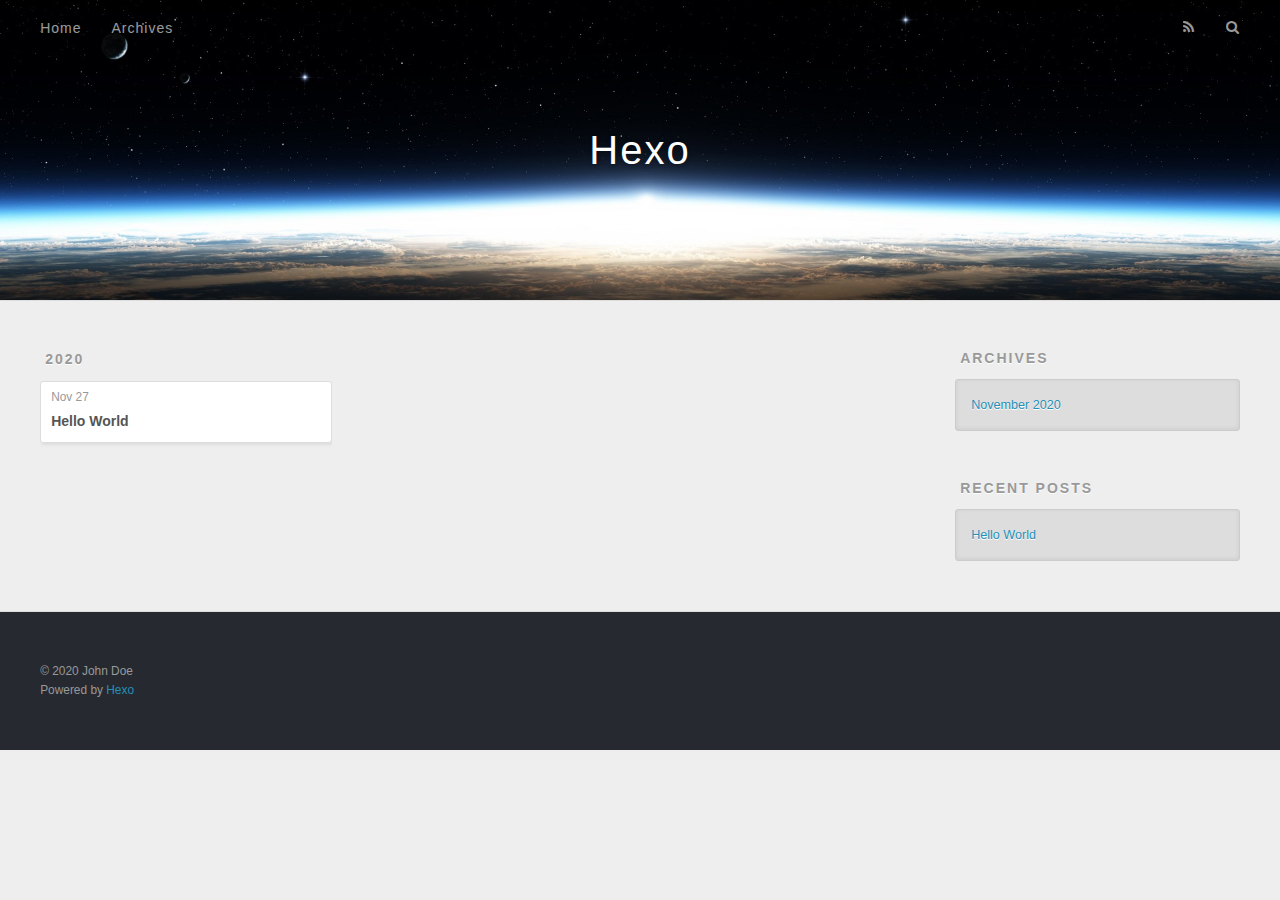
==== archives/index.html @ a3abf8da "Site updated: 2020-11-27 11:47:50" ====
<!DOCTYPE html>
<html>
<head>
  <meta charset="utf-8">
  

  
  <title>Archives | Hexo</title>
  <meta name="viewport" content="width=device-width, initial-scale=1, maximum-scale=1">
  <meta property="og:type" content="website">
<meta property="og:title" content="Hexo">
<meta property="og:url" content="http://example.com/archives/index.html">
<meta property="og:site_name" content="Hexo">
<meta property="og:locale" content="en_US">
<meta property="article:author" content="John Doe">
<meta name="twitter:card" content="summary">
  
    <link rel="alternate" href="/atom.xml" title="Hexo" type="application/atom+xml">
  
  
    <link rel="icon" href="/favicon.png">
  
  
    <link href="//fonts.googleapis.com/css?family=Source+Code+Pro" rel="stylesheet" type="text/css">
  
  
<link rel="stylesheet" href="/css/style.css">

<meta name="generator" content="Hexo 5.2.0"></head>

<body>
  <div id="container">
    <div id="wrap">
      <header id="header">
  <div id="banner"></div>
  <div id="header-outer" class="outer">
    <div id="header-title" class="inner">
      <h1 id="logo-wrap">
        <a href="/" id="logo">Hexo</a>
      </h1>
      
    </div>
    <div id="header-inner" class="inner">
      <nav id="main-nav">
        <a id="main-nav-toggle" class="nav-icon"></a>
        
          <a class="main-nav-link" href="/">Home</a>
        
          <a class="main-nav-link" href="/archives">Archives</a>
        
      </nav>
      <nav id="sub-nav">
        
          <a id="nav-rss-link" class="nav-icon" href="/atom.xml" title="RSS Feed"></a>
        
        <a id="nav-search-btn" class="nav-icon" title="Search"></a>
      </nav>
      <div id="search-form-wrap">
        <form action="//google.com/search" method="get" accept-charset="UTF-8" class="search-form"><input type="search" name="q" class="search-form-input" placeholder="Search"><button type="submit" class="search-form-submit">&#xF002;</button><input type="hidden" name="sitesearch" value="http://example.com"></form>
      </div>
    </div>
  </div>
</header>
      <div class="outer">
        <section id="main">
  
  
    
    
      
      
      <section class="archives-wrap">
        <div class="archive-year-wrap">
          <a href="/archives/2020" class="archive-year">2020</a>
        </div>
        <div class="archives">
    
    <article class="archive-article archive-type-post">
  <div class="archive-article-inner">
    <header class="archive-article-header">
      <a href="/2020/11/27/hello-world/" class="archive-article-date">
  <time datetime="2020-11-27T03:25:18.544Z" itemprop="datePublished">Nov 27</time>
</a>
      
  
    <h1 itemprop="name">
      <a class="archive-article-title" href="/2020/11/27/hello-world/">Hello World</a>
    </h1>
  

    </header>
  </div>
</article>
  
  
    </div></section>
  


</section>
        
          <aside id="sidebar">
  
    

  
    

  
    
  
    
  <div class="widget-wrap">
    <h3 class="widget-title">Archives</h3>
    <div class="widget">
      <ul class="archive-list"><li class="archive-list-item"><a class="archive-list-link" href="/archives/2020/11/">November 2020</a></li></ul>
    </div>
  </div>


  
    
  <div class="widget-wrap">
    <h3 class="widget-title">Recent Posts</h3>
    <div class="widget">
      <ul>
        
          <li>
            <a href="/2020/11/27/hello-world/">Hello World</a>
          </li>
        
      </ul>
    </div>
  </div>

  
</aside>
        
      </div>
      <footer id="footer">
  
  <div class="outer">
    <div id="footer-info" class="inner">
      &copy; 2020 John Doe<br>
      Powered by <a href="http://hexo.io/" target="_blank">Hexo</a>
    </div>
  </div>
</footer>
    </div>
    <nav id="mobile-nav">
  
    <a href="/" class="mobile-nav-link">Home</a>
  
    <a href="/archives" class="mobile-nav-link">Archives</a>
  
</nav>
    

<script src="//ajax.googleapis.com/ajax/libs/jquery/2.0.3/jquery.min.js"></script>


  
<link rel="stylesheet" href="/fancybox/jquery.fancybox.css">

  
<script src="/fancybox/jquery.fancybox.pack.js"></script>




<script src="/js/script.js"></script>




  </div>
</body>
</html>
---- css/style.css ----
body {
  width: 100%;
}
body:before,
body:after {
  content: "";
  display: table;
}
body:after {
  clear: both;
}
html,
body,
div,
span,
applet,
object,
iframe,
h1,
h2,
h3,
h4,
h5,
h6,
p,
blockquote,
pre,
a,
abbr,
acronym,
address,
big,
cite,
code,
del,
dfn,
em,
img,
ins,
kbd,
q,
s,
samp,
small,
strike,
strong,
sub,
sup,
tt,
var,
dl,
dt,
dd,
ol,
ul,
li,
fieldset,
form,
label,
legend,
table,
caption,
tbody,
tfoot,
thead,
tr,
th,
td {
  margin: 0;
  padding: 0;
  border: 0;
  outline: 0;
  font-weight: inherit;
  font-style: inherit;
  font-family: inherit;
  font-size: 100%;
  vertical-align: baseline;
}
body {
  line-height: 1;
  color: #000;
  background: #fff;
}
ol,
ul {
  list-style: none;
}
table {
  border-collapse: separate;
  border-spacing: 0;
  vertical-align: middle;
}
caption,
th,
td {
  text-align: left;
  font-weight: normal;
  vertical-align: middle;
}
a img {
  border: none;
}
input,
button {
  margin: 0;
  padding: 0;
}
input::-moz-focus-inner,
button::-moz-focus-inner {
  border: 0;
  padding: 0;
}
@font-face {
  font-family: FontAwesome;
  font-style: normal;
  font-weight: normal;
  src: url("fonts/fontawesome-webfont.eot?v=#4.0.3");
  src: url("fonts/fontawesome-webfont.eot?#iefix&v=#4.0.3") format("embedded-opentype"), url("fonts/fontawesome-webfont.woff?v=#4.0.3") format("woff"), url("fonts/fontawesome-webfont.ttf?v=#4.0.3") format("truetype"), url("fonts/fontawesome-webfont.svg#fontawesomeregular?v=#4.0.3") format("svg");
}
html,
body,
#container {
  height: 100%;
}
body {
  background: #eee;
  font: 14px -apple-system, BlinkMacSystemFont, "Segoe UI", "Roboto", "Oxygen", "Ubuntu", "Cantarell", "Fira Sans", "Droid Sans", "Helvetica Neue", sans-serif;
  -webkit-text-size-adjust: 100%;
}
.outer {
  max-width: 1220px;
  margin: 0 auto;
  padding: 0 20px;
}
.outer:before,
.outer:after {
  content: "";
  display: table;
}
.outer:after {
  clear: both;
}
.inner {
  display: inline;
  float: left;
  width: 98.33333333333333%;
  margin: 0 0.833333333333333%;
}
.left,
.alignleft {
  float: left;
}
.right,
.alignright {
  float: right;
}
.clear {
  clear: both;
}
#container {
  position: relative;
}
.mobile-nav-on {
  overflow: hidden;
}
#wrap {
  height: 100%;
  width: 100%;
  position: absolute;
  top: 0;
  left: 0;
  -webkit-transition: 0.2s ease-out;
  -moz-transition: 0.2s ease-out;
  -ms-transition: 0.2s ease-out;
  transition: 0.2s ease-out;
  z-index: 1;
  background: #eee;
}
.mobile-nav-on #wrap {
  left: 280px;
}
@media screen and (min-width: 768px) {
  #main {
    display: inline;
    float: left;
    width: 73.33333333333333%;
    margin: 0 0.833333333333333%;
  }
}
.article-date,
.article-category-link,
.archive-year,
.widget-title {
  text-decoration: none;
  text-transform: uppercase;
  letter-spacing: 2px;
  color: #999;
  margin-bottom: 1em;
  margin-left: 5px;
  line-height: 1em;
  text-shadow: 0 1px #fff;
  font-weight: bold;
}
.article-inner,
.archive-article-inner {
  background: #fff;
  -webkit-box-shadow: 1px 2px 3px #ddd;
  box-shadow: 1px 2px 3px #ddd;
  border: 1px solid #ddd;
  border-radius: 3px;
}
.article-entry h1,
.widget h1 {
  font-size: 2em;
}
.article-entry h2,
.widget h2 {
  font-size: 1.5em;
}
.article-entry h3,
.widget h3 {
  font-size: 1.3em;
}
.article-entry h4,
.widget h4 {
  font-size: 1.2em;
}
.article-entry h5,
.widget h5 {
  font-size: 1em;
}
.article-entry h6,
.widget h6 {
  font-size: 1em;
  color: #999;
}
.article-entry hr,
.widget hr {
  border: 1px dashed #ddd;
}
.article-entry strong,
.widget strong {
  font-weight: bold;
}
.article-entry em,
.widget em,
.article-entry cite,
.widget cite {
  font-style: italic;
}
.article-entry sup,
.widget sup,
.article-entry sub,
.widget sub {
  font-size: 0.75em;
  line-height: 0;
  position: relative;
  vertical-align: baseline;
}
.article-entry sup,
.widget sup {
  top: -0.5em;
}
.article-entry sub,
.widget sub {
  bottom: -0.2em;
}
.article-entry small,
.widget small {
  font-size: 0.85em;
}
.article-entry acronym,
.widget acronym,
.article-entry abbr,
.widget abbr {
  border-bottom: 1px dotted;
}
.article-entry ul,
.widget ul,
.article-entry ol,
.widget ol,
.article-entry dl,
.widget dl {
  margin: 0 20px;
  line-height: 1.6em;
}
.article-entry ul ul,
.widget ul ul,
.article-entry ol ul,
.widget ol ul,
.article-entry ul ol,
.widget ul ol,
.article-entry ol ol,
.widget ol ol {
  margin-top: 0;
  margin-bottom: 0;
}
.article-entry ul,
.widget ul {
  list-style: disc;
}
.article-entry ol,
.widget ol {
  list-style: decimal;
}
.article-entry dt,
.widget dt {
  font-weight: bold;
}
#header {
  height: 300px;
  position: relative;
  border-bottom: 1px solid #ddd;
}
#header:before,
#header:after {
  content: "";
  position: absolute;
  left: 0;
  right: 0;
  height: 40px;
}
#header:before {
  top: 0;
  background: -webkit-linear-gradient(rgba(0,0,0,0.2), transparent);
  background: -moz-linear-gradient(rgba(0,0,0,0.2), transparent);
  background: -ms-linear-gradient(rgba(0,0,0,0.2), transparent);
  background: linear-gradient(rgba(0,0,0,0.2), transparent);
}
#header:after {
  bottom: 0;
  background: -webkit-linear-gradient(transparent, rgba(0,0,0,0.2));
  background: -moz-linear-gradient(transparent, rgba(0,0,0,0.2));
  background: -ms-linear-gradient(transparent, rgba(0,0,0,0.2));
  background: linear-gradient(transparent, rgba(0,0,0,0.2));
}
#header-outer {
  height: 100%;
  position: relative;
}
#header-inner {
  position: relative;
  overflow: hidden;
}
#banner {
  position: absolute;
  top: 0;
  left: 0;
  width: 100%;
  height: 100%;
  background: url("images/banner.jpg") center #000;
  -webkit-background-size: cover;
  -moz-background-size: cover;
  background-size: cover;
  z-index: -1;
}
#header-title {
  text-align: center;
  height: 40px;
  position: absolute;
  top: 50%;
  left: 0;
  margin-top: -20px;
}
#logo,
#subtitle {
  text-decoration: none;
  color: #fff;
  font-weight: 300;
  text-shadow: 0 1px 4px rgba(0,0,0,0.3);
}
#logo {
  font-size: 40px;
  line-height: 40px;
  letter-spacing: 2px;
}
#subtitle {
  font-size: 16px;
  line-height: 16px;
  letter-spacing: 1px;
}
#subtitle-wrap {
  margin-top: 16px;
}
#main-nav {
  float: left;
  margin-left: -15px;
}
.nav-icon,
.main-nav-link {
  float: left;
  color: #fff;
  opacity: 0.6;
  text-decoration: none;
  text-shadow: 0 1px rgba(0,0,0,0.2);
  -webkit-transition: opacity 0.2s;
  -moz-transition: opacity 0.2s;
  -ms-transition: opacity 0.2s;
  transition: opacity 0.2s;
  display: block;
  padding: 20px 15px;
}
.nav-icon:hover,
.main-nav-link:hover {
  opacity: 1;
}
.nav-icon {
  font-family: FontAwesome;
  text-align: center;
  font-size: 14px;
  width: 14px;
  height: 14px;
  padding: 20px 15px;
  position: relative;
  cursor: pointer;
}
.main-nav-link {
  font-weight: 300;
  letter-spacing: 1px;
}
@media screen and (max-width: 479px) {
  .main-nav-link {
    display: none;
  }
}
#main-nav-toggle {
  display: none;
}
#main-nav-toggle:before {
  content: "\f0c9";
}
@media screen and (max-width: 479px) {
  #main-nav-toggle {
    display: block;
  }
}
#sub-nav {
  float: right;
  margin-right: -15px;
}
#nav-rss-link:before {
  content: "\f09e";
}
#nav-search-btn:before {
  content: "\f002";
}
#search-form-wrap {
  position: absolute;
  top: 15px;
  width: 150px;
  height: 30px;
  right: -150px;
  opacity: 0;
  -webkit-transition: 0.2s ease-out;
  -moz-transition: 0.2s ease-out;
  -ms-transition: 0.2s ease-out;
  transition: 0.2s ease-out;
}
#search-form-wrap.on {
  opacity: 1;
  right: 0;
}
@media screen and (max-width: 479px) {
  #search-form-wrap {
    width: 100%;
    right: -100%;
  }
}
.search-form {
  position: absolute;
  top: 0;
  left: 0;
  right: 0;
  background: #fff;
  padding: 5px 15px;
  border-radius: 15px;
  -webkit-box-shadow: 0 0 10px rgba(0,0,0,0.3);
  box-shadow: 0 0 10px rgba(0,0,0,0.3);
}
.search-form-input {
  border: none;
  background: none;
  color: #555;
  width: 100%;
  font: 13px -apple-system, BlinkMacSystemFont, "Segoe UI", "Roboto", "Oxygen", "Ubuntu", "Cantarell", "Fira Sans", "Droid Sans", "Helvetica Neue", sans-serif;
  outline: none;
}
.search-form-input::-webkit-search-results-decoration,
.search-form-input::-webkit-search-cancel-button {
  -webkit-appearance: none;
}
.search-form-submit {
  position: absolute;
  top: 50%;
  right: 10px;
  margin-top: -7px;
  font: 13px FontAwesome;
  border: none;
  background: none;
  color: #bbb;
  cursor: pointer;
}
.search-form-submit:hover,
.search-form-submit:focus {
  color: #777;
}
.article {
  margin: 50px 0;
}
.article-inner {
  overflow: hidden;
}
.article-meta:before,
.article-meta:after {
  content: "";
  display: table;
}
.article-meta:after {
  clear: both;
}
.article-date {
  float: left;
}
.article-category {
  float: left;
  line-height: 1em;
  color: #ccc;
  text-shadow: 0 1px #fff;
  margin-left: 8px;
}
.article-category:before {
  content: "\2022";
}
.article-category-link {
  margin: 0 12px 1em;
}
.article-header {
  padding: 20px 20px 0;
}
.article-title {
  text-decoration: none;
  font-size: 2em;
  font-weight: bold;
  color: #555;
  line-height: 1.1em;
  -webkit-transition: color 0.2s;
  -moz-transition: color 0.2s;
  -ms-transition: color 0.2s;
  transition: color 0.2s;
}
a.article-title:hover {
  color: #258fb8;
}
.article-entry {
  color: #555;
  padding: 0 20px;
}
.article-entry:before,
.article-entry:after {
  content: "";
  display: table;
}
.article-entry:after {
  clear: both;
}
.article-entry p,
.article-entry table {
  line-height: 1.6em;
  margin: 1.6em 0;
}
.article-entry h1,
.article-entry h2,
.article-entry h3,
.article-entry h4,
.article-entry h5,
.article-entry h6 {
  font-weight: bold;
}
.article-entry h1,
.article-entry h2,
.article-entry h3,
.article-entry h4,
.article-entry h5,
.article-entry h6 {
  line-height: 1.1em;
  margin: 1.1em 0;
}
.article-entry a {
  color: #258fb8;
  text-decoration: none;
}
.article-entry a:hover {
  text-decoration: underline;
}
.article-entry ul,
.article-entry ol,
.article-entry dl {
  margin-top: 1.6em;
  margin-bottom: 1.6em;
}
.article-entry img,
.article-entry video {
  max-width: 100%;
  height: auto;
  display: block;
  margin: auto;
}
.article-entry iframe {
  border: none;
}
.article-entry table {
  width: 100%;
  border-collapse: collapse;
  border-spacing: 0;
}
.article-entry th {
  font-weight: bold;
  border-bottom: 3px solid #ddd;
  padding-bottom: 0.5em;
}
.article-entry td {
  border-bottom: 1px solid #ddd;
  padding: 10px 0;
}
.article-entry blockquote {
  font-family: Georgia, "Times New Roman", serif;
  font-size: 1.4em;
  margin: 1.6em 20px;
  text-align: center;
}
.article-entry blockquote footer {
  font-size: 14px;
  margin: 1.6em 0;
  font-family: -apple-system, BlinkMacSystemFont, "Segoe UI", "Roboto", "Oxygen", "Ubuntu", "Cantarell", "Fira Sans", "Droid Sans", "Helvetica Neue", sans-serif;
}
.article-entry blockquote footer cite:before {
  content: "—";
  padding: 0 0.5em;
}
.article-entry .pullquote {
  text-align: left;
  width: 45%;
  margin: 0;
}
.article-entry .pullquote.left {
  margin-left: 0.5em;
  margin-right: 1em;
}
.article-entry .pullquote.right {
  margin-right: 0.5em;
  margin-left: 1em;
}
.article-entry .caption {
  color: #999;
  display: block;
  font-size: 0.9em;
  margin-top: 0.5em;
  position: relative;
  text-align: center;
}
.article-entry .video-container {
  position: relative;
  padding-top: 56.25%;
  height: 0;
  overflow: hidden;
}
.article-entry .video-container iframe,
.article-entry .video-container object,
.article-entry .video-container embed {
  position: absolute;
  top: 0;
  left: 0;
  width: 100%;
  height: 100%;
  margin-top: 0;
}
.article-more-link a {
  display: inline-block;
  line-height: 1em;
  padding: 6px 15px;
  border-radius: 15px;
  background: #eee;
  color: #999;
  text-shadow: 0 1px #fff;
  text-decoration: none;
}
.article-more-link a:hover {
  background: #258fb8;
  color: #fff;
  text-decoration: none;
  text-shadow: 0 1px #1e7293;
}
.article-footer {
  font-size: 0.85em;
  line-height: 1.6em;
  border-top: 1px solid #ddd;
  padding-top: 1.6em;
  margin: 0 20px 20px;
}
.article-footer:before,
.article-footer:after {
  content: "";
  display: table;
}
.article-footer:after {
  clear: both;
}
.article-footer a {
  color: #999;
  text-decoration: none;
}
.article-footer a:hover {
  color: #555;
}
.article-tag-list-item {
  float: left;
  margin-right: 10px;
}
.article-tag-list-link:before {
  content: "#";
}
.article-comment-link {
  float: right;
}
.article-comment-link:before {
  content: "\f075";
  font-family: FontAwesome;
  padding-right: 8px;
}
.article-share-link {
  cursor: pointer;
  float: right;
  margin-left: 20px;
}
.article-share-link:before {
  content: "\f064";
  font-family: FontAwesome;
  padding-right: 6px;
}
#article-nav {
  position: relative;
}
#article-nav:before,
#article-nav:after {
  content: "";
  display: table;
}
#article-nav:after {
  clear: both;
}
@media screen and (min-width: 768px) {
  #article-nav {
    margin: 50px 0;
  }
  #article-nav:before {
    width: 8px;
    height: 8px;
    position: absolute;
    top: 50%;
    left: 50%;
    margin-top: -4px;
    margin-left: -4px;
    content: "";
    border-radius: 50%;
    background: #ddd;
    -webkit-box-shadow: 0 1px 2px #fff;
    box-shadow: 0 1px 2px #fff;
  }
}
.article-nav-link-wrap {
  text-decoration: none;
  text-shadow: 0 1px #fff;
  color: #999;
  -webkit-box-sizing: border-box;
  -moz-box-sizing: border-box;
  box-sizing: border-box;
  margin-top: 50px;
  text-align: center;
  display: block;
}
.article-nav-link-wrap:hover {
  color: #555;
}
@media screen and (min-width: 768px) {
  .article-nav-link-wrap {
    width: 50%;
    margin-top: 0;
  }
}
@media screen and (min-width: 768px) {
  #article-nav-newer {
    float: left;
    text-align: right;
    padding-right: 20px;
  }
}
@media screen and (min-width: 768px) {
  #article-nav-older {
    float: right;
    text-align: left;
    padding-left: 20px;
  }
}
.article-nav-caption {
  text-transform: uppercase;
  letter-spacing: 2px;
  color: #ddd;
  line-height: 1em;
  font-weight: bold;
}
#article-nav-newer .article-nav-caption {
  margin-right: -2px;
}
.article-nav-title {
  font-size: 0.85em;
  line-height: 1.6em;
  margin-top: 0.5em;
}
.article-share-box {
  position: absolute;
  display: none;
  background: #fff;
  -webkit-box-shadow: 1px 2px 10px rgba(0,0,0,0.2);
  box-shadow: 1px 2px 10px rgba(0,0,0,0.2);
  border-radius: 3px;
  margin-left: -145px;
  overflow: hidden;
  z-index: 1;
}
.article-share-box.on {
  display: block;
}
.article-share-input {
  width: 100%;
  background: none;
  -webkit-box-sizing: border-box;
  -moz-box-sizing: border-box;
  box-sizing: border-box;
  font: 14px -apple-system, BlinkMacSystemFont, "Segoe UI", "Roboto", "Oxygen", "Ubuntu", "Cantarell", "Fira Sans", "Droid Sans", "Helvetica Neue", sans-serif;
  padding: 0 15px;
  color: #555;
  outline: none;
  border: 1px solid #ddd;
  border-radius: 3px 3px 0 0;
  height: 36px;
  line-height: 36px;
}
.article-share-links {
  background: #eee;
}
.article-share-links:before,
.article-share-links:after {
  content: "";
  display: table;
}
.article-share-links:after {
  clear: both;
}
.article-share-twitter,
.article-share-facebook,
.article-share-pinterest,
.article-share-google {
  width: 50px;
  height: 36px;
  display: block;
  float: left;
  position: relative;
  color: #999;
  text-shadow: 0 1px #fff;
}
.article-share-twitter:before,
.article-share-facebook:before,
.article-share-pinterest:before,
.article-share-google:before {
  font-size: 20px;
  font-family: FontAwesome;
  width: 20px;
  height: 20px;
  position: absolute;
  top: 50%;
  left: 50%;
  margin-top: -10px;
  margin-left: -10px;
  text-align: center;
}
.article-share-twitter:hover,
.article-share-facebook:hover,
.article-share-pinterest:hover,
.article-share-google:hover {
  color: #fff;
}
.article-share-twitter:before {
  content: "\f099";
}
.article-share-twitter:hover {
  background: #00aced;
  text-shadow: 0 1px #008abe;
}
.article-share-facebook:before {
  content: "\f09a";
}
.article-share-facebook:hover {
  background: #3b5998;
  text-shadow: 0 1px #2f477a;
}
.article-share-pinterest:before {
  content: "\f0d2";
}
.article-share-pinterest:hover {
  background: #cb2027;
  text-shadow: 0 1px #a21a1f;
}
.article-share-google:before {
  content: "\f0d5";
}
.article-share-google:hover {
  background: #dd4b39;
  text-shadow: 0 1px #be3221;
}
.article-gallery {
  background: #000;
  position: relative;
}
.article-gallery-photos {
  position: relative;
  overflow: hidden;
}
.article-gallery-img {
  display: none;
  max-width: 100%;
}
.article-gallery-img:first-child {
  display: block;
}
.article-gallery-img.loaded {
  position: absolute;
  display: block;
}
.article-gallery-img img {
  display: block;
  max-width: 100%;
  margin: 0 auto;
}
#comments {
  background: #fff;
  -webkit-box-shadow: 1px 2px 3px #ddd;
  box-shadow: 1px 2px 3px #ddd;
  padding: 20px;
  border: 1px solid #ddd;
  border-radius: 3px;
  margin: 50px 0;
}
#comments a {
  color: #258fb8;
}
.archives-wrap {
  margin: 50px 0;
}
.archives:before,
.archives:after {
  content: "";
  display: table;
}
.archives:after {
  clear: both;
}
.archive-year-wrap {
  margin-bottom: 1em;
}
.archives {
  -webkit-column-gap: 10px;
  -moz-column-gap: 10px;
  column-gap: 10px;
}
@media screen and (min-width: 480px) and (max-width: 767px) {
  .archives {
    -webkit-column-count: 2;
    -moz-column-count: 2;
    column-count: 2;
  }
}
@media screen and (min-width: 768px) {
  .archives {
    -webkit-column-count: 3;
    -moz-column-count: 3;
    column-count: 3;
  }
}
.archive-article {
  -webkit-column-break-inside: avoid;
  page-break-inside: avoid;
  overflow: hidden;
  break-inside: avoid-column;
}
.archive-article-inner {
  padding: 10px;
  margin-bottom: 15px;
}
.archive-article-title {
  text-decoration: none;
  font-weight: bold;
  color: #555;
  -webkit-transition: color 0.2s;
  -moz-transition: color 0.2s;
  -ms-transition: color 0.2s;
  transition: color 0.2s;
  line-height: 1.6em;
}
.archive-article-title:hover {
  color: #258fb8;
}
.archive-article-footer {
  margin-top: 1em;
}
.archive-article-date {
  color: #999;
  text-decoration: none;
  font-size: 0.85em;
  line-height: 1em;
  margin-bottom: 0.5em;
  display: block;
}
#page-nav {
  margin: 50px auto;
  background: #fff;
  -webkit-box-shadow: 1px 2px 3px #ddd;
  box-shadow: 1px 2px 3px #ddd;
  border: 1px solid #ddd;
  border-radius: 3px;
  text-align: center;
  color: #999;
  overflow: hidden;
}
#page-nav:before,
#page-nav:after {
  content: "";
  display: table;
}
#page-nav:after {
  clear: both;
}
#page-nav a,
#page-nav span {
  padding: 10px 20px;
  line-height: 1;
  height: 2ex;
}
#page-nav a {
  color: #999;
  text-decoration: none;
}
#page-nav a:hover {
  background: #999;
  color: #fff;
}
#page-nav .prev {
  float: left;
}
#page-nav .next {
  float: right;
}
#page-nav .page-number {
  display: inline-block;
}
@media screen and (max-width: 479px) {
  #page-nav .page-number {
    display: none;
  }
}
#page-nav .current {
  color: #555;
  font-weight: bold;
}
#page-nav .space {
  color: #ddd;
}
#footer {
  background: #262a30;
  padding: 50px 0;
  border-top: 1px solid #ddd;
  color: #999;
}
#footer a {
  color: #258fb8;
  text-decoration: none;
}
#footer a:hover {
  text-decoration: underline;
}
#footer-info {
  line-height: 1.6em;
  font-size: 0.85em;
}
.article-entry pre,
.article-entry .highlight {
  background: #2d2d2d;
  margin: 0 -20px;
  padding: 15px 20px;
  border-style: solid;
  border-color: #ddd;
  border-width: 1px 0;
  overflow: auto;
  color: #ccc;
  line-height: 22.400000000000002px;
}
.article-entry .highlight .gutter pre,
.article-entry .gist .gist-file .gist-data .line-numbers {
  color: #666;
  font-size: 0.85em;
}
.article-entry pre,
.article-entry code {
  font-family: "Source Code Pro", Consolas, Monaco, Menlo, Consolas, monospace;
}
.article-entry code {
  background: #eee;
  text-shadow: 0 1px #fff;
  padding: 0 0.3em;
}
.article-entry pre code {
  background: none;
  text-shadow: none;
  padding: 0;
}
.article-entry .highlight pre {
  border: none;
  margin: 0;
  padding: 0;
}
.article-entry .highlight table {
  margin: 0;
  width: auto;
}
.article-entry .highlight td {
  border: none;
  padding: 0;
}
.article-entry .highlight figcaption {
  font-size: 0.85em;
  color: #999;
  line-height: 1em;
  margin-bottom: 1em;
}
.article-entry .highlight figcaption:before,
.article-entry .highlight figcaption:after {
  content: "";
  display: table;
}
.article-entry .highlight figcaption:after {
  clear: both;
}
.article-entry .highlight figcaption a {
  float: right;
}
.article-entry .highlight .gutter pre {
  text-align: right;
  padding-right: 20px;
}
.article-entry .highlight .line {
  height: 22.400000000000002px;
}
.article-entry .highlight .line.marked {
  background: #515151;
}
.article-entry .gist {
  margin: 0 -20px;
  border-style: solid;
  border-color: #ddd;
  border-width: 1px 0;
  background: #2d2d2d;
  padding: 15px 20px 15px 0;
}
.article-entry .gist .gist-file {
  border: none;
  font-family: "Source Code Pro", Consolas, Monaco, Menlo, Consolas, monospace;
  margin: 0;
}
.article-entry .gist .gist-file .gist-data {
  background: none;
  border: none;
}
.article-entry .gist .gist-file .gist-data .line-numbers {
  background: none;
  border: none;
  padding: 0 20px 0 0;
}
.article-entry .gist .gist-file .gist-data .line-data {
  padding: 0 !important;
}
.article-entry .gist .gist-file .highlight {
  margin: 0;
  padding: 0;
  border: none;
}
.article-entry .gist .gist-file .gist-meta {
  background: #2d2d2d;
  color: #999;
  font: 0.85em -apple-system, BlinkMacSystemFont, "Segoe UI", "Roboto", "Oxygen", "Ubuntu", "Cantarell", "Fira Sans", "Droid Sans", "Helvetica Neue", sans-serif;
  text-shadow: 0 0;
  padding: 0;
  margin-top: 1em;
  margin-left: 20px;
}
.article-entry .gist .gist-file .gist-meta a {
  color: #258fb8;
  font-weight: normal;
}
.article-entry .gist .gist-file .gist-meta a:hover {
  text-decoration: underline;
}
pre .comment,
pre .title {
  color: #999;
}
pre .variable,
pre .attribute,
pre .tag,
pre .regexp,
pre .ruby .constant,
pre .xml .tag .title,
pre .xml .pi,
pre .xml .doctype,
pre .html .doctype,
pre .css .id,
pre .css .class,
pre .css .pseudo {
  color: #f2777a;
}
pre .number,
pre .preprocessor,
pre .built_in,
pre .literal,
pre .params,
pre .constant {
  color: #f99157;
}
pre .class,
pre .ruby .class .title,
pre .css .rules .attribute {
  color: #9c9;
}
pre .string,
pre .value,
pre .inheritance,
pre .header,
pre .ruby .symbol,
pre .xml .cdata {
  color: #9c9;
}
pre .css .hexcolor {
  color: #6cc;
}
pre .function,
pre .python .decorator,
pre .python .title,
pre .ruby .function .title,
pre .ruby .title .keyword,
pre .perl .sub,
pre .javascript .title,
pre .coffeescript .title {
  color: #69c;
}
pre .keyword,
pre .javascript .function {
  color: #c9c;
}
@media screen and (max-width: 479px) {
  #mobile-nav {
    position: absolute;
    top: 0;
    left: 0;
    width: 280px;
    height: 100%;
    background: #191919;
    border-right: 1px solid #fff;
  }
}
@media screen and (max-width: 479px) {
  .mobile-nav-link {
    display: block;
    color: #999;
    text-decoration: none;
    padding: 15px 20px;
    font-weight: bold;
  }
  .mobile-nav-link:hover {
    color: #fff;
  }
}
@media screen and (min-width: 768px) {
  #sidebar {
    display: inline;
    float: left;
    width: 23.333333333333332%;
    margin: 0 0.833333333333333%;
  }
}
.widget-wrap {
  margin: 50px 0;
}
.widget {
  color: #777;
  text-shadow: 0 1px #fff;
  background: #ddd;
  -webkit-box-shadow: 0 -1px 4px #ccc inset;
  box-shadow: 0 -1px 4px #ccc inset;
  border: 1px solid #ccc;
  padding: 15px;
  border-radius: 3px;
}
.widget a {
  color: #258fb8;
  text-decoration: none;
}
.widget a:hover {
  text-decoration: underline;
}
.widget ul ul,
.widget ol ul,
.widget dl ul,
.widget ul ol,
.widget ol ol,
.widget dl ol,
.widget ul dl,
.widget ol dl,
.widget dl dl {
  margin-left: 15px;
  list-style: disc;
}
.widget {
  line-height: 1.6em;
  word-wrap: break-word;
  font-size: 0.9em;
}
.widget ul,
.widget ol {
  list-style: none;
  margin: 0;
}
.widget ul ul,
.widget ol ul,
.widget ul ol,
.widget ol ol {
  margin: 0 20px;
}
.widget ul ul,
.widget ol ul {
  list-style: disc;
}
.widget ul ol,
.widget ol ol {
  list-style: decimal;
}
.category-list-count,
.tag-list-count,
.archive-list-count {
  padding-left: 5px;
  color: #999;
  font-size: 0.85em;
}
.category-list-count:before,
.tag-list-count:before,
.archive-list-count:before {
  content: "(";
}
.category-list-count:after,
.tag-list-count:after,
.archive-list-count:after {
  content: ")";
}
.tagcloud a {
  margin-right: 5px;
  display: inline-block;
}
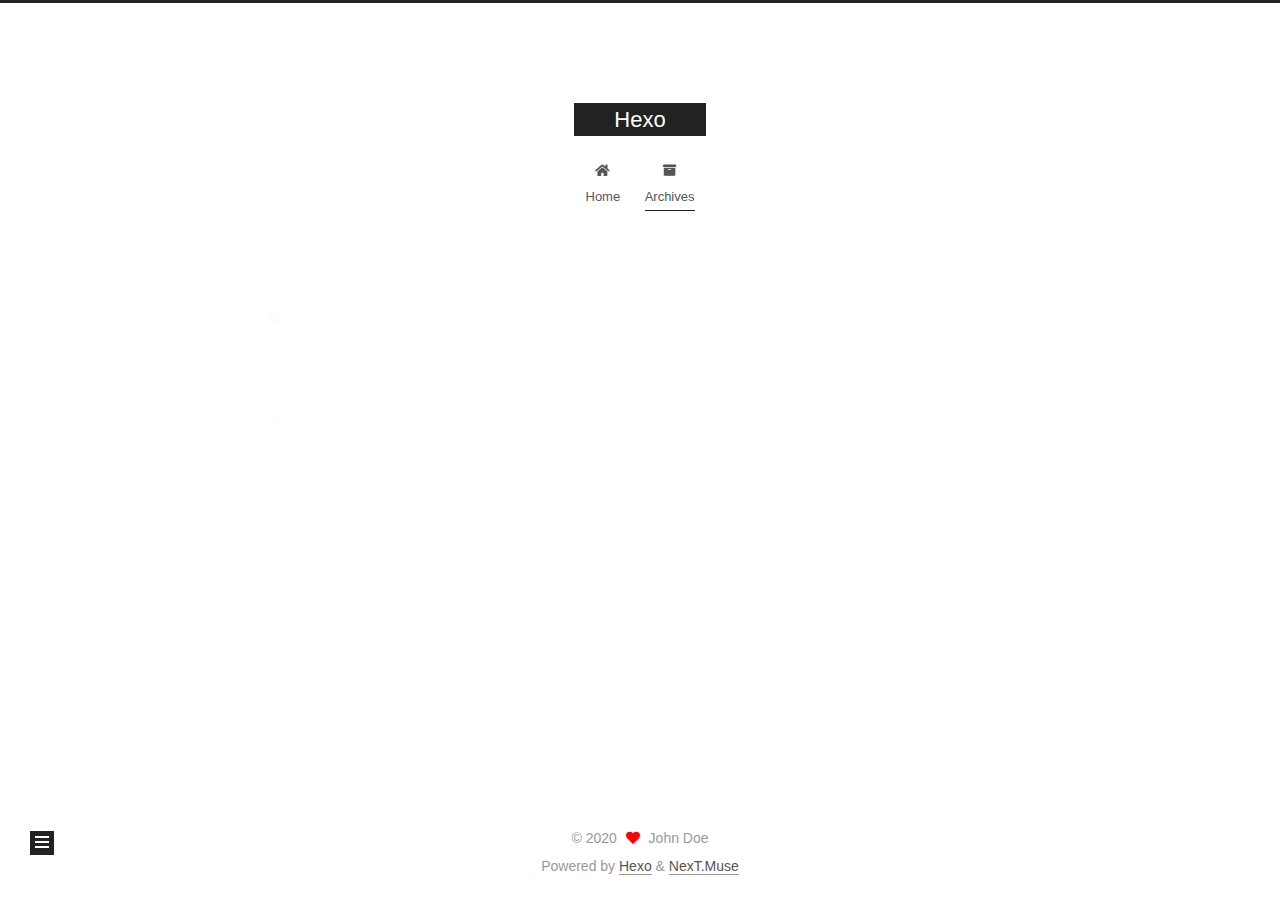
==== commit 0bef6a43: "Site updated: 2020-11-27 11:56:28" ====
--- a/archives/index.html
+++ b/archives/index.html
@@ -1,12 +1,25 @@
 <!DOCTYPE html>
-<html>
+<html lang="en">
 <head>
-  <meta charset="utf-8">
-  
-
-  
-  <title>Archives | Hexo</title>
-  <meta name="viewport" content="width=device-width, initial-scale=1, maximum-scale=1">
+  <meta charset="UTF-8">
+<meta name="viewport" content="width=device-width, initial-scale=1, maximum-scale=2">
+<meta name="theme-color" content="#222">
+<meta name="generator" content="Hexo 5.2.0">
+  <link rel="apple-touch-icon" sizes="180x180" href="/images/apple-touch-icon-next.png">
+  <link rel="icon" type="image/png" sizes="32x32" href="/images/favicon-32x32-next.png">
+  <link rel="icon" type="image/png" sizes="16x16" href="/images/favicon-16x16-next.png">
+  <link rel="mask-icon" href="/images/logo.svg" color="#222">
+
+<link rel="stylesheet" href="/css/main.css">
+
+
+<link rel="stylesheet" href="/lib/font-awesome/css/all.min.css">
+
+<script id="hexo-configurations">
+    var NexT = window.NexT || {};
+    var CONFIG = {"hostname":"example.com","root":"/","scheme":"Muse","version":"7.8.0","exturl":false,"sidebar":{"position":"left","display":"post","padding":18,"offset":12,"onmobile":false},"copycode":{"enable":false,"show_result":false,"style":null},"back2top":{"enable":true,"sidebar":false,"scrollpercent":false},"bookmark":{"enable":false,"color":"#222","save":"auto"},"fancybox":false,"mediumzoom":false,"lazyload":false,"pangu":false,"comments":{"style":"tabs","active":null,"storage":true,"lazyload":false,"nav":null},"algolia":{"hits":{"per_page":10},"labels":{"input_placeholder":"Search for Posts","hits_empty":"We didn't find any results for the search: ${query}","hits_stats":"${hits} results found in ${time} ms"}},"localsearch":{"enable":false,"trigger":"auto","top_n_per_article":1,"unescape":false,"preload":false},"motion":{"enable":true,"async":false,"transition":{"post_block":"fadeIn","post_header":"slideDownIn","post_body":"slideDownIn","coll_header":"slideLeftIn","sidebar":"slideUpIn"}}};
+  </script>
+
   <meta property="og:type" content="website">
 <meta property="og:title" content="Hexo">
 <meta property="og:url" content="http://example.com/archives/index.html">
@@ -14,165 +27,314 @@
 <meta property="og:locale" content="en_US">
 <meta property="article:author" content="John Doe">
 <meta name="twitter:card" content="summary">
-  
-    <link rel="alternate" href="/atom.xml" title="Hexo" type="application/atom+xml">
-  
-  
-    <link rel="icon" href="/favicon.png">
-  
-  
-    <link href="//fonts.googleapis.com/css?family=Source+Code+Pro" rel="stylesheet" type="text/css">
-  
-  
-<link rel="stylesheet" href="/css/style.css">
-
-<meta name="generator" content="Hexo 5.2.0"></head>
-
-<body>
-  <div id="container">
-    <div id="wrap">
-      <header id="header">
-  <div id="banner"></div>
-  <div id="header-outer" class="outer">
-    <div id="header-title" class="inner">
-      <h1 id="logo-wrap">
-        <a href="/" id="logo">Hexo</a>
-      </h1>
+
+<link rel="canonical" href="http://example.com/archives/">
+
+
+<script id="page-configurations">
+  // https://hexo.io/docs/variables.html
+  CONFIG.page = {
+    sidebar: "",
+    isHome : false,
+    isPost : false,
+    lang   : 'en'
+  };
+</script>
+
+  <title>Archive | Hexo</title>
+  
+
+
+
+
+
+
+  <noscript>
+  <style>
+  .use-motion .brand,
+  .use-motion .menu-item,
+  .sidebar-inner,
+  .use-motion .post-block,
+  .use-motion .pagination,
+  .use-motion .comments,
+  .use-motion .post-header,
+  .use-motion .post-body,
+  .use-motion .collection-header { opacity: initial; }
+
+  .use-motion .site-title,
+  .use-motion .site-subtitle {
+    opacity: initial;
+    top: initial;
+  }
+
+  .use-motion .logo-line-before i { left: initial; }
+  .use-motion .logo-line-after i { right: initial; }
+  </style>
+</noscript>
+
+</head>
+
+<body itemscope itemtype="http://schema.org/WebPage">
+  <div class="container use-motion">
+    <div class="headband"></div>
+
+    <header class="header" itemscope itemtype="http://schema.org/WPHeader">
+      <div class="header-inner"><div class="site-brand-container">
+  <div class="site-nav-toggle">
+    <div class="toggle" aria-label="Toggle navigation bar">
+      <span class="toggle-line toggle-line-first"></span>
+      <span class="toggle-line toggle-line-middle"></span>
+      <span class="toggle-line toggle-line-last"></span>
+    </div>
+  </div>
+
+  <div class="site-meta">
+
+    <a href="/" class="brand" rel="start">
+      <span class="logo-line-before"><i></i></span>
+      <h1 class="site-title">Hexo</h1>
+      <span class="logo-line-after"><i></i></span>
+    </a>
+  </div>
+
+  <div class="site-nav-right">
+    <div class="toggle popup-trigger">
+    </div>
+  </div>
+</div>
+
+
+
+
+<nav class="site-nav">
+  <ul id="menu" class="main-menu menu">
+        <li class="menu-item menu-item-home">
+
+    <a href="/" rel="section"><i class="fa fa-home fa-fw"></i>Home</a>
+
+  </li>
+        <li class="menu-item menu-item-archives">
+
+    <a href="/archives/" rel="section"><i class="fa fa-archive fa-fw"></i>Archives</a>
+
+  </li>
+  </ul>
+</nav>
+
+
+
+
+</div>
+    </header>
+
+    
+  <div class="back-to-top">
+    <i class="fa fa-arrow-up"></i>
+    <span>0%</span>
+  </div>
+
+
+    <main class="main">
+      <div class="main-inner">
+        <div class="content-wrap">
+          
+
+          <div class="content archive">
+            
+
+  
+  
+  
+  <div class="post-block">
+    <div class="posts-collapse">
+      <div class="collection-title">
+        <span class="collection-header">Um..! 1 post. Keep on posting.</span>
+      </div>
+
       
-    </div>
-    <div id="header-inner" class="inner">
-      <nav id="main-nav">
-        <a id="main-nav-toggle" class="nav-icon"></a>
+    <div class="collection-year">
+      <span class="collection-header">2020</span>
+    </div>
+
+  <article itemscope itemtype="http://schema.org/Article">
+    <header class="post-header">
+
+      <div class="post-meta">
+        <time itemprop="dateCreated"
+              datetime="2020-11-27T11:25:18+08:00"
+              content="2020-11-27">
+          11-27
+        </time>
+      </div>
+
+      <div class="post-title">
+          <a class="post-title-link" href="/2020/11/27/hello-world/" itemprop="url">
+            <span itemprop="name">Hello World</span>
+          </a>
+      </div>
+
+    </header>
+  </article>
+
+
+    </div>
+  </div>
+  
+  
+  
+
+  
+
+
+
+          </div>
+          
+
+<script>
+  window.addEventListener('tabs:register', () => {
+    let { activeClass } = CONFIG.comments;
+    if (CONFIG.comments.storage) {
+      activeClass = localStorage.getItem('comments_active') || activeClass;
+    }
+    if (activeClass) {
+      let activeTab = document.querySelector(`a[href="#comment-${activeClass}"]`);
+      if (activeTab) {
+        activeTab.click();
+      }
+    }
+  });
+  if (CONFIG.comments.storage) {
+    window.addEventListener('tabs:click', event => {
+      if (!event.target.matches('.tabs-comment .tab-content .tab-pane')) return;
+      let commentClass = event.target.classList[1];
+      localStorage.setItem('comments_active', commentClass);
+    });
+  }
+</script>
+
+        </div>
+          
+  
+  <div class="toggle sidebar-toggle">
+    <span class="toggle-line toggle-line-first"></span>
+    <span class="toggle-line toggle-line-middle"></span>
+    <span class="toggle-line toggle-line-last"></span>
+  </div>
+
+  <aside class="sidebar">
+    <div class="sidebar-inner">
+
+      <ul class="sidebar-nav motion-element">
+        <li class="sidebar-nav-toc">
+          Table of Contents
+        </li>
+        <li class="sidebar-nav-overview">
+          Overview
+        </li>
+      </ul>
+
+      <!--noindex-->
+      <div class="post-toc-wrap sidebar-panel">
+      </div>
+      <!--/noindex-->
+
+      <div class="site-overview-wrap sidebar-panel">
+        <div class="site-author motion-element" itemprop="author" itemscope itemtype="http://schema.org/Person">
+  <p class="site-author-name" itemprop="name">John Doe</p>
+  <div class="site-description" itemprop="description"></div>
+</div>
+<div class="site-state-wrap motion-element">
+  <nav class="site-state">
+      <div class="site-state-item site-state-posts">
+          <a href="/archives/">
         
-          <a class="main-nav-link" href="/">Home</a>
+          <span class="site-state-item-count">1</span>
+          <span class="site-state-item-name">posts</span>
+        </a>
+      </div>
+  </nav>
+</div>
+
+
+
+      </div>
+
+    </div>
+  </aside>
+  <div id="sidebar-dimmer"></div>
+
+
+      </div>
+    </main>
+
+    <footer class="footer">
+      <div class="footer-inner">
         
-          <a class="main-nav-link" href="/archives">Archives</a>
+
         
-      </nav>
-      <nav id="sub-nav">
+
+<div class="copyright">
+  
+  &copy; 
+  <span itemprop="copyrightYear">2020</span>
+  <span class="with-love">
+    <i class="fa fa-heart"></i>
+  </span>
+  <span class="author" itemprop="copyrightHolder">John Doe</span>
+</div>
+  <div class="powered-by">Powered by <a href="https://hexo.io/" class="theme-link" rel="noopener" target="_blank">Hexo</a> & <a href="https://muse.theme-next.org/" class="theme-link" rel="noopener" target="_blank">NexT.Muse</a>
+  </div>
+
         
-          <a id="nav-rss-link" class="nav-icon" href="/atom.xml" title="RSS Feed"></a>
-        
-        <a id="nav-search-btn" class="nav-icon" title="Search"></a>
-      </nav>
-      <div id="search-form-wrap">
-        <form action="//google.com/search" method="get" accept-charset="UTF-8" class="search-form"><input type="search" name="q" class="search-form-input" placeholder="Search"><button type="submit" class="search-form-submit">&#xF002;</button><input type="hidden" name="sitesearch" value="http://example.com"></form>
-      </div>
-    </div>
-  </div>
-</header>
-      <div class="outer">
-        <section id="main">
-  
-  
-    
-    
-      
-      
-      <section class="archives-wrap">
-        <div class="archive-year-wrap">
-          <a href="/archives/2020" class="archive-year">2020</a>
-        </div>
-        <div class="archives">
-    
-    <article class="archive-article archive-type-post">
-  <div class="archive-article-inner">
-    <header class="archive-article-header">
-      <a href="/2020/11/27/hello-world/" class="archive-article-date">
-  <time datetime="2020-11-27T03:25:18.544Z" itemprop="datePublished">Nov 27</time>
-</a>
-      
-  
-    <h1 itemprop="name">
-      <a class="archive-article-title" href="/2020/11/27/hello-world/">Hello World</a>
-    </h1>
-  
-
-    </header>
-  </div>
-</article>
-  
-  
-    </div></section>
-  
-
-
-</section>
-        
-          <aside id="sidebar">
-  
-    
-
-  
-    
-
-  
-    
-  
-    
-  <div class="widget-wrap">
-    <h3 class="widget-title">Archives</h3>
-    <div class="widget">
-      <ul class="archive-list"><li class="archive-list-item"><a class="archive-list-link" href="/archives/2020/11/">November 2020</a></li></ul>
-    </div>
-  </div>
-
-
-  
-    
-  <div class="widget-wrap">
-    <h3 class="widget-title">Recent Posts</h3>
-    <div class="widget">
-      <ul>
-        
-          <li>
-            <a href="/2020/11/27/hello-world/">Hello World</a>
-          </li>
-        
-      </ul>
-    </div>
-  </div>
-
-  
-</aside>
-        
-      </div>
-      <footer id="footer">
-  
-  <div class="outer">
-    <div id="footer-info" class="inner">
-      &copy; 2020 John Doe<br>
-      Powered by <a href="http://hexo.io/" target="_blank">Hexo</a>
-    </div>
-  </div>
-</footer>
-    </div>
-    <nav id="mobile-nav">
-  
-    <a href="/" class="mobile-nav-link">Home</a>
-  
-    <a href="/archives" class="mobile-nav-link">Archives</a>
-  
-</nav>
-    
-
-<script src="//ajax.googleapis.com/ajax/libs/jquery/2.0.3/jquery.min.js"></script>
-
-
-  
-<link rel="stylesheet" href="/fancybox/jquery.fancybox.css">
-
-  
-<script src="/fancybox/jquery.fancybox.pack.js"></script>
-
-
-
-
-<script src="/js/script.js"></script>
-
-
-
-
-  </div>
+
+
+
+
+
+
+
+
+      </div>
+    </footer>
+  </div>
+
+  
+  <script src="/lib/anime.min.js"></script>
+  <script src="/lib/velocity/velocity.min.js"></script>
+  <script src="/lib/velocity/velocity.ui.min.js"></script>
+
+<script src="/js/utils.js"></script>
+
+<script src="/js/motion.js"></script>
+
+
+<script src="/js/schemes/muse.js"></script>
+
+
+<script src="/js/next-boot.js"></script>
+
+
+
+
+  
+
+
+
+
+
+
+
+
+
+
+
+
+
+
+
+  
+
+  
+
 </body>
-</html>+</html>
--- a/css/main.css
+++ b/css/main.css
@@ -0,0 +1,2291 @@
+:root {
+  --body-bg-color: #fff;
+  --content-bg-color: #fff;
+  --card-bg-color: #f5f5f5;
+  --text-color: #555;
+  --blockquote-color: #666;
+  --link-color: #555;
+  --link-hover-color: #222;
+  --brand-color: #fff;
+  --brand-hover-color: #fff;
+  --table-row-odd-bg-color: #f9f9f9;
+  --table-row-hover-bg-color: #f5f5f5;
+  --menu-item-bg-color: #f5f5f5;
+  --btn-default-bg: #222;
+  --btn-default-color: #fff;
+  --btn-default-border-color: #222;
+  --btn-default-hover-bg: #fff;
+  --btn-default-hover-color: #222;
+  --btn-default-hover-border-color: #222;
+}
+html {
+  line-height: 1.15; /* 1 */
+  -webkit-text-size-adjust: 100%; /* 2 */
+}
+body {
+  margin: 0;
+}
+main {
+  display: block;
+}
+h1 {
+  font-size: 2em;
+  margin: 0.67em 0;
+}
+hr {
+  box-sizing: content-box; /* 1 */
+  height: 0; /* 1 */
+  overflow: visible; /* 2 */
+}
+pre {
+  font-family: monospace, monospace; /* 1 */
+  font-size: 1em; /* 2 */
+}
+a {
+  background: transparent;
+}
+abbr[title] {
+  border-bottom: none; /* 1 */
+  text-decoration: underline; /* 2 */
+  text-decoration: underline dotted; /* 2 */
+}
+b,
+strong {
+  font-weight: bolder;
+}
+code,
+kbd,
+samp {
+  font-family: monospace, monospace; /* 1 */
+  font-size: 1em; /* 2 */
+}
+small {
+  font-size: 80%;
+}
+sub,
+sup {
+  font-size: 75%;
+  line-height: 0;
+  position: relative;
+  vertical-align: baseline;
+}
+sub {
+  bottom: -0.25em;
+}
+sup {
+  top: -0.5em;
+}
+img {
+  border-style: none;
+}
+button,
+input,
+optgroup,
+select,
+textarea {
+  font-family: inherit; /* 1 */
+  font-size: 100%; /* 1 */
+  line-height: 1.15; /* 1 */
+  margin: 0; /* 2 */
+}
+button,
+input {
+/* 1 */
+  overflow: visible;
+}
+button,
+select {
+/* 1 */
+  text-transform: none;
+}
+button,
+[type='button'],
+[type='reset'],
+[type='submit'] {
+  -webkit-appearance: button;
+}
+button::-moz-focus-inner,
+[type='button']::-moz-focus-inner,
+[type='reset']::-moz-focus-inner,
+[type='submit']::-moz-focus-inner {
+  border-style: none;
+  padding: 0;
+}
+button:-moz-focusring,
+[type='button']:-moz-focusring,
+[type='reset']:-moz-focusring,
+[type='submit']:-moz-focusring {
+  outline: 1px dotted ButtonText;
+}
+fieldset {
+  padding: 0.35em 0.75em 0.625em;
+}
+legend {
+  box-sizing: border-box; /* 1 */
+  color: inherit; /* 2 */
+  display: table; /* 1 */
+  max-width: 100%; /* 1 */
+  padding: 0; /* 3 */
+  white-space: normal; /* 1 */
+}
+progress {
+  vertical-align: baseline;
+}
+textarea {
+  overflow: auto;
+}
+[type='checkbox'],
+[type='radio'] {
+  box-sizing: border-box; /* 1 */
+  padding: 0; /* 2 */
+}
+[type='number']::-webkit-inner-spin-button,
+[type='number']::-webkit-outer-spin-button {
+  height: auto;
+}
+[type='search'] {
+  outline-offset: -2px; /* 2 */
+  -webkit-appearance: textfield; /* 1 */
+}
+[type='search']::-webkit-search-decoration {
+  -webkit-appearance: none;
+}
+::-webkit-file-upload-button {
+  font: inherit; /* 2 */
+  -webkit-appearance: button; /* 1 */
+}
+details {
+  display: block;
+}
+summary {
+  display: list-item;
+}
+template {
+  display: none;
+}
+[hidden] {
+  display: none;
+}
+::selection {
+  background: #262a30;
+  color: #eee;
+}
+html,
+body {
+  height: 100%;
+}
+body {
+  background: var(--body-bg-color);
+  color: var(--text-color);
+  font-family: 'Lato', "PingFang SC", "Microsoft YaHei", sans-serif;
+  font-size: 1em;
+  line-height: 2;
+}
+@media (max-width: 991px) {
+  body {
+    padding-left: 0 !important;
+    padding-right: 0 !important;
+  }
+}
+h1,
+h2,
+h3,
+h4,
+h5,
+h6 {
+  font-family: 'Lato', "PingFang SC", "Microsoft YaHei", sans-serif;
+  font-weight: bold;
+  line-height: 1.5;
+  margin: 20px 0 15px;
+}
+h1 {
+  font-size: 1.5em;
+}
+h2 {
+  font-size: 1.375em;
+}
+h3 {
+  font-size: 1.25em;
+}
+h4 {
+  font-size: 1.125em;
+}
+h5 {
+  font-size: 1em;
+}
+h6 {
+  font-size: 0.875em;
+}
+p {
+  margin: 0 0 20px 0;
+}
+a,
+span.exturl {
+  border-bottom: 1px solid #999;
+  color: var(--link-color);
+  outline: 0;
+  text-decoration: none;
+  overflow-wrap: break-word;
+  word-wrap: break-word;
+  cursor: pointer;
+}
+a:hover,
+span.exturl:hover {
+  border-bottom-color: var(--link-hover-color);
+  color: var(--link-hover-color);
+}
+iframe,
+img,
+video {
+  display: block;
+  margin-left: auto;
+  margin-right: auto;
+  max-width: 100%;
+}
+hr {
+  background-image: repeating-linear-gradient(-45deg, #ddd, #ddd 4px, transparent 4px, transparent 8px);
+  border: 0;
+  height: 3px;
+  margin: 40px 0;
+}
+blockquote {
+  border-left: 4px solid #ddd;
+  color: var(--blockquote-color);
+  margin: 0;
+  padding: 0 15px;
+}
+blockquote cite::before {
+  content: '-';
+  padding: 0 5px;
+}
+dt {
+  font-weight: bold;
+}
+dd {
+  margin: 0;
+  padding: 0;
+}
+kbd {
+  background-color: #f5f5f5;
+  background-image: linear-gradient(#eee, #fff, #eee);
+  border: 1px solid #ccc;
+  border-radius: 0.2em;
+  box-shadow: 0.1em 0.1em 0.2em rgba(0,0,0,0.1);
+  color: #555;
+  font-family: inherit;
+  padding: 0.1em 0.3em;
+  white-space: nowrap;
+}
+.table-container {
+  overflow: auto;
+}
+table {
+  border-collapse: collapse;
+  border-spacing: 0;
+  font-size: 0.875em;
+  margin: 0 0 20px 0;
+  width: 100%;
+}
+tbody tr:nth-of-type(odd) {
+  background: var(--table-row-odd-bg-color);
+}
+tbody tr:hover {
+  background: var(--table-row-hover-bg-color);
+}
+caption,
+th,
+td {
+  font-weight: normal;
+  padding: 8px;
+  vertical-align: middle;
+}
+th,
+td {
+  border: 1px solid #ddd;
+  border-bottom: 3px solid #ddd;
+}
+th {
+  font-weight: 700;
+  padding-bottom: 10px;
+}
+td {
+  border-bottom-width: 1px;
+}
+.btn {
+  background: var(--btn-default-bg);
+  border: 2px solid var(--btn-default-border-color);
+  border-radius: 0;
+  color: var(--btn-default-color);
+  display: inline-block;
+  font-size: 0.875em;
+  line-height: 2;
+  padding: 0 20px;
+  text-decoration: none;
+  transition-property: background-color;
+  transition-delay: 0s;
+  transition-duration: 0.2s;
+  transition-timing-function: ease-in-out;
+}
+.btn:hover {
+  background: var(--btn-default-hover-bg);
+  border-color: var(--btn-default-hover-border-color);
+  color: var(--btn-default-hover-color);
+}
+.btn + .btn {
+  margin: 0 0 8px 8px;
+}
+.btn .fa-fw {
+  text-align: left;
+  width: 1.285714285714286em;
+}
+.toggle {
+  line-height: 0;
+}
+.toggle .toggle-line {
+  background: #fff;
+  display: inline-block;
+  height: 2px;
+  left: 0;
+  position: relative;
+  top: 0;
+  transition: all 0.4s;
+  vertical-align: top;
+  width: 100%;
+}
+.toggle .toggle-line:not(:first-child) {
+  margin-top: 3px;
+}
+.toggle.toggle-arrow .toggle-line-first {
+  left: 50%;
+  top: 2px;
+  transform: rotate(45deg);
+  width: 50%;
+}
+.toggle.toggle-arrow .toggle-line-middle {
+  left: 2px;
+  width: 90%;
+}
+.toggle.toggle-arrow .toggle-line-last {
+  left: 50%;
+  top: -2px;
+  transform: rotate(-45deg);
+  width: 50%;
+}
+.toggle.toggle-close .toggle-line-first {
+  transform: rotate(-45deg);
+  top: 5px;
+}
+.toggle.toggle-close .toggle-line-middle {
+  opacity: 0;
+}
+.toggle.toggle-close .toggle-line-last {
+  transform: rotate(45deg);
+  top: -5px;
+}
+.highlight,
+pre {
+  background: #f7f7f7;
+  color: #4d4d4c;
+  line-height: 1.6;
+  margin: 0 auto 20px;
+}
+pre,
+code {
+  font-family: consolas, Menlo, monospace, "PingFang SC", "Microsoft YaHei";
+}
+code {
+  background: #eee;
+  border-radius: 3px;
+  color: #555;
+  padding: 2px 4px;
+  overflow-wrap: break-word;
+  word-wrap: break-word;
+}
+.highlight *::selection {
+  background: #d6d6d6;
+}
+.highlight pre {
+  border: 0;
+  margin: 0;
+  padding: 10px 0;
+}
+.highlight table {
+  border: 0;
+  margin: 0;
+  width: auto;
+}
+.highlight td {
+  border: 0;
+  padding: 0;
+}
+.highlight figcaption {
+  background: #eff2f3;
+  color: #4d4d4c;
+  display: flex;
+  font-size: 0.875em;
+  justify-content: space-between;
+  line-height: 1.2;
+  padding: 0.5em;
+}
+.highlight figcaption a {
+  color: #4d4d4c;
+}
+.highlight figcaption a:hover {
+  border-bottom-color: #4d4d4c;
+}
+.highlight .gutter {
+  -moz-user-select: none;
+  -ms-user-select: none;
+  -webkit-user-select: none;
+  user-select: none;
+}
+.highlight .gutter pre {
+  background: #eff2f3;
+  color: #869194;
+  padding-left: 10px;
+  padding-right: 10px;
+  text-align: right;
+}
+.highlight .code pre {
+  background: #f7f7f7;
+  padding-left: 10px;
+  width: 100%;
+}
+.gist table {
+  width: auto;
+}
+.gist table td {
+  border: 0;
+}
+pre {
+  overflow: auto;
+  padding: 10px;
+}
+pre code {
+  background: none;
+  color: #4d4d4c;
+  font-size: 0.875em;
+  padding: 0;
+  text-shadow: none;
+}
+pre .deletion {
+  background: #fdd;
+}
+pre .addition {
+  background: #dfd;
+}
+pre .meta {
+  color: #eab700;
+  -moz-user-select: none;
+  -ms-user-select: none;
+  -webkit-user-select: none;
+  user-select: none;
+}
+pre .comment {
+  color: #8e908c;
+}
+pre .variable,
+pre .attribute,
+pre .tag,
+pre .name,
+pre .regexp,
+pre .ruby .constant,
+pre .xml .tag .title,
+pre .xml .pi,
+pre .xml .doctype,
+pre .html .doctype,
+pre .css .id,
+pre .css .class,
+pre .css .pseudo {
+  color: #c82829;
+}
+pre .number,
+pre .preprocessor,
+pre .built_in,
+pre .builtin-name,
+pre .literal,
+pre .params,
+pre .constant,
+pre .command {
+  color: #f5871f;
+}
+pre .ruby .class .title,
+pre .css .rules .attribute,
+pre .string,
+pre .symbol,
+pre .value,
+pre .inheritance,
+pre .header,
+pre .ruby .symbol,
+pre .xml .cdata,
+pre .special,
+pre .formula {
+  color: #718c00;
+}
+pre .title,
+pre .css .hexcolor {
+  color: #3e999f;
+}
+pre .function,
+pre .python .decorator,
+pre .python .title,
+pre .ruby .function .title,
+pre .ruby .title .keyword,
+pre .perl .sub,
+pre .javascript .title,
+pre .coffeescript .title {
+  color: #4271ae;
+}
+pre .keyword,
+pre .javascript .function {
+  color: #8959a8;
+}
+.blockquote-center {
+  border-left: none;
+  margin: 40px 0;
+  padding: 0;
+  position: relative;
+  text-align: center;
+}
+.blockquote-center .fa {
+  display: block;
+  opacity: 0.6;
+  position: absolute;
+  width: 100%;
+}
+.blockquote-center .fa-quote-left {
+  border-top: 1px solid #ccc;
+  text-align: left;
+  top: -20px;
+}
+.blockquote-center .fa-quote-right {
+  border-bottom: 1px solid #ccc;
+  text-align: right;
+  bottom: -20px;
+}
+.blockquote-center p,
+.blockquote-center div {
+  text-align: center;
+}
+.post-body .group-picture img {
+  margin: 0 auto;
+  padding: 0 3px;
+}
+.group-picture-row {
+  margin-bottom: 6px;
+  overflow: hidden;
+}
+.group-picture-column {
+  float: left;
+  margin-bottom: 10px;
+}
+.post-body .label {
+  color: #555;
+  display: inline;
+  padding: 0 2px;
+}
+.post-body .label.default {
+  background: #f0f0f0;
+}
+.post-body .label.primary {
+  background: #efe6f7;
+}
+.post-body .label.info {
+  background: #e5f2f8;
+}
+.post-body .label.success {
+  background: #e7f4e9;
+}
+.post-body .label.warning {
+  background: #fcf6e1;
+}
+.post-body .label.danger {
+  background: #fae8eb;
+}
+.post-body .tabs {
+  margin-bottom: 20px;
+}
+.post-body .tabs,
+.tabs-comment {
+  display: block;
+  padding-top: 10px;
+  position: relative;
+}
+.post-body .tabs ul.nav-tabs,
+.tabs-comment ul.nav-tabs {
+  display: flex;
+  flex-wrap: wrap;
+  margin: 0;
+  margin-bottom: -1px;
+  padding: 0;
+}
+@media (max-width: 413px) {
+  .post-body .tabs ul.nav-tabs,
+  .tabs-comment ul.nav-tabs {
+    display: block;
+    margin-bottom: 5px;
+  }
+}
+.post-body .tabs ul.nav-tabs li.tab,
+.tabs-comment ul.nav-tabs li.tab {
+  border-bottom: 1px solid #ddd;
+  border-left: 1px solid transparent;
+  border-right: 1px solid transparent;
+  border-top: 3px solid transparent;
+  flex-grow: 1;
+  list-style-type: none;
+  border-radius: 0 0 0 0;
+}
+@media (max-width: 413px) {
+  .post-body .tabs ul.nav-tabs li.tab,
+  .tabs-comment ul.nav-tabs li.tab {
+    border-bottom: 1px solid transparent;
+    border-left: 3px solid transparent;
+    border-right: 1px solid transparent;
+    border-top: 1px solid transparent;
+  }
+}
+@media (max-width: 413px) {
+  .post-body .tabs ul.nav-tabs li.tab,
+  .tabs-comment ul.nav-tabs li.tab {
+    border-radius: 0;
+  }
+}
+.post-body .tabs ul.nav-tabs li.tab a,
+.tabs-comment ul.nav-tabs li.tab a {
+  border-bottom: initial;
+  display: block;
+  line-height: 1.8;
+  outline: 0;
+  padding: 0.25em 0.75em;
+  text-align: center;
+  transition-delay: 0s;
+  transition-duration: 0.2s;
+  transition-timing-function: ease-out;
+}
+.post-body .tabs ul.nav-tabs li.tab a i,
+.tabs-comment ul.nav-tabs li.tab a i {
+  width: 1.285714285714286em;
+}
+.post-body .tabs ul.nav-tabs li.tab.active,
+.tabs-comment ul.nav-tabs li.tab.active {
+  border-bottom: 1px solid transparent;
+  border-left: 1px solid #ddd;
+  border-right: 1px solid #ddd;
+  border-top: 3px solid #fc6423;
+}
+@media (max-width: 413px) {
+  .post-body .tabs ul.nav-tabs li.tab.active,
+  .tabs-comment ul.nav-tabs li.tab.active {
+    border-bottom: 1px solid #ddd;
+    border-left: 3px solid #fc6423;
+    border-right: 1px solid #ddd;
+    border-top: 1px solid #ddd;
+  }
+}
+.post-body .tabs ul.nav-tabs li.tab.active a,
+.tabs-comment ul.nav-tabs li.tab.active a {
+  color: var(--link-color);
+  cursor: default;
+}
+.post-body .tabs .tab-content .tab-pane,
+.tabs-comment .tab-content .tab-pane {
+  border: 1px solid #ddd;
+  border-top: 0;
+  padding: 20px 20px 0 20px;
+  border-radius: 0;
+}
+.post-body .tabs .tab-content .tab-pane:not(.active),
+.tabs-comment .tab-content .tab-pane:not(.active) {
+  display: none;
+}
+.post-body .tabs .tab-content .tab-pane.active,
+.tabs-comment .tab-content .tab-pane.active {
+  display: block;
+}
+.post-body .tabs .tab-content .tab-pane.active:nth-of-type(1),
+.tabs-comment .tab-content .tab-pane.active:nth-of-type(1) {
+  border-radius: 0 0 0 0;
+}
+@media (max-width: 413px) {
+  .post-body .tabs .tab-content .tab-pane.active:nth-of-type(1),
+  .tabs-comment .tab-content .tab-pane.active:nth-of-type(1) {
+    border-radius: 0;
+  }
+}
+.post-body .note {
+  border-radius: 3px;
+  margin-bottom: 20px;
+  padding: 1em;
+  position: relative;
+  border: 1px solid #eee;
+  border-left-width: 5px;
+}
+.post-body .note h2,
+.post-body .note h3,
+.post-body .note h4,
+.post-body .note h5,
+.post-body .note h6 {
+  margin-top: 0;
+  border-bottom: initial;
+  margin-bottom: 0;
+  padding-top: 0;
+}
+.post-body .note p:first-child,
+.post-body .note ul:first-child,
+.post-body .note ol:first-child,
+.post-body .note table:first-child,
+.post-body .note pre:first-child,
+.post-body .note blockquote:first-child,
+.post-body .note img:first-child {
+  margin-top: 0;
+}
+.post-body .note p:last-child,
+.post-body .note ul:last-child,
+.post-body .note ol:last-child,
+.post-body .note table:last-child,
+.post-body .note pre:last-child,
+.post-body .note blockquote:last-child,
+.post-body .note img:last-child {
+  margin-bottom: 0;
+}
+.post-body .note.default {
+  border-left-color: #777;
+}
+.post-body .note.default h2,
+.post-body .note.default h3,
+.post-body .note.default h4,
+.post-body .note.default h5,
+.post-body .note.default h6 {
+  color: #777;
+}
+.post-body .note.primary {
+  border-left-color: #6f42c1;
+}
+.post-body .note.primary h2,
+.post-body .note.primary h3,
+.post-body .note.primary h4,
+.post-body .note.primary h5,
+.post-body .note.primary h6 {
+  color: #6f42c1;
+}
+.post-body .note.info {
+  border-left-color: #428bca;
+}
+.post-body .note.info h2,
+.post-body .note.info h3,
+.post-body .note.info h4,
+.post-body .note.info h5,
+.post-body .note.info h6 {
+  color: #428bca;
+}
+.post-body .note.success {
+  border-left-color: #5cb85c;
+}
+.post-body .note.success h2,
+.post-body .note.success h3,
+.post-body .note.success h4,
+.post-body .note.success h5,
+.post-body .note.success h6 {
+  color: #5cb85c;
+}
+.post-body .note.warning {
+  border-left-color: #f0ad4e;
+}
+.post-body .note.warning h2,
+.post-body .note.warning h3,
+.post-body .note.warning h4,
+.post-body .note.warning h5,
+.post-body .note.warning h6 {
+  color: #f0ad4e;
+}
+.post-body .note.danger {
+  border-left-color: #d9534f;
+}
+.post-body .note.danger h2,
+.post-body .note.danger h3,
+.post-body .note.danger h4,
+.post-body .note.danger h5,
+.post-body .note.danger h6 {
+  color: #d9534f;
+}
+.pagination .prev,
+.pagination .next,
+.pagination .page-number,
+.pagination .space {
+  display: inline-block;
+  margin: 0 10px;
+  padding: 0 11px;
+  position: relative;
+  top: -1px;
+}
+@media (max-width: 767px) {
+  .pagination .prev,
+  .pagination .next,
+  .pagination .page-number,
+  .pagination .space {
+    margin: 0 5px;
+  }
+}
+.pagination {
+  border-top: 1px solid #eee;
+  margin: 120px 0 0;
+  text-align: center;
+}
+.pagination .prev,
+.pagination .next,
+.pagination .page-number {
+  border-bottom: 0;
+  border-top: 1px solid #eee;
+  transition-property: border-color;
+  transition-delay: 0s;
+  transition-duration: 0.2s;
+  transition-timing-function: ease-in-out;
+}
+.pagination .prev:hover,
+.pagination .next:hover,
+.pagination .page-number:hover {
+  border-top-color: #222;
+}
+.pagination .space {
+  margin: 0;
+  padding: 0;
+}
+.pagination .prev {
+  margin-left: 0;
+}
+.pagination .next {
+  margin-right: 0;
+}
+.pagination .page-number.current {
+  background: #ccc;
+  border-top-color: #ccc;
+  color: #fff;
+}
+@media (max-width: 767px) {
+  .pagination {
+    border-top: none;
+  }
+  .pagination .prev,
+  .pagination .next,
+  .pagination .page-number {
+    border-bottom: 1px solid #eee;
+    border-top: 0;
+    margin-bottom: 10px;
+    padding: 0 10px;
+  }
+  .pagination .prev:hover,
+  .pagination .next:hover,
+  .pagination .page-number:hover {
+    border-bottom-color: #222;
+  }
+}
+.comments {
+  margin-top: 60px;
+  overflow: hidden;
+}
+.comment-button-group {
+  display: flex;
+  flex-wrap: wrap-reverse;
+  justify-content: center;
+  margin: 1em 0;
+}
+.comment-button-group .comment-button {
+  margin: 0.1em 0.2em;
+}
+.comment-button-group .comment-button.active {
+  background: var(--btn-default-hover-bg);
+  border-color: var(--btn-default-hover-border-color);
+  color: var(--btn-default-hover-color);
+}
+.comment-position {
+  display: none;
+}
+.comment-position.active {
+  display: block;
+}
+.tabs-comment {
+  background: var(--content-bg-color);
+  margin-top: 4em;
+  padding-top: 0;
+}
+.tabs-comment .comments {
+  border: 0;
+  box-shadow: none;
+  margin-top: 0;
+  padding-top: 0;
+}
+.container {
+  min-height: 100%;
+  position: relative;
+}
+.main-inner {
+  margin: 0 auto;
+  width: 700px;
+}
+@media (min-width: 1200px) {
+  .main-inner {
+    width: 800px;
+  }
+}
+@media (min-width: 1600px) {
+  .main-inner {
+    width: 900px;
+  }
+}
+@media (max-width: 767px) {
+  .content-wrap {
+    padding: 0 20px;
+  }
+}
+.header {
+  background: transparent;
+}
+.header-inner {
+  margin: 0 auto;
+  width: 700px;
+}
+@media (min-width: 1200px) {
+  .header-inner {
+    width: 800px;
+  }
+}
+@media (min-width: 1600px) {
+  .header-inner {
+    width: 900px;
+  }
+}
+.site-brand-container {
+  display: flex;
+  flex-shrink: 0;
+  padding: 0 10px;
+}
+.headband {
+  background: #222;
+  height: 3px;
+}
+.site-meta {
+  flex-grow: 1;
+  text-align: center;
+}
+@media (max-width: 767px) {
+  .site-meta {
+    text-align: center;
+  }
+}
+.brand {
+  border-bottom: none;
+  color: var(--brand-color);
+  display: inline-block;
+  line-height: 1.375em;
+  padding: 0 40px;
+  position: relative;
+}
+.brand:hover {
+  color: var(--brand-hover-color);
+}
+.site-title {
+  font-family: 'Lato', "PingFang SC", "Microsoft YaHei", sans-serif;
+  font-size: 1.375em;
+  font-weight: normal;
+  margin: 0;
+}
+.site-subtitle {
+  color: #999;
+  font-size: 0.8125em;
+  margin: 10px 0;
+}
+.use-motion .brand {
+  opacity: 0;
+}
+.use-motion .site-title,
+.use-motion .site-subtitle,
+.use-motion .custom-logo-image {
+  opacity: 0;
+  position: relative;
+  top: -10px;
+}
+.site-nav-toggle,
+.site-nav-right {
+  display: none;
+}
+@media (max-width: 767px) {
+  .site-nav-toggle,
+  .site-nav-right {
+    display: flex;
+    flex-direction: column;
+    justify-content: center;
+  }
+}
+.site-nav-toggle .toggle,
+.site-nav-right .toggle {
+  color: var(--text-color);
+  padding: 10px;
+  width: 22px;
+}
+.site-nav-toggle .toggle .toggle-line,
+.site-nav-right .toggle .toggle-line {
+  background: var(--text-color);
+  border-radius: 1px;
+}
+.site-nav {
+  display: block;
+}
+@media (max-width: 767px) {
+  .site-nav {
+    clear: both;
+    display: none;
+  }
+}
+.site-nav.site-nav-on {
+  display: block;
+}
+.menu {
+  margin-top: 20px;
+  padding-left: 0;
+  text-align: center;
+}
+.menu-item {
+  display: inline-block;
+  list-style: none;
+  margin: 0 10px;
+}
+@media (max-width: 767px) {
+  .menu-item {
+    display: block;
+    margin-top: 10px;
+  }
+  .menu-item.menu-item-search {
+    display: none;
+  }
+}
+.menu-item a,
+.menu-item span.exturl {
+  border-bottom: 0;
+  display: block;
+  font-size: 0.8125em;
+  transition-property: border-color;
+  transition-delay: 0s;
+  transition-duration: 0.2s;
+  transition-timing-function: ease-in-out;
+}
+@media (hover: none) {
+  .menu-item a:hover,
+  .menu-item span.exturl:hover {
+    border-bottom-color: transparent !important;
+  }
+}
+.menu-item .fa,
+.menu-item .fab,
+.menu-item .far,
+.menu-item .fas {
+  margin-right: 8px;
+}
+.menu-item .badge {
+  display: inline-block;
+  font-weight: bold;
+  line-height: 1;
+  margin-left: 0.35em;
+  margin-top: 0.35em;
+  text-align: center;
+  white-space: nowrap;
+}
+@media (max-width: 767px) {
+  .menu-item .badge {
+    float: right;
+    margin-left: 0;
+  }
+}
+.menu-item-active a,
+.menu .menu-item a:hover,
+.menu .menu-item span.exturl:hover {
+  background: var(--menu-item-bg-color);
+}
+.use-motion .menu-item {
+  opacity: 0;
+}
+.sidebar {
+  background: #222;
+  bottom: 0;
+  box-shadow: inset 0 2px 6px #000;
+  position: fixed;
+  top: 0;
+}
+@media (max-width: 991px) {
+  .sidebar {
+    display: none;
+  }
+}
+.sidebar-inner {
+  color: #999;
+  padding: 18px 10px;
+  text-align: center;
+}
+.cc-license {
+  margin-top: 10px;
+  text-align: center;
+}
+.cc-license .cc-opacity {
+  border-bottom: none;
+  opacity: 0.7;
+}
+.cc-license .cc-opacity:hover {
+  opacity: 0.9;
+}
+.cc-license img {
+  display: inline-block;
+}
+.site-author-image {
+  border: 2px solid #333;
+  display: block;
+  margin: 0 auto;
+  max-width: 96px;
+  padding: 2px;
+}
+.site-author-name {
+  color: #f5f5f5;
+  font-weight: normal;
+  margin: 5px 0 0;
+  text-align: center;
+}
+.site-description {
+  color: #999;
+  font-size: 1em;
+  margin-top: 5px;
+  text-align: center;
+}
+.links-of-author {
+  margin-top: 15px;
+}
+.links-of-author a,
+.links-of-author span.exturl {
+  border-bottom-color: #555;
+  display: inline-block;
+  font-size: 0.8125em;
+  margin-bottom: 10px;
+  margin-right: 10px;
+  vertical-align: middle;
+}
+.links-of-author a::before,
+.links-of-author span.exturl::before {
+  background: #887d96;
+  border-radius: 50%;
+  content: ' ';
+  display: inline-block;
+  height: 4px;
+  margin-right: 3px;
+  vertical-align: middle;
+  width: 4px;
+}
+.sidebar-button {
+  margin-top: 15px;
+}
+.sidebar-button a {
+  border: 1px solid #fc6423;
+  border-radius: 4px;
+  color: #fc6423;
+  display: inline-block;
+  padding: 0 15px;
+}
+.sidebar-button a .fa,
+.sidebar-button a .fab,
+.sidebar-button a .far,
+.sidebar-button a .fas {
+  margin-right: 5px;
+}
+.sidebar-button a:hover {
+  background: #fc6423;
+  border: 1px solid #fc6423;
+  color: #fff;
+}
+.sidebar-button a:hover .fa,
+.sidebar-button a:hover .fab,
+.sidebar-button a:hover .far,
+.sidebar-button a:hover .fas {
+  color: #fff;
+}
+.links-of-blogroll {
+  font-size: 0.8125em;
+  margin-top: 10px;
+}
+.links-of-blogroll-title {
+  font-size: 0.875em;
+  font-weight: 600;
+  margin-top: 0;
+}
+.links-of-blogroll-list {
+  list-style: none;
+  margin: 0;
+  padding: 0;
+}
+#sidebar-dimmer {
+  display: none;
+}
+@media (max-width: 767px) {
+  #sidebar-dimmer {
+    background: #000;
+    display: block;
+    height: 100%;
+    left: 100%;
+    opacity: 0;
+    position: fixed;
+    top: 0;
+    width: 100%;
+    z-index: 1100;
+  }
+  .sidebar-active + #sidebar-dimmer {
+    opacity: 0.7;
+    transform: translateX(-100%);
+    transition: opacity 0.5s;
+  }
+}
+.sidebar-nav {
+  margin: 0;
+  padding-bottom: 20px;
+  padding-left: 0;
+}
+.sidebar-nav li {
+  border-bottom: 1px solid transparent;
+  color: #666;
+  cursor: pointer;
+  display: inline-block;
+  font-size: 0.875em;
+}
+.sidebar-nav li.sidebar-nav-overview {
+  margin-left: 10px;
+}
+.sidebar-nav li:hover {
+  color: #f5f5f5;
+}
+.sidebar-nav .sidebar-nav-active {
+  border-bottom-color: #87daff;
+  color: #87daff;
+}
+.sidebar-nav .sidebar-nav-active:hover {
+  color: #87daff;
+}
+.sidebar-panel {
+  display: none;
+  overflow-x: hidden;
+  overflow-y: auto;
+}
+.sidebar-panel-active {
+  display: block;
+}
+.sidebar-toggle {
+  background: #222;
+  bottom: 45px;
+  cursor: pointer;
+  height: 14px;
+  left: 30px;
+  padding: 5px;
+  position: fixed;
+  width: 14px;
+  z-index: 1300;
+}
+@media (max-width: 991px) {
+  .sidebar-toggle {
+    left: 20px;
+    opacity: 0.8;
+    display: none;
+  }
+}
+.sidebar-toggle:hover .toggle-line {
+  background: #87daff;
+}
+.post-toc {
+  font-size: 0.875em;
+}
+.post-toc ol {
+  list-style: none;
+  margin: 0;
+  padding: 0 2px 5px 10px;
+  text-align: left;
+}
+.post-toc ol > ol {
+  padding-left: 0;
+}
+.post-toc ol a {
+  transition-property: all;
+  transition-delay: 0s;
+  transition-duration: 0.2s;
+  transition-timing-function: ease-in-out;
+}
+.post-toc .nav-item {
+  line-height: 1.8;
+  overflow: hidden;
+  text-overflow: ellipsis;
+  white-space: nowrap;
+}
+.post-toc .nav .nav-child {
+  display: none;
+}
+.post-toc .nav .active > .nav-child {
+  display: block;
+}
+.post-toc .nav .active-current > .nav-child {
+  display: block;
+}
+.post-toc .nav .active-current > .nav-child > .nav-item {
+  display: block;
+}
+.post-toc .nav .active > a {
+  border-bottom-color: #87daff;
+  color: #87daff;
+}
+.post-toc .nav .active-current > a {
+  color: #87daff;
+}
+.post-toc .nav .active-current > a:hover {
+  color: #87daff;
+}
+.site-state {
+  display: flex;
+  justify-content: center;
+  line-height: 1.4;
+  margin-top: 10px;
+  overflow: hidden;
+  text-align: center;
+  white-space: nowrap;
+}
+.site-state-item {
+  padding: 0 15px;
+}
+.site-state-item:not(:first-child) {
+  border-left: 1px solid #333;
+}
+.site-state-item a {
+  border-bottom: none;
+}
+.site-state-item-count {
+  display: block;
+  font-size: 1.25em;
+  font-weight: 600;
+  text-align: center;
+}
+.site-state-item-name {
+  color: inherit;
+  font-size: 0.875em;
+}
+.footer {
+  color: #999;
+  font-size: 0.875em;
+  padding: 20px 0;
+}
+.footer.footer-fixed {
+  bottom: 0;
+  left: 0;
+  position: absolute;
+  right: 0;
+}
+.footer-inner {
+  box-sizing: border-box;
+  margin: 0 auto;
+  text-align: center;
+  width: 700px;
+}
+@media (min-width: 1200px) {
+  .footer-inner {
+    width: 800px;
+  }
+}
+@media (min-width: 1600px) {
+  .footer-inner {
+    width: 900px;
+  }
+}
+.languages {
+  display: inline-block;
+  font-size: 1.125em;
+  position: relative;
+}
+.languages .lang-select-label span {
+  margin: 0 0.5em;
+}
+.languages .lang-select {
+  height: 100%;
+  left: 0;
+  opacity: 0;
+  position: absolute;
+  top: 0;
+  width: 100%;
+}
+.with-love {
+  color: #ff0000;
+  display: inline-block;
+  margin: 0 5px;
+}
+.powered-by,
+.theme-info {
+  display: inline-block;
+}
+@-moz-keyframes iconAnimate {
+  0%, 100% {
+    transform: scale(1);
+  }
+  10%, 30% {
+    transform: scale(0.9);
+  }
+  20%, 40%, 60%, 80% {
+    transform: scale(1.1);
+  }
+  50%, 70% {
+    transform: scale(1.1);
+  }
+}
+@-webkit-keyframes iconAnimate {
+  0%, 100% {
+    transform: scale(1);
+  }
+  10%, 30% {
+    transform: scale(0.9);
+  }
+  20%, 40%, 60%, 80% {
+    transform: scale(1.1);
+  }
+  50%, 70% {
+    transform: scale(1.1);
+  }
+}
+@-o-keyframes iconAnimate {
+  0%, 100% {
+    transform: scale(1);
+  }
+  10%, 30% {
+    transform: scale(0.9);
+  }
+  20%, 40%, 60%, 80% {
+    transform: scale(1.1);
+  }
+  50%, 70% {
+    transform: scale(1.1);
+  }
+}
+@keyframes iconAnimate {
+  0%, 100% {
+    transform: scale(1);
+  }
+  10%, 30% {
+    transform: scale(0.9);
+  }
+  20%, 40%, 60%, 80% {
+    transform: scale(1.1);
+  }
+  50%, 70% {
+    transform: scale(1.1);
+  }
+}
+.back-to-top {
+  font-size: 12px;
+  text-align: center;
+  transition-delay: 0s;
+  transition-duration: 0.2s;
+  transition-timing-function: ease-in-out;
+}
+.back-to-top {
+  background: #222;
+  bottom: -100px;
+  box-sizing: border-box;
+  color: #fff;
+  cursor: pointer;
+  left: 30px;
+  opacity: 1;
+  padding: 0 6px;
+  position: fixed;
+  transition-property: bottom;
+  z-index: 1300;
+  width: 24px;
+}
+.back-to-top span {
+  display: none;
+}
+.back-to-top:hover {
+  color: #87daff;
+}
+.back-to-top.back-to-top-on {
+  bottom: 19px;
+}
+@media (max-width: 991px) {
+  .back-to-top {
+    left: 20px;
+    opacity: 0.8;
+  }
+}
+.post-body {
+  font-family: 'Lato', "PingFang SC", "Microsoft YaHei", sans-serif;
+  overflow-wrap: break-word;
+  word-wrap: break-word;
+}
+@media (min-width: 1200px) {
+  .post-body {
+    font-size: 1.125em;
+  }
+}
+.post-body .exturl .fa {
+  font-size: 0.875em;
+  margin-left: 4px;
+}
+.post-body .image-caption,
+.post-body .figure .caption {
+  color: #999;
+  font-size: 0.875em;
+  font-weight: bold;
+  line-height: 1;
+  margin: -20px auto 15px;
+  text-align: center;
+}
+.post-sticky-flag {
+  display: inline-block;
+  transform: rotate(30deg);
+}
+.post-button {
+  margin-top: 40px;
+  text-align: center;
+}
+.use-motion .post-block,
+.use-motion .pagination,
+.use-motion .comments {
+  opacity: 0;
+}
+.use-motion .post-header {
+  opacity: 0;
+}
+.use-motion .post-body {
+  opacity: 0;
+}
+.use-motion .collection-header {
+  opacity: 0;
+}
+.posts-collapse {
+  margin-left: 35px;
+  position: relative;
+}
+@media (max-width: 767px) {
+  .posts-collapse {
+    margin-left: 0px;
+    margin-right: 0px;
+  }
+}
+.posts-collapse .collection-title {
+  font-size: 1.125em;
+  position: relative;
+}
+.posts-collapse .collection-title::before {
+  background: #999;
+  border: 1px solid #fff;
+  border-radius: 50%;
+  content: ' ';
+  height: 10px;
+  left: 0;
+  margin-left: -6px;
+  margin-top: -4px;
+  position: absolute;
+  top: 50%;
+  width: 10px;
+}
+.posts-collapse .collection-year {
+  font-size: 1.5em;
+  font-weight: bold;
+  margin: 60px 0;
+  position: relative;
+}
+.posts-collapse .collection-year::before {
+  background: #bbb;
+  border-radius: 50%;
+  content: ' ';
+  height: 8px;
+  left: 0;
+  margin-left: -4px;
+  margin-top: -4px;
+  position: absolute;
+  top: 50%;
+  width: 8px;
+}
+.posts-collapse .collection-header {
+  display: block;
+  margin: 0 0 0 20px;
+}
+.posts-collapse .collection-header small {
+  color: #bbb;
+  margin-left: 5px;
+}
+.posts-collapse .post-header {
+  border-bottom: 1px dashed #ccc;
+  margin: 30px 0;
+  padding-left: 15px;
+  position: relative;
+  transition-property: border;
+  transition-delay: 0s;
+  transition-duration: 0.2s;
+  transition-timing-function: ease-in-out;
+}
+.posts-collapse .post-header::before {
+  background: #bbb;
+  border: 1px solid #fff;
+  border-radius: 50%;
+  content: ' ';
+  height: 6px;
+  left: 0;
+  margin-left: -4px;
+  position: absolute;
+  top: 0.75em;
+  transition-property: background;
+  width: 6px;
+  transition-delay: 0s;
+  transition-duration: 0.2s;
+  transition-timing-function: ease-in-out;
+}
+.posts-collapse .post-header:hover {
+  border-bottom-color: #666;
+}
+.posts-collapse .post-header:hover::before {
+  background: #222;
+}
+.posts-collapse .post-meta {
+  display: inline;
+  font-size: 0.75em;
+  margin-right: 10px;
+}
+.posts-collapse .post-title {
+  display: inline;
+}
+.posts-collapse .post-title a,
+.posts-collapse .post-title span.exturl {
+  border-bottom: none;
+  color: var(--link-color);
+}
+.posts-collapse .post-title .fa-external-link-alt {
+  font-size: 0.875em;
+  margin-left: 5px;
+}
+.posts-collapse::before {
+  background: #f5f5f5;
+  content: ' ';
+  height: 100%;
+  left: 0;
+  margin-left: -2px;
+  position: absolute;
+  top: 1.25em;
+  width: 4px;
+}
+.post-eof {
+  background: #ccc;
+  height: 1px;
+  margin: 80px auto 60px;
+  text-align: center;
+  width: 8%;
+}
+.post-block:last-of-type .post-eof {
+  display: none;
+}
+.content {
+  padding-top: 40px;
+}
+@media (min-width: 992px) {
+  .post-body {
+    text-align: justify;
+  }
+}
+@media (max-width: 991px) {
+  .post-body {
+    text-align: justify;
+  }
+}
+.post-body h1,
+.post-body h2,
+.post-body h3,
+.post-body h4,
+.post-body h5,
+.post-body h6 {
+  padding-top: 10px;
+}
+.post-body h1 .header-anchor,
+.post-body h2 .header-anchor,
+.post-body h3 .header-anchor,
+.post-body h4 .header-anchor,
+.post-body h5 .header-anchor,
+.post-body h6 .header-anchor {
+  border-bottom-style: none;
+  color: #ccc;
+  float: right;
+  margin-left: 10px;
+  visibility: hidden;
+}
+.post-body h1 .header-anchor:hover,
+.post-body h2 .header-anchor:hover,
+.post-body h3 .header-anchor:hover,
+.post-body h4 .header-anchor:hover,
+.post-body h5 .header-anchor:hover,
+.post-body h6 .header-anchor:hover {
+  color: inherit;
+}
+.post-body h1:hover .header-anchor,
+.post-body h2:hover .header-anchor,
+.post-body h3:hover .header-anchor,
+.post-body h4:hover .header-anchor,
+.post-body h5:hover .header-anchor,
+.post-body h6:hover .header-anchor {
+  visibility: visible;
+}
+.post-body iframe,
+.post-body img,
+.post-body video {
+  margin-bottom: 20px;
+}
+.post-body .video-container {
+  height: 0;
+  margin-bottom: 20px;
+  overflow: hidden;
+  padding-top: 75%;
+  position: relative;
+  width: 100%;
+}
+.post-body .video-container iframe,
+.post-body .video-container object,
+.post-body .video-container embed {
+  height: 100%;
+  left: 0;
+  margin: 0;
+  position: absolute;
+  top: 0;
+  width: 100%;
+}
+.post-gallery {
+  align-items: center;
+  display: grid;
+  grid-gap: 10px;
+  grid-template-columns: 1fr 1fr 1fr;
+  margin-bottom: 20px;
+}
+@media (max-width: 767px) {
+  .post-gallery {
+    grid-template-columns: 1fr 1fr;
+  }
+}
+.post-gallery a {
+  border: 0;
+}
+.post-gallery img {
+  margin: 0;
+}
+.posts-expand .post-header {
+  font-size: 1.125em;
+}
+.posts-expand .post-title {
+  font-size: 1.5em;
+  font-weight: normal;
+  margin: initial;
+  text-align: center;
+  overflow-wrap: break-word;
+  word-wrap: break-word;
+}
+.posts-expand .post-title-link {
+  border-bottom: none;
+  color: var(--link-color);
+  display: inline-block;
+  position: relative;
+  vertical-align: top;
+}
+.posts-expand .post-title-link::before {
+  background: var(--link-color);
+  bottom: 0;
+  content: '';
+  height: 2px;
+  left: 0;
+  position: absolute;
+  transform: scaleX(0);
+  visibility: hidden;
+  width: 100%;
+  transition-delay: 0s;
+  transition-duration: 0.2s;
+  transition-timing-function: ease-in-out;
+}
+.posts-expand .post-title-link:hover::before {
+  transform: scaleX(1);
+  visibility: visible;
+}
+.posts-expand .post-title-link .fa-external-link-alt {
+  font-size: 0.875em;
+  margin-left: 5px;
+}
+.posts-expand .post-meta {
+  color: #999;
+  font-family: 'Lato', "PingFang SC", "Microsoft YaHei", sans-serif;
+  font-size: 0.75em;
+  margin: 3px 0 60px 0;
+  text-align: center;
+}
+.posts-expand .post-meta .post-description {
+  font-size: 0.875em;
+  margin-top: 2px;
+}
+.posts-expand .post-meta time {
+  border-bottom: 1px dashed #999;
+  cursor: pointer;
+}
+.post-meta .post-meta-item + .post-meta-item::before {
+  content: '|';
+  margin: 0 0.5em;
+}
+.post-meta-divider {
+  margin: 0 0.5em;
+}
+.post-meta-item-icon {
+  margin-right: 3px;
+}
+@media (max-width: 991px) {
+  .post-meta-item-icon {
+    display: inline-block;
+  }
+}
+@media (max-width: 991px) {
+  .post-meta-item-text {
+    display: none;
+  }
+}
+.post-nav {
+  border-top: 1px solid #eee;
+  display: flex;
+  justify-content: space-between;
+  margin-top: 15px;
+  padding: 10px 5px 0;
+}
+.post-nav-item {
+  flex: 1;
+}
+.post-nav-item a {
+  border-bottom: none;
+  display: block;
+  font-size: 0.875em;
+  line-height: 1.6;
+  position: relative;
+}
+.post-nav-item a:active {
+  top: 2px;
+}
+.post-nav-item .fa {
+  font-size: 0.75em;
+}
+.post-nav-item:first-child {
+  margin-right: 15px;
+}
+.post-nav-item:first-child .fa {
+  margin-right: 5px;
+}
+.post-nav-item:last-child {
+  margin-left: 15px;
+  text-align: right;
+}
+.post-nav-item:last-child .fa {
+  margin-left: 5px;
+}
+.rtl.post-body p,
+.rtl.post-body a,
+.rtl.post-body h1,
+.rtl.post-body h2,
+.rtl.post-body h3,
+.rtl.post-body h4,
+.rtl.post-body h5,
+.rtl.post-body h6,
+.rtl.post-body li,
+.rtl.post-body ul,
+.rtl.post-body ol {
+  direction: rtl;
+  font-family: UKIJ Ekran;
+}
+.rtl.post-title {
+  font-family: UKIJ Ekran;
+}
+.post-tags {
+  margin-top: 40px;
+  text-align: center;
+}
+.post-tags a {
+  display: inline-block;
+  font-size: 0.8125em;
+}
+.post-tags a:not(:last-child) {
+  margin-right: 10px;
+}
+.post-widgets {
+  border-top: 1px solid #eee;
+  margin-top: 15px;
+  text-align: center;
+}
+.wp_rating {
+  height: 20px;
+  line-height: 20px;
+  margin-top: 10px;
+  padding-top: 6px;
+  text-align: center;
+}
+.social-like {
+  display: flex;
+  font-size: 0.875em;
+  justify-content: center;
+  text-align: center;
+}
+.reward-container {
+  margin: 20px auto;
+  padding: 10px 0;
+  text-align: center;
+  width: 90%;
+}
+.reward-container button {
+  background: transparent;
+  border: 1px solid #fc6423;
+  border-radius: 0;
+  color: #fc6423;
+  cursor: pointer;
+  line-height: 2;
+  outline: 0;
+  padding: 0 15px;
+  vertical-align: text-top;
+}
+.reward-container button:hover {
+  background: #fc6423;
+  border: 1px solid transparent;
+  color: #fa9366;
+}
+#qr {
+  padding-top: 20px;
+}
+#qr a {
+  border: 0;
+}
+#qr img {
+  display: inline-block;
+  margin: 0.8em 2em 0 2em;
+  max-width: 100%;
+  width: 180px;
+}
+#qr p {
+  text-align: center;
+}
+.category-all-page .category-all-title {
+  text-align: center;
+}
+.category-all-page .category-all {
+  margin-top: 20px;
+}
+.category-all-page .category-list {
+  list-style: none;
+  margin: 0;
+  padding: 0;
+}
+.category-all-page .category-list-item {
+  margin: 5px 10px;
+}
+.category-all-page .category-list-count {
+  color: #bbb;
+}
+.category-all-page .category-list-count::before {
+  content: ' (';
+  display: inline;
+}
+.category-all-page .category-list-count::after {
+  content: ') ';
+  display: inline;
+}
+.category-all-page .category-list-child {
+  padding-left: 10px;
+}
+.event-list {
+  padding: 0;
+}
+.event-list hr {
+  background: #222;
+  margin: 20px 0 45px 0;
+}
+.event-list hr::after {
+  background: #222;
+  color: #fff;
+  content: 'NOW';
+  display: inline-block;
+  font-weight: bold;
+  padding: 0 5px;
+  text-align: right;
+}
+.event-list .event {
+  background: #222;
+  margin: 20px 0;
+  min-height: 40px;
+  padding: 15px 0 15px 10px;
+}
+.event-list .event .event-summary {
+  color: #fff;
+  margin: 0;
+  padding-bottom: 3px;
+}
+.event-list .event .event-summary::before {
+  animation: dot-flash 1s alternate infinite ease-in-out;
+  color: #fff;
+  content: '\f111';
+  display: inline-block;
+  font-size: 10px;
+  margin-right: 25px;
+  vertical-align: middle;
+  font-family: 'Font Awesome 5 Free';
+  font-weight: 900;
+}
+.event-list .event .event-relative-time {
+  color: #bbb;
+  display: inline-block;
+  font-size: 12px;
+  font-weight: normal;
+  padding-left: 12px;
+}
+.event-list .event .event-details {
+  color: #fff;
+  display: block;
+  line-height: 18px;
+  margin-left: 56px;
+  padding-bottom: 6px;
+  padding-top: 3px;
+  text-indent: -24px;
+}
+.event-list .event .event-details::before {
+  color: #fff;
+  display: inline-block;
+  margin-right: 9px;
+  text-align: center;
+  text-indent: 0;
+  width: 14px;
+  font-family: 'Font Awesome 5 Free';
+  font-weight: 900;
+}
+.event-list .event .event-details.event-location::before {
+  content: '\f041';
+}
+.event-list .event .event-details.event-duration::before {
+  content: '\f017';
+}
+.event-list .event-past {
+  background: #f5f5f5;
+}
+.event-list .event-past .event-summary,
+.event-list .event-past .event-details {
+  color: #bbb;
+  opacity: 0.9;
+}
+.event-list .event-past .event-summary::before,
+.event-list .event-past .event-details::before {
+  animation: none;
+  color: #bbb;
+}
+@-moz-keyframes dot-flash {
+  from {
+    opacity: 1;
+    transform: scale(1);
+  }
+  to {
+    opacity: 0;
+    transform: scale(0.8);
+  }
+}
+@-webkit-keyframes dot-flash {
+  from {
+    opacity: 1;
+    transform: scale(1);
+  }
+  to {
+    opacity: 0;
+    transform: scale(0.8);
+  }
+}
+@-o-keyframes dot-flash {
+  from {
+    opacity: 1;
+    transform: scale(1);
+  }
+  to {
+    opacity: 0;
+    transform: scale(0.8);
+  }
+}
+@keyframes dot-flash {
+  from {
+    opacity: 1;
+    transform: scale(1);
+  }
+  to {
+    opacity: 0;
+    transform: scale(0.8);
+  }
+}
+ul.breadcrumb {
+  font-size: 0.75em;
+  list-style: none;
+  margin: 1em 0;
+  padding: 0 2em;
+  text-align: center;
+}
+ul.breadcrumb li {
+  display: inline;
+}
+ul.breadcrumb li + li::before {
+  content: '/\00a0';
+  font-weight: normal;
+  padding: 0.5em;
+}
+ul.breadcrumb li + li:last-child {
+  font-weight: bold;
+}
+.tag-cloud {
+  text-align: center;
+}
+.tag-cloud a {
+  display: inline-block;
+  margin: 10px;
+}
+.tag-cloud a:hover {
+  color: var(--link-hover-color) !important;
+}
+@media (max-width: 767px) {
+  .header-inner,
+  .main-inner,
+  .footer-inner {
+    width: auto;
+  }
+}
+.header-inner {
+  padding-top: 100px;
+}
+@media (max-width: 767px) {
+  .header-inner {
+    padding-top: 50px;
+  }
+}
+.main-inner {
+  padding-bottom: 60px;
+}
+.content {
+  padding-top: 70px;
+}
+@media (max-width: 767px) {
+  .content {
+    padding-top: 35px;
+  }
+}
+embed {
+  display: block;
+  margin: 0 auto 25px auto;
+}
+.custom-logo .site-meta-headline {
+  text-align: center;
+}
+.custom-logo .site-title {
+  color: #222;
+  margin: 10px auto 0;
+}
+.custom-logo .site-title a {
+  border: 0;
+}
+.custom-logo-image {
+  background: #fff;
+  margin: 0 auto;
+  max-width: 150px;
+  padding: 5px;
+}
+.brand {
+  background: var(--btn-default-bg);
+}
+@media (max-width: 767px) {
+  .site-nav {
+    border-bottom: 1px solid #ddd;
+    border-top: 1px solid #ddd;
+    left: 0;
+    margin: 0;
+    padding: 0;
+    width: 100%;
+  }
+}
+@media (max-width: 767px) {
+  .menu {
+    text-align: left;
+  }
+}
+.menu-item-active a,
+.menu .menu-item a:hover,
+.menu .menu-item span.exturl:hover {
+  background: transparent;
+  border-bottom: 1px solid var(--link-hover-color) !important;
+}
+@media (max-width: 767px) {
+  .menu-item-active a,
+  .menu .menu-item a:hover,
+  .menu .menu-item span.exturl:hover {
+    border-bottom: 1px dotted #ddd !important;
+  }
+}
+@media (max-width: 767px) {
+  .menu .menu-item {
+    margin: 0 10px;
+  }
+}
+.menu .menu-item a,
+.menu .menu-item span.exturl {
+  border-bottom: 1px solid transparent;
+}
+@media (max-width: 767px) {
+  .menu .menu-item a,
+  .menu .menu-item span.exturl {
+    padding: 5px 10px;
+  }
+}
+@media (min-width: 768px) {
+  .menu .menu-item .fa,
+  .menu .menu-item .fab,
+  .menu .menu-item .far,
+  .menu .menu-item .fas {
+    display: block;
+    line-height: 2;
+    margin-right: 0;
+    width: 100%;
+  }
+}
+.menu .menu-item .badge {
+  background: #eee;
+  padding: 1px 4px;
+}
+.sub-menu {
+  margin: 10px 0;
+}
+.sub-menu .menu-item {
+  display: inline-block;
+}
+.sidebar {
+  left: -320px;
+}
+.sidebar.sidebar-active {
+  left: 0;
+}
+.sidebar {
+  width: 320px;
+  z-index: 1200;
+  transition-delay: 0s;
+  transition-duration: 0.2s;
+  transition-timing-function: ease-out;
+}
+.sidebar a,
+.sidebar span.exturl {
+  border-bottom-color: #555;
+  color: #999;
+}
+.sidebar a:hover,
+.sidebar span.exturl:hover {
+  border-bottom-color: #eee;
+  color: #eee;
+}
+.links-of-blogroll-item {
+  padding: 2px 10px;
+}
+.links-of-blogroll-item a,
+.links-of-blogroll-item span.exturl {
+  box-sizing: border-box;
+  display: inline-block;
+  max-width: 280px;
+  overflow: hidden;
+  text-overflow: ellipsis;
+  white-space: nowrap;
+}
--- a/lib/font-awesome/css/all.min.css
+++ b/lib/font-awesome/css/all.min.css
@@ -0,0 +1,5 @@
+/*!
+ * Font Awesome Free 5.13.0 by @fontawesome - https://fontawesome.com
+ * License - https://fontawesome.com/license/free (Icons: CC BY 4.0, Fonts: SIL OFL 1.1, Code: MIT License)
+ */
+.fa,.fab,.fad,.fal,.far,.fas{-moz-osx-font-smoothing:grayscale;-webkit-font-smoothing:antialiased;display:inline-block;font-style:normal;font-variant:normal;text-rendering:auto;line-height:1}.fa-lg{font-size:1.33333em;line-height:.75em;vertical-align:-.0667em}.fa-xs{font-size:.75em}.fa-sm{font-size:.875em}.fa-1x{font-size:1em}.fa-2x{font-size:2em}.fa-3x{font-size:3em}.fa-4x{font-size:4em}.fa-5x{font-size:5em}.fa-6x{font-size:6em}.fa-7x{font-size:7em}.fa-8x{font-size:8em}.fa-9x{font-size:9em}.fa-10x{font-size:10em}.fa-fw{text-align:center;width:1.25em}.fa-ul{list-style-type:none;margin-left:2.5em;padding-left:0}.fa-ul>li{position:relative}.fa-li{left:-2em;position:absolute;text-align:center;width:2em;line-height:inherit}.fa-border{border:.08em solid #eee;border-radius:.1em;padding:.2em .25em .15em}.fa-pull-left{float:left}.fa-pull-right{float:right}.fa.fa-pull-left,.fab.fa-pull-left,.fal.fa-pull-left,.far.fa-pull-left,.fas.fa-pull-left{margin-right:.3em}.fa.fa-pull-right,.fab.fa-pull-right,.fal.fa-pull-right,.far.fa-pull-right,.fas.fa-pull-right{margin-left:.3em}.fa-spin{-webkit-animation:fa-spin 2s linear infinite;animation:fa-spin 2s linear infinite}.fa-pulse{-webkit-animation:fa-spin 1s steps(8) infinite;animation:fa-spin 1s steps(8) infinite}@-webkit-keyframes fa-spin{0%{-webkit-transform:rotate(0deg);transform:rotate(0deg)}to{-webkit-transform:rotate(1turn);transform:rotate(1turn)}}@keyframes fa-spin{0%{-webkit-transform:rotate(0deg);transform:rotate(0deg)}to{-webkit-transform:rotate(1turn);transform:rotate(1turn)}}.fa-rotate-90{-ms-filter:"progid:DXImageTransform.Microsoft.BasicImage(rotation=1)";-webkit-transform:rotate(90deg);transform:rotate(90deg)}.fa-rotate-180{-ms-filter:"progid:DXImageTransform.Microsoft.BasicImage(rotation=2)";-webkit-transform:rotate(180deg);transform:rotate(180deg)}.fa-rotate-270{-ms-filter:"progid:DXImageTransform.Microsoft.BasicImage(rotation=3)";-webkit-transform:rotate(270deg);transform:rotate(270deg)}.fa-flip-horizontal{-ms-filter:"progid:DXImageTransform.Microsoft.BasicImage(rotation=0, mirror=1)";-webkit-transform:scaleX(-1);transform:scaleX(-1)}.fa-flip-vertical{-webkit-transform:scaleY(-1);transform:scaleY(-1)}.fa-flip-both,.fa-flip-horizontal.fa-flip-vertical,.fa-flip-vertical{-ms-filter:"progid:DXImageTransform.Microsoft.BasicImage(rotation=2, mirror=1)"}.fa-flip-both,.fa-flip-horizontal.fa-flip-vertical{-webkit-transform:scale(-1);transform:scale(-1)}:root .fa-flip-both,:root .fa-flip-horizontal,:root .fa-flip-vertical,:root .fa-rotate-90,:root .fa-rotate-180,:root .fa-rotate-270{-webkit-filter:none;filter:none}.fa-stack{display:inline-block;height:2em;line-height:2em;position:relative;vertical-align:middle;width:2.5em}.fa-stack-1x,.fa-stack-2x{left:0;position:absolute;text-align:center;width:100%}.fa-stack-1x{line-height:inherit}.fa-stack-2x{font-size:2em}.fa-inverse{color:#fff}.fa-500px:before{content:"\f26e"}.fa-accessible-icon:before{content:"\f368"}.fa-accusoft:before{content:"\f369"}.fa-acquisitions-incorporated:before{content:"\f6af"}.fa-ad:before{content:"\f641"}.fa-address-book:before{content:"\f2b9"}.fa-address-card:before{content:"\f2bb"}.fa-adjust:before{content:"\f042"}.fa-adn:before{content:"\f170"}.fa-adobe:before{content:"\f778"}.fa-adversal:before{content:"\f36a"}.fa-affiliatetheme:before{content:"\f36b"}.fa-air-freshener:before{content:"\f5d0"}.fa-airbnb:before{content:"\f834"}.fa-algolia:before{content:"\f36c"}.fa-align-center:before{content:"\f037"}.fa-align-justify:before{content:"\f039"}.fa-align-left:before{content:"\f036"}.fa-align-right:before{content:"\f038"}.fa-alipay:before{content:"\f642"}.fa-allergies:before{content:"\f461"}.fa-amazon:before{content:"\f270"}.fa-amazon-pay:before{content:"\f42c"}.fa-ambulance:before{content:"\f0f9"}.fa-american-sign-language-interpreting:before{content:"\f2a3"}.fa-amilia:before{content:"\f36d"}.fa-anchor:before{content:"\f13d"}.fa-android:before{content:"\f17b"}.fa-angellist:before{content:"\f209"}.fa-angle-double-down:before{content:"\f103"}.fa-angle-double-left:before{content:"\f100"}.fa-angle-double-right:before{content:"\f101"}.fa-angle-double-up:before{content:"\f102"}.fa-angle-down:before{content:"\f107"}.fa-angle-left:before{content:"\f104"}.fa-angle-right:before{content:"\f105"}.fa-angle-up:before{content:"\f106"}.fa-angry:before{content:"\f556"}.fa-angrycreative:before{content:"\f36e"}.fa-angular:before{content:"\f420"}.fa-ankh:before{content:"\f644"}.fa-app-store:before{content:"\f36f"}.fa-app-store-ios:before{content:"\f370"}.fa-apper:before{content:"\f371"}.fa-apple:before{content:"\f179"}.fa-apple-alt:before{content:"\f5d1"}.fa-apple-pay:before{content:"\f415"}.fa-archive:before{content:"\f187"}.fa-archway:before{content:"\f557"}.fa-arrow-alt-circle-down:before{content:"\f358"}.fa-arrow-alt-circle-left:before{content:"\f359"}.fa-arrow-alt-circle-right:before{content:"\f35a"}.fa-arrow-alt-circle-up:before{content:"\f35b"}.fa-arrow-circle-down:before{content:"\f0ab"}.fa-arrow-circle-left:before{content:"\f0a8"}.fa-arrow-circle-right:before{content:"\f0a9"}.fa-arrow-circle-up:before{content:"\f0aa"}.fa-arrow-down:before{content:"\f063"}.fa-arrow-left:before{content:"\f060"}.fa-arrow-right:before{content:"\f061"}.fa-arrow-up:before{content:"\f062"}.fa-arrows-alt:before{content:"\f0b2"}.fa-arrows-alt-h:before{content:"\f337"}.fa-arrows-alt-v:before{content:"\f338"}.fa-artstation:before{content:"\f77a"}.fa-assistive-listening-systems:before{content:"\f2a2"}.fa-asterisk:before{content:"\f069"}.fa-asymmetrik:before{content:"\f372"}.fa-at:before{content:"\f1fa"}.fa-atlas:before{content:"\f558"}.fa-atlassian:before{content:"\f77b"}.fa-atom:before{content:"\f5d2"}.fa-audible:before{content:"\f373"}.fa-audio-description:before{content:"\f29e"}.fa-autoprefixer:before{content:"\f41c"}.fa-avianex:before{content:"\f374"}.fa-aviato:before{content:"\f421"}.fa-award:before{content:"\f559"}.fa-aws:before{content:"\f375"}.fa-baby:before{content:"\f77c"}.fa-baby-carriage:before{content:"\f77d"}.fa-backspace:before{content:"\f55a"}.fa-backward:before{content:"\f04a"}.fa-bacon:before{content:"\f7e5"}.fa-bahai:before{content:"\f666"}.fa-balance-scale:before{content:"\f24e"}.fa-balance-scale-left:before{content:"\f515"}.fa-balance-scale-right:before{content:"\f516"}.fa-ban:before{content:"\f05e"}.fa-band-aid:before{content:"\f462"}.fa-bandcamp:before{content:"\f2d5"}.fa-barcode:before{content:"\f02a"}.fa-bars:before{content:"\f0c9"}.fa-baseball-ball:before{content:"\f433"}.fa-basketball-ball:before{content:"\f434"}.fa-bath:before{content:"\f2cd"}.fa-battery-empty:before{content:"\f244"}.fa-battery-full:before{content:"\f240"}.fa-battery-half:before{content:"\f242"}.fa-battery-quarter:before{content:"\f243"}.fa-battery-three-quarters:before{content:"\f241"}.fa-battle-net:before{content:"\f835"}.fa-bed:before{content:"\f236"}.fa-beer:before{content:"\f0fc"}.fa-behance:before{content:"\f1b4"}.fa-behance-square:before{content:"\f1b5"}.fa-bell:before{content:"\f0f3"}.fa-bell-slash:before{content:"\f1f6"}.fa-bezier-curve:before{content:"\f55b"}.fa-bible:before{content:"\f647"}.fa-bicycle:before{content:"\f206"}.fa-biking:before{content:"\f84a"}.fa-bimobject:before{content:"\f378"}.fa-binoculars:before{content:"\f1e5"}.fa-biohazard:before{content:"\f780"}.fa-birthday-cake:before{content:"\f1fd"}.fa-bitbucket:before{content:"\f171"}.fa-bitcoin:before{content:"\f379"}.fa-bity:before{content:"\f37a"}.fa-black-tie:before{content:"\f27e"}.fa-blackberry:before{content:"\f37b"}.fa-blender:before{content:"\f517"}.fa-blender-phone:before{content:"\f6b6"}.fa-blind:before{content:"\f29d"}.fa-blog:before{content:"\f781"}.fa-blogger:before{content:"\f37c"}.fa-blogger-b:before{content:"\f37d"}.fa-bluetooth:before{content:"\f293"}.fa-bluetooth-b:before{content:"\f294"}.fa-bold:before{content:"\f032"}.fa-bolt:before{content:"\f0e7"}.fa-bomb:before{content:"\f1e2"}.fa-bone:before{content:"\f5d7"}.fa-bong:before{content:"\f55c"}.fa-book:before{content:"\f02d"}.fa-book-dead:before{content:"\f6b7"}.fa-book-medical:before{content:"\f7e6"}.fa-book-open:before{content:"\f518"}.fa-book-reader:before{content:"\f5da"}.fa-bookmark:before{content:"\f02e"}.fa-bootstrap:before{content:"\f836"}.fa-border-all:before{content:"\f84c"}.fa-border-none:before{content:"\f850"}.fa-border-style:before{content:"\f853"}.fa-bowling-ball:before{content:"\f436"}.fa-box:before{content:"\f466"}.fa-box-open:before{content:"\f49e"}.fa-box-tissue:before{content:"\f95b"}.fa-boxes:before{content:"\f468"}.fa-braille:before{content:"\f2a1"}.fa-brain:before{content:"\f5dc"}.fa-bread-slice:before{content:"\f7ec"}.fa-briefcase:before{content:"\f0b1"}.fa-briefcase-medical:before{content:"\f469"}.fa-broadcast-tower:before{content:"\f519"}.fa-broom:before{content:"\f51a"}.fa-brush:before{content:"\f55d"}.fa-btc:before{content:"\f15a"}.fa-buffer:before{content:"\f837"}.fa-bug:before{content:"\f188"}.fa-building:before{content:"\f1ad"}.fa-bullhorn:before{content:"\f0a1"}.fa-bullseye:before{content:"\f140"}.fa-burn:before{content:"\f46a"}.fa-buromobelexperte:before{content:"\f37f"}.fa-bus:before{content:"\f207"}.fa-bus-alt:before{content:"\f55e"}.fa-business-time:before{content:"\f64a"}.fa-buy-n-large:before{content:"\f8a6"}.fa-buysellads:before{content:"\f20d"}.fa-calculator:before{content:"\f1ec"}.fa-calendar:before{content:"\f133"}.fa-calendar-alt:before{content:"\f073"}.fa-calendar-check:before{content:"\f274"}.fa-calendar-day:before{content:"\f783"}.fa-calendar-minus:before{content:"\f272"}.fa-calendar-plus:before{content:"\f271"}.fa-calendar-times:before{content:"\f273"}.fa-calendar-week:before{content:"\f784"}.fa-camera:before{content:"\f030"}.fa-camera-retro:before{content:"\f083"}.fa-campground:before{content:"\f6bb"}.fa-canadian-maple-leaf:before{content:"\f785"}.fa-candy-cane:before{content:"\f786"}.fa-cannabis:before{content:"\f55f"}.fa-capsules:before{content:"\f46b"}.fa-car:before{content:"\f1b9"}.fa-car-alt:before{content:"\f5de"}.fa-car-battery:before{content:"\f5df"}.fa-car-crash:before{content:"\f5e1"}.fa-car-side:before{content:"\f5e4"}.fa-caravan:before{content:"\f8ff"}.fa-caret-down:before{content:"\f0d7"}.fa-caret-left:before{content:"\f0d9"}.fa-caret-right:before{content:"\f0da"}.fa-caret-square-down:before{content:"\f150"}.fa-caret-square-left:before{content:"\f191"}.fa-caret-square-right:before{content:"\f152"}.fa-caret-square-up:before{content:"\f151"}.fa-caret-up:before{content:"\f0d8"}.fa-carrot:before{content:"\f787"}.fa-cart-arrow-down:before{content:"\f218"}.fa-cart-plus:before{content:"\f217"}.fa-cash-register:before{content:"\f788"}.fa-cat:before{content:"\f6be"}.fa-cc-amazon-pay:before{content:"\f42d"}.fa-cc-amex:before{content:"\f1f3"}.fa-cc-apple-pay:before{content:"\f416"}.fa-cc-diners-club:before{content:"\f24c"}.fa-cc-discover:before{content:"\f1f2"}.fa-cc-jcb:before{content:"\f24b"}.fa-cc-mastercard:before{content:"\f1f1"}.fa-cc-paypal:before{content:"\f1f4"}.fa-cc-stripe:before{content:"\f1f5"}.fa-cc-visa:before{content:"\f1f0"}.fa-centercode:before{content:"\f380"}.fa-centos:before{content:"\f789"}.fa-certificate:before{content:"\f0a3"}.fa-chair:before{content:"\f6c0"}.fa-chalkboard:before{content:"\f51b"}.fa-chalkboard-teacher:before{content:"\f51c"}.fa-charging-station:before{content:"\f5e7"}.fa-chart-area:before{content:"\f1fe"}.fa-chart-bar:before{content:"\f080"}.fa-chart-line:before{content:"\f201"}.fa-chart-pie:before{content:"\f200"}.fa-check:before{content:"\f00c"}.fa-check-circle:before{content:"\f058"}.fa-check-double:before{content:"\f560"}.fa-check-square:before{content:"\f14a"}.fa-cheese:before{content:"\f7ef"}.fa-chess:before{content:"\f439"}.fa-chess-bishop:before{content:"\f43a"}.fa-chess-board:before{content:"\f43c"}.fa-chess-king:before{content:"\f43f"}.fa-chess-knight:before{content:"\f441"}.fa-chess-pawn:before{content:"\f443"}.fa-chess-queen:before{content:"\f445"}.fa-chess-rook:before{content:"\f447"}.fa-chevron-circle-down:before{content:"\f13a"}.fa-chevron-circle-left:before{content:"\f137"}.fa-chevron-circle-right:before{content:"\f138"}.fa-chevron-circle-up:before{content:"\f139"}.fa-chevron-down:before{content:"\f078"}.fa-chevron-left:before{content:"\f053"}.fa-chevron-right:before{content:"\f054"}.fa-chevron-up:before{content:"\f077"}.fa-child:before{content:"\f1ae"}.fa-chrome:before{content:"\f268"}.fa-chromecast:before{content:"\f838"}.fa-church:before{content:"\f51d"}.fa-circle:before{content:"\f111"}.fa-circle-notch:before{content:"\f1ce"}.fa-city:before{content:"\f64f"}.fa-clinic-medical:before{content:"\f7f2"}.fa-clipboard:before{content:"\f328"}.fa-clipboard-check:before{content:"\f46c"}.fa-clipboard-list:before{content:"\f46d"}.fa-clock:before{content:"\f017"}.fa-clone:before{content:"\f24d"}.fa-closed-captioning:before{content:"\f20a"}.fa-cloud:before{content:"\f0c2"}.fa-cloud-download-alt:before{content:"\f381"}.fa-cloud-meatball:before{content:"\f73b"}.fa-cloud-moon:before{content:"\f6c3"}.fa-cloud-moon-rain:before{content:"\f73c"}.fa-cloud-rain:before{content:"\f73d"}.fa-cloud-showers-heavy:before{content:"\f740"}.fa-cloud-sun:before{content:"\f6c4"}.fa-cloud-sun-rain:before{content:"\f743"}.fa-cloud-upload-alt:before{content:"\f382"}.fa-cloudscale:before{content:"\f383"}.fa-cloudsmith:before{content:"\f384"}.fa-cloudversify:before{content:"\f385"}.fa-cocktail:before{content:"\f561"}.fa-code:before{content:"\f121"}.fa-code-branch:before{content:"\f126"}.fa-codepen:before{content:"\f1cb"}.fa-codiepie:before{content:"\f284"}.fa-coffee:before{content:"\f0f4"}.fa-cog:before{content:"\f013"}.fa-cogs:before{content:"\f085"}.fa-coins:before{content:"\f51e"}.fa-columns:before{content:"\f0db"}.fa-comment:before{content:"\f075"}.fa-comment-alt:before{content:"\f27a"}.fa-comment-dollar:before{content:"\f651"}.fa-comment-dots:before{content:"\f4ad"}.fa-comment-medical:before{content:"\f7f5"}.fa-comment-slash:before{content:"\f4b3"}.fa-comments:before{content:"\f086"}.fa-comments-dollar:before{content:"\f653"}.fa-compact-disc:before{content:"\f51f"}.fa-compass:before{content:"\f14e"}.fa-compress:before{content:"\f066"}.fa-compress-alt:before{content:"\f422"}.fa-compress-arrows-alt:before{content:"\f78c"}.fa-concierge-bell:before{content:"\f562"}.fa-confluence:before{content:"\f78d"}.fa-connectdevelop:before{content:"\f20e"}.fa-contao:before{content:"\f26d"}.fa-cookie:before{content:"\f563"}.fa-cookie-bite:before{content:"\f564"}.fa-copy:before{content:"\f0c5"}.fa-copyright:before{content:"\f1f9"}.fa-cotton-bureau:before{content:"\f89e"}.fa-couch:before{content:"\f4b8"}.fa-cpanel:before{content:"\f388"}.fa-creative-commons:before{content:"\f25e"}.fa-creative-commons-by:before{content:"\f4e7"}.fa-creative-commons-nc:before{content:"\f4e8"}.fa-creative-commons-nc-eu:before{content:"\f4e9"}.fa-creative-commons-nc-jp:before{content:"\f4ea"}.fa-creative-commons-nd:before{content:"\f4eb"}.fa-creative-commons-pd:before{content:"\f4ec"}.fa-creative-commons-pd-alt:before{content:"\f4ed"}.fa-creative-commons-remix:before{content:"\f4ee"}.fa-creative-commons-sa:before{content:"\f4ef"}.fa-creative-commons-sampling:before{content:"\f4f0"}.fa-creative-commons-sampling-plus:before{content:"\f4f1"}.fa-creative-commons-share:before{content:"\f4f2"}.fa-creative-commons-zero:before{content:"\f4f3"}.fa-credit-card:before{content:"\f09d"}.fa-critical-role:before{content:"\f6c9"}.fa-crop:before{content:"\f125"}.fa-crop-alt:before{content:"\f565"}.fa-cross:before{content:"\f654"}.fa-crosshairs:before{content:"\f05b"}.fa-crow:before{content:"\f520"}.fa-crown:before{content:"\f521"}.fa-crutch:before{content:"\f7f7"}.fa-css3:before{content:"\f13c"}.fa-css3-alt:before{content:"\f38b"}.fa-cube:before{content:"\f1b2"}.fa-cubes:before{content:"\f1b3"}.fa-cut:before{content:"\f0c4"}.fa-cuttlefish:before{content:"\f38c"}.fa-d-and-d:before{content:"\f38d"}.fa-d-and-d-beyond:before{content:"\f6ca"}.fa-dailymotion:before{content:"\f952"}.fa-dashcube:before{content:"\f210"}.fa-database:before{content:"\f1c0"}.fa-deaf:before{content:"\f2a4"}.fa-delicious:before{content:"\f1a5"}.fa-democrat:before{content:"\f747"}.fa-deploydog:before{content:"\f38e"}.fa-deskpro:before{content:"\f38f"}.fa-desktop:before{content:"\f108"}.fa-dev:before{content:"\f6cc"}.fa-deviantart:before{content:"\f1bd"}.fa-dharmachakra:before{content:"\f655"}.fa-dhl:before{content:"\f790"}.fa-diagnoses:before{content:"\f470"}.fa-diaspora:before{content:"\f791"}.fa-dice:before{content:"\f522"}.fa-dice-d20:before{content:"\f6cf"}.fa-dice-d6:before{content:"\f6d1"}.fa-dice-five:before{content:"\f523"}.fa-dice-four:before{content:"\f524"}.fa-dice-one:before{content:"\f525"}.fa-dice-six:before{content:"\f526"}.fa-dice-three:before{content:"\f527"}.fa-dice-two:before{content:"\f528"}.fa-digg:before{content:"\f1a6"}.fa-digital-ocean:before{content:"\f391"}.fa-digital-tachograph:before{content:"\f566"}.fa-directions:before{content:"\f5eb"}.fa-discord:before{content:"\f392"}.fa-discourse:before{content:"\f393"}.fa-disease:before{content:"\f7fa"}.fa-divide:before{content:"\f529"}.fa-dizzy:before{content:"\f567"}.fa-dna:before{content:"\f471"}.fa-dochub:before{content:"\f394"}.fa-docker:before{content:"\f395"}.fa-dog:before{content:"\f6d3"}.fa-dollar-sign:before{content:"\f155"}.fa-dolly:before{content:"\f472"}.fa-dolly-flatbed:before{content:"\f474"}.fa-donate:before{content:"\f4b9"}.fa-door-closed:before{content:"\f52a"}.fa-door-open:before{content:"\f52b"}.fa-dot-circle:before{content:"\f192"}.fa-dove:before{content:"\f4ba"}.fa-download:before{content:"\f019"}.fa-draft2digital:before{content:"\f396"}.fa-drafting-compass:before{content:"\f568"}.fa-dragon:before{content:"\f6d5"}.fa-draw-polygon:before{content:"\f5ee"}.fa-dribbble:before{content:"\f17d"}.fa-dribbble-square:before{content:"\f397"}.fa-dropbox:before{content:"\f16b"}.fa-drum:before{content:"\f569"}.fa-drum-steelpan:before{content:"\f56a"}.fa-drumstick-bite:before{content:"\f6d7"}.fa-drupal:before{content:"\f1a9"}.fa-dumbbell:before{content:"\f44b"}.fa-dumpster:before{content:"\f793"}.fa-dumpster-fire:before{content:"\f794"}.fa-dungeon:before{content:"\f6d9"}.fa-dyalog:before{content:"\f399"}.fa-earlybirds:before{content:"\f39a"}.fa-ebay:before{content:"\f4f4"}.fa-edge:before{content:"\f282"}.fa-edit:before{content:"\f044"}.fa-egg:before{content:"\f7fb"}.fa-eject:before{content:"\f052"}.fa-elementor:before{content:"\f430"}.fa-ellipsis-h:before{content:"\f141"}.fa-ellipsis-v:before{content:"\f142"}.fa-ello:before{content:"\f5f1"}.fa-ember:before{content:"\f423"}.fa-empire:before{content:"\f1d1"}.fa-envelope:before{content:"\f0e0"}.fa-envelope-open:before{content:"\f2b6"}.fa-envelope-open-text:before{content:"\f658"}.fa-envelope-square:before{content:"\f199"}.fa-envira:before{content:"\f299"}.fa-equals:before{content:"\f52c"}.fa-eraser:before{content:"\f12d"}.fa-erlang:before{content:"\f39d"}.fa-ethereum:before{content:"\f42e"}.fa-ethernet:before{content:"\f796"}.fa-etsy:before{content:"\f2d7"}.fa-euro-sign:before{content:"\f153"}.fa-evernote:before{content:"\f839"}.fa-exchange-alt:before{content:"\f362"}.fa-exclamation:before{content:"\f12a"}.fa-exclamation-circle:before{content:"\f06a"}.fa-exclamation-triangle:before{content:"\f071"}.fa-expand:before{content:"\f065"}.fa-expand-alt:before{content:"\f424"}.fa-expand-arrows-alt:before{content:"\f31e"}.fa-expeditedssl:before{content:"\f23e"}.fa-external-link-alt:before{content:"\f35d"}.fa-external-link-square-alt:before{content:"\f360"}.fa-eye:before{content:"\f06e"}.fa-eye-dropper:before{content:"\f1fb"}.fa-eye-slash:before{content:"\f070"}.fa-facebook:before{content:"\f09a"}.fa-facebook-f:before{content:"\f39e"}.fa-facebook-messenger:before{content:"\f39f"}.fa-facebook-square:before{content:"\f082"}.fa-fan:before{content:"\f863"}.fa-fantasy-flight-games:before{content:"\f6dc"}.fa-fast-backward:before{content:"\f049"}.fa-fast-forward:before{content:"\f050"}.fa-faucet:before{content:"\f905"}.fa-fax:before{content:"\f1ac"}.fa-feather:before{content:"\f52d"}.fa-feather-alt:before{content:"\f56b"}.fa-fedex:before{content:"\f797"}.fa-fedora:before{content:"\f798"}.fa-female:before{content:"\f182"}.fa-fighter-jet:before{content:"\f0fb"}.fa-figma:before{content:"\f799"}.fa-file:before{content:"\f15b"}.fa-file-alt:before{content:"\f15c"}.fa-file-archive:before{content:"\f1c6"}.fa-file-audio:before{content:"\f1c7"}.fa-file-code:before{content:"\f1c9"}.fa-file-contract:before{content:"\f56c"}.fa-file-csv:before{content:"\f6dd"}.fa-file-download:before{content:"\f56d"}.fa-file-excel:before{content:"\f1c3"}.fa-file-export:before{content:"\f56e"}.fa-file-image:before{content:"\f1c5"}.fa-file-import:before{content:"\f56f"}.fa-file-invoice:before{content:"\f570"}.fa-file-invoice-dollar:before{content:"\f571"}.fa-file-medical:before{content:"\f477"}.fa-file-medical-alt:before{content:"\f478"}.fa-file-pdf:before{content:"\f1c1"}.fa-file-powerpoint:before{content:"\f1c4"}.fa-file-prescription:before{content:"\f572"}.fa-file-signature:before{content:"\f573"}.fa-file-upload:before{content:"\f574"}.fa-file-video:before{content:"\f1c8"}.fa-file-word:before{content:"\f1c2"}.fa-fill:before{content:"\f575"}.fa-fill-drip:before{content:"\f576"}.fa-film:before{content:"\f008"}.fa-filter:before{content:"\f0b0"}.fa-fingerprint:before{content:"\f577"}.fa-fire:before{content:"\f06d"}.fa-fire-alt:before{content:"\f7e4"}.fa-fire-extinguisher:before{content:"\f134"}.fa-firefox:before{content:"\f269"}.fa-firefox-browser:before{content:"\f907"}.fa-first-aid:before{content:"\f479"}.fa-first-order:before{content:"\f2b0"}.fa-first-order-alt:before{content:"\f50a"}.fa-firstdraft:before{content:"\f3a1"}.fa-fish:before{content:"\f578"}.fa-fist-raised:before{content:"\f6de"}.fa-flag:before{content:"\f024"}.fa-flag-checkered:before{content:"\f11e"}.fa-flag-usa:before{content:"\f74d"}.fa-flask:before{content:"\f0c3"}.fa-flickr:before{content:"\f16e"}.fa-flipboard:before{content:"\f44d"}.fa-flushed:before{content:"\f579"}.fa-fly:before{content:"\f417"}.fa-folder:before{content:"\f07b"}.fa-folder-minus:before{content:"\f65d"}.fa-folder-open:before{content:"\f07c"}.fa-folder-plus:before{content:"\f65e"}.fa-font:before{content:"\f031"}.fa-font-awesome:before{content:"\f2b4"}.fa-font-awesome-alt:before{content:"\f35c"}.fa-font-awesome-flag:before{content:"\f425"}.fa-font-awesome-logo-full:before{content:"\f4e6"}.fa-fonticons:before{content:"\f280"}.fa-fonticons-fi:before{content:"\f3a2"}.fa-football-ball:before{content:"\f44e"}.fa-fort-awesome:before{content:"\f286"}.fa-fort-awesome-alt:before{content:"\f3a3"}.fa-forumbee:before{content:"\f211"}.fa-forward:before{content:"\f04e"}.fa-foursquare:before{content:"\f180"}.fa-free-code-camp:before{content:"\f2c5"}.fa-freebsd:before{content:"\f3a4"}.fa-frog:before{content:"\f52e"}.fa-frown:before{content:"\f119"}.fa-frown-open:before{content:"\f57a"}.fa-fulcrum:before{content:"\f50b"}.fa-funnel-dollar:before{content:"\f662"}.fa-futbol:before{content:"\f1e3"}.fa-galactic-republic:before{content:"\f50c"}.fa-galactic-senate:before{content:"\f50d"}.fa-gamepad:before{content:"\f11b"}.fa-gas-pump:before{content:"\f52f"}.fa-gavel:before{content:"\f0e3"}.fa-gem:before{content:"\f3a5"}.fa-genderless:before{content:"\f22d"}.fa-get-pocket:before{content:"\f265"}.fa-gg:before{content:"\f260"}.fa-gg-circle:before{content:"\f261"}.fa-ghost:before{content:"\f6e2"}.fa-gift:before{content:"\f06b"}.fa-gifts:before{content:"\f79c"}.fa-git:before{content:"\f1d3"}.fa-git-alt:before{content:"\f841"}.fa-git-square:before{content:"\f1d2"}.fa-github:before{content:"\f09b"}.fa-github-alt:before{content:"\f113"}.fa-github-square:before{content:"\f092"}.fa-gitkraken:before{content:"\f3a6"}.fa-gitlab:before{content:"\f296"}.fa-gitter:before{content:"\f426"}.fa-glass-cheers:before{content:"\f79f"}.fa-glass-martini:before{content:"\f000"}.fa-glass-martini-alt:before{content:"\f57b"}.fa-glass-whiskey:before{content:"\f7a0"}.fa-glasses:before{content:"\f530"}.fa-glide:before{content:"\f2a5"}.fa-glide-g:before{content:"\f2a6"}.fa-globe:before{content:"\f0ac"}.fa-globe-africa:before{content:"\f57c"}.fa-globe-americas:before{content:"\f57d"}.fa-globe-asia:before{content:"\f57e"}.fa-globe-europe:before{content:"\f7a2"}.fa-gofore:before{content:"\f3a7"}.fa-golf-ball:before{content:"\f450"}.fa-goodreads:before{content:"\f3a8"}.fa-goodreads-g:before{content:"\f3a9"}.fa-google:before{content:"\f1a0"}.fa-google-drive:before{content:"\f3aa"}.fa-google-play:before{content:"\f3ab"}.fa-google-plus:before{content:"\f2b3"}.fa-google-plus-g:before{content:"\f0d5"}.fa-google-plus-square:before{content:"\f0d4"}.fa-google-wallet:before{content:"\f1ee"}.fa-gopuram:before{content:"\f664"}.fa-graduation-cap:before{content:"\f19d"}.fa-gratipay:before{content:"\f184"}.fa-grav:before{content:"\f2d6"}.fa-greater-than:before{content:"\f531"}.fa-greater-than-equal:before{content:"\f532"}.fa-grimace:before{content:"\f57f"}.fa-grin:before{content:"\f580"}.fa-grin-alt:before{content:"\f581"}.fa-grin-beam:before{content:"\f582"}.fa-grin-beam-sweat:before{content:"\f583"}.fa-grin-hearts:before{content:"\f584"}.fa-grin-squint:before{content:"\f585"}.fa-grin-squint-tears:before{content:"\f586"}.fa-grin-stars:before{content:"\f587"}.fa-grin-tears:before{content:"\f588"}.fa-grin-tongue:before{content:"\f589"}.fa-grin-tongue-squint:before{content:"\f58a"}.fa-grin-tongue-wink:before{content:"\f58b"}.fa-grin-wink:before{content:"\f58c"}.fa-grip-horizontal:before{content:"\f58d"}.fa-grip-lines:before{content:"\f7a4"}.fa-grip-lines-vertical:before{content:"\f7a5"}.fa-grip-vertical:before{content:"\f58e"}.fa-gripfire:before{content:"\f3ac"}.fa-grunt:before{content:"\f3ad"}.fa-guitar:before{content:"\f7a6"}.fa-gulp:before{content:"\f3ae"}.fa-h-square:before{content:"\f0fd"}.fa-hacker-news:before{content:"\f1d4"}.fa-hacker-news-square:before{content:"\f3af"}.fa-hackerrank:before{content:"\f5f7"}.fa-hamburger:before{content:"\f805"}.fa-hammer:before{content:"\f6e3"}.fa-hamsa:before{content:"\f665"}.fa-hand-holding:before{content:"\f4bd"}.fa-hand-holding-heart:before{content:"\f4be"}.fa-hand-holding-medical:before{content:"\f95c"}.fa-hand-holding-usd:before{content:"\f4c0"}.fa-hand-holding-water:before{content:"\f4c1"}.fa-hand-lizard:before{content:"\f258"}.fa-hand-middle-finger:before{content:"\f806"}.fa-hand-paper:before{content:"\f256"}.fa-hand-peace:before{content:"\f25b"}.fa-hand-point-down:before{content:"\f0a7"}.fa-hand-point-left:before{content:"\f0a5"}.fa-hand-point-right:before{content:"\f0a4"}.fa-hand-point-up:before{content:"\f0a6"}.fa-hand-pointer:before{content:"\f25a"}.fa-hand-rock:before{content:"\f255"}.fa-hand-scissors:before{content:"\f257"}.fa-hand-sparkles:before{content:"\f95d"}.fa-hand-spock:before{content:"\f259"}.fa-hands:before{content:"\f4c2"}.fa-hands-helping:before{content:"\f4c4"}.fa-hands-wash:before{content:"\f95e"}.fa-handshake:before{content:"\f2b5"}.fa-handshake-alt-slash:before{content:"\f95f"}.fa-handshake-slash:before{content:"\f960"}.fa-hanukiah:before{content:"\f6e6"}.fa-hard-hat:before{content:"\f807"}.fa-hashtag:before{content:"\f292"}.fa-hat-cowboy:before{content:"\f8c0"}.fa-hat-cowboy-side:before{content:"\f8c1"}.fa-hat-wizard:before{content:"\f6e8"}.fa-hdd:before{content:"\f0a0"}.fa-head-side-cough:before{content:"\f961"}.fa-head-side-cough-slash:before{content:"\f962"}.fa-head-side-mask:before{content:"\f963"}.fa-head-side-virus:before{content:"\f964"}.fa-heading:before{content:"\f1dc"}.fa-headphones:before{content:"\f025"}.fa-headphones-alt:before{content:"\f58f"}.fa-headset:before{content:"\f590"}.fa-heart:before{content:"\f004"}.fa-heart-broken:before{content:"\f7a9"}.fa-heartbeat:before{content:"\f21e"}.fa-helicopter:before{content:"\f533"}.fa-highlighter:before{content:"\f591"}.fa-hiking:before{content:"\f6ec"}.fa-hippo:before{content:"\f6ed"}.fa-hips:before{content:"\f452"}.fa-hire-a-helper:before{content:"\f3b0"}.fa-history:before{content:"\f1da"}.fa-hockey-puck:before{content:"\f453"}.fa-holly-berry:before{content:"\f7aa"}.fa-home:before{content:"\f015"}.fa-hooli:before{content:"\f427"}.fa-hornbill:before{content:"\f592"}.fa-horse:before{content:"\f6f0"}.fa-horse-head:before{content:"\f7ab"}.fa-hospital:before{content:"\f0f8"}.fa-hospital-alt:before{content:"\f47d"}.fa-hospital-symbol:before{content:"\f47e"}.fa-hospital-user:before{content:"\f80d"}.fa-hot-tub:before{content:"\f593"}.fa-hotdog:before{content:"\f80f"}.fa-hotel:before{content:"\f594"}.fa-hotjar:before{content:"\f3b1"}.fa-hourglass:before{content:"\f254"}.fa-hourglass-end:before{content:"\f253"}.fa-hourglass-half:before{content:"\f252"}.fa-hourglass-start:before{content:"\f251"}.fa-house-damage:before{content:"\f6f1"}.fa-house-user:before{content:"\f965"}.fa-houzz:before{content:"\f27c"}.fa-hryvnia:before{content:"\f6f2"}.fa-html5:before{content:"\f13b"}.fa-hubspot:before{content:"\f3b2"}.fa-i-cursor:before{content:"\f246"}.fa-ice-cream:before{content:"\f810"}.fa-icicles:before{content:"\f7ad"}.fa-icons:before{content:"\f86d"}.fa-id-badge:before{content:"\f2c1"}.fa-id-card:before{content:"\f2c2"}.fa-id-card-alt:before{content:"\f47f"}.fa-ideal:before{content:"\f913"}.fa-igloo:before{content:"\f7ae"}.fa-image:before{content:"\f03e"}.fa-images:before{content:"\f302"}.fa-imdb:before{content:"\f2d8"}.fa-inbox:before{content:"\f01c"}.fa-indent:before{content:"\f03c"}.fa-industry:before{content:"\f275"}.fa-infinity:before{content:"\f534"}.fa-info:before{content:"\f129"}.fa-info-circle:before{content:"\f05a"}.fa-instagram:before{content:"\f16d"}.fa-instagram-square:before{content:"\f955"}.fa-intercom:before{content:"\f7af"}.fa-internet-explorer:before{content:"\f26b"}.fa-invision:before{content:"\f7b0"}.fa-ioxhost:before{content:"\f208"}.fa-italic:before{content:"\f033"}.fa-itch-io:before{content:"\f83a"}.fa-itunes:before{content:"\f3b4"}.fa-itunes-note:before{content:"\f3b5"}.fa-java:before{content:"\f4e4"}.fa-jedi:before{content:"\f669"}.fa-jedi-order:before{content:"\f50e"}.fa-jenkins:before{content:"\f3b6"}.fa-jira:before{content:"\f7b1"}.fa-joget:before{content:"\f3b7"}.fa-joint:before{content:"\f595"}.fa-joomla:before{content:"\f1aa"}.fa-journal-whills:before{content:"\f66a"}.fa-js:before{content:"\f3b8"}.fa-js-square:before{content:"\f3b9"}.fa-jsfiddle:before{content:"\f1cc"}.fa-kaaba:before{content:"\f66b"}.fa-kaggle:before{content:"\f5fa"}.fa-key:before{content:"\f084"}.fa-keybase:before{content:"\f4f5"}.fa-keyboard:before{content:"\f11c"}.fa-keycdn:before{content:"\f3ba"}.fa-khanda:before{content:"\f66d"}.fa-kickstarter:before{content:"\f3bb"}.fa-kickstarter-k:before{content:"\f3bc"}.fa-kiss:before{content:"\f596"}.fa-kiss-beam:before{content:"\f597"}.fa-kiss-wink-heart:before{content:"\f598"}.fa-kiwi-bird:before{content:"\f535"}.fa-korvue:before{content:"\f42f"}.fa-landmark:before{content:"\f66f"}.fa-language:before{content:"\f1ab"}.fa-laptop:before{content:"\f109"}.fa-laptop-code:before{content:"\f5fc"}.fa-laptop-house:before{content:"\f966"}.fa-laptop-medical:before{content:"\f812"}.fa-laravel:before{content:"\f3bd"}.fa-lastfm:before{content:"\f202"}.fa-lastfm-square:before{content:"\f203"}.fa-laugh:before{content:"\f599"}.fa-laugh-beam:before{content:"\f59a"}.fa-laugh-squint:before{content:"\f59b"}.fa-laugh-wink:before{content:"\f59c"}.fa-layer-group:before{content:"\f5fd"}.fa-leaf:before{content:"\f06c"}.fa-leanpub:before{content:"\f212"}.fa-lemon:before{content:"\f094"}.fa-less:before{content:"\f41d"}.fa-less-than:before{content:"\f536"}.fa-less-than-equal:before{content:"\f537"}.fa-level-down-alt:before{content:"\f3be"}.fa-level-up-alt:before{content:"\f3bf"}.fa-life-ring:before{content:"\f1cd"}.fa-lightbulb:before{content:"\f0eb"}.fa-line:before{content:"\f3c0"}.fa-link:before{content:"\f0c1"}.fa-linkedin:before{content:"\f08c"}.fa-linkedin-in:before{content:"\f0e1"}.fa-linode:before{content:"\f2b8"}.fa-linux:before{content:"\f17c"}.fa-lira-sign:before{content:"\f195"}.fa-list:before{content:"\f03a"}.fa-list-alt:before{content:"\f022"}.fa-list-ol:before{content:"\f0cb"}.fa-list-ul:before{content:"\f0ca"}.fa-location-arrow:before{content:"\f124"}.fa-lock:before{content:"\f023"}.fa-lock-open:before{content:"\f3c1"}.fa-long-arrow-alt-down:before{content:"\f309"}.fa-long-arrow-alt-left:before{content:"\f30a"}.fa-long-arrow-alt-right:before{content:"\f30b"}.fa-long-arrow-alt-up:before{content:"\f30c"}.fa-low-vision:before{content:"\f2a8"}.fa-luggage-cart:before{content:"\f59d"}.fa-lungs:before{content:"\f604"}.fa-lungs-virus:before{content:"\f967"}.fa-lyft:before{content:"\f3c3"}.fa-magento:before{content:"\f3c4"}.fa-magic:before{content:"\f0d0"}.fa-magnet:before{content:"\f076"}.fa-mail-bulk:before{content:"\f674"}.fa-mailchimp:before{content:"\f59e"}.fa-male:before{content:"\f183"}.fa-mandalorian:before{content:"\f50f"}.fa-map:before{content:"\f279"}.fa-map-marked:before{content:"\f59f"}.fa-map-marked-alt:before{content:"\f5a0"}.fa-map-marker:before{content:"\f041"}.fa-map-marker-alt:before{content:"\f3c5"}.fa-map-pin:before{content:"\f276"}.fa-map-signs:before{content:"\f277"}.fa-markdown:before{content:"\f60f"}.fa-marker:before{content:"\f5a1"}.fa-mars:before{content:"\f222"}.fa-mars-double:before{content:"\f227"}.fa-mars-stroke:before{content:"\f229"}.fa-mars-stroke-h:before{content:"\f22b"}.fa-mars-stroke-v:before{content:"\f22a"}.fa-mask:before{content:"\f6fa"}.fa-mastodon:before{content:"\f4f6"}.fa-maxcdn:before{content:"\f136"}.fa-mdb:before{content:"\f8ca"}.fa-medal:before{content:"\f5a2"}.fa-medapps:before{content:"\f3c6"}.fa-medium:before{content:"\f23a"}.fa-medium-m:before{content:"\f3c7"}.fa-medkit:before{content:"\f0fa"}.fa-medrt:before{content:"\f3c8"}.fa-meetup:before{content:"\f2e0"}.fa-megaport:before{content:"\f5a3"}.fa-meh:before{content:"\f11a"}.fa-meh-blank:before{content:"\f5a4"}.fa-meh-rolling-eyes:before{content:"\f5a5"}.fa-memory:before{content:"\f538"}.fa-mendeley:before{content:"\f7b3"}.fa-menorah:before{content:"\f676"}.fa-mercury:before{content:"\f223"}.fa-meteor:before{content:"\f753"}.fa-microblog:before{content:"\f91a"}.fa-microchip:before{content:"\f2db"}.fa-microphone:before{content:"\f130"}.fa-microphone-alt:before{content:"\f3c9"}.fa-microphone-alt-slash:before{content:"\f539"}.fa-microphone-slash:before{content:"\f131"}.fa-microscope:before{content:"\f610"}.fa-microsoft:before{content:"\f3ca"}.fa-minus:before{content:"\f068"}.fa-minus-circle:before{content:"\f056"}.fa-minus-square:before{content:"\f146"}.fa-mitten:before{content:"\f7b5"}.fa-mix:before{content:"\f3cb"}.fa-mixcloud:before{content:"\f289"}.fa-mixer:before{content:"\f956"}.fa-mizuni:before{content:"\f3cc"}.fa-mobile:before{content:"\f10b"}.fa-mobile-alt:before{content:"\f3cd"}.fa-modx:before{content:"\f285"}.fa-monero:before{content:"\f3d0"}.fa-money-bill:before{content:"\f0d6"}.fa-money-bill-alt:before{content:"\f3d1"}.fa-money-bill-wave:before{content:"\f53a"}.fa-money-bill-wave-alt:before{content:"\f53b"}.fa-money-check:before{content:"\f53c"}.fa-money-check-alt:before{content:"\f53d"}.fa-monument:before{content:"\f5a6"}.fa-moon:before{content:"\f186"}.fa-mortar-pestle:before{content:"\f5a7"}.fa-mosque:before{content:"\f678"}.fa-motorcycle:before{content:"\f21c"}.fa-mountain:before{content:"\f6fc"}.fa-mouse:before{content:"\f8cc"}.fa-mouse-pointer:before{content:"\f245"}.fa-mug-hot:before{content:"\f7b6"}.fa-music:before{content:"\f001"}.fa-napster:before{content:"\f3d2"}.fa-neos:before{content:"\f612"}.fa-network-wired:before{content:"\f6ff"}.fa-neuter:before{content:"\f22c"}.fa-newspaper:before{content:"\f1ea"}.fa-nimblr:before{content:"\f5a8"}.fa-node:before{content:"\f419"}.fa-node-js:before{content:"\f3d3"}.fa-not-equal:before{content:"\f53e"}.fa-notes-medical:before{content:"\f481"}.fa-npm:before{content:"\f3d4"}.fa-ns8:before{content:"\f3d5"}.fa-nutritionix:before{content:"\f3d6"}.fa-object-group:before{content:"\f247"}.fa-object-ungroup:before{content:"\f248"}.fa-odnoklassniki:before{content:"\f263"}.fa-odnoklassniki-square:before{content:"\f264"}.fa-oil-can:before{content:"\f613"}.fa-old-republic:before{content:"\f510"}.fa-om:before{content:"\f679"}.fa-opencart:before{content:"\f23d"}.fa-openid:before{content:"\f19b"}.fa-opera:before{content:"\f26a"}.fa-optin-monster:before{content:"\f23c"}.fa-orcid:before{content:"\f8d2"}.fa-osi:before{content:"\f41a"}.fa-otter:before{content:"\f700"}.fa-outdent:before{content:"\f03b"}.fa-page4:before{content:"\f3d7"}.fa-pagelines:before{content:"\f18c"}.fa-pager:before{content:"\f815"}.fa-paint-brush:before{content:"\f1fc"}.fa-paint-roller:before{content:"\f5aa"}.fa-palette:before{content:"\f53f"}.fa-palfed:before{content:"\f3d8"}.fa-pallet:before{content:"\f482"}.fa-paper-plane:before{content:"\f1d8"}.fa-paperclip:before{content:"\f0c6"}.fa-parachute-box:before{content:"\f4cd"}.fa-paragraph:before{content:"\f1dd"}.fa-parking:before{content:"\f540"}.fa-passport:before{content:"\f5ab"}.fa-pastafarianism:before{content:"\f67b"}.fa-paste:before{content:"\f0ea"}.fa-patreon:before{content:"\f3d9"}.fa-pause:before{content:"\f04c"}.fa-pause-circle:before{content:"\f28b"}.fa-paw:before{content:"\f1b0"}.fa-paypal:before{content:"\f1ed"}.fa-peace:before{content:"\f67c"}.fa-pen:before{content:"\f304"}.fa-pen-alt:before{content:"\f305"}.fa-pen-fancy:before{content:"\f5ac"}.fa-pen-nib:before{content:"\f5ad"}.fa-pen-square:before{content:"\f14b"}.fa-pencil-alt:before{content:"\f303"}.fa-pencil-ruler:before{content:"\f5ae"}.fa-penny-arcade:before{content:"\f704"}.fa-people-arrows:before{content:"\f968"}.fa-people-carry:before{content:"\f4ce"}.fa-pepper-hot:before{content:"\f816"}.fa-percent:before{content:"\f295"}.fa-percentage:before{content:"\f541"}.fa-periscope:before{content:"\f3da"}.fa-person-booth:before{content:"\f756"}.fa-phabricator:before{content:"\f3db"}.fa-phoenix-framework:before{content:"\f3dc"}.fa-phoenix-squadron:before{content:"\f511"}.fa-phone:before{content:"\f095"}.fa-phone-alt:before{content:"\f879"}.fa-phone-slash:before{content:"\f3dd"}.fa-phone-square:before{content:"\f098"}.fa-phone-square-alt:before{content:"\f87b"}.fa-phone-volume:before{content:"\f2a0"}.fa-photo-video:before{content:"\f87c"}.fa-php:before{content:"\f457"}.fa-pied-piper:before{content:"\f2ae"}.fa-pied-piper-alt:before{content:"\f1a8"}.fa-pied-piper-hat:before{content:"\f4e5"}.fa-pied-piper-pp:before{content:"\f1a7"}.fa-pied-piper-square:before{content:"\f91e"}.fa-piggy-bank:before{content:"\f4d3"}.fa-pills:before{content:"\f484"}.fa-pinterest:before{content:"\f0d2"}.fa-pinterest-p:before{content:"\f231"}.fa-pinterest-square:before{content:"\f0d3"}.fa-pizza-slice:before{content:"\f818"}.fa-place-of-worship:before{content:"\f67f"}.fa-plane:before{content:"\f072"}.fa-plane-arrival:before{content:"\f5af"}.fa-plane-departure:before{content:"\f5b0"}.fa-plane-slash:before{content:"\f969"}.fa-play:before{content:"\f04b"}.fa-play-circle:before{content:"\f144"}.fa-playstation:before{content:"\f3df"}.fa-plug:before{content:"\f1e6"}.fa-plus:before{content:"\f067"}.fa-plus-circle:before{content:"\f055"}.fa-plus-square:before{content:"\f0fe"}.fa-podcast:before{content:"\f2ce"}.fa-poll:before{content:"\f681"}.fa-poll-h:before{content:"\f682"}.fa-poo:before{content:"\f2fe"}.fa-poo-storm:before{content:"\f75a"}.fa-poop:before{content:"\f619"}.fa-portrait:before{content:"\f3e0"}.fa-pound-sign:before{content:"\f154"}.fa-power-off:before{content:"\f011"}.fa-pray:before{content:"\f683"}.fa-praying-hands:before{content:"\f684"}.fa-prescription:before{content:"\f5b1"}.fa-prescription-bottle:before{content:"\f485"}.fa-prescription-bottle-alt:before{content:"\f486"}.fa-print:before{content:"\f02f"}.fa-procedures:before{content:"\f487"}.fa-product-hunt:before{content:"\f288"}.fa-project-diagram:before{content:"\f542"}.fa-pump-medical:before{content:"\f96a"}.fa-pump-soap:before{content:"\f96b"}.fa-pushed:before{content:"\f3e1"}.fa-puzzle-piece:before{content:"\f12e"}.fa-python:before{content:"\f3e2"}.fa-qq:before{content:"\f1d6"}.fa-qrcode:before{content:"\f029"}.fa-question:before{content:"\f128"}.fa-question-circle:before{content:"\f059"}.fa-quidditch:before{content:"\f458"}.fa-quinscape:before{content:"\f459"}.fa-quora:before{content:"\f2c4"}.fa-quote-left:before{content:"\f10d"}.fa-quote-right:before{content:"\f10e"}.fa-quran:before{content:"\f687"}.fa-r-project:before{content:"\f4f7"}.fa-radiation:before{content:"\f7b9"}.fa-radiation-alt:before{content:"\f7ba"}.fa-rainbow:before{content:"\f75b"}.fa-random:before{content:"\f074"}.fa-raspberry-pi:before{content:"\f7bb"}.fa-ravelry:before{content:"\f2d9"}.fa-react:before{content:"\f41b"}.fa-reacteurope:before{content:"\f75d"}.fa-readme:before{content:"\f4d5"}.fa-rebel:before{content:"\f1d0"}.fa-receipt:before{content:"\f543"}.fa-record-vinyl:before{content:"\f8d9"}.fa-recycle:before{content:"\f1b8"}.fa-red-river:before{content:"\f3e3"}.fa-reddit:before{content:"\f1a1"}.fa-reddit-alien:before{content:"\f281"}.fa-reddit-square:before{content:"\f1a2"}.fa-redhat:before{content:"\f7bc"}.fa-redo:before{content:"\f01e"}.fa-redo-alt:before{content:"\f2f9"}.fa-registered:before{content:"\f25d"}.fa-remove-format:before{content:"\f87d"}.fa-renren:before{content:"\f18b"}.fa-reply:before{content:"\f3e5"}.fa-reply-all:before{content:"\f122"}.fa-replyd:before{content:"\f3e6"}.fa-republican:before{content:"\f75e"}.fa-researchgate:before{content:"\f4f8"}.fa-resolving:before{content:"\f3e7"}.fa-restroom:before{content:"\f7bd"}.fa-retweet:before{content:"\f079"}.fa-rev:before{content:"\f5b2"}.fa-ribbon:before{content:"\f4d6"}.fa-ring:before{content:"\f70b"}.fa-road:before{content:"\f018"}.fa-robot:before{content:"\f544"}.fa-rocket:before{content:"\f135"}.fa-rocketchat:before{content:"\f3e8"}.fa-rockrms:before{content:"\f3e9"}.fa-route:before{content:"\f4d7"}.fa-rss:before{content:"\f09e"}.fa-rss-square:before{content:"\f143"}.fa-ruble-sign:before{content:"\f158"}.fa-ruler:before{content:"\f545"}.fa-ruler-combined:before{content:"\f546"}.fa-ruler-horizontal:before{content:"\f547"}.fa-ruler-vertical:before{content:"\f548"}.fa-running:before{content:"\f70c"}.fa-rupee-sign:before{content:"\f156"}.fa-sad-cry:before{content:"\f5b3"}.fa-sad-tear:before{content:"\f5b4"}.fa-safari:before{content:"\f267"}.fa-salesforce:before{content:"\f83b"}.fa-sass:before{content:"\f41e"}.fa-satellite:before{content:"\f7bf"}.fa-satellite-dish:before{content:"\f7c0"}.fa-save:before{content:"\f0c7"}.fa-schlix:before{content:"\f3ea"}.fa-school:before{content:"\f549"}.fa-screwdriver:before{content:"\f54a"}.fa-scribd:before{content:"\f28a"}.fa-scroll:before{content:"\f70e"}.fa-sd-card:before{content:"\f7c2"}.fa-search:before{content:"\f002"}.fa-search-dollar:before{content:"\f688"}.fa-search-location:before{content:"\f689"}.fa-search-minus:before{content:"\f010"}.fa-search-plus:before{content:"\f00e"}.fa-searchengin:before{content:"\f3eb"}.fa-seedling:before{content:"\f4d8"}.fa-sellcast:before{content:"\f2da"}.fa-sellsy:before{content:"\f213"}.fa-server:before{content:"\f233"}.fa-servicestack:before{content:"\f3ec"}.fa-shapes:before{content:"\f61f"}.fa-share:before{content:"\f064"}.fa-share-alt:before{content:"\f1e0"}.fa-share-alt-square:before{content:"\f1e1"}.fa-share-square:before{content:"\f14d"}.fa-shekel-sign:before{content:"\f20b"}.fa-shield-alt:before{content:"\f3ed"}.fa-shield-virus:before{content:"\f96c"}.fa-ship:before{content:"\f21a"}.fa-shipping-fast:before{content:"\f48b"}.fa-shirtsinbulk:before{content:"\f214"}.fa-shoe-prints:before{content:"\f54b"}.fa-shopify:before{content:"\f957"}.fa-shopping-bag:before{content:"\f290"}.fa-shopping-basket:before{content:"\f291"}.fa-shopping-cart:before{content:"\f07a"}.fa-shopware:before{content:"\f5b5"}.fa-shower:before{content:"\f2cc"}.fa-shuttle-van:before{content:"\f5b6"}.fa-sign:before{content:"\f4d9"}.fa-sign-in-alt:before{content:"\f2f6"}.fa-sign-language:before{content:"\f2a7"}.fa-sign-out-alt:before{content:"\f2f5"}.fa-signal:before{content:"\f012"}.fa-signature:before{content:"\f5b7"}.fa-sim-card:before{content:"\f7c4"}.fa-simplybuilt:before{content:"\f215"}.fa-sistrix:before{content:"\f3ee"}.fa-sitemap:before{content:"\f0e8"}.fa-sith:before{content:"\f512"}.fa-skating:before{content:"\f7c5"}.fa-sketch:before{content:"\f7c6"}.fa-skiing:before{content:"\f7c9"}.fa-skiing-nordic:before{content:"\f7ca"}.fa-skull:before{content:"\f54c"}.fa-skull-crossbones:before{content:"\f714"}.fa-skyatlas:before{content:"\f216"}.fa-skype:before{content:"\f17e"}.fa-slack:before{content:"\f198"}.fa-slack-hash:before{content:"\f3ef"}.fa-slash:before{content:"\f715"}.fa-sleigh:before{content:"\f7cc"}.fa-sliders-h:before{content:"\f1de"}.fa-slideshare:before{content:"\f1e7"}.fa-smile:before{content:"\f118"}.fa-smile-beam:before{content:"\f5b8"}.fa-smile-wink:before{content:"\f4da"}.fa-smog:before{content:"\f75f"}.fa-smoking:before{content:"\f48d"}.fa-smoking-ban:before{content:"\f54d"}.fa-sms:before{content:"\f7cd"}.fa-snapchat:before{content:"\f2ab"}.fa-snapchat-ghost:before{content:"\f2ac"}.fa-snapchat-square:before{content:"\f2ad"}.fa-snowboarding:before{content:"\f7ce"}.fa-snowflake:before{content:"\f2dc"}.fa-snowman:before{content:"\f7d0"}.fa-snowplow:before{content:"\f7d2"}.fa-soap:before{content:"\f96e"}.fa-socks:before{content:"\f696"}.fa-solar-panel:before{content:"\f5ba"}.fa-sort:before{content:"\f0dc"}.fa-sort-alpha-down:before{content:"\f15d"}.fa-sort-alpha-down-alt:before{content:"\f881"}.fa-sort-alpha-up:before{content:"\f15e"}.fa-sort-alpha-up-alt:before{content:"\f882"}.fa-sort-amount-down:before{content:"\f160"}.fa-sort-amount-down-alt:before{content:"\f884"}.fa-sort-amount-up:before{content:"\f161"}.fa-sort-amount-up-alt:before{content:"\f885"}.fa-sort-down:before{content:"\f0dd"}.fa-sort-numeric-down:before{content:"\f162"}.fa-sort-numeric-down-alt:before{content:"\f886"}.fa-sort-numeric-up:before{content:"\f163"}.fa-sort-numeric-up-alt:before{content:"\f887"}.fa-sort-up:before{content:"\f0de"}.fa-soundcloud:before{content:"\f1be"}.fa-sourcetree:before{content:"\f7d3"}.fa-spa:before{content:"\f5bb"}.fa-space-shuttle:before{content:"\f197"}.fa-speakap:before{content:"\f3f3"}.fa-speaker-deck:before{content:"\f83c"}.fa-spell-check:before{content:"\f891"}.fa-spider:before{content:"\f717"}.fa-spinner:before{content:"\f110"}.fa-splotch:before{content:"\f5bc"}.fa-spotify:before{content:"\f1bc"}.fa-spray-can:before{content:"\f5bd"}.fa-square:before{content:"\f0c8"}.fa-square-full:before{content:"\f45c"}.fa-square-root-alt:before{content:"\f698"}.fa-squarespace:before{content:"\f5be"}.fa-stack-exchange:before{content:"\f18d"}.fa-stack-overflow:before{content:"\f16c"}.fa-stackpath:before{content:"\f842"}.fa-stamp:before{content:"\f5bf"}.fa-star:before{content:"\f005"}.fa-star-and-crescent:before{content:"\f699"}.fa-star-half:before{content:"\f089"}.fa-star-half-alt:before{content:"\f5c0"}.fa-star-of-david:before{content:"\f69a"}.fa-star-of-life:before{content:"\f621"}.fa-staylinked:before{content:"\f3f5"}.fa-steam:before{content:"\f1b6"}.fa-steam-square:before{content:"\f1b7"}.fa-steam-symbol:before{content:"\f3f6"}.fa-step-backward:before{content:"\f048"}.fa-step-forward:before{content:"\f051"}.fa-stethoscope:before{content:"\f0f1"}.fa-sticker-mule:before{content:"\f3f7"}.fa-sticky-note:before{content:"\f249"}.fa-stop:before{content:"\f04d"}.fa-stop-circle:before{content:"\f28d"}.fa-stopwatch:before{content:"\f2f2"}.fa-stopwatch-20:before{content:"\f96f"}.fa-store:before{content:"\f54e"}.fa-store-alt:before{content:"\f54f"}.fa-store-alt-slash:before{content:"\f970"}.fa-store-slash:before{content:"\f971"}.fa-strava:before{content:"\f428"}.fa-stream:before{content:"\f550"}.fa-street-view:before{content:"\f21d"}.fa-strikethrough:before{content:"\f0cc"}.fa-stripe:before{content:"\f429"}.fa-stripe-s:before{content:"\f42a"}.fa-stroopwafel:before{content:"\f551"}.fa-studiovinari:before{content:"\f3f8"}.fa-stumbleupon:before{content:"\f1a4"}.fa-stumbleupon-circle:before{content:"\f1a3"}.fa-subscript:before{content:"\f12c"}.fa-subway:before{content:"\f239"}.fa-suitcase:before{content:"\f0f2"}.fa-suitcase-rolling:before{content:"\f5c1"}.fa-sun:before{content:"\f185"}.fa-superpowers:before{content:"\f2dd"}.fa-superscript:before{content:"\f12b"}.fa-supple:before{content:"\f3f9"}.fa-surprise:before{content:"\f5c2"}.fa-suse:before{content:"\f7d6"}.fa-swatchbook:before{content:"\f5c3"}.fa-swift:before{content:"\f8e1"}.fa-swimmer:before{content:"\f5c4"}.fa-swimming-pool:before{content:"\f5c5"}.fa-symfony:before{content:"\f83d"}.fa-synagogue:before{content:"\f69b"}.fa-sync:before{content:"\f021"}.fa-sync-alt:before{content:"\f2f1"}.fa-syringe:before{content:"\f48e"}.fa-table:before{content:"\f0ce"}.fa-table-tennis:before{content:"\f45d"}.fa-tablet:before{content:"\f10a"}.fa-tablet-alt:before{content:"\f3fa"}.fa-tablets:before{content:"\f490"}.fa-tachometer-alt:before{content:"\f3fd"}.fa-tag:before{content:"\f02b"}.fa-tags:before{content:"\f02c"}.fa-tape:before{content:"\f4db"}.fa-tasks:before{content:"\f0ae"}.fa-taxi:before{content:"\f1ba"}.fa-teamspeak:before{content:"\f4f9"}.fa-teeth:before{content:"\f62e"}.fa-teeth-open:before{content:"\f62f"}.fa-telegram:before{content:"\f2c6"}.fa-telegram-plane:before{content:"\f3fe"}.fa-temperature-high:before{content:"\f769"}.fa-temperature-low:before{content:"\f76b"}.fa-tencent-weibo:before{content:"\f1d5"}.fa-tenge:before{content:"\f7d7"}.fa-terminal:before{content:"\f120"}.fa-text-height:before{content:"\f034"}.fa-text-width:before{content:"\f035"}.fa-th:before{content:"\f00a"}.fa-th-large:before{content:"\f009"}.fa-th-list:before{content:"\f00b"}.fa-the-red-yeti:before{content:"\f69d"}.fa-theater-masks:before{content:"\f630"}.fa-themeco:before{content:"\f5c6"}.fa-themeisle:before{content:"\f2b2"}.fa-thermometer:before{content:"\f491"}.fa-thermometer-empty:before{content:"\f2cb"}.fa-thermometer-full:before{content:"\f2c7"}.fa-thermometer-half:before{content:"\f2c9"}.fa-thermometer-quarter:before{content:"\f2ca"}.fa-thermometer-three-quarters:before{content:"\f2c8"}.fa-think-peaks:before{content:"\f731"}.fa-thumbs-down:before{content:"\f165"}.fa-thumbs-up:before{content:"\f164"}.fa-thumbtack:before{content:"\f08d"}.fa-ticket-alt:before{content:"\f3ff"}.fa-times:before{content:"\f00d"}.fa-times-circle:before{content:"\f057"}.fa-tint:before{content:"\f043"}.fa-tint-slash:before{content:"\f5c7"}.fa-tired:before{content:"\f5c8"}.fa-toggle-off:before{content:"\f204"}.fa-toggle-on:before{content:"\f205"}.fa-toilet:before{content:"\f7d8"}.fa-toilet-paper:before{content:"\f71e"}.fa-toilet-paper-slash:before{content:"\f972"}.fa-toolbox:before{content:"\f552"}.fa-tools:before{content:"\f7d9"}.fa-tooth:before{content:"\f5c9"}.fa-torah:before{content:"\f6a0"}.fa-torii-gate:before{content:"\f6a1"}.fa-tractor:before{content:"\f722"}.fa-trade-federation:before{content:"\f513"}.fa-trademark:before{content:"\f25c"}.fa-traffic-light:before{content:"\f637"}.fa-trailer:before{content:"\f941"}.fa-train:before{content:"\f238"}.fa-tram:before{content:"\f7da"}.fa-transgender:before{content:"\f224"}.fa-transgender-alt:before{content:"\f225"}.fa-trash:before{content:"\f1f8"}.fa-trash-alt:before{content:"\f2ed"}.fa-trash-restore:before{content:"\f829"}.fa-trash-restore-alt:before{content:"\f82a"}.fa-tree:before{content:"\f1bb"}.fa-trello:before{content:"\f181"}.fa-tripadvisor:before{content:"\f262"}.fa-trophy:before{content:"\f091"}.fa-truck:before{content:"\f0d1"}.fa-truck-loading:before{content:"\f4de"}.fa-truck-monster:before{content:"\f63b"}.fa-truck-moving:before{content:"\f4df"}.fa-truck-pickup:before{content:"\f63c"}.fa-tshirt:before{content:"\f553"}.fa-tty:before{content:"\f1e4"}.fa-tumblr:before{content:"\f173"}.fa-tumblr-square:before{content:"\f174"}.fa-tv:before{content:"\f26c"}.fa-twitch:before{content:"\f1e8"}.fa-twitter:before{content:"\f099"}.fa-twitter-square:before{content:"\f081"}.fa-typo3:before{content:"\f42b"}.fa-uber:before{content:"\f402"}.fa-ubuntu:before{content:"\f7df"}.fa-uikit:before{content:"\f403"}.fa-umbraco:before{content:"\f8e8"}.fa-umbrella:before{content:"\f0e9"}.fa-umbrella-beach:before{content:"\f5ca"}.fa-underline:before{content:"\f0cd"}.fa-undo:before{content:"\f0e2"}.fa-undo-alt:before{content:"\f2ea"}.fa-uniregistry:before{content:"\f404"}.fa-unity:before{content:"\f949"}.fa-universal-access:before{content:"\f29a"}.fa-university:before{content:"\f19c"}.fa-unlink:before{content:"\f127"}.fa-unlock:before{content:"\f09c"}.fa-unlock-alt:before{content:"\f13e"}.fa-untappd:before{content:"\f405"}.fa-upload:before{content:"\f093"}.fa-ups:before{content:"\f7e0"}.fa-usb:before{content:"\f287"}.fa-user:before{content:"\f007"}.fa-user-alt:before{content:"\f406"}.fa-user-alt-slash:before{content:"\f4fa"}.fa-user-astronaut:before{content:"\f4fb"}.fa-user-check:before{content:"\f4fc"}.fa-user-circle:before{content:"\f2bd"}.fa-user-clock:before{content:"\f4fd"}.fa-user-cog:before{content:"\f4fe"}.fa-user-edit:before{content:"\f4ff"}.fa-user-friends:before{content:"\f500"}.fa-user-graduate:before{content:"\f501"}.fa-user-injured:before{content:"\f728"}.fa-user-lock:before{content:"\f502"}.fa-user-md:before{content:"\f0f0"}.fa-user-minus:before{content:"\f503"}.fa-user-ninja:before{content:"\f504"}.fa-user-nurse:before{content:"\f82f"}.fa-user-plus:before{content:"\f234"}.fa-user-secret:before{content:"\f21b"}.fa-user-shield:before{content:"\f505"}.fa-user-slash:before{content:"\f506"}.fa-user-tag:before{content:"\f507"}.fa-user-tie:before{content:"\f508"}.fa-user-times:before{content:"\f235"}.fa-users:before{content:"\f0c0"}.fa-users-cog:before{content:"\f509"}.fa-usps:before{content:"\f7e1"}.fa-ussunnah:before{content:"\f407"}.fa-utensil-spoon:before{content:"\f2e5"}.fa-utensils:before{content:"\f2e7"}.fa-vaadin:before{content:"\f408"}.fa-vector-square:before{content:"\f5cb"}.fa-venus:before{content:"\f221"}.fa-venus-double:before{content:"\f226"}.fa-venus-mars:before{content:"\f228"}.fa-viacoin:before{content:"\f237"}.fa-viadeo:before{content:"\f2a9"}.fa-viadeo-square:before{content:"\f2aa"}.fa-vial:before{content:"\f492"}.fa-vials:before{content:"\f493"}.fa-viber:before{content:"\f409"}.fa-video:before{content:"\f03d"}.fa-video-slash:before{content:"\f4e2"}.fa-vihara:before{content:"\f6a7"}.fa-vimeo:before{content:"\f40a"}.fa-vimeo-square:before{content:"\f194"}.fa-vimeo-v:before{content:"\f27d"}.fa-vine:before{content:"\f1ca"}.fa-virus:before{content:"\f974"}.fa-virus-slash:before{content:"\f975"}.fa-viruses:before{content:"\f976"}.fa-vk:before{content:"\f189"}.fa-vnv:before{content:"\f40b"}.fa-voicemail:before{content:"\f897"}.fa-volleyball-ball:before{content:"\f45f"}.fa-volume-down:before{content:"\f027"}.fa-volume-mute:before{content:"\f6a9"}.fa-volume-off:before{content:"\f026"}.fa-volume-up:before{content:"\f028"}.fa-vote-yea:before{content:"\f772"}.fa-vr-cardboard:before{content:"\f729"}.fa-vuejs:before{content:"\f41f"}.fa-walking:before{content:"\f554"}.fa-wallet:before{content:"\f555"}.fa-warehouse:before{content:"\f494"}.fa-water:before{content:"\f773"}.fa-wave-square:before{content:"\f83e"}.fa-waze:before{content:"\f83f"}.fa-weebly:before{content:"\f5cc"}.fa-weibo:before{content:"\f18a"}.fa-weight:before{content:"\f496"}.fa-weight-hanging:before{content:"\f5cd"}.fa-weixin:before{content:"\f1d7"}.fa-whatsapp:before{content:"\f232"}.fa-whatsapp-square:before{content:"\f40c"}.fa-wheelchair:before{content:"\f193"}.fa-whmcs:before{content:"\f40d"}.fa-wifi:before{content:"\f1eb"}.fa-wikipedia-w:before{content:"\f266"}.fa-wind:before{content:"\f72e"}.fa-window-close:before{content:"\f410"}.fa-window-maximize:before{content:"\f2d0"}.fa-window-minimize:before{content:"\f2d1"}.fa-window-restore:before{content:"\f2d2"}.fa-windows:before{content:"\f17a"}.fa-wine-bottle:before{content:"\f72f"}.fa-wine-glass:before{content:"\f4e3"}.fa-wine-glass-alt:before{content:"\f5ce"}.fa-wix:before{content:"\f5cf"}.fa-wizards-of-the-coast:before{content:"\f730"}.fa-wolf-pack-battalion:before{content:"\f514"}.fa-won-sign:before{content:"\f159"}.fa-wordpress:before{content:"\f19a"}.fa-wordpress-simple:before{content:"\f411"}.fa-wpbeginner:before{content:"\f297"}.fa-wpexplorer:before{content:"\f2de"}.fa-wpforms:before{content:"\f298"}.fa-wpressr:before{content:"\f3e4"}.fa-wrench:before{content:"\f0ad"}.fa-x-ray:before{content:"\f497"}.fa-xbox:before{content:"\f412"}.fa-xing:before{content:"\f168"}.fa-xing-square:before{content:"\f169"}.fa-y-combinator:before{content:"\f23b"}.fa-yahoo:before{content:"\f19e"}.fa-yammer:before{content:"\f840"}.fa-yandex:before{content:"\f413"}.fa-yandex-international:before{content:"\f414"}.fa-yarn:before{content:"\f7e3"}.fa-yelp:before{content:"\f1e9"}.fa-yen-sign:before{content:"\f157"}.fa-yin-yang:before{content:"\f6ad"}.fa-yoast:before{content:"\f2b1"}.fa-youtube:before{content:"\f167"}.fa-youtube-square:before{content:"\f431"}.fa-zhihu:before{content:"\f63f"}.sr-only{border:0;clip:rect(0,0,0,0);height:1px;margin:-1px;overflow:hidden;padding:0;position:absolute;width:1px}.sr-only-focusable:active,.sr-only-focusable:focus{clip:auto;height:auto;margin:0;overflow:visible;position:static;width:auto}@font-face{font-family:"Font Awesome 5 Brands";font-style:normal;font-weight:400;font-display:block;src:url(../webfonts/fa-brands-400.eot);src:url(../webfonts/fa-brands-400.eot?#iefix) format("embedded-opentype"),url(../webfonts/fa-brands-400.woff2) format("woff2"),url(../webfonts/fa-brands-400.woff) format("woff"),url(../webfonts/fa-brands-400.ttf) format("truetype"),url(../webfonts/fa-brands-400.svg#fontawesome) format("svg")}.fab{font-family:"Font Awesome 5 Brands"}@font-face{font-family:"Font Awesome 5 Free";font-style:normal;font-weight:400;font-display:block;src:url(../webfonts/fa-regular-400.eot);src:url(../webfonts/fa-regular-400.eot?#iefix) format("embedded-opentype"),url(../webfonts/fa-regular-400.woff2) format("woff2"),url(../webfonts/fa-regular-400.woff) format("woff"),url(../webfonts/fa-regular-400.ttf) format("truetype"),url(../webfonts/fa-regular-400.svg#fontawesome) format("svg")}.fab,.far{font-weight:400}@font-face{font-family:"Font Awesome 5 Free";font-style:normal;font-weight:900;font-display:block;src:url(../webfonts/fa-solid-900.eot);src:url(../webfonts/fa-solid-900.eot?#iefix) format("embedded-opentype"),url(../webfonts/fa-solid-900.woff2) format("woff2"),url(../webfonts/fa-solid-900.woff) format("woff"),url(../webfonts/fa-solid-900.ttf) format("truetype"),url(../webfonts/fa-solid-900.svg#fontawesome) format("svg")}.fa,.far,.fas{font-family:"Font Awesome 5 Free"}.fa,.fas{font-weight:900}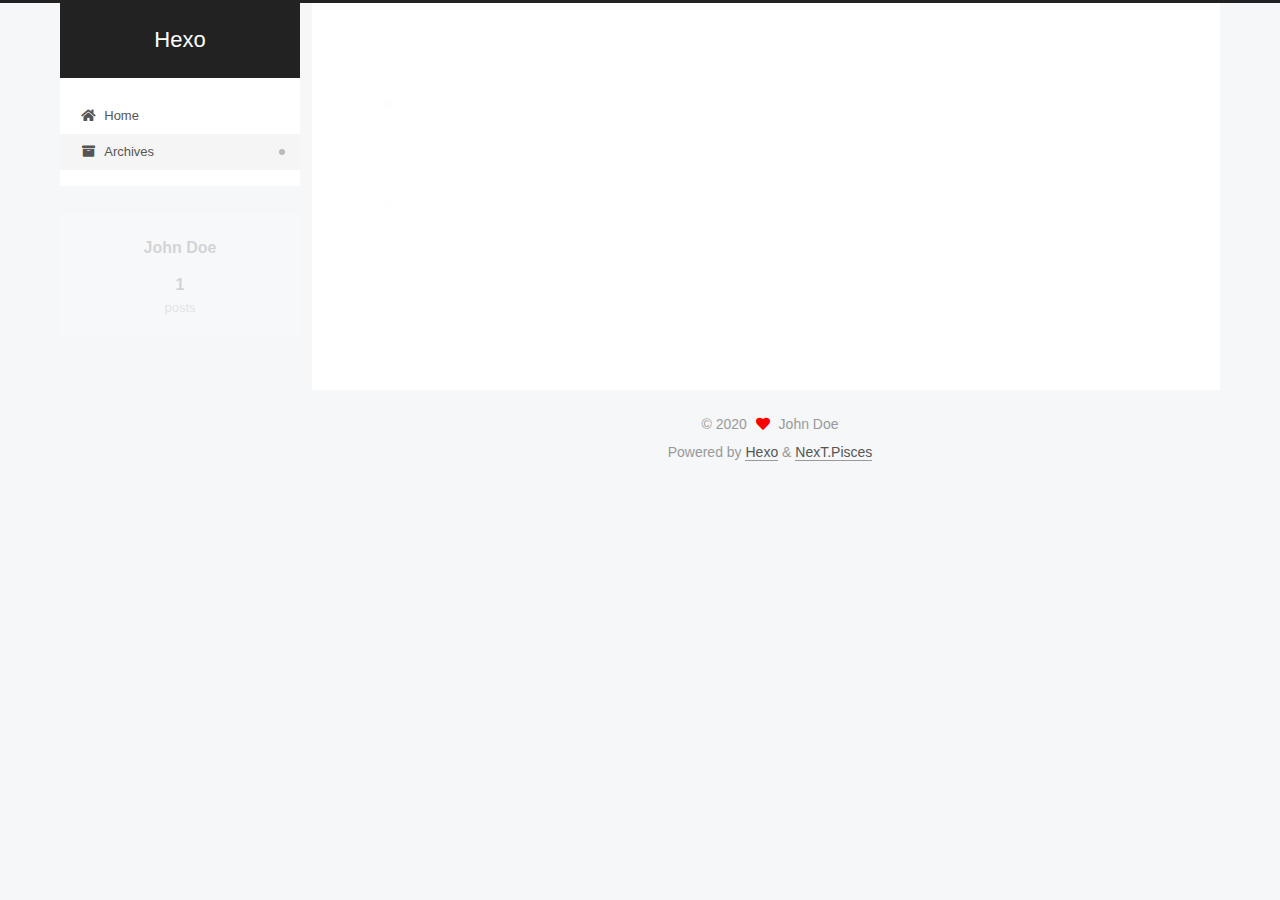
==== commit 43990fa2: "Site updated: 2020-11-27 11:59:19" ====
--- a/archives/index.html
+++ b/archives/index.html
@@ -17,7 +17,7 @@
 
 <script id="hexo-configurations">
     var NexT = window.NexT || {};
-    var CONFIG = {"hostname":"example.com","root":"/","scheme":"Muse","version":"7.8.0","exturl":false,"sidebar":{"position":"left","display":"post","padding":18,"offset":12,"onmobile":false},"copycode":{"enable":false,"show_result":false,"style":null},"back2top":{"enable":true,"sidebar":false,"scrollpercent":false},"bookmark":{"enable":false,"color":"#222","save":"auto"},"fancybox":false,"mediumzoom":false,"lazyload":false,"pangu":false,"comments":{"style":"tabs","active":null,"storage":true,"lazyload":false,"nav":null},"algolia":{"hits":{"per_page":10},"labels":{"input_placeholder":"Search for Posts","hits_empty":"We didn't find any results for the search: ${query}","hits_stats":"${hits} results found in ${time} ms"}},"localsearch":{"enable":false,"trigger":"auto","top_n_per_article":1,"unescape":false,"preload":false},"motion":{"enable":true,"async":false,"transition":{"post_block":"fadeIn","post_header":"slideDownIn","post_body":"slideDownIn","coll_header":"slideLeftIn","sidebar":"slideUpIn"}}};
+    var CONFIG = {"hostname":"example.com","root":"/","scheme":"Pisces","version":"7.8.0","exturl":false,"sidebar":{"position":"left","display":"post","padding":18,"offset":12,"onmobile":false},"copycode":{"enable":false,"show_result":false,"style":null},"back2top":{"enable":true,"sidebar":false,"scrollpercent":false},"bookmark":{"enable":false,"color":"#222","save":"auto"},"fancybox":false,"mediumzoom":false,"lazyload":false,"pangu":false,"comments":{"style":"tabs","active":null,"storage":true,"lazyload":false,"nav":null},"algolia":{"hits":{"per_page":10},"labels":{"input_placeholder":"Search for Posts","hits_empty":"We didn't find any results for the search: ${query}","hits_stats":"${hits} results found in ${time} ms"}},"localsearch":{"enable":false,"trigger":"auto","top_n_per_article":1,"unescape":false,"preload":false},"motion":{"enable":true,"async":false,"transition":{"post_block":"fadeIn","post_header":"slideDownIn","post_body":"slideDownIn","coll_header":"slideLeftIn","sidebar":"slideUpIn"}}};
   </script>
 
   <meta property="og:type" content="website">
@@ -282,7 +282,7 @@
   </span>
   <span class="author" itemprop="copyrightHolder">John Doe</span>
 </div>
-  <div class="powered-by">Powered by <a href="https://hexo.io/" class="theme-link" rel="noopener" target="_blank">Hexo</a> & <a href="https://muse.theme-next.org/" class="theme-link" rel="noopener" target="_blank">NexT.Muse</a>
+  <div class="powered-by">Powered by <a href="https://hexo.io/" class="theme-link" rel="noopener" target="_blank">Hexo</a> & <a href="https://pisces.theme-next.org/" class="theme-link" rel="noopener" target="_blank">NexT.Pisces</a>
   </div>
 
         
@@ -308,7 +308,7 @@
 <script src="/js/motion.js"></script>
 
 
-<script src="/js/schemes/muse.js"></script>
+<script src="/js/schemes/pisces.js"></script>
 
 
 <script src="/js/next-boot.js"></script>
--- a/css/main.css
+++ b/css/main.css
@@ -1,5 +1,5 @@
 :root {
-  --body-bg-color: #fff;
+  --body-bg-color: #f5f7f9;
   --content-bg-color: #fff;
   --card-bg-color: #f5f5f5;
   --text-color: #555;
@@ -11,11 +11,11 @@
   --table-row-odd-bg-color: #f9f9f9;
   --table-row-hover-bg-color: #f5f5f5;
   --menu-item-bg-color: #f5f5f5;
-  --btn-default-bg: #222;
-  --btn-default-color: #fff;
-  --btn-default-border-color: #222;
-  --btn-default-hover-bg: #fff;
-  --btn-default-hover-color: #222;
+  --btn-default-bg: #fff;
+  --btn-default-color: #555;
+  --btn-default-border-color: #555;
+  --btn-default-hover-bg: #222;
+  --btn-default-hover-color: #fff;
   --btn-default-hover-border-color: #222;
 }
 html {
@@ -314,7 +314,7 @@
 .btn {
   background: var(--btn-default-bg);
   border: 2px solid var(--btn-default-border-color);
-  border-radius: 0;
+  border-radius: 2px;
   color: var(--btn-default-color);
   display: inline-block;
   font-size: 0.875em;
@@ -921,16 +921,16 @@
 }
 .main-inner {
   margin: 0 auto;
-  width: 700px;
+  width: calc(100% - 20px);
 }
 @media (min-width: 1200px) {
   .main-inner {
-    width: 800px;
+    width: 1160px;
   }
 }
 @media (min-width: 1600px) {
   .main-inner {
-    width: 900px;
+    width: 73%;
   }
 }
 @media (max-width: 767px) {
@@ -943,16 +943,16 @@
 }
 .header-inner {
   margin: 0 auto;
-  width: 700px;
+  width: calc(100% - 20px);
 }
 @media (min-width: 1200px) {
   .header-inner {
-    width: 800px;
+    width: 1160px;
   }
 }
 @media (min-width: 1600px) {
   .header-inner {
-    width: 900px;
+    width: 73%;
   }
 }
 .site-brand-container {
@@ -991,7 +991,7 @@
   margin: 0;
 }
 .site-subtitle {
-  color: #999;
+  color: #ddd;
   font-size: 0.8125em;
   margin: 10px 0;
 }
@@ -1136,22 +1136,22 @@
   display: inline-block;
 }
 .site-author-image {
-  border: 2px solid #333;
+  border: 1px solid #eee;
   display: block;
   margin: 0 auto;
-  max-width: 96px;
+  max-width: 120px;
   padding: 2px;
 }
 .site-author-name {
-  color: #f5f5f5;
-  font-weight: normal;
-  margin: 5px 0 0;
+  color: var(--text-color);
+  font-weight: 600;
+  margin: 0;
   text-align: center;
 }
 .site-description {
   color: #999;
-  font-size: 1em;
-  margin-top: 5px;
+  font-size: 0.8125em;
+  margin-top: 0;
   text-align: center;
 }
 .links-of-author {
@@ -1168,7 +1168,7 @@
 }
 .links-of-author a::before,
 .links-of-author span.exturl::before {
-  background: #887d96;
+  background: #a78234;
   border-radius: 50%;
   content: ' ';
   display: inline-block;
@@ -1246,7 +1246,7 @@
 }
 .sidebar-nav li {
   border-bottom: 1px solid transparent;
-  color: #666;
+  color: var(--text-color);
   cursor: pointer;
   display: inline-block;
   font-size: 0.875em;
@@ -1255,14 +1255,14 @@
   margin-left: 10px;
 }
 .sidebar-nav li:hover {
-  color: #f5f5f5;
+  color: #fc6423;
 }
 .sidebar-nav .sidebar-nav-active {
-  border-bottom-color: #87daff;
-  color: #87daff;
+  border-bottom-color: #fc6423;
+  color: #fc6423;
 }
 .sidebar-nav .sidebar-nav-active:hover {
-  color: #87daff;
+  color: #fc6423;
 }
 .sidebar-panel {
   display: none;
@@ -1291,7 +1291,7 @@
   }
 }
 .sidebar-toggle:hover .toggle-line {
-  background: #87daff;
+  background: #fc6423;
 }
 .post-toc {
   font-size: 0.875em;
@@ -1330,14 +1330,14 @@
   display: block;
 }
 .post-toc .nav .active > a {
-  border-bottom-color: #87daff;
-  color: #87daff;
+  border-bottom-color: #fc6423;
+  color: #fc6423;
 }
 .post-toc .nav .active-current > a {
-  color: #87daff;
+  color: #fc6423;
 }
 .post-toc .nav .active-current > a:hover {
-  color: #87daff;
+  color: #fc6423;
 }
 .site-state {
   display: flex;
@@ -1352,20 +1352,20 @@
   padding: 0 15px;
 }
 .site-state-item:not(:first-child) {
-  border-left: 1px solid #333;
+  border-left: 1px solid #eee;
 }
 .site-state-item a {
   border-bottom: none;
 }
 .site-state-item-count {
   display: block;
-  font-size: 1.25em;
+  font-size: 1em;
   font-weight: 600;
   text-align: center;
 }
 .site-state-item-name {
-  color: inherit;
-  font-size: 0.875em;
+  color: #999;
+  font-size: 0.8125em;
 }
 .footer {
   color: #999;
@@ -1382,16 +1382,16 @@
   box-sizing: border-box;
   margin: 0 auto;
   text-align: center;
-  width: 700px;
+  width: calc(100% - 20px);
 }
 @media (min-width: 1200px) {
   .footer-inner {
-    width: 800px;
+    width: 1160px;
   }
 }
 @media (min-width: 1600px) {
   .footer-inner {
-    width: 900px;
+    width: 73%;
   }
 }
 .languages {
@@ -1489,7 +1489,7 @@
   color: #fff;
   cursor: pointer;
   left: 30px;
-  opacity: 1;
+  opacity: 0.6;
   padding: 0 6px;
   position: fixed;
   transition-property: bottom;
@@ -1500,10 +1500,10 @@
   display: none;
 }
 .back-to-top:hover {
-  color: #87daff;
+  color: #fc6423;
 }
 .back-to-top.back-to-top-on {
-  bottom: 19px;
+  bottom: 30px;
 }
 @media (max-width: 991px) {
   .back-to-top {
@@ -2141,151 +2141,301 @@
 .tag-cloud a:hover {
   color: var(--link-hover-color) !important;
 }
-@media (max-width: 767px) {
-  .header-inner,
-  .main-inner,
+.header {
+  margin: 0 auto;
+  position: relative;
+  width: calc(100% - 20px);
+}
+@media (min-width: 1200px) {
+  .header {
+    width: 1160px;
+  }
+}
+@media (min-width: 1600px) {
+  .header {
+    width: 73%;
+  }
+}
+@media (max-width: 991px) {
+  .header {
+    width: auto;
+  }
+}
+.header-inner {
+  background: var(--content-bg-color);
+  border-radius: initial;
+  box-shadow: initial;
+  overflow: hidden;
+  padding: 0;
+  position: absolute;
+  top: 0;
+  width: 240px;
+}
+@media (min-width: 1200px) {
+  .header-inner {
+    width: 240px;
+  }
+}
+@media (max-width: 991px) {
+  .header-inner {
+    border-radius: initial;
+    position: relative;
+    width: auto;
+  }
+}
+.main-inner {
+  align-items: flex-start;
+  display: flex;
+  justify-content: space-between;
+  flex-direction: row-reverse;
+}
+@media (max-width: 991px) {
+  .main-inner {
+    width: auto;
+  }
+}
+.content-wrap {
+  background: var(--content-bg-color);
+  border-radius: initial;
+  box-shadow: initial;
+  box-sizing: border-box;
+  padding: 40px;
+  width: calc(100% - 252px);
+}
+@media (max-width: 991px) {
+  .content-wrap {
+    border-radius: initial;
+    padding: 20px;
+    width: 100%;
+  }
+}
+.footer-inner {
+  padding-left: 260px;
+}
+.back-to-top {
+  left: auto;
+  right: 30px;
+}
+@media (max-width: 991px) {
+  .back-to-top {
+    right: 20px;
+  }
+}
+@media (max-width: 991px) {
   .footer-inner {
+    padding-left: 0;
+    padding-right: 0;
     width: auto;
   }
 }
-.header-inner {
-  padding-top: 100px;
-}
-@media (max-width: 767px) {
-  .header-inner {
-    padding-top: 50px;
-  }
-}
-.main-inner {
-  padding-bottom: 60px;
-}
-.content {
-  padding-top: 70px;
-}
-@media (max-width: 767px) {
-  .content {
-    padding-top: 35px;
-  }
-}
-embed {
+.site-brand-container {
+  background: #222;
+}
+@media (max-width: 991px) {
+  .site-brand-container {
+    box-shadow: 0 0 16px rgba(0,0,0,0.5);
+  }
+}
+.site-meta {
+  padding: 20px 0;
+}
+.brand {
+  padding: 0;
+}
+.site-subtitle {
+  margin: 10px 10px 0;
+}
+.custom-logo-image {
+  margin-top: 20px;
+}
+@media (max-width: 991px) {
+  .custom-logo-image {
+    display: none;
+  }
+}
+@media (min-width: 768px) and (max-width: 991px) {
+  .site-nav-toggle,
+  .site-nav-right {
+    display: flex;
+    flex-direction: column;
+    justify-content: center;
+  }
+}
+.site-nav-toggle .toggle,
+.site-nav-right .toggle {
+  color: #fff;
+}
+.site-nav-toggle .toggle .toggle-line,
+.site-nav-right .toggle .toggle-line {
+  background: #fff;
+}
+@media (min-width: 768px) and (max-width: 991px) {
+  .site-nav {
+    display: none;
+  }
+}
+.menu .menu-item {
   display: block;
-  margin: 0 auto 25px auto;
-}
-.custom-logo .site-meta-headline {
-  text-align: center;
-}
-.custom-logo .site-title {
-  color: #222;
-  margin: 10px auto 0;
-}
-.custom-logo .site-title a {
-  border: 0;
-}
-.custom-logo-image {
-  background: #fff;
-  margin: 0 auto;
-  max-width: 150px;
-  padding: 5px;
-}
-.brand {
-  background: var(--btn-default-bg);
-}
-@media (max-width: 767px) {
-  .site-nav {
-    border-bottom: 1px solid #ddd;
-    border-top: 1px solid #ddd;
-    left: 0;
-    margin: 0;
-    padding: 0;
-    width: 100%;
-  }
-}
-@media (max-width: 767px) {
-  .menu {
-    text-align: left;
-  }
-}
-.menu-item-active a,
-.menu .menu-item a:hover,
-.menu .menu-item span.exturl:hover {
-  background: transparent;
-  border-bottom: 1px solid var(--link-hover-color) !important;
-}
-@media (max-width: 767px) {
-  .menu-item-active a,
-  .menu .menu-item a:hover,
-  .menu .menu-item span.exturl:hover {
-    border-bottom: 1px dotted #ddd !important;
-  }
-}
-@media (max-width: 767px) {
-  .menu .menu-item {
-    margin: 0 10px;
-  }
+  margin: 0;
 }
 .menu .menu-item a,
 .menu .menu-item span.exturl {
-  border-bottom: 1px solid transparent;
-}
-@media (max-width: 767px) {
-  .menu .menu-item a,
-  .menu .menu-item span.exturl {
-    padding: 5px 10px;
-  }
-}
-@media (min-width: 768px) {
-  .menu .menu-item .fa,
-  .menu .menu-item .fab,
-  .menu .menu-item .far,
-  .menu .menu-item .fas {
-    display: block;
-    line-height: 2;
-    margin-right: 0;
-    width: 100%;
+  padding: 5px 20px;
+  position: relative;
+  text-align: left;
+  transition-property: background-color;
+}
+@media (max-width: 991px) {
+  .menu .menu-item.menu-item-search {
+    display: none;
   }
 }
 .menu .menu-item .badge {
-  background: #eee;
-  padding: 1px 4px;
+  background: #ccc;
+  border-radius: 10px;
+  color: #fff;
+  float: right;
+  padding: 2px 5px;
+  text-shadow: 1px 1px 0 rgba(0,0,0,0.1);
+  vertical-align: middle;
+}
+.main-menu .menu-item-active a::after {
+  background: #bbb;
+  border-radius: 50%;
+  content: ' ';
+  height: 6px;
+  margin-top: -3px;
+  position: absolute;
+  right: 15px;
+  top: 50%;
+  width: 6px;
 }
 .sub-menu {
-  margin: 10px 0;
+  background: var(--content-bg-color);
+  border-bottom: 1px solid #ddd;
+  margin: 0;
+  padding: 6px 0;
 }
 .sub-menu .menu-item {
   display: inline-block;
 }
+.sub-menu .menu-item a,
+.sub-menu .menu-item span.exturl {
+  background: transparent;
+  margin: 5px 10px;
+  padding: initial;
+}
+.sub-menu .menu-item a:hover,
+.sub-menu .menu-item span.exturl:hover {
+  background: transparent;
+  color: #fc6423;
+}
+.sub-menu .menu-item-active a {
+  border-bottom-color: #fc6423;
+  color: #fc6423;
+}
+.sub-menu .menu-item-active a:hover {
+  border-bottom-color: #fc6423;
+}
 .sidebar {
-  left: -320px;
-}
-.sidebar.sidebar-active {
-  left: 0;
-}
-.sidebar {
-  width: 320px;
-  z-index: 1200;
-  transition-delay: 0s;
-  transition-duration: 0.2s;
-  transition-timing-function: ease-out;
-}
-.sidebar a,
-.sidebar span.exturl {
-  border-bottom-color: #555;
-  color: #999;
-}
-.sidebar a:hover,
-.sidebar span.exturl:hover {
-  border-bottom-color: #eee;
-  color: #eee;
-}
-.links-of-blogroll-item {
-  padding: 2px 10px;
-}
-.links-of-blogroll-item a,
-.links-of-blogroll-item span.exturl {
+  background: var(--body-bg-color);
+  box-shadow: none;
+  margin-top: 100%;
+  position: static;
+  width: 240px;
+}
+@media (max-width: 991px) {
+  .sidebar {
+    display: none;
+  }
+}
+.sidebar-toggle {
+  display: none;
+}
+.sidebar-inner {
+  background: var(--content-bg-color);
+  border-radius: initial;
+  box-shadow: initial;
+  box-sizing: border-box;
+  color: var(--text-color);
+  width: 240px;
+  opacity: 0;
+}
+.sidebar-inner.affix {
+  position: fixed;
+  top: 12px;
+}
+.sidebar-inner.affix-bottom {
+  position: absolute;
+}
+.site-state-item {
+  padding: 0 10px;
+}
+.sidebar-button {
+  border-bottom: 1px dotted #ccc;
+  border-top: 1px dotted #ccc;
+  margin-top: 10px;
+  text-align: center;
+}
+.sidebar-button a {
+  border: 0;
+  color: #fc6423;
+  display: block;
+}
+.sidebar-button a:hover {
+  background: none;
+  border: 0;
+  color: #e34603;
+}
+.sidebar-button a:hover .fa,
+.sidebar-button a:hover .fab,
+.sidebar-button a:hover .far,
+.sidebar-button a:hover .fas {
+  color: #e34603;
+}
+.links-of-author {
+  display: flex;
+  flex-wrap: wrap;
+  margin-top: 10px;
+  justify-content: center;
+}
+.links-of-author-item {
+  margin: 5px 0 0;
+  width: 50%;
+}
+.links-of-author-item a,
+.links-of-author-item span.exturl {
   box-sizing: border-box;
   display: inline-block;
-  max-width: 280px;
+  margin-bottom: 0;
+  margin-right: 0;
+  max-width: 216px;
   overflow: hidden;
+  padding: 0 5px;
   text-overflow: ellipsis;
   white-space: nowrap;
 }
+.links-of-author-item a,
+.links-of-author-item span.exturl {
+  border-bottom: none;
+  display: block;
+  text-decoration: none;
+}
+.links-of-author-item a::before,
+.links-of-author-item span.exturl::before {
+  display: none;
+}
+.links-of-author-item a:hover,
+.links-of-author-item span.exturl:hover {
+  background: var(--body-bg-color);
+  border-radius: 4px;
+}
+.links-of-author-item .fa,
+.links-of-author-item .fab,
+.links-of-author-item .far,
+.links-of-author-item .fas {
+  margin-right: 2px;
+}
+.links-of-blogroll-item {
+  padding: 0;
+}
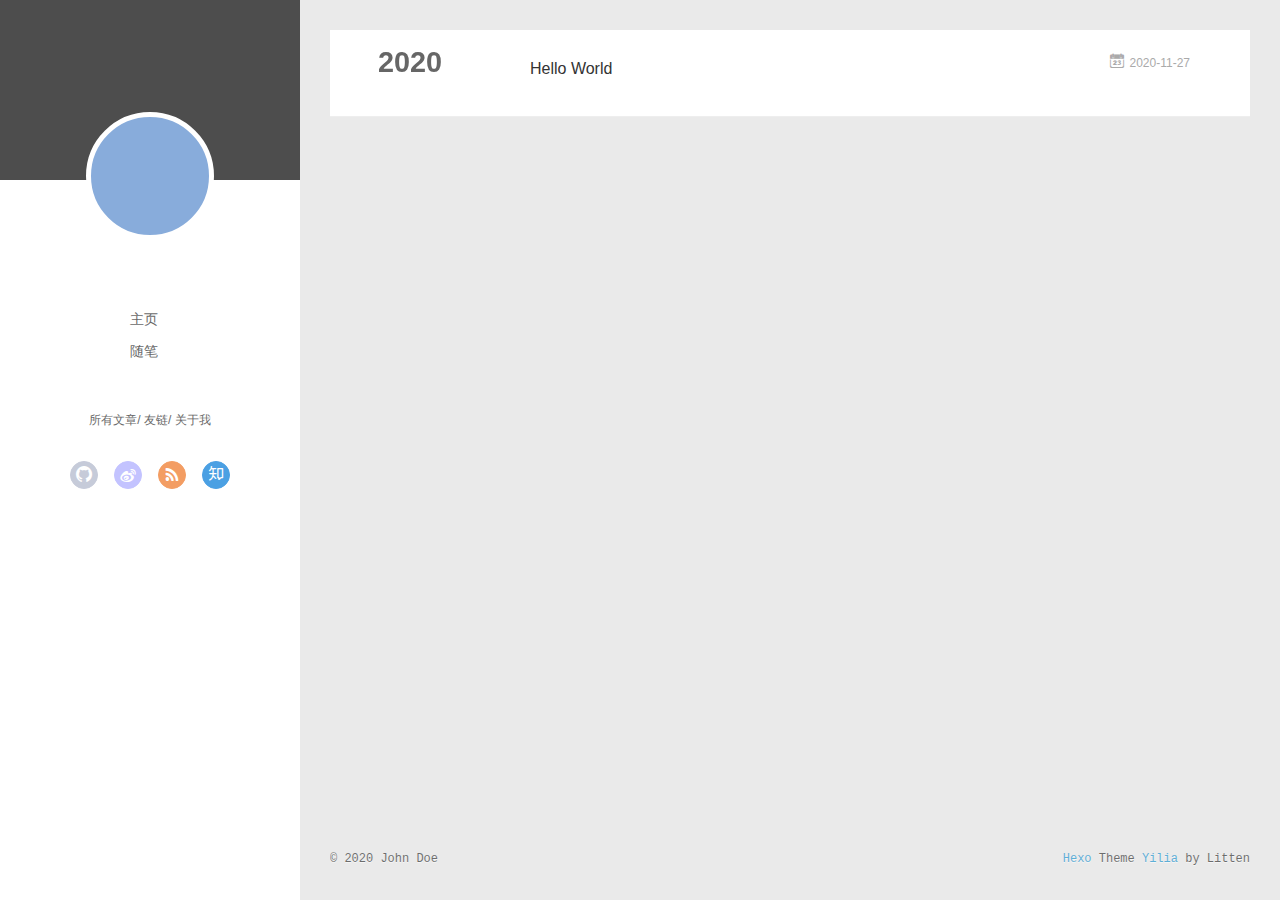
==== commit 9724594c: "Site updated: 2020-12-04 19:50:57" ====
--- a/archives/index.html
+++ b/archives/index.html
@@ -1,25 +1,13 @@
 <!DOCTYPE html>
-<html lang="en">
+<html>
 <head>
-  <meta charset="UTF-8">
-<meta name="viewport" content="width=device-width, initial-scale=1, maximum-scale=2">
-<meta name="theme-color" content="#222">
-<meta name="generator" content="Hexo 5.2.0">
-  <link rel="apple-touch-icon" sizes="180x180" href="/images/apple-touch-icon-next.png">
-  <link rel="icon" type="image/png" sizes="32x32" href="/images/favicon-32x32-next.png">
-  <link rel="icon" type="image/png" sizes="16x16" href="/images/favicon-16x16-next.png">
-  <link rel="mask-icon" href="/images/logo.svg" color="#222">
-
-<link rel="stylesheet" href="/css/main.css">
-
-
-<link rel="stylesheet" href="/lib/font-awesome/css/all.min.css">
-
-<script id="hexo-configurations">
-    var NexT = window.NexT || {};
-    var CONFIG = {"hostname":"example.com","root":"/","scheme":"Pisces","version":"7.8.0","exturl":false,"sidebar":{"position":"left","display":"post","padding":18,"offset":12,"onmobile":false},"copycode":{"enable":false,"show_result":false,"style":null},"back2top":{"enable":true,"sidebar":false,"scrollpercent":false},"bookmark":{"enable":false,"color":"#222","save":"auto"},"fancybox":false,"mediumzoom":false,"lazyload":false,"pangu":false,"comments":{"style":"tabs","active":null,"storage":true,"lazyload":false,"nav":null},"algolia":{"hits":{"per_page":10},"labels":{"input_placeholder":"Search for Posts","hits_empty":"We didn't find any results for the search: ${query}","hits_stats":"${hits} results found in ${time} ms"}},"localsearch":{"enable":false,"trigger":"auto","top_n_per_article":1,"unescape":false,"preload":false},"motion":{"enable":true,"async":false,"transition":{"post_block":"fadeIn","post_header":"slideDownIn","post_body":"slideDownIn","coll_header":"slideLeftIn","sidebar":"slideUpIn"}}};
-  </script>
-
+  <meta charset="utf-8">
+  
+  <meta name="renderer" content="webkit">
+  <meta http-equiv="X-UA-Compatible" content="IE=edge" >
+  <link rel="dns-prefetch" href="http://example.com">
+  <title>Archives | Hexo</title>
+  <meta name="viewport" content="width=device-width, initial-scale=1, maximum-scale=1">
   <meta property="og:type" content="website">
 <meta property="og:title" content="Hexo">
 <meta property="og:url" content="http://example.com/archives/index.html">
@@ -27,314 +15,429 @@
 <meta property="og:locale" content="en_US">
 <meta property="article:author" content="John Doe">
 <meta name="twitter:card" content="summary">
-
-<link rel="canonical" href="http://example.com/archives/">
-
-
-<script id="page-configurations">
-  // https://hexo.io/docs/variables.html
-  CONFIG.page = {
-    sidebar: "",
-    isHome : false,
-    isPost : false,
-    lang   : 'en'
-  };
-</script>
-
-  <title>Archive | Hexo</title>
-  
-
-
-
-
-
-
-  <noscript>
-  <style>
-  .use-motion .brand,
-  .use-motion .menu-item,
-  .sidebar-inner,
-  .use-motion .post-block,
-  .use-motion .pagination,
-  .use-motion .comments,
-  .use-motion .post-header,
-  .use-motion .post-body,
-  .use-motion .collection-header { opacity: initial; }
-
-  .use-motion .site-title,
-  .use-motion .site-subtitle {
-    opacity: initial;
-    top: initial;
-  }
-
-  .use-motion .logo-line-before i { left: initial; }
-  .use-motion .logo-line-after i { right: initial; }
+  
+    <link rel="alternative" href="/atom.xml" title="Hexo" type="application/atom+xml">
+  
+  
+    <link rel="icon" href="/favicon.png">
+  
+  <link rel="stylesheet" type="text/css" href="/./main.0cf68a.css">
+  <style type="text/css">
+  
+    #container.show {
+      background: linear-gradient(200deg,#a0cfe4,#e8c37e);
+    }
   </style>
-</noscript>
-
-</head>
-
-<body itemscope itemtype="http://schema.org/WebPage">
-  <div class="container use-motion">
-    <div class="headband"></div>
-
-    <header class="header" itemscope itemtype="http://schema.org/WPHeader">
-      <div class="header-inner"><div class="site-brand-container">
-  <div class="site-nav-toggle">
-    <div class="toggle" aria-label="Toggle navigation bar">
-      <span class="toggle-line toggle-line-first"></span>
-      <span class="toggle-line toggle-line-middle"></span>
-      <span class="toggle-line toggle-line-last"></span>
+  
+
+  
+
+<meta name="generator" content="Hexo 5.2.0"></head>
+
+<body>
+  <div id="container" q-class="show:isCtnShow">
+    <canvas id="anm-canvas" class="anm-canvas"></canvas>
+    <div class="left-col" q-class="show:isShow">
+      
+<div class="overlay" style="background: #4d4d4d"></div>
+<div class="intrude-less">
+	<header id="header" class="inner">
+		<a href="/" class="profilepic">
+			<img src="" class="js-avatar">
+		</a>
+		<hgroup>
+		  <h1 class="header-author"><a href="/"></a></h1>
+		</hgroup>
+		
+
+		<nav class="header-menu">
+			<ul>
+			
+				<li><a href="/">主页</a></li>
+	        
+				<li><a href="/tags/%E9%9A%8F%E7%AC%94/">随笔</a></li>
+	        
+			</ul>
+		</nav>
+		<nav class="header-smart-menu">
+    		
+    			
+    			<a q-on="click: openSlider(e, 'innerArchive')" href="javascript:void(0)">所有文章</a>
+    			
+            
+    			
+    			<a q-on="click: openSlider(e, 'friends')" href="javascript:void(0)">友链</a>
+    			
+            
+    			
+    			<a q-on="click: openSlider(e, 'aboutme')" href="javascript:void(0)">关于我</a>
+    			
+            
+		</nav>
+		<nav class="header-nav">
+			<div class="social">
+				
+					<a class="github" target="_blank" href="#" title="github"><i class="icon-github"></i></a>
+		        
+					<a class="weibo" target="_blank" href="#" title="weibo"><i class="icon-weibo"></i></a>
+		        
+					<a class="rss" target="_blank" href="#" title="rss"><i class="icon-rss"></i></a>
+		        
+					<a class="zhihu" target="_blank" href="#" title="zhihu"><i class="icon-zhihu"></i></a>
+		        
+			</div>
+		</nav>
+	</header>		
+</div>
+
+    </div>
+    <div class="mid-col" q-class="show:isShow,hide:isShow|isFalse">
+      
+<nav id="mobile-nav">
+  	<div class="overlay js-overlay" style="background: #4d4d4d"></div>
+	<div class="btnctn js-mobile-btnctn">
+  		<div class="slider-trigger list" q-on="click: openSlider(e)"><i class="icon icon-sort"></i></div>
+	</div>
+	<div class="intrude-less">
+		<header id="header" class="inner">
+			<div class="profilepic">
+				<img src="" class="js-avatar">
+			</div>
+			<hgroup>
+			  <h1 class="header-author js-header-author"></h1>
+			</hgroup>
+			
+			
+			
+				
+			
+				
+			
+			
+			
+			<nav class="header-nav">
+				<div class="social">
+					
+						<a class="github" target="_blank" href="#" title="github"><i class="icon-github"></i></a>
+			        
+						<a class="weibo" target="_blank" href="#" title="weibo"><i class="icon-weibo"></i></a>
+			        
+						<a class="rss" target="_blank" href="#" title="rss"><i class="icon-rss"></i></a>
+			        
+						<a class="zhihu" target="_blank" href="#" title="zhihu"><i class="icon-zhihu"></i></a>
+			        
+				</div>
+			</nav>
+
+			<nav class="header-menu js-header-menu">
+				<ul style="width: 50%">
+				
+				
+					<li style="width: 50%"><a href="/">主页</a></li>
+		        
+					<li style="width: 50%"><a href="/tags/%E9%9A%8F%E7%AC%94/">随笔</a></li>
+		        
+				</ul>
+			</nav>
+		</header>				
+	</div>
+	<div class="mobile-mask" style="display:none" q-show="isShow"></div>
+</nav>
+
+      <div id="wrapper" class="body-wrap">
+        <div class="menu-l">
+          <div class="canvas-wrap">
+            <canvas data-colors="#eaeaea" data-sectionHeight="100" data-contentId="js-content" id="myCanvas1" class="anm-canvas"></canvas>
+          </div>
+          <div id="js-content" class="content-ll">
+            
+  
+  
+    
+    
+      
+      
+      <section class="archives-wrap">
+        <div class="archive-year-wrap">
+          <a href="/archives/2020" class="archive-year">2020</a>
+        </div>
+        <div class="archives">
+    
+    <article class="archive-article archive-type-post">
+  <div class="archive-article-inner">
+    <header class="archive-article-header">
+      	<div class="article-meta">
+	      	<a href="/2020/11/27/hello-world/" class="archive-article-date">
+  	<time datetime="2020-11-27T03:25:18.544Z" itemprop="datePublished"><i class="icon-calendar icon"></i>2020-11-27</time>
+</a>
+        </div>
+    	 
+  
+    <h1 itemprop="name">
+      <a class="archive-article-title" href="/2020/11/27/hello-world/">Hello World</a>
+    </h1>
+  
+
+        <div class="article-info info-on-right">
+          
+          
+
+        </div>
+        <div class="clearfix"></div>
+    </header>
+  </div>
+</article>
+  
+  
+    </div></section>
+  
+
+    
+
+
+          </div>
+        </div>
+      </div>
+      <footer id="footer">
+  <div class="outer">
+    <div id="footer-info">
+    	<div class="footer-left">
+    		&copy; 2020 John Doe
+    	</div>
+      	<div class="footer-right">
+      		<a href="http://hexo.io/" target="_blank">Hexo</a>  Theme <a href="https://github.com/litten/hexo-theme-yilia" target="_blank">Yilia</a> by Litten
+      	</div>
     </div>
   </div>
-
-  <div class="site-meta">
-
-    <a href="/" class="brand" rel="start">
-      <span class="logo-line-before"><i></i></span>
-      <h1 class="site-title">Hexo</h1>
-      <span class="logo-line-after"><i></i></span>
-    </a>
+</footer>
+    </div>
+    <script>
+	var yiliaConfig = {
+		mathjax: false,
+		isHome: false,
+		isPost: false,
+		isArchive: true,
+		isTag: false,
+		isCategory: false,
+		open_in_new: false,
+		toc_hide_index: true,
+		root: "/",
+		innerArchive: true,
+		showTags: false
+	}
+</script>
+
+<script>!function(t){function n(e){if(r[e])return r[e].exports;var i=r[e]={exports:{},id:e,loaded:!1};return t[e].call(i.exports,i,i.exports,n),i.loaded=!0,i.exports}var r={};n.m=t,n.c=r,n.p="./",n(0)}([function(t,n,r){r(195),t.exports=r(191)},function(t,n,r){var e=r(3),i=r(52),o=r(27),u=r(28),c=r(53),f="prototype",a=function(t,n,r){var s,l,h,v,p=t&a.F,d=t&a.G,y=t&a.S,g=t&a.P,b=t&a.B,m=d?e:y?e[n]||(e[n]={}):(e[n]||{})[f],x=d?i:i[n]||(i[n]={}),w=x[f]||(x[f]={});d&&(r=n);for(s in r)l=!p&&m&&void 0!==m[s],h=(l?m:r)[s],v=b&&l?c(h,e):g&&"function"==typeof h?c(Function.call,h):h,m&&u(m,s,h,t&a.U),x[s]!=h&&o(x,s,v),g&&w[s]!=h&&(w[s]=h)};e.core=i,a.F=1,a.G=2,a.S=4,a.P=8,a.B=16,a.W=32,a.U=64,a.R=128,t.exports=a},function(t,n,r){var e=r(6);t.exports=function(t){if(!e(t))throw TypeError(t+" is not an object!");return t}},function(t,n){var r=t.exports="undefined"!=typeof window&&window.Math==Math?window:"undefined"!=typeof self&&self.Math==Math?self:Function("return this")();"number"==typeof __g&&(__g=r)},function(t,n){t.exports=function(t){try{return!!t()}catch(t){return!0}}},function(t,n){var r=t.exports="undefined"!=typeof window&&window.Math==Math?window:"undefined"!=typeof self&&self.Math==Math?self:Function("return this")();"number"==typeof __g&&(__g=r)},function(t,n){t.exports=function(t){return"object"==typeof t?null!==t:"function"==typeof t}},function(t,n,r){var e=r(126)("wks"),i=r(76),o=r(3).Symbol,u="function"==typeof o;(t.exports=function(t){return e[t]||(e[t]=u&&o[t]||(u?o:i)("Symbol."+t))}).store=e},function(t,n){var r={}.hasOwnProperty;t.exports=function(t,n){return r.call(t,n)}},function(t,n,r){var e=r(94),i=r(33);t.exports=function(t){return e(i(t))}},function(t,n,r){t.exports=!r(4)(function(){return 7!=Object.defineProperty({},"a",{get:function(){return 7}}).a})},function(t,n,r){var e=r(2),i=r(167),o=r(50),u=Object.defineProperty;n.f=r(10)?Object.defineProperty:function(t,n,r){if(e(t),n=o(n,!0),e(r),i)try{return u(t,n,r)}catch(t){}if("get"in r||"set"in r)throw TypeError("Accessors not supported!");return"value"in r&&(t[n]=r.value),t}},function(t,n,r){t.exports=!r(18)(function(){return 7!=Object.defineProperty({},"a",{get:function(){return 7}}).a})},function(t,n,r){var e=r(14),i=r(22);t.exports=r(12)?function(t,n,r){return e.f(t,n,i(1,r))}:function(t,n,r){return t[n]=r,t}},function(t,n,r){var e=r(20),i=r(58),o=r(42),u=Object.defineProperty;n.f=r(12)?Object.defineProperty:function(t,n,r){if(e(t),n=o(n,!0),e(r),i)try{return u(t,n,r)}catch(t){}if("get"in r||"set"in r)throw TypeError("Accessors not supported!");return"value"in r&&(t[n]=r.value),t}},function(t,n,r){var e=r(40)("wks"),i=r(23),o=r(5).Symbol,u="function"==typeof o;(t.exports=function(t){return e[t]||(e[t]=u&&o[t]||(u?o:i)("Symbol."+t))}).store=e},function(t,n,r){var e=r(67),i=Math.min;t.exports=function(t){return t>0?i(e(t),9007199254740991):0}},function(t,n,r){var e=r(46);t.exports=function(t){return Object(e(t))}},function(t,n){t.exports=function(t){try{return!!t()}catch(t){return!0}}},function(t,n,r){var e=r(63),i=r(34);t.exports=Object.keys||function(t){return e(t,i)}},function(t,n,r){var e=r(21);t.exports=function(t){if(!e(t))throw TypeError(t+" is not an object!");return t}},function(t,n){t.exports=function(t){return"object"==typeof t?null!==t:"function"==typeof t}},function(t,n){t.exports=function(t,n){return{enumerable:!(1&t),configurable:!(2&t),writable:!(4&t),value:n}}},function(t,n){var r=0,e=Math.random();t.exports=function(t){return"Symbol(".concat(void 0===t?"":t,")_",(++r+e).toString(36))}},function(t,n){var r={}.hasOwnProperty;t.exports=function(t,n){return r.call(t,n)}},function(t,n){var r=t.exports={version:"2.4.0"};"number"==typeof __e&&(__e=r)},function(t,n){t.exports=function(t){if("function"!=typeof t)throw TypeError(t+" is not a function!");return t}},function(t,n,r){var e=r(11),i=r(66);t.exports=r(10)?function(t,n,r){return e.f(t,n,i(1,r))}:function(t,n,r){return t[n]=r,t}},function(t,n,r){var e=r(3),i=r(27),o=r(24),u=r(76)("src"),c="toString",f=Function[c],a=(""+f).split(c);r(52).inspectSource=function(t){return f.call(t)},(t.exports=function(t,n,r,c){var f="function"==typeof r;f&&(o(r,"name")||i(r,"name",n)),t[n]!==r&&(f&&(o(r,u)||i(r,u,t[n]?""+t[n]:a.join(String(n)))),t===e?t[n]=r:c?t[n]?t[n]=r:i(t,n,r):(delete t[n],i(t,n,r)))})(Function.prototype,c,function(){return"function"==typeof this&&this[u]||f.call(this)})},function(t,n,r){var e=r(1),i=r(4),o=r(46),u=function(t,n,r,e){var i=String(o(t)),u="<"+n;return""!==r&&(u+=" "+r+'="'+String(e).replace(/"/g,"&quot;")+'"'),u+">"+i+"</"+n+">"};t.exports=function(t,n){var r={};r[t]=n(u),e(e.P+e.F*i(function(){var n=""[t]('"');return n!==n.toLowerCase()||n.split('"').length>3}),"String",r)}},function(t,n,r){var e=r(115),i=r(46);t.exports=function(t){return e(i(t))}},function(t,n,r){var e=r(116),i=r(66),o=r(30),u=r(50),c=r(24),f=r(167),a=Object.getOwnPropertyDescriptor;n.f=r(10)?a:function(t,n){if(t=o(t),n=u(n,!0),f)try{return a(t,n)}catch(t){}if(c(t,n))return i(!e.f.call(t,n),t[n])}},function(t,n,r){var e=r(24),i=r(17),o=r(145)("IE_PROTO"),u=Object.prototype;t.exports=Object.getPrototypeOf||function(t){return t=i(t),e(t,o)?t[o]:"function"==typeof t.constructor&&t instanceof t.constructor?t.constructor.prototype:t instanceof Object?u:null}},function(t,n){t.exports=function(t){if(void 0==t)throw TypeError("Can't call method on  "+t);return t}},function(t,n){t.exports="constructor,hasOwnProperty,isPrototypeOf,propertyIsEnumerable,toLocaleString,toString,valueOf".split(",")},function(t,n){t.exports={}},function(t,n){t.exports=!0},function(t,n){n.f={}.propertyIsEnumerable},function(t,n,r){var e=r(14).f,i=r(8),o=r(15)("toStringTag");t.exports=function(t,n,r){t&&!i(t=r?t:t.prototype,o)&&e(t,o,{configurable:!0,value:n})}},function(t,n,r){var e=r(40)("keys"),i=r(23);t.exports=function(t){return e[t]||(e[t]=i(t))}},function(t,n,r){var e=r(5),i="__core-js_shared__",o=e[i]||(e[i]={});t.exports=function(t){return o[t]||(o[t]={})}},function(t,n){var r=Math.ceil,e=Math.floor;t.exports=function(t){return isNaN(t=+t)?0:(t>0?e:r)(t)}},function(t,n,r){var e=r(21);t.exports=function(t,n){if(!e(t))return t;var r,i;if(n&&"function"==typeof(r=t.toString)&&!e(i=r.call(t)))return i;if("function"==typeof(r=t.valueOf)&&!e(i=r.call(t)))return i;if(!n&&"function"==typeof(r=t.toString)&&!e(i=r.call(t)))return i;throw TypeError("Can't convert object to primitive value")}},function(t,n,r){var e=r(5),i=r(25),o=r(36),u=r(44),c=r(14).f;t.exports=function(t){var n=i.Symbol||(i.Symbol=o?{}:e.Symbol||{});"_"==t.charAt(0)||t in n||c(n,t,{value:u.f(t)})}},function(t,n,r){n.f=r(15)},function(t,n){var r={}.toString;t.exports=function(t){return r.call(t).slice(8,-1)}},function(t,n){t.exports=function(t){if(void 0==t)throw TypeError("Can't call method on  "+t);return t}},function(t,n,r){var e=r(4);t.exports=function(t,n){return!!t&&e(function(){n?t.call(null,function(){},1):t.call(null)})}},function(t,n,r){var e=r(53),i=r(115),o=r(17),u=r(16),c=r(203);t.exports=function(t,n){var r=1==t,f=2==t,a=3==t,s=4==t,l=6==t,h=5==t||l,v=n||c;return function(n,c,p){for(var d,y,g=o(n),b=i(g),m=e(c,p,3),x=u(b.length),w=0,S=r?v(n,x):f?v(n,0):void 0;x>w;w++)if((h||w in b)&&(d=b[w],y=m(d,w,g),t))if(r)S[w]=y;else if(y)switch(t){case 3:return!0;case 5:return d;case 6:return w;case 2:S.push(d)}else if(s)return!1;return l?-1:a||s?s:S}}},function(t,n,r){var e=r(1),i=r(52),o=r(4);t.exports=function(t,n){var r=(i.Object||{})[t]||Object[t],u={};u[t]=n(r),e(e.S+e.F*o(function(){r(1)}),"Object",u)}},function(t,n,r){var e=r(6);t.exports=function(t,n){if(!e(t))return t;var r,i;if(n&&"function"==typeof(r=t.toString)&&!e(i=r.call(t)))return i;if("function"==typeof(r=t.valueOf)&&!e(i=r.call(t)))return i;if(!n&&"function"==typeof(r=t.toString)&&!e(i=r.call(t)))return i;throw TypeError("Can't convert object to primitive value")}},function(t,n,r){var e=r(5),i=r(25),o=r(91),u=r(13),c="prototype",f=function(t,n,r){var a,s,l,h=t&f.F,v=t&f.G,p=t&f.S,d=t&f.P,y=t&f.B,g=t&f.W,b=v?i:i[n]||(i[n]={}),m=b[c],x=v?e:p?e[n]:(e[n]||{})[c];v&&(r=n);for(a in r)(s=!h&&x&&void 0!==x[a])&&a in b||(l=s?x[a]:r[a],b[a]=v&&"function"!=typeof x[a]?r[a]:y&&s?o(l,e):g&&x[a]==l?function(t){var n=function(n,r,e){if(this instanceof t){switch(arguments.length){case 0:return new t;case 1:return new t(n);case 2:return new t(n,r)}return new t(n,r,e)}return t.apply(this,arguments)};return n[c]=t[c],n}(l):d&&"function"==typeof l?o(Function.call,l):l,d&&((b.virtual||(b.virtual={}))[a]=l,t&f.R&&m&&!m[a]&&u(m,a,l)))};f.F=1,f.G=2,f.S=4,f.P=8,f.B=16,f.W=32,f.U=64,f.R=128,t.exports=f},function(t,n){var r=t.exports={version:"2.4.0"};"number"==typeof __e&&(__e=r)},function(t,n,r){var e=r(26);t.exports=function(t,n,r){if(e(t),void 0===n)return t;switch(r){case 1:return function(r){return t.call(n,r)};case 2:return function(r,e){return t.call(n,r,e)};case 3:return function(r,e,i){return t.call(n,r,e,i)}}return function(){return t.apply(n,arguments)}}},function(t,n,r){var e=r(183),i=r(1),o=r(126)("metadata"),u=o.store||(o.store=new(r(186))),c=function(t,n,r){var i=u.get(t);if(!i){if(!r)return;u.set(t,i=new e)}var o=i.get(n);if(!o){if(!r)return;i.set(n,o=new e)}return o},f=function(t,n,r){var e=c(n,r,!1);return void 0!==e&&e.has(t)},a=function(t,n,r){var e=c(n,r,!1);return void 0===e?void 0:e.get(t)},s=function(t,n,r,e){c(r,e,!0).set(t,n)},l=function(t,n){var r=c(t,n,!1),e=[];return r&&r.forEach(function(t,n){e.push(n)}),e},h=function(t){return void 0===t||"symbol"==typeof t?t:String(t)},v=function(t){i(i.S,"Reflect",t)};t.exports={store:u,map:c,has:f,get:a,set:s,keys:l,key:h,exp:v}},function(t,n,r){"use strict";if(r(10)){var e=r(69),i=r(3),o=r(4),u=r(1),c=r(127),f=r(152),a=r(53),s=r(68),l=r(66),h=r(27),v=r(73),p=r(67),d=r(16),y=r(75),g=r(50),b=r(24),m=r(180),x=r(114),w=r(6),S=r(17),_=r(137),O=r(70),E=r(32),P=r(71).f,j=r(154),F=r(76),M=r(7),A=r(48),N=r(117),T=r(146),I=r(155),k=r(80),L=r(123),R=r(74),C=r(130),D=r(160),U=r(11),W=r(31),G=U.f,B=W.f,V=i.RangeError,z=i.TypeError,q=i.Uint8Array,K="ArrayBuffer",J="Shared"+K,Y="BYTES_PER_ELEMENT",H="prototype",$=Array[H],X=f.ArrayBuffer,Q=f.DataView,Z=A(0),tt=A(2),nt=A(3),rt=A(4),et=A(5),it=A(6),ot=N(!0),ut=N(!1),ct=I.values,ft=I.keys,at=I.entries,st=$.lastIndexOf,lt=$.reduce,ht=$.reduceRight,vt=$.join,pt=$.sort,dt=$.slice,yt=$.toString,gt=$.toLocaleString,bt=M("iterator"),mt=M("toStringTag"),xt=F("typed_constructor"),wt=F("def_constructor"),St=c.CONSTR,_t=c.TYPED,Ot=c.VIEW,Et="Wrong length!",Pt=A(1,function(t,n){return Tt(T(t,t[wt]),n)}),jt=o(function(){return 1===new q(new Uint16Array([1]).buffer)[0]}),Ft=!!q&&!!q[H].set&&o(function(){new q(1).set({})}),Mt=function(t,n){if(void 0===t)throw z(Et);var r=+t,e=d(t);if(n&&!m(r,e))throw V(Et);return e},At=function(t,n){var r=p(t);if(r<0||r%n)throw V("Wrong offset!");return r},Nt=function(t){if(w(t)&&_t in t)return t;throw z(t+" is not a typed array!")},Tt=function(t,n){if(!(w(t)&&xt in t))throw z("It is not a typed array constructor!");return new t(n)},It=function(t,n){return kt(T(t,t[wt]),n)},kt=function(t,n){for(var r=0,e=n.length,i=Tt(t,e);e>r;)i[r]=n[r++];return i},Lt=function(t,n,r){G(t,n,{get:function(){return this._d[r]}})},Rt=function(t){var n,r,e,i,o,u,c=S(t),f=arguments.length,s=f>1?arguments[1]:void 0,l=void 0!==s,h=j(c);if(void 0!=h&&!_(h)){for(u=h.call(c),e=[],n=0;!(o=u.next()).done;n++)e.push(o.value);c=e}for(l&&f>2&&(s=a(s,arguments[2],2)),n=0,r=d(c.length),i=Tt(this,r);r>n;n++)i[n]=l?s(c[n],n):c[n];return i},Ct=function(){for(var t=0,n=arguments.length,r=Tt(this,n);n>t;)r[t]=arguments[t++];return r},Dt=!!q&&o(function(){gt.call(new q(1))}),Ut=function(){return gt.apply(Dt?dt.call(Nt(this)):Nt(this),arguments)},Wt={copyWithin:function(t,n){return D.call(Nt(this),t,n,arguments.length>2?arguments[2]:void 0)},every:function(t){return rt(Nt(this),t,arguments.length>1?arguments[1]:void 0)},fill:function(t){return C.apply(Nt(this),arguments)},filter:function(t){return It(this,tt(Nt(this),t,arguments.length>1?arguments[1]:void 0))},find:function(t){return et(Nt(this),t,arguments.length>1?arguments[1]:void 0)},findIndex:function(t){return it(Nt(this),t,arguments.length>1?arguments[1]:void 0)},forEach:function(t){Z(Nt(this),t,arguments.length>1?arguments[1]:void 0)},indexOf:function(t){return ut(Nt(this),t,arguments.length>1?arguments[1]:void 0)},includes:function(t){return ot(Nt(this),t,arguments.length>1?arguments[1]:void 0)},join:function(t){return vt.apply(Nt(this),arguments)},lastIndexOf:function(t){return st.apply(Nt(this),arguments)},map:function(t){return Pt(Nt(this),t,arguments.length>1?arguments[1]:void 0)},reduce:function(t){return lt.apply(Nt(this),arguments)},reduceRight:function(t){return ht.apply(Nt(this),arguments)},reverse:function(){for(var t,n=this,r=Nt(n).length,e=Math.floor(r/2),i=0;i<e;)t=n[i],n[i++]=n[--r],n[r]=t;return n},some:function(t){return nt(Nt(this),t,arguments.length>1?arguments[1]:void 0)},sort:function(t){return pt.call(Nt(this),t)},subarray:function(t,n){var r=Nt(this),e=r.length,i=y(t,e);return new(T(r,r[wt]))(r.buffer,r.byteOffset+i*r.BYTES_PER_ELEMENT,d((void 0===n?e:y(n,e))-i))}},Gt=function(t,n){return It(this,dt.call(Nt(this),t,n))},Bt=function(t){Nt(this);var n=At(arguments[1],1),r=this.length,e=S(t),i=d(e.length),o=0;if(i+n>r)throw V(Et);for(;o<i;)this[n+o]=e[o++]},Vt={entries:function(){return at.call(Nt(this))},keys:function(){return ft.call(Nt(this))},values:function(){return ct.call(Nt(this))}},zt=function(t,n){return w(t)&&t[_t]&&"symbol"!=typeof n&&n in t&&String(+n)==String(n)},qt=function(t,n){return zt(t,n=g(n,!0))?l(2,t[n]):B(t,n)},Kt=function(t,n,r){return!(zt(t,n=g(n,!0))&&w(r)&&b(r,"value"))||b(r,"get")||b(r,"set")||r.configurable||b(r,"writable")&&!r.writable||b(r,"enumerable")&&!r.enumerable?G(t,n,r):(t[n]=r.value,t)};St||(W.f=qt,U.f=Kt),u(u.S+u.F*!St,"Object",{getOwnPropertyDescriptor:qt,defineProperty:Kt}),o(function(){yt.call({})})&&(yt=gt=function(){return vt.call(this)});var Jt=v({},Wt);v(Jt,Vt),h(Jt,bt,Vt.values),v(Jt,{slice:Gt,set:Bt,constructor:function(){},toString:yt,toLocaleString:Ut}),Lt(Jt,"buffer","b"),Lt(Jt,"byteOffset","o"),Lt(Jt,"byteLength","l"),Lt(Jt,"length","e"),G(Jt,mt,{get:function(){return this[_t]}}),t.exports=function(t,n,r,f){f=!!f;var a=t+(f?"Clamped":"")+"Array",l="Uint8Array"!=a,v="get"+t,p="set"+t,y=i[a],g=y||{},b=y&&E(y),m=!y||!c.ABV,S={},_=y&&y[H],j=function(t,r){var e=t._d;return e.v[v](r*n+e.o,jt)},F=function(t,r,e){var i=t._d;f&&(e=(e=Math.round(e))<0?0:e>255?255:255&e),i.v[p](r*n+i.o,e,jt)},M=function(t,n){G(t,n,{get:function(){return j(this,n)},set:function(t){return F(this,n,t)},enumerable:!0})};m?(y=r(function(t,r,e,i){s(t,y,a,"_d");var o,u,c,f,l=0,v=0;if(w(r)){if(!(r instanceof X||(f=x(r))==K||f==J))return _t in r?kt(y,r):Rt.call(y,r);o=r,v=At(e,n);var p=r.byteLength;if(void 0===i){if(p%n)throw V(Et);if((u=p-v)<0)throw V(Et)}else if((u=d(i)*n)+v>p)throw V(Et);c=u/n}else c=Mt(r,!0),u=c*n,o=new X(u);for(h(t,"_d",{b:o,o:v,l:u,e:c,v:new Q(o)});l<c;)M(t,l++)}),_=y[H]=O(Jt),h(_,"constructor",y)):L(function(t){new y(null),new y(t)},!0)||(y=r(function(t,r,e,i){s(t,y,a);var o;return w(r)?r instanceof X||(o=x(r))==K||o==J?void 0!==i?new g(r,At(e,n),i):void 0!==e?new g(r,At(e,n)):new g(r):_t in r?kt(y,r):Rt.call(y,r):new g(Mt(r,l))}),Z(b!==Function.prototype?P(g).concat(P(b)):P(g),function(t){t in y||h(y,t,g[t])}),y[H]=_,e||(_.constructor=y));var A=_[bt],N=!!A&&("values"==A.name||void 0==A.name),T=Vt.values;h(y,xt,!0),h(_,_t,a),h(_,Ot,!0),h(_,wt,y),(f?new y(1)[mt]==a:mt in _)||G(_,mt,{get:function(){return a}}),S[a]=y,u(u.G+u.W+u.F*(y!=g),S),u(u.S,a,{BYTES_PER_ELEMENT:n,from:Rt,of:Ct}),Y in _||h(_,Y,n),u(u.P,a,Wt),R(a),u(u.P+u.F*Ft,a,{set:Bt}),u(u.P+u.F*!N,a,Vt),u(u.P+u.F*(_.toString!=yt),a,{toString:yt}),u(u.P+u.F*o(function(){new y(1).slice()}),a,{slice:Gt}),u(u.P+u.F*(o(function(){return[1,2].toLocaleString()!=new y([1,2]).toLocaleString()})||!o(function(){_.toLocaleString.call([1,2])})),a,{toLocaleString:Ut}),k[a]=N?A:T,e||N||h(_,bt,T)}}else t.exports=function(){}},function(t,n){var r={}.toString;t.exports=function(t){return r.call(t).slice(8,-1)}},function(t,n,r){var e=r(21),i=r(5).document,o=e(i)&&e(i.createElement);t.exports=function(t){return o?i.createElement(t):{}}},function(t,n,r){t.exports=!r(12)&&!r(18)(function(){return 7!=Object.defineProperty(r(57)("div"),"a",{get:function(){return 7}}).a})},function(t,n,r){"use strict";var e=r(36),i=r(51),o=r(64),u=r(13),c=r(8),f=r(35),a=r(96),s=r(38),l=r(103),h=r(15)("iterator"),v=!([].keys&&"next"in[].keys()),p="keys",d="values",y=function(){return this};t.exports=function(t,n,r,g,b,m,x){a(r,n,g);var w,S,_,O=function(t){if(!v&&t in F)return F[t];switch(t){case p:case d:return function(){return new r(this,t)}}return function(){return new r(this,t)}},E=n+" Iterator",P=b==d,j=!1,F=t.prototype,M=F[h]||F["@@iterator"]||b&&F[b],A=M||O(b),N=b?P?O("entries"):A:void 0,T="Array"==n?F.entries||M:M;if(T&&(_=l(T.call(new t)))!==Object.prototype&&(s(_,E,!0),e||c(_,h)||u(_,h,y)),P&&M&&M.name!==d&&(j=!0,A=function(){return M.call(this)}),e&&!x||!v&&!j&&F[h]||u(F,h,A),f[n]=A,f[E]=y,b)if(w={values:P?A:O(d),keys:m?A:O(p),entries:N},x)for(S in w)S in F||o(F,S,w[S]);else i(i.P+i.F*(v||j),n,w);return w}},function(t,n,r){var e=r(20),i=r(100),o=r(34),u=r(39)("IE_PROTO"),c=function(){},f="prototype",a=function(){var t,n=r(57)("iframe"),e=o.length;for(n.style.display="none",r(93).appendChild(n),n.src="javascript:",t=n.contentWindow.document,t.open(),t.write("<script>document.F=Object<\/script>"),t.close(),a=t.F;e--;)delete a[f][o[e]];return a()};t.exports=Object.create||function(t,n){var r;return null!==t?(c[f]=e(t),r=new c,c[f]=null,r[u]=t):r=a(),void 0===n?r:i(r,n)}},function(t,n,r){var e=r(63),i=r(34).concat("length","prototype");n.f=Object.getOwnPropertyNames||function(t){return e(t,i)}},function(t,n){n.f=Object.getOwnPropertySymbols},function(t,n,r){var e=r(8),i=r(9),o=r(90)(!1),u=r(39)("IE_PROTO");t.exports=function(t,n){var r,c=i(t),f=0,a=[];for(r in c)r!=u&&e(c,r)&&a.push(r);for(;n.length>f;)e(c,r=n[f++])&&(~o(a,r)||a.push(r));return a}},function(t,n,r){t.exports=r(13)},function(t,n,r){var e=r(76)("meta"),i=r(6),o=r(24),u=r(11).f,c=0,f=Object.isExtensible||function(){return!0},a=!r(4)(function(){return f(Object.preventExtensions({}))}),s=function(t){u(t,e,{value:{i:"O"+ ++c,w:{}}})},l=function(t,n){if(!i(t))return"symbol"==typeof t?t:("string"==typeof t?"S":"P")+t;if(!o(t,e)){if(!f(t))return"F";if(!n)return"E";s(t)}return t[e].i},h=function(t,n){if(!o(t,e)){if(!f(t))return!0;if(!n)return!1;s(t)}return t[e].w},v=function(t){return a&&p.NEED&&f(t)&&!o(t,e)&&s(t),t},p=t.exports={KEY:e,NEED:!1,fastKey:l,getWeak:h,onFreeze:v}},function(t,n){t.exports=function(t,n){return{enumerable:!(1&t),configurable:!(2&t),writable:!(4&t),value:n}}},function(t,n){var r=Math.ceil,e=Math.floor;t.exports=function(t){return isNaN(t=+t)?0:(t>0?e:r)(t)}},function(t,n){t.exports=function(t,n,r,e){if(!(t instanceof n)||void 0!==e&&e in t)throw TypeError(r+": incorrect invocation!");return t}},function(t,n){t.exports=!1},function(t,n,r){var e=r(2),i=r(173),o=r(133),u=r(145)("IE_PROTO"),c=function(){},f="prototype",a=function(){var t,n=r(132)("iframe"),e=o.length;for(n.style.display="none",r(135).appendChild(n),n.src="javascript:",t=n.contentWindow.document,t.open(),t.write("<script>document.F=Object<\/script>"),t.close(),a=t.F;e--;)delete a[f][o[e]];return a()};t.exports=Object.create||function(t,n){var r;return null!==t?(c[f]=e(t),r=new c,c[f]=null,r[u]=t):r=a(),void 0===n?r:i(r,n)}},function(t,n,r){var e=r(175),i=r(133).concat("length","prototype");n.f=Object.getOwnPropertyNames||function(t){return e(t,i)}},function(t,n,r){var e=r(175),i=r(133);t.exports=Object.keys||function(t){return e(t,i)}},function(t,n,r){var e=r(28);t.exports=function(t,n,r){for(var i in n)e(t,i,n[i],r);return t}},function(t,n,r){"use strict";var e=r(3),i=r(11),o=r(10),u=r(7)("species");t.exports=function(t){var n=e[t];o&&n&&!n[u]&&i.f(n,u,{configurable:!0,get:function(){return this}})}},function(t,n,r){var e=r(67),i=Math.max,o=Math.min;t.exports=function(t,n){return t=e(t),t<0?i(t+n,0):o(t,n)}},function(t,n){var r=0,e=Math.random();t.exports=function(t){return"Symbol(".concat(void 0===t?"":t,")_",(++r+e).toString(36))}},function(t,n,r){var e=r(33);t.exports=function(t){return Object(e(t))}},function(t,n,r){var e=r(7)("unscopables"),i=Array.prototype;void 0==i[e]&&r(27)(i,e,{}),t.exports=function(t){i[e][t]=!0}},function(t,n,r){var e=r(53),i=r(169),o=r(137),u=r(2),c=r(16),f=r(154),a={},s={},n=t.exports=function(t,n,r,l,h){var v,p,d,y,g=h?function(){return t}:f(t),b=e(r,l,n?2:1),m=0;if("function"!=typeof g)throw TypeError(t+" is not iterable!");if(o(g)){for(v=c(t.length);v>m;m++)if((y=n?b(u(p=t[m])[0],p[1]):b(t[m]))===a||y===s)return y}else for(d=g.call(t);!(p=d.next()).done;)if((y=i(d,b,p.value,n))===a||y===s)return y};n.BREAK=a,n.RETURN=s},function(t,n){t.exports={}},function(t,n,r){var e=r(11).f,i=r(24),o=r(7)("toStringTag");t.exports=function(t,n,r){t&&!i(t=r?t:t.prototype,o)&&e(t,o,{configurable:!0,value:n})}},function(t,n,r){var e=r(1),i=r(46),o=r(4),u=r(150),c="["+u+"]",f="​+",a=RegExp("^"+c+c+"*"),s=RegExp(c+c+"*$"),l=function(t,n,r){var i={},c=o(function(){return!!u[t]()||f[t]()!=f}),a=i[t]=c?n(h):u[t];r&&(i[r]=a),e(e.P+e.F*c,"String",i)},h=l.trim=function(t,n){return t=String(i(t)),1&n&&(t=t.replace(a,"")),2&n&&(t=t.replace(s,"")),t};t.exports=l},function(t,n,r){t.exports={default:r(86),__esModule:!0}},function(t,n,r){t.exports={default:r(87),__esModule:!0}},function(t,n,r){"use strict";function e(t){return t&&t.__esModule?t:{default:t}}n.__esModule=!0;var i=r(84),o=e(i),u=r(83),c=e(u),f="function"==typeof c.default&&"symbol"==typeof o.default?function(t){return typeof t}:function(t){return t&&"function"==typeof c.default&&t.constructor===c.default&&t!==c.default.prototype?"symbol":typeof t};n.default="function"==typeof c.default&&"symbol"===f(o.default)?function(t){return void 0===t?"undefined":f(t)}:function(t){return t&&"function"==typeof c.default&&t.constructor===c.default&&t!==c.default.prototype?"symbol":void 0===t?"undefined":f(t)}},function(t,n,r){r(110),r(108),r(111),r(112),t.exports=r(25).Symbol},function(t,n,r){r(109),r(113),t.exports=r(44).f("iterator")},function(t,n){t.exports=function(t){if("function"!=typeof t)throw TypeError(t+" is not a function!");return t}},function(t,n){t.exports=function(){}},function(t,n,r){var e=r(9),i=r(106),o=r(105);t.exports=function(t){return function(n,r,u){var c,f=e(n),a=i(f.length),s=o(u,a);if(t&&r!=r){for(;a>s;)if((c=f[s++])!=c)return!0}else for(;a>s;s++)if((t||s in f)&&f[s]===r)return t||s||0;return!t&&-1}}},function(t,n,r){var e=r(88);t.exports=function(t,n,r){if(e(t),void 0===n)return t;switch(r){case 1:return function(r){return t.call(n,r)};case 2:return function(r,e){return t.call(n,r,e)};case 3:return function(r,e,i){return t.call(n,r,e,i)}}return function(){return t.apply(n,arguments)}}},function(t,n,r){var e=r(19),i=r(62),o=r(37);t.exports=function(t){var n=e(t),r=i.f;if(r)for(var u,c=r(t),f=o.f,a=0;c.length>a;)f.call(t,u=c[a++])&&n.push(u);return n}},function(t,n,r){t.exports=r(5).document&&document.documentElement},function(t,n,r){var e=r(56);t.exports=Object("z").propertyIsEnumerable(0)?Object:function(t){return"String"==e(t)?t.split(""):Object(t)}},function(t,n,r){var e=r(56);t.exports=Array.isArray||function(t){return"Array"==e(t)}},function(t,n,r){"use strict";var e=r(60),i=r(22),o=r(38),u={};r(13)(u,r(15)("iterator"),function(){return this}),t.exports=function(t,n,r){t.prototype=e(u,{next:i(1,r)}),o(t,n+" Iterator")}},function(t,n){t.exports=function(t,n){return{value:n,done:!!t}}},function(t,n,r){var e=r(19),i=r(9);t.exports=function(t,n){for(var r,o=i(t),u=e(o),c=u.length,f=0;c>f;)if(o[r=u[f++]]===n)return r}},function(t,n,r){var e=r(23)("meta"),i=r(21),o=r(8),u=r(14).f,c=0,f=Object.isExtensible||function(){return!0},a=!r(18)(function(){return f(Object.preventExtensions({}))}),s=function(t){u(t,e,{value:{i:"O"+ ++c,w:{}}})},l=function(t,n){if(!i(t))return"symbol"==typeof t?t:("string"==typeof t?"S":"P")+t;if(!o(t,e)){if(!f(t))return"F";if(!n)return"E";s(t)}return t[e].i},h=function(t,n){if(!o(t,e)){if(!f(t))return!0;if(!n)return!1;s(t)}return t[e].w},v=function(t){return a&&p.NEED&&f(t)&&!o(t,e)&&s(t),t},p=t.exports={KEY:e,NEED:!1,fastKey:l,getWeak:h,onFreeze:v}},function(t,n,r){var e=r(14),i=r(20),o=r(19);t.exports=r(12)?Object.defineProperties:function(t,n){i(t);for(var r,u=o(n),c=u.length,f=0;c>f;)e.f(t,r=u[f++],n[r]);return t}},function(t,n,r){var e=r(37),i=r(22),o=r(9),u=r(42),c=r(8),f=r(58),a=Object.getOwnPropertyDescriptor;n.f=r(12)?a:function(t,n){if(t=o(t),n=u(n,!0),f)try{return a(t,n)}catch(t){}if(c(t,n))return i(!e.f.call(t,n),t[n])}},function(t,n,r){var e=r(9),i=r(61).f,o={}.toString,u="object"==typeof window&&window&&Object.getOwnPropertyNames?Object.getOwnPropertyNames(window):[],c=function(t){try{return i(t)}catch(t){return u.slice()}};t.exports.f=function(t){return u&&"[object Window]"==o.call(t)?c(t):i(e(t))}},function(t,n,r){var e=r(8),i=r(77),o=r(39)("IE_PROTO"),u=Object.prototype;t.exports=Object.getPrototypeOf||function(t){return t=i(t),e(t,o)?t[o]:"function"==typeof t.constructor&&t instanceof t.constructor?t.constructor.prototype:t instanceof Object?u:null}},function(t,n,r){var e=r(41),i=r(33);t.exports=function(t){return function(n,r){var o,u,c=String(i(n)),f=e(r),a=c.length;return f<0||f>=a?t?"":void 0:(o=c.charCodeAt(f),o<55296||o>56319||f+1===a||(u=c.charCodeAt(f+1))<56320||u>57343?t?c.charAt(f):o:t?c.slice(f,f+2):u-56320+(o-55296<<10)+65536)}}},function(t,n,r){var e=r(41),i=Math.max,o=Math.min;t.exports=function(t,n){return t=e(t),t<0?i(t+n,0):o(t,n)}},function(t,n,r){var e=r(41),i=Math.min;t.exports=function(t){return t>0?i(e(t),9007199254740991):0}},function(t,n,r){"use strict";var e=r(89),i=r(97),o=r(35),u=r(9);t.exports=r(59)(Array,"Array",function(t,n){this._t=u(t),this._i=0,this._k=n},function(){var t=this._t,n=this._k,r=this._i++;return!t||r>=t.length?(this._t=void 0,i(1)):"keys"==n?i(0,r):"values"==n?i(0,t[r]):i(0,[r,t[r]])},"values"),o.Arguments=o.Array,e("keys"),e("values"),e("entries")},function(t,n){},function(t,n,r){"use strict";var e=r(104)(!0);r(59)(String,"String",function(t){this._t=String(t),this._i=0},function(){var t,n=this._t,r=this._i;return r>=n.length?{value:void 0,done:!0}:(t=e(n,r),this._i+=t.length,{value:t,done:!1})})},function(t,n,r){"use strict";var e=r(5),i=r(8),o=r(12),u=r(51),c=r(64),f=r(99).KEY,a=r(18),s=r(40),l=r(38),h=r(23),v=r(15),p=r(44),d=r(43),y=r(98),g=r(92),b=r(95),m=r(20),x=r(9),w=r(42),S=r(22),_=r(60),O=r(102),E=r(101),P=r(14),j=r(19),F=E.f,M=P.f,A=O.f,N=e.Symbol,T=e.JSON,I=T&&T.stringify,k="prototype",L=v("_hidden"),R=v("toPrimitive"),C={}.propertyIsEnumerable,D=s("symbol-registry"),U=s("symbols"),W=s("op-symbols"),G=Object[k],B="function"==typeof N,V=e.QObject,z=!V||!V[k]||!V[k].findChild,q=o&&a(function(){return 7!=_(M({},"a",{get:function(){return M(this,"a",{value:7}).a}})).a})?function(t,n,r){var e=F(G,n);e&&delete G[n],M(t,n,r),e&&t!==G&&M(G,n,e)}:M,K=function(t){var n=U[t]=_(N[k]);return n._k=t,n},J=B&&"symbol"==typeof N.iterator?function(t){return"symbol"==typeof t}:function(t){return t instanceof N},Y=function(t,n,r){return t===G&&Y(W,n,r),m(t),n=w(n,!0),m(r),i(U,n)?(r.enumerable?(i(t,L)&&t[L][n]&&(t[L][n]=!1),r=_(r,{enumerable:S(0,!1)})):(i(t,L)||M(t,L,S(1,{})),t[L][n]=!0),q(t,n,r)):M(t,n,r)},H=function(t,n){m(t);for(var r,e=g(n=x(n)),i=0,o=e.length;o>i;)Y(t,r=e[i++],n[r]);return t},$=function(t,n){return void 0===n?_(t):H(_(t),n)},X=function(t){var n=C.call(this,t=w(t,!0));return!(this===G&&i(U,t)&&!i(W,t))&&(!(n||!i(this,t)||!i(U,t)||i(this,L)&&this[L][t])||n)},Q=function(t,n){if(t=x(t),n=w(n,!0),t!==G||!i(U,n)||i(W,n)){var r=F(t,n);return!r||!i(U,n)||i(t,L)&&t[L][n]||(r.enumerable=!0),r}},Z=function(t){for(var n,r=A(x(t)),e=[],o=0;r.length>o;)i(U,n=r[o++])||n==L||n==f||e.push(n);return e},tt=function(t){for(var n,r=t===G,e=A(r?W:x(t)),o=[],u=0;e.length>u;)!i(U,n=e[u++])||r&&!i(G,n)||o.push(U[n]);return o};B||(N=function(){if(this instanceof N)throw TypeError("Symbol is not a constructor!");var t=h(arguments.length>0?arguments[0]:void 0),n=function(r){this===G&&n.call(W,r),i(this,L)&&i(this[L],t)&&(this[L][t]=!1),q(this,t,S(1,r))};return o&&z&&q(G,t,{configurable:!0,set:n}),K(t)},c(N[k],"toString",function(){return this._k}),E.f=Q,P.f=Y,r(61).f=O.f=Z,r(37).f=X,r(62).f=tt,o&&!r(36)&&c(G,"propertyIsEnumerable",X,!0),p.f=function(t){return K(v(t))}),u(u.G+u.W+u.F*!B,{Symbol:N});for(var nt="hasInstance,isConcatSpreadable,iterator,match,replace,search,species,split,toPrimitive,toStringTag,unscopables".split(","),rt=0;nt.length>rt;)v(nt[rt++]);for(var nt=j(v.store),rt=0;nt.length>rt;)d(nt[rt++]);u(u.S+u.F*!B,"Symbol",{for:function(t){return i(D,t+="")?D[t]:D[t]=N(t)},keyFor:function(t){if(J(t))return y(D,t);throw TypeError(t+" is not a symbol!")},useSetter:function(){z=!0},useSimple:function(){z=!1}}),u(u.S+u.F*!B,"Object",{create:$,defineProperty:Y,defineProperties:H,getOwnPropertyDescriptor:Q,getOwnPropertyNames:Z,getOwnPropertySymbols:tt}),T&&u(u.S+u.F*(!B||a(function(){var t=N();return"[null]"!=I([t])||"{}"!=I({a:t})||"{}"!=I(Object(t))})),"JSON",{stringify:function(t){if(void 0!==t&&!J(t)){for(var n,r,e=[t],i=1;arguments.length>i;)e.push(arguments[i++]);return n=e[1],"function"==typeof n&&(r=n),!r&&b(n)||(n=function(t,n){if(r&&(n=r.call(this,t,n)),!J(n))return n}),e[1]=n,I.apply(T,e)}}}),N[k][R]||r(13)(N[k],R,N[k].valueOf),l(N,"Symbol"),l(Math,"Math",!0),l(e.JSON,"JSON",!0)},function(t,n,r){r(43)("asyncIterator")},function(t,n,r){r(43)("observable")},function(t,n,r){r(107);for(var e=r(5),i=r(13),o=r(35),u=r(15)("toStringTag"),c=["NodeList","DOMTokenList","MediaList","StyleSheetList","CSSRuleList"],f=0;f<5;f++){var a=c[f],s=e[a],l=s&&s.prototype;l&&!l[u]&&i(l,u,a),o[a]=o.Array}},function(t,n,r){var e=r(45),i=r(7)("toStringTag"),o="Arguments"==e(function(){return arguments}()),u=function(t,n){try{return t[n]}catch(t){}};t.exports=function(t){var n,r,c;return void 0===t?"Undefined":null===t?"Null":"string"==typeof(r=u(n=Object(t),i))?r:o?e(n):"Object"==(c=e(n))&&"function"==typeof n.callee?"Arguments":c}},function(t,n,r){var e=r(45);t.exports=Object("z").propertyIsEnumerable(0)?Object:function(t){return"String"==e(t)?t.split(""):Object(t)}},function(t,n){n.f={}.propertyIsEnumerable},function(t,n,r){var e=r(30),i=r(16),o=r(75);t.exports=function(t){return function(n,r,u){var c,f=e(n),a=i(f.length),s=o(u,a);if(t&&r!=r){for(;a>s;)if((c=f[s++])!=c)return!0}else for(;a>s;s++)if((t||s in f)&&f[s]===r)return t||s||0;return!t&&-1}}},function(t,n,r){"use strict";var e=r(3),i=r(1),o=r(28),u=r(73),c=r(65),f=r(79),a=r(68),s=r(6),l=r(4),h=r(123),v=r(81),p=r(136);t.exports=function(t,n,r,d,y,g){var b=e[t],m=b,x=y?"set":"add",w=m&&m.prototype,S={},_=function(t){var n=w[t];o(w,t,"delete"==t?function(t){return!(g&&!s(t))&&n.call(this,0===t?0:t)}:"has"==t?function(t){return!(g&&!s(t))&&n.call(this,0===t?0:t)}:"get"==t?function(t){return g&&!s(t)?void 0:n.call(this,0===t?0:t)}:"add"==t?function(t){return n.call(this,0===t?0:t),this}:function(t,r){return n.call(this,0===t?0:t,r),this})};if("function"==typeof m&&(g||w.forEach&&!l(function(){(new m).entries().next()}))){var O=new m,E=O[x](g?{}:-0,1)!=O,P=l(function(){O.has(1)}),j=h(function(t){new m(t)}),F=!g&&l(function(){for(var t=new m,n=5;n--;)t[x](n,n);return!t.has(-0)});j||(m=n(function(n,r){a(n,m,t);var e=p(new b,n,m);return void 0!=r&&f(r,y,e[x],e),e}),m.prototype=w,w.constructor=m),(P||F)&&(_("delete"),_("has"),y&&_("get")),(F||E)&&_(x),g&&w.clear&&delete w.clear}else m=d.getConstructor(n,t,y,x),u(m.prototype,r),c.NEED=!0;return v(m,t),S[t]=m,i(i.G+i.W+i.F*(m!=b),S),g||d.setStrong(m,t,y),m}},function(t,n,r){"use strict";var e=r(27),i=r(28),o=r(4),u=r(46),c=r(7);t.exports=function(t,n,r){var f=c(t),a=r(u,f,""[t]),s=a[0],l=a[1];o(function(){var n={};return n[f]=function(){return 7},7!=""[t](n)})&&(i(String.prototype,t,s),e(RegExp.prototype,f,2==n?function(t,n){return l.call(t,this,n)}:function(t){return l.call(t,this)}))}
+},function(t,n,r){"use strict";var e=r(2);t.exports=function(){var t=e(this),n="";return t.global&&(n+="g"),t.ignoreCase&&(n+="i"),t.multiline&&(n+="m"),t.unicode&&(n+="u"),t.sticky&&(n+="y"),n}},function(t,n){t.exports=function(t,n,r){var e=void 0===r;switch(n.length){case 0:return e?t():t.call(r);case 1:return e?t(n[0]):t.call(r,n[0]);case 2:return e?t(n[0],n[1]):t.call(r,n[0],n[1]);case 3:return e?t(n[0],n[1],n[2]):t.call(r,n[0],n[1],n[2]);case 4:return e?t(n[0],n[1],n[2],n[3]):t.call(r,n[0],n[1],n[2],n[3])}return t.apply(r,n)}},function(t,n,r){var e=r(6),i=r(45),o=r(7)("match");t.exports=function(t){var n;return e(t)&&(void 0!==(n=t[o])?!!n:"RegExp"==i(t))}},function(t,n,r){var e=r(7)("iterator"),i=!1;try{var o=[7][e]();o.return=function(){i=!0},Array.from(o,function(){throw 2})}catch(t){}t.exports=function(t,n){if(!n&&!i)return!1;var r=!1;try{var o=[7],u=o[e]();u.next=function(){return{done:r=!0}},o[e]=function(){return u},t(o)}catch(t){}return r}},function(t,n,r){t.exports=r(69)||!r(4)(function(){var t=Math.random();__defineSetter__.call(null,t,function(){}),delete r(3)[t]})},function(t,n){n.f=Object.getOwnPropertySymbols},function(t,n,r){var e=r(3),i="__core-js_shared__",o=e[i]||(e[i]={});t.exports=function(t){return o[t]||(o[t]={})}},function(t,n,r){for(var e,i=r(3),o=r(27),u=r(76),c=u("typed_array"),f=u("view"),a=!(!i.ArrayBuffer||!i.DataView),s=a,l=0,h="Int8Array,Uint8Array,Uint8ClampedArray,Int16Array,Uint16Array,Int32Array,Uint32Array,Float32Array,Float64Array".split(",");l<9;)(e=i[h[l++]])?(o(e.prototype,c,!0),o(e.prototype,f,!0)):s=!1;t.exports={ABV:a,CONSTR:s,TYPED:c,VIEW:f}},function(t,n){"use strict";var r={versions:function(){var t=window.navigator.userAgent;return{trident:t.indexOf("Trident")>-1,presto:t.indexOf("Presto")>-1,webKit:t.indexOf("AppleWebKit")>-1,gecko:t.indexOf("Gecko")>-1&&-1==t.indexOf("KHTML"),mobile:!!t.match(/AppleWebKit.*Mobile.*/),ios:!!t.match(/\(i[^;]+;( U;)? CPU.+Mac OS X/),android:t.indexOf("Android")>-1||t.indexOf("Linux")>-1,iPhone:t.indexOf("iPhone")>-1||t.indexOf("Mac")>-1,iPad:t.indexOf("iPad")>-1,webApp:-1==t.indexOf("Safari"),weixin:-1==t.indexOf("MicroMessenger")}}()};t.exports=r},function(t,n,r){"use strict";var e=r(85),i=function(t){return t&&t.__esModule?t:{default:t}}(e),o=function(){function t(t,n,e){return n||e?String.fromCharCode(n||e):r[t]||t}function n(t){return e[t]}var r={"&quot;":'"',"&lt;":"<","&gt;":">","&amp;":"&","&nbsp;":" "},e={};for(var u in r)e[r[u]]=u;return r["&apos;"]="'",e["'"]="&#39;",{encode:function(t){return t?(""+t).replace(/['<> "&]/g,n).replace(/\r?\n/g,"<br/>").replace(/\s/g,"&nbsp;"):""},decode:function(n){return n?(""+n).replace(/<br\s*\/?>/gi,"\n").replace(/&quot;|&lt;|&gt;|&amp;|&nbsp;|&apos;|&#(\d+);|&#(\d+)/g,t).replace(/\u00a0/g," "):""},encodeBase16:function(t){if(!t)return t;t+="";for(var n=[],r=0,e=t.length;e>r;r++)n.push(t.charCodeAt(r).toString(16).toUpperCase());return n.join("")},encodeBase16forJSON:function(t){if(!t)return t;t=t.replace(/[\u4E00-\u9FBF]/gi,function(t){return escape(t).replace("%u","\\u")});for(var n=[],r=0,e=t.length;e>r;r++)n.push(t.charCodeAt(r).toString(16).toUpperCase());return n.join("")},decodeBase16:function(t){if(!t)return t;t+="";for(var n=[],r=0,e=t.length;e>r;r+=2)n.push(String.fromCharCode("0x"+t.slice(r,r+2)));return n.join("")},encodeObject:function(t){if(t instanceof Array)for(var n=0,r=t.length;r>n;n++)t[n]=o.encodeObject(t[n]);else if("object"==(void 0===t?"undefined":(0,i.default)(t)))for(var e in t)t[e]=o.encodeObject(t[e]);else if("string"==typeof t)return o.encode(t);return t},loadScript:function(t){var n=document.createElement("script");document.getElementsByTagName("body")[0].appendChild(n),n.setAttribute("src",t)},addLoadEvent:function(t){var n=window.onload;"function"!=typeof window.onload?window.onload=t:window.onload=function(){n(),t()}}}}();t.exports=o},function(t,n,r){"use strict";var e=r(17),i=r(75),o=r(16);t.exports=function(t){for(var n=e(this),r=o(n.length),u=arguments.length,c=i(u>1?arguments[1]:void 0,r),f=u>2?arguments[2]:void 0,a=void 0===f?r:i(f,r);a>c;)n[c++]=t;return n}},function(t,n,r){"use strict";var e=r(11),i=r(66);t.exports=function(t,n,r){n in t?e.f(t,n,i(0,r)):t[n]=r}},function(t,n,r){var e=r(6),i=r(3).document,o=e(i)&&e(i.createElement);t.exports=function(t){return o?i.createElement(t):{}}},function(t,n){t.exports="constructor,hasOwnProperty,isPrototypeOf,propertyIsEnumerable,toLocaleString,toString,valueOf".split(",")},function(t,n,r){var e=r(7)("match");t.exports=function(t){var n=/./;try{"/./"[t](n)}catch(r){try{return n[e]=!1,!"/./"[t](n)}catch(t){}}return!0}},function(t,n,r){t.exports=r(3).document&&document.documentElement},function(t,n,r){var e=r(6),i=r(144).set;t.exports=function(t,n,r){var o,u=n.constructor;return u!==r&&"function"==typeof u&&(o=u.prototype)!==r.prototype&&e(o)&&i&&i(t,o),t}},function(t,n,r){var e=r(80),i=r(7)("iterator"),o=Array.prototype;t.exports=function(t){return void 0!==t&&(e.Array===t||o[i]===t)}},function(t,n,r){var e=r(45);t.exports=Array.isArray||function(t){return"Array"==e(t)}},function(t,n,r){"use strict";var e=r(70),i=r(66),o=r(81),u={};r(27)(u,r(7)("iterator"),function(){return this}),t.exports=function(t,n,r){t.prototype=e(u,{next:i(1,r)}),o(t,n+" Iterator")}},function(t,n,r){"use strict";var e=r(69),i=r(1),o=r(28),u=r(27),c=r(24),f=r(80),a=r(139),s=r(81),l=r(32),h=r(7)("iterator"),v=!([].keys&&"next"in[].keys()),p="keys",d="values",y=function(){return this};t.exports=function(t,n,r,g,b,m,x){a(r,n,g);var w,S,_,O=function(t){if(!v&&t in F)return F[t];switch(t){case p:case d:return function(){return new r(this,t)}}return function(){return new r(this,t)}},E=n+" Iterator",P=b==d,j=!1,F=t.prototype,M=F[h]||F["@@iterator"]||b&&F[b],A=M||O(b),N=b?P?O("entries"):A:void 0,T="Array"==n?F.entries||M:M;if(T&&(_=l(T.call(new t)))!==Object.prototype&&(s(_,E,!0),e||c(_,h)||u(_,h,y)),P&&M&&M.name!==d&&(j=!0,A=function(){return M.call(this)}),e&&!x||!v&&!j&&F[h]||u(F,h,A),f[n]=A,f[E]=y,b)if(w={values:P?A:O(d),keys:m?A:O(p),entries:N},x)for(S in w)S in F||o(F,S,w[S]);else i(i.P+i.F*(v||j),n,w);return w}},function(t,n){var r=Math.expm1;t.exports=!r||r(10)>22025.465794806718||r(10)<22025.465794806718||-2e-17!=r(-2e-17)?function(t){return 0==(t=+t)?t:t>-1e-6&&t<1e-6?t+t*t/2:Math.exp(t)-1}:r},function(t,n){t.exports=Math.sign||function(t){return 0==(t=+t)||t!=t?t:t<0?-1:1}},function(t,n,r){var e=r(3),i=r(151).set,o=e.MutationObserver||e.WebKitMutationObserver,u=e.process,c=e.Promise,f="process"==r(45)(u);t.exports=function(){var t,n,r,a=function(){var e,i;for(f&&(e=u.domain)&&e.exit();t;){i=t.fn,t=t.next;try{i()}catch(e){throw t?r():n=void 0,e}}n=void 0,e&&e.enter()};if(f)r=function(){u.nextTick(a)};else if(o){var s=!0,l=document.createTextNode("");new o(a).observe(l,{characterData:!0}),r=function(){l.data=s=!s}}else if(c&&c.resolve){var h=c.resolve();r=function(){h.then(a)}}else r=function(){i.call(e,a)};return function(e){var i={fn:e,next:void 0};n&&(n.next=i),t||(t=i,r()),n=i}}},function(t,n,r){var e=r(6),i=r(2),o=function(t,n){if(i(t),!e(n)&&null!==n)throw TypeError(n+": can't set as prototype!")};t.exports={set:Object.setPrototypeOf||("__proto__"in{}?function(t,n,e){try{e=r(53)(Function.call,r(31).f(Object.prototype,"__proto__").set,2),e(t,[]),n=!(t instanceof Array)}catch(t){n=!0}return function(t,r){return o(t,r),n?t.__proto__=r:e(t,r),t}}({},!1):void 0),check:o}},function(t,n,r){var e=r(126)("keys"),i=r(76);t.exports=function(t){return e[t]||(e[t]=i(t))}},function(t,n,r){var e=r(2),i=r(26),o=r(7)("species");t.exports=function(t,n){var r,u=e(t).constructor;return void 0===u||void 0==(r=e(u)[o])?n:i(r)}},function(t,n,r){var e=r(67),i=r(46);t.exports=function(t){return function(n,r){var o,u,c=String(i(n)),f=e(r),a=c.length;return f<0||f>=a?t?"":void 0:(o=c.charCodeAt(f),o<55296||o>56319||f+1===a||(u=c.charCodeAt(f+1))<56320||u>57343?t?c.charAt(f):o:t?c.slice(f,f+2):u-56320+(o-55296<<10)+65536)}}},function(t,n,r){var e=r(122),i=r(46);t.exports=function(t,n,r){if(e(n))throw TypeError("String#"+r+" doesn't accept regex!");return String(i(t))}},function(t,n,r){"use strict";var e=r(67),i=r(46);t.exports=function(t){var n=String(i(this)),r="",o=e(t);if(o<0||o==1/0)throw RangeError("Count can't be negative");for(;o>0;(o>>>=1)&&(n+=n))1&o&&(r+=n);return r}},function(t,n){t.exports="\t\n\v\f\r   ᠎             　\u2028\u2029\ufeff"},function(t,n,r){var e,i,o,u=r(53),c=r(121),f=r(135),a=r(132),s=r(3),l=s.process,h=s.setImmediate,v=s.clearImmediate,p=s.MessageChannel,d=0,y={},g="onreadystatechange",b=function(){var t=+this;if(y.hasOwnProperty(t)){var n=y[t];delete y[t],n()}},m=function(t){b.call(t.data)};h&&v||(h=function(t){for(var n=[],r=1;arguments.length>r;)n.push(arguments[r++]);return y[++d]=function(){c("function"==typeof t?t:Function(t),n)},e(d),d},v=function(t){delete y[t]},"process"==r(45)(l)?e=function(t){l.nextTick(u(b,t,1))}:p?(i=new p,o=i.port2,i.port1.onmessage=m,e=u(o.postMessage,o,1)):s.addEventListener&&"function"==typeof postMessage&&!s.importScripts?(e=function(t){s.postMessage(t+"","*")},s.addEventListener("message",m,!1)):e=g in a("script")?function(t){f.appendChild(a("script"))[g]=function(){f.removeChild(this),b.call(t)}}:function(t){setTimeout(u(b,t,1),0)}),t.exports={set:h,clear:v}},function(t,n,r){"use strict";var e=r(3),i=r(10),o=r(69),u=r(127),c=r(27),f=r(73),a=r(4),s=r(68),l=r(67),h=r(16),v=r(71).f,p=r(11).f,d=r(130),y=r(81),g="ArrayBuffer",b="DataView",m="prototype",x="Wrong length!",w="Wrong index!",S=e[g],_=e[b],O=e.Math,E=e.RangeError,P=e.Infinity,j=S,F=O.abs,M=O.pow,A=O.floor,N=O.log,T=O.LN2,I="buffer",k="byteLength",L="byteOffset",R=i?"_b":I,C=i?"_l":k,D=i?"_o":L,U=function(t,n,r){var e,i,o,u=Array(r),c=8*r-n-1,f=(1<<c)-1,a=f>>1,s=23===n?M(2,-24)-M(2,-77):0,l=0,h=t<0||0===t&&1/t<0?1:0;for(t=F(t),t!=t||t===P?(i=t!=t?1:0,e=f):(e=A(N(t)/T),t*(o=M(2,-e))<1&&(e--,o*=2),t+=e+a>=1?s/o:s*M(2,1-a),t*o>=2&&(e++,o/=2),e+a>=f?(i=0,e=f):e+a>=1?(i=(t*o-1)*M(2,n),e+=a):(i=t*M(2,a-1)*M(2,n),e=0));n>=8;u[l++]=255&i,i/=256,n-=8);for(e=e<<n|i,c+=n;c>0;u[l++]=255&e,e/=256,c-=8);return u[--l]|=128*h,u},W=function(t,n,r){var e,i=8*r-n-1,o=(1<<i)-1,u=o>>1,c=i-7,f=r-1,a=t[f--],s=127&a;for(a>>=7;c>0;s=256*s+t[f],f--,c-=8);for(e=s&(1<<-c)-1,s>>=-c,c+=n;c>0;e=256*e+t[f],f--,c-=8);if(0===s)s=1-u;else{if(s===o)return e?NaN:a?-P:P;e+=M(2,n),s-=u}return(a?-1:1)*e*M(2,s-n)},G=function(t){return t[3]<<24|t[2]<<16|t[1]<<8|t[0]},B=function(t){return[255&t]},V=function(t){return[255&t,t>>8&255]},z=function(t){return[255&t,t>>8&255,t>>16&255,t>>24&255]},q=function(t){return U(t,52,8)},K=function(t){return U(t,23,4)},J=function(t,n,r){p(t[m],n,{get:function(){return this[r]}})},Y=function(t,n,r,e){var i=+r,o=l(i);if(i!=o||o<0||o+n>t[C])throw E(w);var u=t[R]._b,c=o+t[D],f=u.slice(c,c+n);return e?f:f.reverse()},H=function(t,n,r,e,i,o){var u=+r,c=l(u);if(u!=c||c<0||c+n>t[C])throw E(w);for(var f=t[R]._b,a=c+t[D],s=e(+i),h=0;h<n;h++)f[a+h]=s[o?h:n-h-1]},$=function(t,n){s(t,S,g);var r=+n,e=h(r);if(r!=e)throw E(x);return e};if(u.ABV){if(!a(function(){new S})||!a(function(){new S(.5)})){S=function(t){return new j($(this,t))};for(var X,Q=S[m]=j[m],Z=v(j),tt=0;Z.length>tt;)(X=Z[tt++])in S||c(S,X,j[X]);o||(Q.constructor=S)}var nt=new _(new S(2)),rt=_[m].setInt8;nt.setInt8(0,2147483648),nt.setInt8(1,2147483649),!nt.getInt8(0)&&nt.getInt8(1)||f(_[m],{setInt8:function(t,n){rt.call(this,t,n<<24>>24)},setUint8:function(t,n){rt.call(this,t,n<<24>>24)}},!0)}else S=function(t){var n=$(this,t);this._b=d.call(Array(n),0),this[C]=n},_=function(t,n,r){s(this,_,b),s(t,S,b);var e=t[C],i=l(n);if(i<0||i>e)throw E("Wrong offset!");if(r=void 0===r?e-i:h(r),i+r>e)throw E(x);this[R]=t,this[D]=i,this[C]=r},i&&(J(S,k,"_l"),J(_,I,"_b"),J(_,k,"_l"),J(_,L,"_o")),f(_[m],{getInt8:function(t){return Y(this,1,t)[0]<<24>>24},getUint8:function(t){return Y(this,1,t)[0]},getInt16:function(t){var n=Y(this,2,t,arguments[1]);return(n[1]<<8|n[0])<<16>>16},getUint16:function(t){var n=Y(this,2,t,arguments[1]);return n[1]<<8|n[0]},getInt32:function(t){return G(Y(this,4,t,arguments[1]))},getUint32:function(t){return G(Y(this,4,t,arguments[1]))>>>0},getFloat32:function(t){return W(Y(this,4,t,arguments[1]),23,4)},getFloat64:function(t){return W(Y(this,8,t,arguments[1]),52,8)},setInt8:function(t,n){H(this,1,t,B,n)},setUint8:function(t,n){H(this,1,t,B,n)},setInt16:function(t,n){H(this,2,t,V,n,arguments[2])},setUint16:function(t,n){H(this,2,t,V,n,arguments[2])},setInt32:function(t,n){H(this,4,t,z,n,arguments[2])},setUint32:function(t,n){H(this,4,t,z,n,arguments[2])},setFloat32:function(t,n){H(this,4,t,K,n,arguments[2])},setFloat64:function(t,n){H(this,8,t,q,n,arguments[2])}});y(S,g),y(_,b),c(_[m],u.VIEW,!0),n[g]=S,n[b]=_},function(t,n,r){var e=r(3),i=r(52),o=r(69),u=r(182),c=r(11).f;t.exports=function(t){var n=i.Symbol||(i.Symbol=o?{}:e.Symbol||{});"_"==t.charAt(0)||t in n||c(n,t,{value:u.f(t)})}},function(t,n,r){var e=r(114),i=r(7)("iterator"),o=r(80);t.exports=r(52).getIteratorMethod=function(t){if(void 0!=t)return t[i]||t["@@iterator"]||o[e(t)]}},function(t,n,r){"use strict";var e=r(78),i=r(170),o=r(80),u=r(30);t.exports=r(140)(Array,"Array",function(t,n){this._t=u(t),this._i=0,this._k=n},function(){var t=this._t,n=this._k,r=this._i++;return!t||r>=t.length?(this._t=void 0,i(1)):"keys"==n?i(0,r):"values"==n?i(0,t[r]):i(0,[r,t[r]])},"values"),o.Arguments=o.Array,e("keys"),e("values"),e("entries")},function(t,n){function r(t,n){t.classList?t.classList.add(n):t.className+=" "+n}t.exports=r},function(t,n){function r(t,n){if(t.classList)t.classList.remove(n);else{var r=new RegExp("(^|\\b)"+n.split(" ").join("|")+"(\\b|$)","gi");t.className=t.className.replace(r," ")}}t.exports=r},function(t,n){function r(){throw new Error("setTimeout has not been defined")}function e(){throw new Error("clearTimeout has not been defined")}function i(t){if(s===setTimeout)return setTimeout(t,0);if((s===r||!s)&&setTimeout)return s=setTimeout,setTimeout(t,0);try{return s(t,0)}catch(n){try{return s.call(null,t,0)}catch(n){return s.call(this,t,0)}}}function o(t){if(l===clearTimeout)return clearTimeout(t);if((l===e||!l)&&clearTimeout)return l=clearTimeout,clearTimeout(t);try{return l(t)}catch(n){try{return l.call(null,t)}catch(n){return l.call(this,t)}}}function u(){d&&v&&(d=!1,v.length?p=v.concat(p):y=-1,p.length&&c())}function c(){if(!d){var t=i(u);d=!0;for(var n=p.length;n;){for(v=p,p=[];++y<n;)v&&v[y].run();y=-1,n=p.length}v=null,d=!1,o(t)}}function f(t,n){this.fun=t,this.array=n}function a(){}var s,l,h=t.exports={};!function(){try{s="function"==typeof setTimeout?setTimeout:r}catch(t){s=r}try{l="function"==typeof clearTimeout?clearTimeout:e}catch(t){l=e}}();var v,p=[],d=!1,y=-1;h.nextTick=function(t){var n=new Array(arguments.length-1);if(arguments.length>1)for(var r=1;r<arguments.length;r++)n[r-1]=arguments[r];p.push(new f(t,n)),1!==p.length||d||i(c)},f.prototype.run=function(){this.fun.apply(null,this.array)},h.title="browser",h.browser=!0,h.env={},h.argv=[],h.version="",h.versions={},h.on=a,h.addListener=a,h.once=a,h.off=a,h.removeListener=a,h.removeAllListeners=a,h.emit=a,h.prependListener=a,h.prependOnceListener=a,h.listeners=function(t){return[]},h.binding=function(t){throw new Error("process.binding is not supported")},h.cwd=function(){return"/"},h.chdir=function(t){throw new Error("process.chdir is not supported")},h.umask=function(){return 0}},function(t,n,r){var e=r(45);t.exports=function(t,n){if("number"!=typeof t&&"Number"!=e(t))throw TypeError(n);return+t}},function(t,n,r){"use strict";var e=r(17),i=r(75),o=r(16);t.exports=[].copyWithin||function(t,n){var r=e(this),u=o(r.length),c=i(t,u),f=i(n,u),a=arguments.length>2?arguments[2]:void 0,s=Math.min((void 0===a?u:i(a,u))-f,u-c),l=1;for(f<c&&c<f+s&&(l=-1,f+=s-1,c+=s-1);s-- >0;)f in r?r[c]=r[f]:delete r[c],c+=l,f+=l;return r}},function(t,n,r){var e=r(79);t.exports=function(t,n){var r=[];return e(t,!1,r.push,r,n),r}},function(t,n,r){var e=r(26),i=r(17),o=r(115),u=r(16);t.exports=function(t,n,r,c,f){e(n);var a=i(t),s=o(a),l=u(a.length),h=f?l-1:0,v=f?-1:1;if(r<2)for(;;){if(h in s){c=s[h],h+=v;break}if(h+=v,f?h<0:l<=h)throw TypeError("Reduce of empty array with no initial value")}for(;f?h>=0:l>h;h+=v)h in s&&(c=n(c,s[h],h,a));return c}},function(t,n,r){"use strict";var e=r(26),i=r(6),o=r(121),u=[].slice,c={},f=function(t,n,r){if(!(n in c)){for(var e=[],i=0;i<n;i++)e[i]="a["+i+"]";c[n]=Function("F,a","return new F("+e.join(",")+")")}return c[n](t,r)};t.exports=Function.bind||function(t){var n=e(this),r=u.call(arguments,1),c=function(){var e=r.concat(u.call(arguments));return this instanceof c?f(n,e.length,e):o(n,e,t)};return i(n.prototype)&&(c.prototype=n.prototype),c}},function(t,n,r){"use strict";var e=r(11).f,i=r(70),o=r(73),u=r(53),c=r(68),f=r(46),a=r(79),s=r(140),l=r(170),h=r(74),v=r(10),p=r(65).fastKey,d=v?"_s":"size",y=function(t,n){var r,e=p(n);if("F"!==e)return t._i[e];for(r=t._f;r;r=r.n)if(r.k==n)return r};t.exports={getConstructor:function(t,n,r,s){var l=t(function(t,e){c(t,l,n,"_i"),t._i=i(null),t._f=void 0,t._l=void 0,t[d]=0,void 0!=e&&a(e,r,t[s],t)});return o(l.prototype,{clear:function(){for(var t=this,n=t._i,r=t._f;r;r=r.n)r.r=!0,r.p&&(r.p=r.p.n=void 0),delete n[r.i];t._f=t._l=void 0,t[d]=0},delete:function(t){var n=this,r=y(n,t);if(r){var e=r.n,i=r.p;delete n._i[r.i],r.r=!0,i&&(i.n=e),e&&(e.p=i),n._f==r&&(n._f=e),n._l==r&&(n._l=i),n[d]--}return!!r},forEach:function(t){c(this,l,"forEach");for(var n,r=u(t,arguments.length>1?arguments[1]:void 0,3);n=n?n.n:this._f;)for(r(n.v,n.k,this);n&&n.r;)n=n.p},has:function(t){return!!y(this,t)}}),v&&e(l.prototype,"size",{get:function(){return f(this[d])}}),l},def:function(t,n,r){var e,i,o=y(t,n);return o?o.v=r:(t._l=o={i:i=p(n,!0),k:n,v:r,p:e=t._l,n:void 0,r:!1},t._f||(t._f=o),e&&(e.n=o),t[d]++,"F"!==i&&(t._i[i]=o)),t},getEntry:y,setStrong:function(t,n,r){s(t,n,function(t,n){this._t=t,this._k=n,this._l=void 0},function(){for(var t=this,n=t._k,r=t._l;r&&r.r;)r=r.p;return t._t&&(t._l=r=r?r.n:t._t._f)?"keys"==n?l(0,r.k):"values"==n?l(0,r.v):l(0,[r.k,r.v]):(t._t=void 0,l(1))},r?"entries":"values",!r,!0),h(n)}}},function(t,n,r){var e=r(114),i=r(161);t.exports=function(t){return function(){if(e(this)!=t)throw TypeError(t+"#toJSON isn't generic");return i(this)}}},function(t,n,r){"use strict";var e=r(73),i=r(65).getWeak,o=r(2),u=r(6),c=r(68),f=r(79),a=r(48),s=r(24),l=a(5),h=a(6),v=0,p=function(t){return t._l||(t._l=new d)},d=function(){this.a=[]},y=function(t,n){return l(t.a,function(t){return t[0]===n})};d.prototype={get:function(t){var n=y(this,t);if(n)return n[1]},has:function(t){return!!y(this,t)},set:function(t,n){var r=y(this,t);r?r[1]=n:this.a.push([t,n])},delete:function(t){var n=h(this.a,function(n){return n[0]===t});return~n&&this.a.splice(n,1),!!~n}},t.exports={getConstructor:function(t,n,r,o){var a=t(function(t,e){c(t,a,n,"_i"),t._i=v++,t._l=void 0,void 0!=e&&f(e,r,t[o],t)});return e(a.prototype,{delete:function(t){if(!u(t))return!1;var n=i(t);return!0===n?p(this).delete(t):n&&s(n,this._i)&&delete n[this._i]},has:function(t){if(!u(t))return!1;var n=i(t);return!0===n?p(this).has(t):n&&s(n,this._i)}}),a},def:function(t,n,r){var e=i(o(n),!0);return!0===e?p(t).set(n,r):e[t._i]=r,t},ufstore:p}},function(t,n,r){t.exports=!r(10)&&!r(4)(function(){return 7!=Object.defineProperty(r(132)("div"),"a",{get:function(){return 7}}).a})},function(t,n,r){var e=r(6),i=Math.floor;t.exports=function(t){return!e(t)&&isFinite(t)&&i(t)===t}},function(t,n,r){var e=r(2);t.exports=function(t,n,r,i){try{return i?n(e(r)[0],r[1]):n(r)}catch(n){var o=t.return;throw void 0!==o&&e(o.call(t)),n}}},function(t,n){t.exports=function(t,n){return{value:n,done:!!t}}},function(t,n){t.exports=Math.log1p||function(t){return(t=+t)>-1e-8&&t<1e-8?t-t*t/2:Math.log(1+t)}},function(t,n,r){"use strict";var e=r(72),i=r(125),o=r(116),u=r(17),c=r(115),f=Object.assign;t.exports=!f||r(4)(function(){var t={},n={},r=Symbol(),e="abcdefghijklmnopqrst";return t[r]=7,e.split("").forEach(function(t){n[t]=t}),7!=f({},t)[r]||Object.keys(f({},n)).join("")!=e})?function(t,n){for(var r=u(t),f=arguments.length,a=1,s=i.f,l=o.f;f>a;)for(var h,v=c(arguments[a++]),p=s?e(v).concat(s(v)):e(v),d=p.length,y=0;d>y;)l.call(v,h=p[y++])&&(r[h]=v[h]);return r}:f},function(t,n,r){var e=r(11),i=r(2),o=r(72);t.exports=r(10)?Object.defineProperties:function(t,n){i(t);for(var r,u=o(n),c=u.length,f=0;c>f;)e.f(t,r=u[f++],n[r]);return t}},function(t,n,r){var e=r(30),i=r(71).f,o={}.toString,u="object"==typeof window&&window&&Object.getOwnPropertyNames?Object.getOwnPropertyNames(window):[],c=function(t){try{return i(t)}catch(t){return u.slice()}};t.exports.f=function(t){return u&&"[object Window]"==o.call(t)?c(t):i(e(t))}},function(t,n,r){var e=r(24),i=r(30),o=r(117)(!1),u=r(145)("IE_PROTO");t.exports=function(t,n){var r,c=i(t),f=0,a=[];for(r in c)r!=u&&e(c,r)&&a.push(r);for(;n.length>f;)e(c,r=n[f++])&&(~o(a,r)||a.push(r));return a}},function(t,n,r){var e=r(72),i=r(30),o=r(116).f;t.exports=function(t){return function(n){for(var r,u=i(n),c=e(u),f=c.length,a=0,s=[];f>a;)o.call(u,r=c[a++])&&s.push(t?[r,u[r]]:u[r]);return s}}},function(t,n,r){var e=r(71),i=r(125),o=r(2),u=r(3).Reflect;t.exports=u&&u.ownKeys||function(t){var n=e.f(o(t)),r=i.f;return r?n.concat(r(t)):n}},function(t,n,r){var e=r(3).parseFloat,i=r(82).trim;t.exports=1/e(r(150)+"-0")!=-1/0?function(t){var n=i(String(t),3),r=e(n);return 0===r&&"-"==n.charAt(0)?-0:r}:e},function(t,n,r){var e=r(3).parseInt,i=r(82).trim,o=r(150),u=/^[\-+]?0[xX]/;t.exports=8!==e(o+"08")||22!==e(o+"0x16")?function(t,n){var r=i(String(t),3);return e(r,n>>>0||(u.test(r)?16:10))}:e},function(t,n){t.exports=Object.is||function(t,n){return t===n?0!==t||1/t==1/n:t!=t&&n!=n}},function(t,n,r){var e=r(16),i=r(149),o=r(46);t.exports=function(t,n,r,u){var c=String(o(t)),f=c.length,a=void 0===r?" ":String(r),s=e(n);if(s<=f||""==a)return c;var l=s-f,h=i.call(a,Math.ceil(l/a.length));return h.length>l&&(h=h.slice(0,l)),u?h+c:c+h}},function(t,n,r){n.f=r(7)},function(t,n,r){"use strict";var e=r(164);t.exports=r(118)("Map",function(t){return function(){return t(this,arguments.length>0?arguments[0]:void 0)}},{get:function(t){var n=e.getEntry(this,t);return n&&n.v},set:function(t,n){return e.def(this,0===t?0:t,n)}},e,!0)},function(t,n,r){r(10)&&"g"!=/./g.flags&&r(11).f(RegExp.prototype,"flags",{configurable:!0,get:r(120)})},function(t,n,r){"use strict";var e=r(164);t.exports=r(118)("Set",function(t){return function(){return t(this,arguments.length>0?arguments[0]:void 0)}},{add:function(t){return e.def(this,t=0===t?0:t,t)}},e)},function(t,n,r){"use strict";var e,i=r(48)(0),o=r(28),u=r(65),c=r(172),f=r(166),a=r(6),s=u.getWeak,l=Object.isExtensible,h=f.ufstore,v={},p=function(t){return function(){return t(this,arguments.length>0?arguments[0]:void 0)}},d={get:function(t){if(a(t)){var n=s(t);return!0===n?h(this).get(t):n?n[this._i]:void 0}},set:function(t,n){return f.def(this,t,n)}},y=t.exports=r(118)("WeakMap",p,d,f,!0,!0);7!=(new y).set((Object.freeze||Object)(v),7).get(v)&&(e=f.getConstructor(p),c(e.prototype,d),u.NEED=!0,i(["delete","has","get","set"],function(t){var n=y.prototype,r=n[t];o(n,t,function(n,i){if(a(n)&&!l(n)){this._f||(this._f=new e);var o=this._f[t](n,i);return"set"==t?this:o}return r.call(this,n,i)})}))},,,,function(t,n){"use strict";function r(){var t=document.querySelector("#page-nav");if(t&&!document.querySelector("#page-nav .extend.prev")&&(t.innerHTML='<a class="extend prev disabled" rel="prev">&laquo; Prev</a>'+t.innerHTML),t&&!document.querySelector("#page-nav .extend.next")&&(t.innerHTML=t.innerHTML+'<a class="extend next disabled" rel="next">Next &raquo;</a>'),yiliaConfig&&yiliaConfig.open_in_new){document.querySelectorAll(".article-entry a:not(.article-more-a)").forEach(function(t){var n=t.getAttribute("target");n&&""!==n||t.setAttribute("target","_blank")})}if(yiliaConfig&&yiliaConfig.toc_hide_index){document.querySelectorAll(".toc-number").forEach(function(t){t.style.display="none"})}var n=document.querySelector("#js-aboutme");n&&0!==n.length&&(n.innerHTML=n.innerText)}t.exports={init:r}},function(t,n,r){"use strict";function e(t){return t&&t.__esModule?t:{default:t}}function i(t,n){var r=/\/|index.html/g;return t.replace(r,"")===n.replace(r,"")}function o(){for(var t=document.querySelectorAll(".js-header-menu li a"),n=window.location.pathname,r=0,e=t.length;r<e;r++){var o=t[r];i(n,o.getAttribute("href"))&&(0,h.default)(o,"active")}}function u(t){for(var n=t.offsetLeft,r=t.offsetParent;null!==r;)n+=r.offsetLeft,r=r.offsetParent;return n}function c(t){for(var n=t.offsetTop,r=t.offsetParent;null!==r;)n+=r.offsetTop,r=r.offsetParent;return n}function f(t,n,r,e,i){var o=u(t),f=c(t)-n;if(f-r<=i){var a=t.$newDom;a||(a=t.cloneNode(!0),(0,d.default)(t,a),t.$newDom=a,a.style.position="fixed",a.style.top=(r||f)+"px",a.style.left=o+"px",a.style.zIndex=e||2,a.style.width="100%",a.style.color="#fff"),a.style.visibility="visible",t.style.visibility="hidden"}else{t.style.visibility="visible";var s=t.$newDom;s&&(s.style.visibility="hidden")}}function a(){var t=document.querySelector(".js-overlay"),n=document.querySelector(".js-header-menu");f(t,document.body.scrollTop,-63,2,0),f(n,document.body.scrollTop,1,3,0)}function s(){document.querySelector("#container").addEventListener("scroll",function(t){a()}),window.addEventListener("scroll",function(t){a()}),a()}var l=r(156),h=e(l),v=r(157),p=(e(v),r(382)),d=e(p),y=r(128),g=e(y),b=r(190),m=e(b),x=r(129);(function(){g.default.versions.mobile&&window.screen.width<800&&(o(),s())})(),(0,x.addLoadEvent)(function(){m.default.init()}),t.exports={}},,,,function(t,n,r){(function(t){"use strict";function n(t,n,r){t[n]||Object[e](t,n,{writable:!0,configurable:!0,value:r})}if(r(381),r(391),r(198),t._babelPolyfill)throw new Error("only one instance of babel-polyfill is allowed");t._babelPolyfill=!0;var e="defineProperty";n(String.prototype,"padLeft","".padStart),n(String.prototype,"padRight","".padEnd),"pop,reverse,shift,keys,values,entries,indexOf,every,some,forEach,map,filter,find,findIndex,includes,join,slice,concat,push,splice,unshift,sort,lastIndexOf,reduce,reduceRight,copyWithin,fill".split(",").forEach(function(t){[][t]&&n(Array,t,Function.call.bind([][t]))})}).call(n,function(){return this}())},,,function(t,n,r){r(210),t.exports=r(52).RegExp.escape},,,,function(t,n,r){var e=r(6),i=r(138),o=r(7)("species");t.exports=function(t){var n;return i(t)&&(n=t.constructor,"function"!=typeof n||n!==Array&&!i(n.prototype)||(n=void 0),e(n)&&null===(n=n[o])&&(n=void 0)),void 0===n?Array:n}},function(t,n,r){var e=r(202);t.exports=function(t,n){return new(e(t))(n)}},function(t,n,r){"use strict";var e=r(2),i=r(50),o="number";t.exports=function(t){if("string"!==t&&t!==o&&"default"!==t)throw TypeError("Incorrect hint");return i(e(this),t!=o)}},function(t,n,r){var e=r(72),i=r(125),o=r(116);t.exports=function(t){var n=e(t),r=i.f;if(r)for(var u,c=r(t),f=o.f,a=0;c.length>a;)f.call(t,u=c[a++])&&n.push(u);return n}},function(t,n,r){var e=r(72),i=r(30);t.exports=function(t,n){for(var r,o=i(t),u=e(o),c=u.length,f=0;c>f;)if(o[r=u[f++]]===n)return r}},function(t,n,r){"use strict";var e=r(208),i=r(121),o=r(26);t.exports=function(){for(var t=o(this),n=arguments.length,r=Array(n),u=0,c=e._,f=!1;n>u;)(r[u]=arguments[u++])===c&&(f=!0);return function(){var e,o=this,u=arguments.length,a=0,s=0;if(!f&&!u)return i(t,r,o);if(e=r.slice(),f)for(;n>a;a++)e[a]===c&&(e[a]=arguments[s++]);for(;u>s;)e.push(arguments[s++]);return i(t,e,o)}}},function(t,n,r){t.exports=r(3)},function(t,n){t.exports=function(t,n){var r=n===Object(n)?function(t){return n[t]}:n;return function(n){return String(n).replace(t,r)}}},function(t,n,r){var e=r(1),i=r(209)(/[\\^$*+?.()|[\]{}]/g,"\\$&");e(e.S,"RegExp",{escape:function(t){return i(t)}})},function(t,n,r){var e=r(1);e(e.P,"Array",{copyWithin:r(160)}),r(78)("copyWithin")},function(t,n,r){"use strict";var e=r(1),i=r(48)(4);e(e.P+e.F*!r(47)([].every,!0),"Array",{every:function(t){return i(this,t,arguments[1])}})},function(t,n,r){var e=r(1);e(e.P,"Array",{fill:r(130)}),r(78)("fill")},function(t,n,r){"use strict";var e=r(1),i=r(48)(2);e(e.P+e.F*!r(47)([].filter,!0),"Array",{filter:function(t){return i(this,t,arguments[1])}})},function(t,n,r){"use strict";var e=r(1),i=r(48)(6),o="findIndex",u=!0;o in[]&&Array(1)[o](function(){u=!1}),e(e.P+e.F*u,"Array",{findIndex:function(t){return i(this,t,arguments.length>1?arguments[1]:void 0)}}),r(78)(o)},function(t,n,r){"use strict";var e=r(1),i=r(48)(5),o="find",u=!0;o in[]&&Array(1)[o](function(){u=!1}),e(e.P+e.F*u,"Array",{find:function(t){return i(this,t,arguments.length>1?arguments[1]:void 0)}}),r(78)(o)},function(t,n,r){"use strict";var e=r(1),i=r(48)(0),o=r(47)([].forEach,!0);e(e.P+e.F*!o,"Array",{forEach:function(t){return i(this,t,arguments[1])}})},function(t,n,r){"use strict";var e=r(53),i=r(1),o=r(17),u=r(169),c=r(137),f=r(16),a=r(131),s=r(154);i(i.S+i.F*!r(123)(function(t){Array.from(t)}),"Array",{from:function(t){var n,r,i,l,h=o(t),v="function"==typeof this?this:Array,p=arguments.length,d=p>1?arguments[1]:void 0,y=void 0!==d,g=0,b=s(h);if(y&&(d=e(d,p>2?arguments[2]:void 0,2)),void 0==b||v==Array&&c(b))for(n=f(h.length),r=new v(n);n>g;g++)a(r,g,y?d(h[g],g):h[g]);else for(l=b.call(h),r=new v;!(i=l.next()).done;g++)a(r,g,y?u(l,d,[i.value,g],!0):i.value);return r.length=g,r}})},function(t,n,r){"use strict";var e=r(1),i=r(117)(!1),o=[].indexOf,u=!!o&&1/[1].indexOf(1,-0)<0;e(e.P+e.F*(u||!r(47)(o)),"Array",{indexOf:function(t){return u?o.apply(this,arguments)||0:i(this,t,arguments[1])}})},function(t,n,r){var e=r(1);e(e.S,"Array",{isArray:r(138)})},function(t,n,r){"use strict";var e=r(1),i=r(30),o=[].join;e(e.P+e.F*(r(115)!=Object||!r(47)(o)),"Array",{join:function(t){return o.call(i(this),void 0===t?",":t)}})},function(t,n,r){"use strict";var e=r(1),i=r(30),o=r(67),u=r(16),c=[].lastIndexOf,f=!!c&&1/[1].lastIndexOf(1,-0)<0;e(e.P+e.F*(f||!r(47)(c)),"Array",{lastIndexOf:function(t){if(f)return c.apply(this,arguments)||0;var n=i(this),r=u(n.length),e=r-1;for(arguments.length>1&&(e=Math.min(e,o(arguments[1]))),e<0&&(e=r+e);e>=0;e--)if(e in n&&n[e]===t)return e||0;return-1}})},function(t,n,r){"use strict";var e=r(1),i=r(48)(1);e(e.P+e.F*!r(47)([].map,!0),"Array",{map:function(t){return i(this,t,arguments[1])}})},function(t,n,r){"use strict";var e=r(1),i=r(131);e(e.S+e.F*r(4)(function(){function t(){}return!(Array.of.call(t)instanceof t)}),"Array",{of:function(){for(var t=0,n=arguments.length,r=new("function"==typeof this?this:Array)(n);n>t;)i(r,t,arguments[t++]);return r.length=n,r}})},function(t,n,r){"use strict";var e=r(1),i=r(162);e(e.P+e.F*!r(47)([].reduceRight,!0),"Array",{reduceRight:function(t){return i(this,t,arguments.length,arguments[1],!0)}})},function(t,n,r){"use strict";var e=r(1),i=r(162);e(e.P+e.F*!r(47)([].reduce,!0),"Array",{reduce:function(t){return i(this,t,arguments.length,arguments[1],!1)}})},function(t,n,r){"use strict";var e=r(1),i=r(135),o=r(45),u=r(75),c=r(16),f=[].slice;e(e.P+e.F*r(4)(function(){i&&f.call(i)}),"Array",{slice:function(t,n){var r=c(this.length),e=o(this);if(n=void 0===n?r:n,"Array"==e)return f.call(this,t,n);for(var i=u(t,r),a=u(n,r),s=c(a-i),l=Array(s),h=0;h<s;h++)l[h]="String"==e?this.charAt(i+h):this[i+h];return l}})},function(t,n,r){"use strict";var e=r(1),i=r(48)(3);e(e.P+e.F*!r(47)([].some,!0),"Array",{some:function(t){return i(this,t,arguments[1])}})},function(t,n,r){"use strict";var e=r(1),i=r(26),o=r(17),u=r(4),c=[].sort,f=[1,2,3];e(e.P+e.F*(u(function(){f.sort(void 0)})||!u(function(){f.sort(null)})||!r(47)(c)),"Array",{sort:function(t){return void 0===t?c.call(o(this)):c.call(o(this),i(t))}})},function(t,n,r){r(74)("Array")},function(t,n,r){var e=r(1);e(e.S,"Date",{now:function(){return(new Date).getTime()}})},function(t,n,r){"use strict";var e=r(1),i=r(4),o=Date.prototype.getTime,u=function(t){return t>9?t:"0"+t};e(e.P+e.F*(i(function(){return"0385-07-25T07:06:39.999Z"!=new Date(-5e13-1).toISOString()})||!i(function(){new Date(NaN).toISOString()})),"Date",{toISOString:function(){
+if(!isFinite(o.call(this)))throw RangeError("Invalid time value");var t=this,n=t.getUTCFullYear(),r=t.getUTCMilliseconds(),e=n<0?"-":n>9999?"+":"";return e+("00000"+Math.abs(n)).slice(e?-6:-4)+"-"+u(t.getUTCMonth()+1)+"-"+u(t.getUTCDate())+"T"+u(t.getUTCHours())+":"+u(t.getUTCMinutes())+":"+u(t.getUTCSeconds())+"."+(r>99?r:"0"+u(r))+"Z"}})},function(t,n,r){"use strict";var e=r(1),i=r(17),o=r(50);e(e.P+e.F*r(4)(function(){return null!==new Date(NaN).toJSON()||1!==Date.prototype.toJSON.call({toISOString:function(){return 1}})}),"Date",{toJSON:function(t){var n=i(this),r=o(n);return"number"!=typeof r||isFinite(r)?n.toISOString():null}})},function(t,n,r){var e=r(7)("toPrimitive"),i=Date.prototype;e in i||r(27)(i,e,r(204))},function(t,n,r){var e=Date.prototype,i="Invalid Date",o="toString",u=e[o],c=e.getTime;new Date(NaN)+""!=i&&r(28)(e,o,function(){var t=c.call(this);return t===t?u.call(this):i})},function(t,n,r){var e=r(1);e(e.P,"Function",{bind:r(163)})},function(t,n,r){"use strict";var e=r(6),i=r(32),o=r(7)("hasInstance"),u=Function.prototype;o in u||r(11).f(u,o,{value:function(t){if("function"!=typeof this||!e(t))return!1;if(!e(this.prototype))return t instanceof this;for(;t=i(t);)if(this.prototype===t)return!0;return!1}})},function(t,n,r){var e=r(11).f,i=r(66),o=r(24),u=Function.prototype,c="name",f=Object.isExtensible||function(){return!0};c in u||r(10)&&e(u,c,{configurable:!0,get:function(){try{var t=this,n=(""+t).match(/^\s*function ([^ (]*)/)[1];return o(t,c)||!f(t)||e(t,c,i(5,n)),n}catch(t){return""}}})},function(t,n,r){var e=r(1),i=r(171),o=Math.sqrt,u=Math.acosh;e(e.S+e.F*!(u&&710==Math.floor(u(Number.MAX_VALUE))&&u(1/0)==1/0),"Math",{acosh:function(t){return(t=+t)<1?NaN:t>94906265.62425156?Math.log(t)+Math.LN2:i(t-1+o(t-1)*o(t+1))}})},function(t,n,r){function e(t){return isFinite(t=+t)&&0!=t?t<0?-e(-t):Math.log(t+Math.sqrt(t*t+1)):t}var i=r(1),o=Math.asinh;i(i.S+i.F*!(o&&1/o(0)>0),"Math",{asinh:e})},function(t,n,r){var e=r(1),i=Math.atanh;e(e.S+e.F*!(i&&1/i(-0)<0),"Math",{atanh:function(t){return 0==(t=+t)?t:Math.log((1+t)/(1-t))/2}})},function(t,n,r){var e=r(1),i=r(142);e(e.S,"Math",{cbrt:function(t){return i(t=+t)*Math.pow(Math.abs(t),1/3)}})},function(t,n,r){var e=r(1);e(e.S,"Math",{clz32:function(t){return(t>>>=0)?31-Math.floor(Math.log(t+.5)*Math.LOG2E):32}})},function(t,n,r){var e=r(1),i=Math.exp;e(e.S,"Math",{cosh:function(t){return(i(t=+t)+i(-t))/2}})},function(t,n,r){var e=r(1),i=r(141);e(e.S+e.F*(i!=Math.expm1),"Math",{expm1:i})},function(t,n,r){var e=r(1),i=r(142),o=Math.pow,u=o(2,-52),c=o(2,-23),f=o(2,127)*(2-c),a=o(2,-126),s=function(t){return t+1/u-1/u};e(e.S,"Math",{fround:function(t){var n,r,e=Math.abs(t),o=i(t);return e<a?o*s(e/a/c)*a*c:(n=(1+c/u)*e,r=n-(n-e),r>f||r!=r?o*(1/0):o*r)}})},function(t,n,r){var e=r(1),i=Math.abs;e(e.S,"Math",{hypot:function(t,n){for(var r,e,o=0,u=0,c=arguments.length,f=0;u<c;)r=i(arguments[u++]),f<r?(e=f/r,o=o*e*e+1,f=r):r>0?(e=r/f,o+=e*e):o+=r;return f===1/0?1/0:f*Math.sqrt(o)}})},function(t,n,r){var e=r(1),i=Math.imul;e(e.S+e.F*r(4)(function(){return-5!=i(4294967295,5)||2!=i.length}),"Math",{imul:function(t,n){var r=65535,e=+t,i=+n,o=r&e,u=r&i;return 0|o*u+((r&e>>>16)*u+o*(r&i>>>16)<<16>>>0)}})},function(t,n,r){var e=r(1);e(e.S,"Math",{log10:function(t){return Math.log(t)/Math.LN10}})},function(t,n,r){var e=r(1);e(e.S,"Math",{log1p:r(171)})},function(t,n,r){var e=r(1);e(e.S,"Math",{log2:function(t){return Math.log(t)/Math.LN2}})},function(t,n,r){var e=r(1);e(e.S,"Math",{sign:r(142)})},function(t,n,r){var e=r(1),i=r(141),o=Math.exp;e(e.S+e.F*r(4)(function(){return-2e-17!=!Math.sinh(-2e-17)}),"Math",{sinh:function(t){return Math.abs(t=+t)<1?(i(t)-i(-t))/2:(o(t-1)-o(-t-1))*(Math.E/2)}})},function(t,n,r){var e=r(1),i=r(141),o=Math.exp;e(e.S,"Math",{tanh:function(t){var n=i(t=+t),r=i(-t);return n==1/0?1:r==1/0?-1:(n-r)/(o(t)+o(-t))}})},function(t,n,r){var e=r(1);e(e.S,"Math",{trunc:function(t){return(t>0?Math.floor:Math.ceil)(t)}})},function(t,n,r){"use strict";var e=r(3),i=r(24),o=r(45),u=r(136),c=r(50),f=r(4),a=r(71).f,s=r(31).f,l=r(11).f,h=r(82).trim,v="Number",p=e[v],d=p,y=p.prototype,g=o(r(70)(y))==v,b="trim"in String.prototype,m=function(t){var n=c(t,!1);if("string"==typeof n&&n.length>2){n=b?n.trim():h(n,3);var r,e,i,o=n.charCodeAt(0);if(43===o||45===o){if(88===(r=n.charCodeAt(2))||120===r)return NaN}else if(48===o){switch(n.charCodeAt(1)){case 66:case 98:e=2,i=49;break;case 79:case 111:e=8,i=55;break;default:return+n}for(var u,f=n.slice(2),a=0,s=f.length;a<s;a++)if((u=f.charCodeAt(a))<48||u>i)return NaN;return parseInt(f,e)}}return+n};if(!p(" 0o1")||!p("0b1")||p("+0x1")){p=function(t){var n=arguments.length<1?0:t,r=this;return r instanceof p&&(g?f(function(){y.valueOf.call(r)}):o(r)!=v)?u(new d(m(n)),r,p):m(n)};for(var x,w=r(10)?a(d):"MAX_VALUE,MIN_VALUE,NaN,NEGATIVE_INFINITY,POSITIVE_INFINITY,EPSILON,isFinite,isInteger,isNaN,isSafeInteger,MAX_SAFE_INTEGER,MIN_SAFE_INTEGER,parseFloat,parseInt,isInteger".split(","),S=0;w.length>S;S++)i(d,x=w[S])&&!i(p,x)&&l(p,x,s(d,x));p.prototype=y,y.constructor=p,r(28)(e,v,p)}},function(t,n,r){var e=r(1);e(e.S,"Number",{EPSILON:Math.pow(2,-52)})},function(t,n,r){var e=r(1),i=r(3).isFinite;e(e.S,"Number",{isFinite:function(t){return"number"==typeof t&&i(t)}})},function(t,n,r){var e=r(1);e(e.S,"Number",{isInteger:r(168)})},function(t,n,r){var e=r(1);e(e.S,"Number",{isNaN:function(t){return t!=t}})},function(t,n,r){var e=r(1),i=r(168),o=Math.abs;e(e.S,"Number",{isSafeInteger:function(t){return i(t)&&o(t)<=9007199254740991}})},function(t,n,r){var e=r(1);e(e.S,"Number",{MAX_SAFE_INTEGER:9007199254740991})},function(t,n,r){var e=r(1);e(e.S,"Number",{MIN_SAFE_INTEGER:-9007199254740991})},function(t,n,r){var e=r(1),i=r(178);e(e.S+e.F*(Number.parseFloat!=i),"Number",{parseFloat:i})},function(t,n,r){var e=r(1),i=r(179);e(e.S+e.F*(Number.parseInt!=i),"Number",{parseInt:i})},function(t,n,r){"use strict";var e=r(1),i=r(67),o=r(159),u=r(149),c=1..toFixed,f=Math.floor,a=[0,0,0,0,0,0],s="Number.toFixed: incorrect invocation!",l="0",h=function(t,n){for(var r=-1,e=n;++r<6;)e+=t*a[r],a[r]=e%1e7,e=f(e/1e7)},v=function(t){for(var n=6,r=0;--n>=0;)r+=a[n],a[n]=f(r/t),r=r%t*1e7},p=function(){for(var t=6,n="";--t>=0;)if(""!==n||0===t||0!==a[t]){var r=String(a[t]);n=""===n?r:n+u.call(l,7-r.length)+r}return n},d=function(t,n,r){return 0===n?r:n%2==1?d(t,n-1,r*t):d(t*t,n/2,r)},y=function(t){for(var n=0,r=t;r>=4096;)n+=12,r/=4096;for(;r>=2;)n+=1,r/=2;return n};e(e.P+e.F*(!!c&&("0.000"!==8e-5.toFixed(3)||"1"!==.9.toFixed(0)||"1.25"!==1.255.toFixed(2)||"1000000000000000128"!==(0xde0b6b3a7640080).toFixed(0))||!r(4)(function(){c.call({})})),"Number",{toFixed:function(t){var n,r,e,c,f=o(this,s),a=i(t),g="",b=l;if(a<0||a>20)throw RangeError(s);if(f!=f)return"NaN";if(f<=-1e21||f>=1e21)return String(f);if(f<0&&(g="-",f=-f),f>1e-21)if(n=y(f*d(2,69,1))-69,r=n<0?f*d(2,-n,1):f/d(2,n,1),r*=4503599627370496,(n=52-n)>0){for(h(0,r),e=a;e>=7;)h(1e7,0),e-=7;for(h(d(10,e,1),0),e=n-1;e>=23;)v(1<<23),e-=23;v(1<<e),h(1,1),v(2),b=p()}else h(0,r),h(1<<-n,0),b=p()+u.call(l,a);return a>0?(c=b.length,b=g+(c<=a?"0."+u.call(l,a-c)+b:b.slice(0,c-a)+"."+b.slice(c-a))):b=g+b,b}})},function(t,n,r){"use strict";var e=r(1),i=r(4),o=r(159),u=1..toPrecision;e(e.P+e.F*(i(function(){return"1"!==u.call(1,void 0)})||!i(function(){u.call({})})),"Number",{toPrecision:function(t){var n=o(this,"Number#toPrecision: incorrect invocation!");return void 0===t?u.call(n):u.call(n,t)}})},function(t,n,r){var e=r(1);e(e.S+e.F,"Object",{assign:r(172)})},function(t,n,r){var e=r(1);e(e.S,"Object",{create:r(70)})},function(t,n,r){var e=r(1);e(e.S+e.F*!r(10),"Object",{defineProperties:r(173)})},function(t,n,r){var e=r(1);e(e.S+e.F*!r(10),"Object",{defineProperty:r(11).f})},function(t,n,r){var e=r(6),i=r(65).onFreeze;r(49)("freeze",function(t){return function(n){return t&&e(n)?t(i(n)):n}})},function(t,n,r){var e=r(30),i=r(31).f;r(49)("getOwnPropertyDescriptor",function(){return function(t,n){return i(e(t),n)}})},function(t,n,r){r(49)("getOwnPropertyNames",function(){return r(174).f})},function(t,n,r){var e=r(17),i=r(32);r(49)("getPrototypeOf",function(){return function(t){return i(e(t))}})},function(t,n,r){var e=r(6);r(49)("isExtensible",function(t){return function(n){return!!e(n)&&(!t||t(n))}})},function(t,n,r){var e=r(6);r(49)("isFrozen",function(t){return function(n){return!e(n)||!!t&&t(n)}})},function(t,n,r){var e=r(6);r(49)("isSealed",function(t){return function(n){return!e(n)||!!t&&t(n)}})},function(t,n,r){var e=r(1);e(e.S,"Object",{is:r(180)})},function(t,n,r){var e=r(17),i=r(72);r(49)("keys",function(){return function(t){return i(e(t))}})},function(t,n,r){var e=r(6),i=r(65).onFreeze;r(49)("preventExtensions",function(t){return function(n){return t&&e(n)?t(i(n)):n}})},function(t,n,r){var e=r(6),i=r(65).onFreeze;r(49)("seal",function(t){return function(n){return t&&e(n)?t(i(n)):n}})},function(t,n,r){var e=r(1);e(e.S,"Object",{setPrototypeOf:r(144).set})},function(t,n,r){"use strict";var e=r(114),i={};i[r(7)("toStringTag")]="z",i+""!="[object z]"&&r(28)(Object.prototype,"toString",function(){return"[object "+e(this)+"]"},!0)},function(t,n,r){var e=r(1),i=r(178);e(e.G+e.F*(parseFloat!=i),{parseFloat:i})},function(t,n,r){var e=r(1),i=r(179);e(e.G+e.F*(parseInt!=i),{parseInt:i})},function(t,n,r){"use strict";var e,i,o,u=r(69),c=r(3),f=r(53),a=r(114),s=r(1),l=r(6),h=r(26),v=r(68),p=r(79),d=r(146),y=r(151).set,g=r(143)(),b="Promise",m=c.TypeError,x=c.process,w=c[b],x=c.process,S="process"==a(x),_=function(){},O=!!function(){try{var t=w.resolve(1),n=(t.constructor={})[r(7)("species")]=function(t){t(_,_)};return(S||"function"==typeof PromiseRejectionEvent)&&t.then(_)instanceof n}catch(t){}}(),E=function(t,n){return t===n||t===w&&n===o},P=function(t){var n;return!(!l(t)||"function"!=typeof(n=t.then))&&n},j=function(t){return E(w,t)?new F(t):new i(t)},F=i=function(t){var n,r;this.promise=new t(function(t,e){if(void 0!==n||void 0!==r)throw m("Bad Promise constructor");n=t,r=e}),this.resolve=h(n),this.reject=h(r)},M=function(t){try{t()}catch(t){return{error:t}}},A=function(t,n){if(!t._n){t._n=!0;var r=t._c;g(function(){for(var e=t._v,i=1==t._s,o=0;r.length>o;)!function(n){var r,o,u=i?n.ok:n.fail,c=n.resolve,f=n.reject,a=n.domain;try{u?(i||(2==t._h&&I(t),t._h=1),!0===u?r=e:(a&&a.enter(),r=u(e),a&&a.exit()),r===n.promise?f(m("Promise-chain cycle")):(o=P(r))?o.call(r,c,f):c(r)):f(e)}catch(t){f(t)}}(r[o++]);t._c=[],t._n=!1,n&&!t._h&&N(t)})}},N=function(t){y.call(c,function(){var n,r,e,i=t._v;if(T(t)&&(n=M(function(){S?x.emit("unhandledRejection",i,t):(r=c.onunhandledrejection)?r({promise:t,reason:i}):(e=c.console)&&e.error&&e.error("Unhandled promise rejection",i)}),t._h=S||T(t)?2:1),t._a=void 0,n)throw n.error})},T=function(t){if(1==t._h)return!1;for(var n,r=t._a||t._c,e=0;r.length>e;)if(n=r[e++],n.fail||!T(n.promise))return!1;return!0},I=function(t){y.call(c,function(){var n;S?x.emit("rejectionHandled",t):(n=c.onrejectionhandled)&&n({promise:t,reason:t._v})})},k=function(t){var n=this;n._d||(n._d=!0,n=n._w||n,n._v=t,n._s=2,n._a||(n._a=n._c.slice()),A(n,!0))},L=function(t){var n,r=this;if(!r._d){r._d=!0,r=r._w||r;try{if(r===t)throw m("Promise can't be resolved itself");(n=P(t))?g(function(){var e={_w:r,_d:!1};try{n.call(t,f(L,e,1),f(k,e,1))}catch(t){k.call(e,t)}}):(r._v=t,r._s=1,A(r,!1))}catch(t){k.call({_w:r,_d:!1},t)}}};O||(w=function(t){v(this,w,b,"_h"),h(t),e.call(this);try{t(f(L,this,1),f(k,this,1))}catch(t){k.call(this,t)}},e=function(t){this._c=[],this._a=void 0,this._s=0,this._d=!1,this._v=void 0,this._h=0,this._n=!1},e.prototype=r(73)(w.prototype,{then:function(t,n){var r=j(d(this,w));return r.ok="function"!=typeof t||t,r.fail="function"==typeof n&&n,r.domain=S?x.domain:void 0,this._c.push(r),this._a&&this._a.push(r),this._s&&A(this,!1),r.promise},catch:function(t){return this.then(void 0,t)}}),F=function(){var t=new e;this.promise=t,this.resolve=f(L,t,1),this.reject=f(k,t,1)}),s(s.G+s.W+s.F*!O,{Promise:w}),r(81)(w,b),r(74)(b),o=r(52)[b],s(s.S+s.F*!O,b,{reject:function(t){var n=j(this);return(0,n.reject)(t),n.promise}}),s(s.S+s.F*(u||!O),b,{resolve:function(t){if(t instanceof w&&E(t.constructor,this))return t;var n=j(this);return(0,n.resolve)(t),n.promise}}),s(s.S+s.F*!(O&&r(123)(function(t){w.all(t).catch(_)})),b,{all:function(t){var n=this,r=j(n),e=r.resolve,i=r.reject,o=M(function(){var r=[],o=0,u=1;p(t,!1,function(t){var c=o++,f=!1;r.push(void 0),u++,n.resolve(t).then(function(t){f||(f=!0,r[c]=t,--u||e(r))},i)}),--u||e(r)});return o&&i(o.error),r.promise},race:function(t){var n=this,r=j(n),e=r.reject,i=M(function(){p(t,!1,function(t){n.resolve(t).then(r.resolve,e)})});return i&&e(i.error),r.promise}})},function(t,n,r){var e=r(1),i=r(26),o=r(2),u=(r(3).Reflect||{}).apply,c=Function.apply;e(e.S+e.F*!r(4)(function(){u(function(){})}),"Reflect",{apply:function(t,n,r){var e=i(t),f=o(r);return u?u(e,n,f):c.call(e,n,f)}})},function(t,n,r){var e=r(1),i=r(70),o=r(26),u=r(2),c=r(6),f=r(4),a=r(163),s=(r(3).Reflect||{}).construct,l=f(function(){function t(){}return!(s(function(){},[],t)instanceof t)}),h=!f(function(){s(function(){})});e(e.S+e.F*(l||h),"Reflect",{construct:function(t,n){o(t),u(n);var r=arguments.length<3?t:o(arguments[2]);if(h&&!l)return s(t,n,r);if(t==r){switch(n.length){case 0:return new t;case 1:return new t(n[0]);case 2:return new t(n[0],n[1]);case 3:return new t(n[0],n[1],n[2]);case 4:return new t(n[0],n[1],n[2],n[3])}var e=[null];return e.push.apply(e,n),new(a.apply(t,e))}var f=r.prototype,v=i(c(f)?f:Object.prototype),p=Function.apply.call(t,v,n);return c(p)?p:v}})},function(t,n,r){var e=r(11),i=r(1),o=r(2),u=r(50);i(i.S+i.F*r(4)(function(){Reflect.defineProperty(e.f({},1,{value:1}),1,{value:2})}),"Reflect",{defineProperty:function(t,n,r){o(t),n=u(n,!0),o(r);try{return e.f(t,n,r),!0}catch(t){return!1}}})},function(t,n,r){var e=r(1),i=r(31).f,o=r(2);e(e.S,"Reflect",{deleteProperty:function(t,n){var r=i(o(t),n);return!(r&&!r.configurable)&&delete t[n]}})},function(t,n,r){"use strict";var e=r(1),i=r(2),o=function(t){this._t=i(t),this._i=0;var n,r=this._k=[];for(n in t)r.push(n)};r(139)(o,"Object",function(){var t,n=this,r=n._k;do{if(n._i>=r.length)return{value:void 0,done:!0}}while(!((t=r[n._i++])in n._t));return{value:t,done:!1}}),e(e.S,"Reflect",{enumerate:function(t){return new o(t)}})},function(t,n,r){var e=r(31),i=r(1),o=r(2);i(i.S,"Reflect",{getOwnPropertyDescriptor:function(t,n){return e.f(o(t),n)}})},function(t,n,r){var e=r(1),i=r(32),o=r(2);e(e.S,"Reflect",{getPrototypeOf:function(t){return i(o(t))}})},function(t,n,r){function e(t,n){var r,c,s=arguments.length<3?t:arguments[2];return a(t)===s?t[n]:(r=i.f(t,n))?u(r,"value")?r.value:void 0!==r.get?r.get.call(s):void 0:f(c=o(t))?e(c,n,s):void 0}var i=r(31),o=r(32),u=r(24),c=r(1),f=r(6),a=r(2);c(c.S,"Reflect",{get:e})},function(t,n,r){var e=r(1);e(e.S,"Reflect",{has:function(t,n){return n in t}})},function(t,n,r){var e=r(1),i=r(2),o=Object.isExtensible;e(e.S,"Reflect",{isExtensible:function(t){return i(t),!o||o(t)}})},function(t,n,r){var e=r(1);e(e.S,"Reflect",{ownKeys:r(177)})},function(t,n,r){var e=r(1),i=r(2),o=Object.preventExtensions;e(e.S,"Reflect",{preventExtensions:function(t){i(t);try{return o&&o(t),!0}catch(t){return!1}}})},function(t,n,r){var e=r(1),i=r(144);i&&e(e.S,"Reflect",{setPrototypeOf:function(t,n){i.check(t,n);try{return i.set(t,n),!0}catch(t){return!1}}})},function(t,n,r){function e(t,n,r){var f,h,v=arguments.length<4?t:arguments[3],p=o.f(s(t),n);if(!p){if(l(h=u(t)))return e(h,n,r,v);p=a(0)}return c(p,"value")?!(!1===p.writable||!l(v)||(f=o.f(v,n)||a(0),f.value=r,i.f(v,n,f),0)):void 0!==p.set&&(p.set.call(v,r),!0)}var i=r(11),o=r(31),u=r(32),c=r(24),f=r(1),a=r(66),s=r(2),l=r(6);f(f.S,"Reflect",{set:e})},function(t,n,r){var e=r(3),i=r(136),o=r(11).f,u=r(71).f,c=r(122),f=r(120),a=e.RegExp,s=a,l=a.prototype,h=/a/g,v=/a/g,p=new a(h)!==h;if(r(10)&&(!p||r(4)(function(){return v[r(7)("match")]=!1,a(h)!=h||a(v)==v||"/a/i"!=a(h,"i")}))){a=function(t,n){var r=this instanceof a,e=c(t),o=void 0===n;return!r&&e&&t.constructor===a&&o?t:i(p?new s(e&&!o?t.source:t,n):s((e=t instanceof a)?t.source:t,e&&o?f.call(t):n),r?this:l,a)};for(var d=u(s),y=0;d.length>y;)!function(t){t in a||o(a,t,{configurable:!0,get:function(){return s[t]},set:function(n){s[t]=n}})}(d[y++]);l.constructor=a,a.prototype=l,r(28)(e,"RegExp",a)}r(74)("RegExp")},function(t,n,r){r(119)("match",1,function(t,n,r){return[function(r){"use strict";var e=t(this),i=void 0==r?void 0:r[n];return void 0!==i?i.call(r,e):new RegExp(r)[n](String(e))},r]})},function(t,n,r){r(119)("replace",2,function(t,n,r){return[function(e,i){"use strict";var o=t(this),u=void 0==e?void 0:e[n];return void 0!==u?u.call(e,o,i):r.call(String(o),e,i)},r]})},function(t,n,r){r(119)("search",1,function(t,n,r){return[function(r){"use strict";var e=t(this),i=void 0==r?void 0:r[n];return void 0!==i?i.call(r,e):new RegExp(r)[n](String(e))},r]})},function(t,n,r){r(119)("split",2,function(t,n,e){"use strict";var i=r(122),o=e,u=[].push,c="split",f="length",a="lastIndex";if("c"=="abbc"[c](/(b)*/)[1]||4!="test"[c](/(?:)/,-1)[f]||2!="ab"[c](/(?:ab)*/)[f]||4!="."[c](/(.?)(.?)/)[f]||"."[c](/()()/)[f]>1||""[c](/.?/)[f]){var s=void 0===/()??/.exec("")[1];e=function(t,n){var r=String(this);if(void 0===t&&0===n)return[];if(!i(t))return o.call(r,t,n);var e,c,l,h,v,p=[],d=(t.ignoreCase?"i":"")+(t.multiline?"m":"")+(t.unicode?"u":"")+(t.sticky?"y":""),y=0,g=void 0===n?4294967295:n>>>0,b=new RegExp(t.source,d+"g");for(s||(e=new RegExp("^"+b.source+"$(?!\\s)",d));(c=b.exec(r))&&!((l=c.index+c[0][f])>y&&(p.push(r.slice(y,c.index)),!s&&c[f]>1&&c[0].replace(e,function(){for(v=1;v<arguments[f]-2;v++)void 0===arguments[v]&&(c[v]=void 0)}),c[f]>1&&c.index<r[f]&&u.apply(p,c.slice(1)),h=c[0][f],y=l,p[f]>=g));)b[a]===c.index&&b[a]++;return y===r[f]?!h&&b.test("")||p.push(""):p.push(r.slice(y)),p[f]>g?p.slice(0,g):p}}else"0"[c](void 0,0)[f]&&(e=function(t,n){return void 0===t&&0===n?[]:o.call(this,t,n)});return[function(r,i){var o=t(this),u=void 0==r?void 0:r[n];return void 0!==u?u.call(r,o,i):e.call(String(o),r,i)},e]})},function(t,n,r){"use strict";r(184);var e=r(2),i=r(120),o=r(10),u="toString",c=/./[u],f=function(t){r(28)(RegExp.prototype,u,t,!0)};r(4)(function(){return"/a/b"!=c.call({source:"a",flags:"b"})})?f(function(){var t=e(this);return"/".concat(t.source,"/","flags"in t?t.flags:!o&&t instanceof RegExp?i.call(t):void 0)}):c.name!=u&&f(function(){return c.call(this)})},function(t,n,r){"use strict";r(29)("anchor",function(t){return function(n){return t(this,"a","name",n)}})},function(t,n,r){"use strict";r(29)("big",function(t){return function(){return t(this,"big","","")}})},function(t,n,r){"use strict";r(29)("blink",function(t){return function(){return t(this,"blink","","")}})},function(t,n,r){"use strict";r(29)("bold",function(t){return function(){return t(this,"b","","")}})},function(t,n,r){"use strict";var e=r(1),i=r(147)(!1);e(e.P,"String",{codePointAt:function(t){return i(this,t)}})},function(t,n,r){"use strict";var e=r(1),i=r(16),o=r(148),u="endsWith",c=""[u];e(e.P+e.F*r(134)(u),"String",{endsWith:function(t){var n=o(this,t,u),r=arguments.length>1?arguments[1]:void 0,e=i(n.length),f=void 0===r?e:Math.min(i(r),e),a=String(t);return c?c.call(n,a,f):n.slice(f-a.length,f)===a}})},function(t,n,r){"use strict";r(29)("fixed",function(t){return function(){return t(this,"tt","","")}})},function(t,n,r){"use strict";r(29)("fontcolor",function(t){return function(n){return t(this,"font","color",n)}})},function(t,n,r){"use strict";r(29)("fontsize",function(t){return function(n){return t(this,"font","size",n)}})},function(t,n,r){var e=r(1),i=r(75),o=String.fromCharCode,u=String.fromCodePoint;e(e.S+e.F*(!!u&&1!=u.length),"String",{fromCodePoint:function(t){for(var n,r=[],e=arguments.length,u=0;e>u;){if(n=+arguments[u++],i(n,1114111)!==n)throw RangeError(n+" is not a valid code point");r.push(n<65536?o(n):o(55296+((n-=65536)>>10),n%1024+56320))}return r.join("")}})},function(t,n,r){"use strict";var e=r(1),i=r(148),o="includes";e(e.P+e.F*r(134)(o),"String",{includes:function(t){return!!~i(this,t,o).indexOf(t,arguments.length>1?arguments[1]:void 0)}})},function(t,n,r){"use strict";r(29)("italics",function(t){return function(){return t(this,"i","","")}})},function(t,n,r){"use strict";var e=r(147)(!0);r(140)(String,"String",function(t){this._t=String(t),this._i=0},function(){var t,n=this._t,r=this._i;return r>=n.length?{value:void 0,done:!0}:(t=e(n,r),this._i+=t.length,{value:t,done:!1})})},function(t,n,r){"use strict";r(29)("link",function(t){return function(n){return t(this,"a","href",n)}})},function(t,n,r){var e=r(1),i=r(30),o=r(16);e(e.S,"String",{raw:function(t){for(var n=i(t.raw),r=o(n.length),e=arguments.length,u=[],c=0;r>c;)u.push(String(n[c++])),c<e&&u.push(String(arguments[c]));return u.join("")}})},function(t,n,r){var e=r(1);e(e.P,"String",{repeat:r(149)})},function(t,n,r){"use strict";r(29)("small",function(t){return function(){return t(this,"small","","")}})},function(t,n,r){"use strict";var e=r(1),i=r(16),o=r(148),u="startsWith",c=""[u];e(e.P+e.F*r(134)(u),"String",{startsWith:function(t){var n=o(this,t,u),r=i(Math.min(arguments.length>1?arguments[1]:void 0,n.length)),e=String(t);return c?c.call(n,e,r):n.slice(r,r+e.length)===e}})},function(t,n,r){"use strict";r(29)("strike",function(t){return function(){return t(this,"strike","","")}})},function(t,n,r){"use strict";r(29)("sub",function(t){return function(){return t(this,"sub","","")}})},function(t,n,r){"use strict";r(29)("sup",function(t){return function(){return t(this,"sup","","")}})},function(t,n,r){"use strict";r(82)("trim",function(t){return function(){return t(this,3)}})},function(t,n,r){"use strict";var e=r(3),i=r(24),o=r(10),u=r(1),c=r(28),f=r(65).KEY,a=r(4),s=r(126),l=r(81),h=r(76),v=r(7),p=r(182),d=r(153),y=r(206),g=r(205),b=r(138),m=r(2),x=r(30),w=r(50),S=r(66),_=r(70),O=r(174),E=r(31),P=r(11),j=r(72),F=E.f,M=P.f,A=O.f,N=e.Symbol,T=e.JSON,I=T&&T.stringify,k="prototype",L=v("_hidden"),R=v("toPrimitive"),C={}.propertyIsEnumerable,D=s("symbol-registry"),U=s("symbols"),W=s("op-symbols"),G=Object[k],B="function"==typeof N,V=e.QObject,z=!V||!V[k]||!V[k].findChild,q=o&&a(function(){return 7!=_(M({},"a",{get:function(){return M(this,"a",{value:7}).a}})).a})?function(t,n,r){var e=F(G,n);e&&delete G[n],M(t,n,r),e&&t!==G&&M(G,n,e)}:M,K=function(t){var n=U[t]=_(N[k]);return n._k=t,n},J=B&&"symbol"==typeof N.iterator?function(t){return"symbol"==typeof t}:function(t){return t instanceof N},Y=function(t,n,r){return t===G&&Y(W,n,r),m(t),n=w(n,!0),m(r),i(U,n)?(r.enumerable?(i(t,L)&&t[L][n]&&(t[L][n]=!1),r=_(r,{enumerable:S(0,!1)})):(i(t,L)||M(t,L,S(1,{})),t[L][n]=!0),q(t,n,r)):M(t,n,r)},H=function(t,n){m(t);for(var r,e=g(n=x(n)),i=0,o=e.length;o>i;)Y(t,r=e[i++],n[r]);return t},$=function(t,n){return void 0===n?_(t):H(_(t),n)},X=function(t){var n=C.call(this,t=w(t,!0));return!(this===G&&i(U,t)&&!i(W,t))&&(!(n||!i(this,t)||!i(U,t)||i(this,L)&&this[L][t])||n)},Q=function(t,n){if(t=x(t),n=w(n,!0),t!==G||!i(U,n)||i(W,n)){var r=F(t,n);return!r||!i(U,n)||i(t,L)&&t[L][n]||(r.enumerable=!0),r}},Z=function(t){for(var n,r=A(x(t)),e=[],o=0;r.length>o;)i(U,n=r[o++])||n==L||n==f||e.push(n);return e},tt=function(t){for(var n,r=t===G,e=A(r?W:x(t)),o=[],u=0;e.length>u;)!i(U,n=e[u++])||r&&!i(G,n)||o.push(U[n]);return o};B||(N=function(){if(this instanceof N)throw TypeError("Symbol is not a constructor!");var t=h(arguments.length>0?arguments[0]:void 0),n=function(r){this===G&&n.call(W,r),i(this,L)&&i(this[L],t)&&(this[L][t]=!1),q(this,t,S(1,r))};return o&&z&&q(G,t,{configurable:!0,set:n}),K(t)},c(N[k],"toString",function(){return this._k}),E.f=Q,P.f=Y,r(71).f=O.f=Z,r(116).f=X,r(125).f=tt,o&&!r(69)&&c(G,"propertyIsEnumerable",X,!0),p.f=function(t){return K(v(t))}),u(u.G+u.W+u.F*!B,{Symbol:N});for(var nt="hasInstance,isConcatSpreadable,iterator,match,replace,search,species,split,toPrimitive,toStringTag,unscopables".split(","),rt=0;nt.length>rt;)v(nt[rt++]);for(var nt=j(v.store),rt=0;nt.length>rt;)d(nt[rt++]);u(u.S+u.F*!B,"Symbol",{for:function(t){return i(D,t+="")?D[t]:D[t]=N(t)},keyFor:function(t){if(J(t))return y(D,t);throw TypeError(t+" is not a symbol!")},useSetter:function(){z=!0},useSimple:function(){z=!1}}),u(u.S+u.F*!B,"Object",{create:$,defineProperty:Y,defineProperties:H,getOwnPropertyDescriptor:Q,getOwnPropertyNames:Z,getOwnPropertySymbols:tt}),T&&u(u.S+u.F*(!B||a(function(){var t=N();return"[null]"!=I([t])||"{}"!=I({a:t})||"{}"!=I(Object(t))})),"JSON",{stringify:function(t){if(void 0!==t&&!J(t)){for(var n,r,e=[t],i=1;arguments.length>i;)e.push(arguments[i++]);return n=e[1],"function"==typeof n&&(r=n),!r&&b(n)||(n=function(t,n){if(r&&(n=r.call(this,t,n)),!J(n))return n}),e[1]=n,I.apply(T,e)}}}),N[k][R]||r(27)(N[k],R,N[k].valueOf),l(N,"Symbol"),l(Math,"Math",!0),l(e.JSON,"JSON",!0)},function(t,n,r){"use strict";var e=r(1),i=r(127),o=r(152),u=r(2),c=r(75),f=r(16),a=r(6),s=r(3).ArrayBuffer,l=r(146),h=o.ArrayBuffer,v=o.DataView,p=i.ABV&&s.isView,d=h.prototype.slice,y=i.VIEW,g="ArrayBuffer";e(e.G+e.W+e.F*(s!==h),{ArrayBuffer:h}),e(e.S+e.F*!i.CONSTR,g,{isView:function(t){return p&&p(t)||a(t)&&y in t}}),e(e.P+e.U+e.F*r(4)(function(){return!new h(2).slice(1,void 0).byteLength}),g,{slice:function(t,n){if(void 0!==d&&void 0===n)return d.call(u(this),t);for(var r=u(this).byteLength,e=c(t,r),i=c(void 0===n?r:n,r),o=new(l(this,h))(f(i-e)),a=new v(this),s=new v(o),p=0;e<i;)s.setUint8(p++,a.getUint8(e++));return o}}),r(74)(g)},function(t,n,r){var e=r(1);e(e.G+e.W+e.F*!r(127).ABV,{DataView:r(152).DataView})},function(t,n,r){r(55)("Float32",4,function(t){return function(n,r,e){return t(this,n,r,e)}})},function(t,n,r){r(55)("Float64",8,function(t){return function(n,r,e){return t(this,n,r,e)}})},function(t,n,r){r(55)("Int16",2,function(t){return function(n,r,e){return t(this,n,r,e)}})},function(t,n,r){r(55)("Int32",4,function(t){return function(n,r,e){return t(this,n,r,e)}})},function(t,n,r){r(55)("Int8",1,function(t){return function(n,r,e){return t(this,n,r,e)}})},function(t,n,r){r(55)("Uint16",2,function(t){return function(n,r,e){return t(this,n,r,e)}})},function(t,n,r){r(55)("Uint32",4,function(t){return function(n,r,e){return t(this,n,r,e)}})},function(t,n,r){r(55)("Uint8",1,function(t){return function(n,r,e){return t(this,n,r,e)}})},function(t,n,r){r(55)("Uint8",1,function(t){return function(n,r,e){return t(this,n,r,e)}},!0)},function(t,n,r){"use strict";var e=r(166);r(118)("WeakSet",function(t){return function(){return t(this,arguments.length>0?arguments[0]:void 0)}},{add:function(t){return e.def(this,t,!0)}},e,!1,!0)},function(t,n,r){"use strict";var e=r(1),i=r(117)(!0);e(e.P,"Array",{includes:function(t){return i(this,t,arguments.length>1?arguments[1]:void 0)}}),r(78)("includes")},function(t,n,r){var e=r(1),i=r(143)(),o=r(3).process,u="process"==r(45)(o);e(e.G,{asap:function(t){var n=u&&o.domain;i(n?n.bind(t):t)}})},function(t,n,r){var e=r(1),i=r(45);e(e.S,"Error",{isError:function(t){return"Error"===i(t)}})},function(t,n,r){var e=r(1);e(e.P+e.R,"Map",{toJSON:r(165)("Map")})},function(t,n,r){var e=r(1);e(e.S,"Math",{iaddh:function(t,n,r,e){var i=t>>>0,o=n>>>0,u=r>>>0;return o+(e>>>0)+((i&u|(i|u)&~(i+u>>>0))>>>31)|0}})},function(t,n,r){var e=r(1);e(e.S,"Math",{imulh:function(t,n){var r=65535,e=+t,i=+n,o=e&r,u=i&r,c=e>>16,f=i>>16,a=(c*u>>>0)+(o*u>>>16);return c*f+(a>>16)+((o*f>>>0)+(a&r)>>16)}})},function(t,n,r){var e=r(1);e(e.S,"Math",{isubh:function(t,n,r,e){var i=t>>>0,o=n>>>0,u=r>>>0;return o-(e>>>0)-((~i&u|~(i^u)&i-u>>>0)>>>31)|0}})},function(t,n,r){var e=r(1);e(e.S,"Math",{umulh:function(t,n){var r=65535,e=+t,i=+n,o=e&r,u=i&r,c=e>>>16,f=i>>>16,a=(c*u>>>0)+(o*u>>>16);return c*f+(a>>>16)+((o*f>>>0)+(a&r)>>>16)}})},function(t,n,r){"use strict";var e=r(1),i=r(17),o=r(26),u=r(11);r(10)&&e(e.P+r(124),"Object",{__defineGetter__:function(t,n){u.f(i(this),t,{get:o(n),enumerable:!0,configurable:!0})}})},function(t,n,r){"use strict";var e=r(1),i=r(17),o=r(26),u=r(11);r(10)&&e(e.P+r(124),"Object",{__defineSetter__:function(t,n){u.f(i(this),t,{set:o(n),enumerable:!0,configurable:!0})}})},function(t,n,r){var e=r(1),i=r(176)(!0);e(e.S,"Object",{entries:function(t){return i(t)}})},function(t,n,r){var e=r(1),i=r(177),o=r(30),u=r(31),c=r(131);e(e.S,"Object",{getOwnPropertyDescriptors:function(t){for(var n,r=o(t),e=u.f,f=i(r),a={},s=0;f.length>s;)c(a,n=f[s++],e(r,n));return a}})},function(t,n,r){"use strict";var e=r(1),i=r(17),o=r(50),u=r(32),c=r(31).f;r(10)&&e(e.P+r(124),"Object",{__lookupGetter__:function(t){var n,r=i(this),e=o(t,!0);do{if(n=c(r,e))return n.get}while(r=u(r))}})},function(t,n,r){"use strict";var e=r(1),i=r(17),o=r(50),u=r(32),c=r(31).f;r(10)&&e(e.P+r(124),"Object",{__lookupSetter__:function(t){var n,r=i(this),e=o(t,!0);do{if(n=c(r,e))return n.set}while(r=u(r))}})},function(t,n,r){var e=r(1),i=r(176)(!1);e(e.S,"Object",{values:function(t){return i(t)}})},function(t,n,r){"use strict";var e=r(1),i=r(3),o=r(52),u=r(143)(),c=r(7)("observable"),f=r(26),a=r(2),s=r(68),l=r(73),h=r(27),v=r(79),p=v.RETURN,d=function(t){return null==t?void 0:f(t)},y=function(t){var n=t._c;n&&(t._c=void 0,n())},g=function(t){return void 0===t._o},b=function(t){g(t)||(t._o=void 0,y(t))},m=function(t,n){a(t),this._c=void 0,this._o=t,t=new x(this);try{var r=n(t),e=r;null!=r&&("function"==typeof r.unsubscribe?r=function(){e.unsubscribe()}:f(r),this._c=r)}catch(n){return void t.error(n)}g(this)&&y(this)};m.prototype=l({},{unsubscribe:function(){b(this)}});var x=function(t){this._s=t};x.prototype=l({},{next:function(t){var n=this._s;if(!g(n)){var r=n._o;try{var e=d(r.next);if(e)return e.call(r,t)}catch(t){try{b(n)}finally{throw t}}}},error:function(t){var n=this._s;if(g(n))throw t;var r=n._o;n._o=void 0;try{var e=d(r.error);if(!e)throw t;t=e.call(r,t)}catch(t){try{y(n)}finally{throw t}}return y(n),t},complete:function(t){var n=this._s;if(!g(n)){var r=n._o;n._o=void 0;try{var e=d(r.complete);t=e?e.call(r,t):void 0}catch(t){try{y(n)}finally{throw t}}return y(n),t}}});var w=function(t){s(this,w,"Observable","_f")._f=f(t)};l(w.prototype,{subscribe:function(t){return new m(t,this._f)},forEach:function(t){var n=this;return new(o.Promise||i.Promise)(function(r,e){f(t);var i=n.subscribe({next:function(n){try{return t(n)}catch(t){e(t),i.unsubscribe()}},error:e,complete:r})})}}),l(w,{from:function(t){var n="function"==typeof this?this:w,r=d(a(t)[c]);if(r){var e=a(r.call(t));return e.constructor===n?e:new n(function(t){return e.subscribe(t)})}return new n(function(n){var r=!1;return u(function(){if(!r){try{if(v(t,!1,function(t){if(n.next(t),r)return p})===p)return}catch(t){if(r)throw t;return void n.error(t)}n.complete()}}),function(){r=!0}})},of:function(){for(var t=0,n=arguments.length,r=Array(n);t<n;)r[t]=arguments[t++];return new("function"==typeof this?this:w)(function(t){var n=!1;return u(function(){if(!n){for(var e=0;e<r.length;++e)if(t.next(r[e]),n)return;t.complete()}}),function(){n=!0}})}}),h(w.prototype,c,function(){return this}),e(e.G,{Observable:w}),r(74)("Observable")},function(t,n,r){var e=r(54),i=r(2),o=e.key,u=e.set;e.exp({defineMetadata:function(t,n,r,e){u(t,n,i(r),o(e))}})},function(t,n,r){var e=r(54),i=r(2),o=e.key,u=e.map,c=e.store;e.exp({deleteMetadata:function(t,n){var r=arguments.length<3?void 0:o(arguments[2]),e=u(i(n),r,!1);if(void 0===e||!e.delete(t))return!1;if(e.size)return!0;var f=c.get(n);return f.delete(r),!!f.size||c.delete(n)}})},function(t,n,r){var e=r(185),i=r(161),o=r(54),u=r(2),c=r(32),f=o.keys,a=o.key,s=function(t,n){var r=f(t,n),o=c(t);if(null===o)return r;var u=s(o,n);return u.length?r.length?i(new e(r.concat(u))):u:r};o.exp({getMetadataKeys:function(t){return s(u(t),arguments.length<2?void 0:a(arguments[1]))}})},function(t,n,r){var e=r(54),i=r(2),o=r(32),u=e.has,c=e.get,f=e.key,a=function(t,n,r){if(u(t,n,r))return c(t,n,r);var e=o(n);return null!==e?a(t,e,r):void 0};e.exp({getMetadata:function(t,n){return a(t,i(n),arguments.length<3?void 0:f(arguments[2]))}})},function(t,n,r){var e=r(54),i=r(2),o=e.keys,u=e.key;e.exp({getOwnMetadataKeys:function(t){
+return o(i(t),arguments.length<2?void 0:u(arguments[1]))}})},function(t,n,r){var e=r(54),i=r(2),o=e.get,u=e.key;e.exp({getOwnMetadata:function(t,n){return o(t,i(n),arguments.length<3?void 0:u(arguments[2]))}})},function(t,n,r){var e=r(54),i=r(2),o=r(32),u=e.has,c=e.key,f=function(t,n,r){if(u(t,n,r))return!0;var e=o(n);return null!==e&&f(t,e,r)};e.exp({hasMetadata:function(t,n){return f(t,i(n),arguments.length<3?void 0:c(arguments[2]))}})},function(t,n,r){var e=r(54),i=r(2),o=e.has,u=e.key;e.exp({hasOwnMetadata:function(t,n){return o(t,i(n),arguments.length<3?void 0:u(arguments[2]))}})},function(t,n,r){var e=r(54),i=r(2),o=r(26),u=e.key,c=e.set;e.exp({metadata:function(t,n){return function(r,e){c(t,n,(void 0!==e?i:o)(r),u(e))}}})},function(t,n,r){var e=r(1);e(e.P+e.R,"Set",{toJSON:r(165)("Set")})},function(t,n,r){"use strict";var e=r(1),i=r(147)(!0);e(e.P,"String",{at:function(t){return i(this,t)}})},function(t,n,r){"use strict";var e=r(1),i=r(46),o=r(16),u=r(122),c=r(120),f=RegExp.prototype,a=function(t,n){this._r=t,this._s=n};r(139)(a,"RegExp String",function(){var t=this._r.exec(this._s);return{value:t,done:null===t}}),e(e.P,"String",{matchAll:function(t){if(i(this),!u(t))throw TypeError(t+" is not a regexp!");var n=String(this),r="flags"in f?String(t.flags):c.call(t),e=new RegExp(t.source,~r.indexOf("g")?r:"g"+r);return e.lastIndex=o(t.lastIndex),new a(e,n)}})},function(t,n,r){"use strict";var e=r(1),i=r(181);e(e.P,"String",{padEnd:function(t){return i(this,t,arguments.length>1?arguments[1]:void 0,!1)}})},function(t,n,r){"use strict";var e=r(1),i=r(181);e(e.P,"String",{padStart:function(t){return i(this,t,arguments.length>1?arguments[1]:void 0,!0)}})},function(t,n,r){"use strict";r(82)("trimLeft",function(t){return function(){return t(this,1)}},"trimStart")},function(t,n,r){"use strict";r(82)("trimRight",function(t){return function(){return t(this,2)}},"trimEnd")},function(t,n,r){r(153)("asyncIterator")},function(t,n,r){r(153)("observable")},function(t,n,r){var e=r(1);e(e.S,"System",{global:r(3)})},function(t,n,r){for(var e=r(155),i=r(28),o=r(3),u=r(27),c=r(80),f=r(7),a=f("iterator"),s=f("toStringTag"),l=c.Array,h=["NodeList","DOMTokenList","MediaList","StyleSheetList","CSSRuleList"],v=0;v<5;v++){var p,d=h[v],y=o[d],g=y&&y.prototype;if(g){g[a]||u(g,a,l),g[s]||u(g,s,d),c[d]=l;for(p in e)g[p]||i(g,p,e[p],!0)}}},function(t,n,r){var e=r(1),i=r(151);e(e.G+e.B,{setImmediate:i.set,clearImmediate:i.clear})},function(t,n,r){var e=r(3),i=r(1),o=r(121),u=r(207),c=e.navigator,f=!!c&&/MSIE .\./.test(c.userAgent),a=function(t){return f?function(n,r){return t(o(u,[].slice.call(arguments,2),"function"==typeof n?n:Function(n)),r)}:t};i(i.G+i.B+i.F*f,{setTimeout:a(e.setTimeout),setInterval:a(e.setInterval)})},function(t,n,r){r(330),r(269),r(271),r(270),r(273),r(275),r(280),r(274),r(272),r(282),r(281),r(277),r(278),r(276),r(268),r(279),r(283),r(284),r(236),r(238),r(237),r(286),r(285),r(256),r(266),r(267),r(257),r(258),r(259),r(260),r(261),r(262),r(263),r(264),r(265),r(239),r(240),r(241),r(242),r(243),r(244),r(245),r(246),r(247),r(248),r(249),r(250),r(251),r(252),r(253),r(254),r(255),r(317),r(322),r(329),r(320),r(312),r(313),r(318),r(323),r(325),r(308),r(309),r(310),r(311),r(314),r(315),r(316),r(319),r(321),r(324),r(326),r(327),r(328),r(231),r(233),r(232),r(235),r(234),r(220),r(218),r(224),r(221),r(227),r(229),r(217),r(223),r(214),r(228),r(212),r(226),r(225),r(219),r(222),r(211),r(213),r(216),r(215),r(230),r(155),r(302),r(307),r(184),r(303),r(304),r(305),r(306),r(287),r(183),r(185),r(186),r(342),r(331),r(332),r(337),r(340),r(341),r(335),r(338),r(336),r(339),r(333),r(334),r(288),r(289),r(290),r(291),r(292),r(295),r(293),r(294),r(296),r(297),r(298),r(299),r(301),r(300),r(343),r(369),r(372),r(371),r(373),r(374),r(370),r(375),r(376),r(354),r(357),r(353),r(351),r(352),r(355),r(356),r(346),r(368),r(377),r(345),r(347),r(349),r(348),r(350),r(359),r(360),r(362),r(361),r(364),r(363),r(365),r(366),r(367),r(344),r(358),r(380),r(379),r(378),t.exports=r(52)},function(t,n){function r(t,n){if("string"==typeof n)return t.insertAdjacentHTML("afterend",n);var r=t.nextSibling;return r?t.parentNode.insertBefore(n,r):t.parentNode.appendChild(n)}t.exports=r},,,,,,,,,function(t,n,r){(function(n,r){!function(n){"use strict";function e(t,n,r,e){var i=n&&n.prototype instanceof o?n:o,u=Object.create(i.prototype),c=new p(e||[]);return u._invoke=s(t,r,c),u}function i(t,n,r){try{return{type:"normal",arg:t.call(n,r)}}catch(t){return{type:"throw",arg:t}}}function o(){}function u(){}function c(){}function f(t){["next","throw","return"].forEach(function(n){t[n]=function(t){return this._invoke(n,t)}})}function a(t){function n(r,e,o,u){var c=i(t[r],t,e);if("throw"!==c.type){var f=c.arg,a=f.value;return a&&"object"==typeof a&&m.call(a,"__await")?Promise.resolve(a.__await).then(function(t){n("next",t,o,u)},function(t){n("throw",t,o,u)}):Promise.resolve(a).then(function(t){f.value=t,o(f)},u)}u(c.arg)}function e(t,r){function e(){return new Promise(function(e,i){n(t,r,e,i)})}return o=o?o.then(e,e):e()}"object"==typeof r&&r.domain&&(n=r.domain.bind(n));var o;this._invoke=e}function s(t,n,r){var e=P;return function(o,u){if(e===F)throw new Error("Generator is already running");if(e===M){if("throw"===o)throw u;return y()}for(r.method=o,r.arg=u;;){var c=r.delegate;if(c){var f=l(c,r);if(f){if(f===A)continue;return f}}if("next"===r.method)r.sent=r._sent=r.arg;else if("throw"===r.method){if(e===P)throw e=M,r.arg;r.dispatchException(r.arg)}else"return"===r.method&&r.abrupt("return",r.arg);e=F;var a=i(t,n,r);if("normal"===a.type){if(e=r.done?M:j,a.arg===A)continue;return{value:a.arg,done:r.done}}"throw"===a.type&&(e=M,r.method="throw",r.arg=a.arg)}}}function l(t,n){var r=t.iterator[n.method];if(r===g){if(n.delegate=null,"throw"===n.method){if(t.iterator.return&&(n.method="return",n.arg=g,l(t,n),"throw"===n.method))return A;n.method="throw",n.arg=new TypeError("The iterator does not provide a 'throw' method")}return A}var e=i(r,t.iterator,n.arg);if("throw"===e.type)return n.method="throw",n.arg=e.arg,n.delegate=null,A;var o=e.arg;return o?o.done?(n[t.resultName]=o.value,n.next=t.nextLoc,"return"!==n.method&&(n.method="next",n.arg=g),n.delegate=null,A):o:(n.method="throw",n.arg=new TypeError("iterator result is not an object"),n.delegate=null,A)}function h(t){var n={tryLoc:t[0]};1 in t&&(n.catchLoc=t[1]),2 in t&&(n.finallyLoc=t[2],n.afterLoc=t[3]),this.tryEntries.push(n)}function v(t){var n=t.completion||{};n.type="normal",delete n.arg,t.completion=n}function p(t){this.tryEntries=[{tryLoc:"root"}],t.forEach(h,this),this.reset(!0)}function d(t){if(t){var n=t[w];if(n)return n.call(t);if("function"==typeof t.next)return t;if(!isNaN(t.length)){var r=-1,e=function n(){for(;++r<t.length;)if(m.call(t,r))return n.value=t[r],n.done=!1,n;return n.value=g,n.done=!0,n};return e.next=e}}return{next:y}}function y(){return{value:g,done:!0}}var g,b=Object.prototype,m=b.hasOwnProperty,x="function"==typeof Symbol?Symbol:{},w=x.iterator||"@@iterator",S=x.asyncIterator||"@@asyncIterator",_=x.toStringTag||"@@toStringTag",O="object"==typeof t,E=n.regeneratorRuntime;if(E)return void(O&&(t.exports=E));E=n.regeneratorRuntime=O?t.exports:{},E.wrap=e;var P="suspendedStart",j="suspendedYield",F="executing",M="completed",A={},N={};N[w]=function(){return this};var T=Object.getPrototypeOf,I=T&&T(T(d([])));I&&I!==b&&m.call(I,w)&&(N=I);var k=c.prototype=o.prototype=Object.create(N);u.prototype=k.constructor=c,c.constructor=u,c[_]=u.displayName="GeneratorFunction",E.isGeneratorFunction=function(t){var n="function"==typeof t&&t.constructor;return!!n&&(n===u||"GeneratorFunction"===(n.displayName||n.name))},E.mark=function(t){return Object.setPrototypeOf?Object.setPrototypeOf(t,c):(t.__proto__=c,_ in t||(t[_]="GeneratorFunction")),t.prototype=Object.create(k),t},E.awrap=function(t){return{__await:t}},f(a.prototype),a.prototype[S]=function(){return this},E.AsyncIterator=a,E.async=function(t,n,r,i){var o=new a(e(t,n,r,i));return E.isGeneratorFunction(n)?o:o.next().then(function(t){return t.done?t.value:o.next()})},f(k),k[_]="Generator",k.toString=function(){return"[object Generator]"},E.keys=function(t){var n=[];for(var r in t)n.push(r);return n.reverse(),function r(){for(;n.length;){var e=n.pop();if(e in t)return r.value=e,r.done=!1,r}return r.done=!0,r}},E.values=d,p.prototype={constructor:p,reset:function(t){if(this.prev=0,this.next=0,this.sent=this._sent=g,this.done=!1,this.delegate=null,this.method="next",this.arg=g,this.tryEntries.forEach(v),!t)for(var n in this)"t"===n.charAt(0)&&m.call(this,n)&&!isNaN(+n.slice(1))&&(this[n]=g)},stop:function(){this.done=!0;var t=this.tryEntries[0],n=t.completion;if("throw"===n.type)throw n.arg;return this.rval},dispatchException:function(t){function n(n,e){return o.type="throw",o.arg=t,r.next=n,e&&(r.method="next",r.arg=g),!!e}if(this.done)throw t;for(var r=this,e=this.tryEntries.length-1;e>=0;--e){var i=this.tryEntries[e],o=i.completion;if("root"===i.tryLoc)return n("end");if(i.tryLoc<=this.prev){var u=m.call(i,"catchLoc"),c=m.call(i,"finallyLoc");if(u&&c){if(this.prev<i.catchLoc)return n(i.catchLoc,!0);if(this.prev<i.finallyLoc)return n(i.finallyLoc)}else if(u){if(this.prev<i.catchLoc)return n(i.catchLoc,!0)}else{if(!c)throw new Error("try statement without catch or finally");if(this.prev<i.finallyLoc)return n(i.finallyLoc)}}}},abrupt:function(t,n){for(var r=this.tryEntries.length-1;r>=0;--r){var e=this.tryEntries[r];if(e.tryLoc<=this.prev&&m.call(e,"finallyLoc")&&this.prev<e.finallyLoc){var i=e;break}}i&&("break"===t||"continue"===t)&&i.tryLoc<=n&&n<=i.finallyLoc&&(i=null);var o=i?i.completion:{};return o.type=t,o.arg=n,i?(this.method="next",this.next=i.finallyLoc,A):this.complete(o)},complete:function(t,n){if("throw"===t.type)throw t.arg;return"break"===t.type||"continue"===t.type?this.next=t.arg:"return"===t.type?(this.rval=this.arg=t.arg,this.method="return",this.next="end"):"normal"===t.type&&n&&(this.next=n),A},finish:function(t){for(var n=this.tryEntries.length-1;n>=0;--n){var r=this.tryEntries[n];if(r.finallyLoc===t)return this.complete(r.completion,r.afterLoc),v(r),A}},catch:function(t){for(var n=this.tryEntries.length-1;n>=0;--n){var r=this.tryEntries[n];if(r.tryLoc===t){var e=r.completion;if("throw"===e.type){var i=e.arg;v(r)}return i}}throw new Error("illegal catch attempt")},delegateYield:function(t,n,r){return this.delegate={iterator:d(t),resultName:n,nextLoc:r},"next"===this.method&&(this.arg=g),A}}}("object"==typeof n?n:"object"==typeof window?window:"object"==typeof self?self:this)}).call(n,function(){return this}(),r(158))}])</script><script src="/./main.0cf68a.js"></script><script>!function(){!function(e){var t=document.createElement("script");document.getElementsByTagName("body")[0].appendChild(t),t.setAttribute("src",e)}("/slider.e37972.js")}()</script>
+
+
+    
+<div class="tools-col" q-class="show:isShow,hide:isShow|isFalse" q-on="click:stop(e)">
+  <div class="tools-nav header-menu">
+    
+    
+      
+      
+      
+    
+      
+      
+      
+    
+      
+      
+      
+    
+    
+
+    <ul style="width: 70%">
+    
+    
+      
+      <li style="width: 33.333333333333336%" q-on="click: openSlider(e, 'innerArchive')"><a href="javascript:void(0)" q-class="active:innerArchive">所有文章</a></li>
+      
+        
+      
+      <li style="width: 33.333333333333336%" q-on="click: openSlider(e, 'friends')"><a href="javascript:void(0)" q-class="active:friends">友链</a></li>
+      
+        
+      
+      <li style="width: 33.333333333333336%" q-on="click: openSlider(e, 'aboutme')"><a href="javascript:void(0)" q-class="active:aboutme">关于我</a></li>
+      
+        
+    </ul>
   </div>
-
-  <div class="site-nav-right">
-    <div class="toggle popup-trigger">
+  <div class="tools-wrap">
+    
+    	<section class="tools-section tools-section-all" q-show="innerArchive">
+        <div class="search-wrap">
+          <input class="search-ipt" q-model="search" type="text" placeholder="find something…">
+          <i class="icon-search icon" q-show="search|isEmptyStr"></i>
+          <i class="icon-close icon" q-show="search|isNotEmptyStr" q-on="click:clearChose(e)"></i>
+        </div>
+        <div class="widget tagcloud search-tag">
+          <p class="search-tag-wording">tag:</p>
+          <label class="search-switch">
+            <input type="checkbox" q-on="click:toggleTag(e)" q-attr="checked:showTags">
+          </label>
+          <ul class="article-tag-list" q-show="showTags">
+            
+            <div class="clearfix"></div>
+          </ul>
+        </div>
+        <ul class="search-ul">
+          <p q-show="jsonFail" style="padding: 20px; font-size: 12px;">
+            缺失模块。<br/>1、请确保node版本大于6.2<br/>2、在博客根目录（注意不是yilia根目录）执行以下命令：<br/> npm i hexo-generator-json-content --save<br/><br/>
+            3、在根目录_config.yml里添加配置：
+<pre style="font-size: 12px;" q-show="jsonFail">
+  jsonContent:
+    meta: false
+    pages: false
+    posts:
+      title: true
+      date: true
+      path: true
+      text: false
+      raw: false
+      content: false
+      slug: false
+      updated: false
+      comments: false
+      link: false
+      permalink: false
+      excerpt: false
+      categories: false
+      tags: true
+</pre>
+          </p>
+          <li class="search-li" q-repeat="items" q-show="isShow">
+            <a q-attr="href:path|urlformat" class="search-title"><i class="icon-quo-left icon"></i><span q-text="title"></span></a>
+            <p class="search-time">
+              <i class="icon-calendar icon"></i>
+              <span q-text="date|dateformat"></span>
+            </p>
+            <p class="search-tag">
+              <i class="icon-price-tags icon"></i>
+              <span q-repeat="tags" q-on="click:choseTag(e, name)" q-text="name|tagformat"></span>
+            </p>
+          </li>
+        </ul>
+    	</section>
+    
+
+    
+    	<section class="tools-section tools-section-friends" q-show="friends">
+  		
+        <ul class="search-ul">
+          
+            <li class="search-li">
+              <a href="http://localhost:4000/" target="_blank" class="search-title"><i class="icon-quo-left icon"></i>友情链接1</a>
+            </li>
+          
+            <li class="search-li">
+              <a href="http://localhost:4000/" target="_blank" class="search-title"><i class="icon-quo-left icon"></i>友情链接2</a>
+            </li>
+          
+            <li class="search-li">
+              <a href="http://localhost:4000/" target="_blank" class="search-title"><i class="icon-quo-left icon"></i>友情链接3</a>
+            </li>
+          
+            <li class="search-li">
+              <a href="http://localhost:4000/" target="_blank" class="search-title"><i class="icon-quo-left icon"></i>友情链接4</a>
+            </li>
+          
+            <li class="search-li">
+              <a href="http://localhost:4000/" target="_blank" class="search-title"><i class="icon-quo-left icon"></i>友情链接5</a>
+            </li>
+          
+            <li class="search-li">
+              <a href="http://localhost:4000/" target="_blank" class="search-title"><i class="icon-quo-left icon"></i>友情链接6</a>
+            </li>
+          
+        </ul>
+  		
+    	</section>
+    
+
+    
+    	<section class="tools-section tools-section-me" q-show="aboutme">
+  	  	
+  	  		<div class="aboutme-wrap" id="js-aboutme">很惭愧&lt;br&gt;&lt;br&gt;只做了一点微小的工作&lt;br&gt;谢谢大家</div>
+  	  	
+    	</section>
+    
+  </div>
+  
+</div>
+    <!-- Root element of PhotoSwipe. Must have class pswp. -->
+<div class="pswp" tabindex="-1" role="dialog" aria-hidden="true">
+
+    <!-- Background of PhotoSwipe. 
+         It's a separate element as animating opacity is faster than rgba(). -->
+    <div class="pswp__bg"></div>
+
+    <!-- Slides wrapper with overflow:hidden. -->
+    <div class="pswp__scroll-wrap">
+
+        <!-- Container that holds slides. 
+            PhotoSwipe keeps only 3 of them in the DOM to save memory.
+            Don't modify these 3 pswp__item elements, data is added later on. -->
+        <div class="pswp__container">
+            <div class="pswp__item"></div>
+            <div class="pswp__item"></div>
+            <div class="pswp__item"></div>
+        </div>
+
+        <!-- Default (PhotoSwipeUI_Default) interface on top of sliding area. Can be changed. -->
+        <div class="pswp__ui pswp__ui--hidden">
+
+            <div class="pswp__top-bar">
+
+                <!--  Controls are self-explanatory. Order can be changed. -->
+
+                <div class="pswp__counter"></div>
+
+                <button class="pswp__button pswp__button--close" title="Close (Esc)"></button>
+
+                <button class="pswp__button pswp__button--share" style="display:none" title="Share"></button>
+
+                <button class="pswp__button pswp__button--fs" title="Toggle fullscreen"></button>
+
+                <button class="pswp__button pswp__button--zoom" title="Zoom in/out"></button>
+
+                <!-- Preloader demo http://codepen.io/dimsemenov/pen/yyBWoR -->
+                <!-- element will get class pswp__preloader--active when preloader is running -->
+                <div class="pswp__preloader">
+                    <div class="pswp__preloader__icn">
+                      <div class="pswp__preloader__cut">
+                        <div class="pswp__preloader__donut"></div>
+                      </div>
+                    </div>
+                </div>
+            </div>
+
+            <div class="pswp__share-modal pswp__share-modal--hidden pswp__single-tap">
+                <div class="pswp__share-tooltip"></div> 
+            </div>
+
+            <button class="pswp__button pswp__button--arrow--left" title="Previous (arrow left)">
+            </button>
+
+            <button class="pswp__button pswp__button--arrow--right" title="Next (arrow right)">
+            </button>
+
+            <div class="pswp__caption">
+                <div class="pswp__caption__center"></div>
+            </div>
+
+        </div>
+
     </div>
+
+</div>
   </div>
-</div>
-
-
-
-
-<nav class="site-nav">
-  <ul id="menu" class="main-menu menu">
-        <li class="menu-item menu-item-home">
-
-    <a href="/" rel="section"><i class="fa fa-home fa-fw"></i>Home</a>
-
-  </li>
-        <li class="menu-item menu-item-archives">
-
-    <a href="/archives/" rel="section"><i class="fa fa-archive fa-fw"></i>Archives</a>
-
-  </li>
-  </ul>
-</nav>
-
-
-
-
-</div>
-    </header>
-
-    
-  <div class="back-to-top">
-    <i class="fa fa-arrow-up"></i>
-    <span>0%</span>
-  </div>
-
-
-    <main class="main">
-      <div class="main-inner">
-        <div class="content-wrap">
-          
-
-          <div class="content archive">
-            
-
-  
-  
-  
-  <div class="post-block">
-    <div class="posts-collapse">
-      <div class="collection-title">
-        <span class="collection-header">Um..! 1 post. Keep on posting.</span>
-      </div>
-
-      
-    <div class="collection-year">
-      <span class="collection-header">2020</span>
-    </div>
-
-  <article itemscope itemtype="http://schema.org/Article">
-    <header class="post-header">
-
-      <div class="post-meta">
-        <time itemprop="dateCreated"
-              datetime="2020-11-27T11:25:18+08:00"
-              content="2020-11-27">
-          11-27
-        </time>
-      </div>
-
-      <div class="post-title">
-          <a class="post-title-link" href="/2020/11/27/hello-world/" itemprop="url">
-            <span itemprop="name">Hello World</span>
-          </a>
-      </div>
-
-    </header>
-  </article>
-
-
-    </div>
-  </div>
-  
-  
-  
-
-  
-
-
-
-          </div>
-          
-
-<script>
-  window.addEventListener('tabs:register', () => {
-    let { activeClass } = CONFIG.comments;
-    if (CONFIG.comments.storage) {
-      activeClass = localStorage.getItem('comments_active') || activeClass;
-    }
-    if (activeClass) {
-      let activeTab = document.querySelector(`a[href="#comment-${activeClass}"]`);
-      if (activeTab) {
-        activeTab.click();
-      }
-    }
-  });
-  if (CONFIG.comments.storage) {
-    window.addEventListener('tabs:click', event => {
-      if (!event.target.matches('.tabs-comment .tab-content .tab-pane')) return;
-      let commentClass = event.target.classList[1];
-      localStorage.setItem('comments_active', commentClass);
-    });
-  }
-</script>
-
-        </div>
-          
-  
-  <div class="toggle sidebar-toggle">
-    <span class="toggle-line toggle-line-first"></span>
-    <span class="toggle-line toggle-line-middle"></span>
-    <span class="toggle-line toggle-line-last"></span>
-  </div>
-
-  <aside class="sidebar">
-    <div class="sidebar-inner">
-
-      <ul class="sidebar-nav motion-element">
-        <li class="sidebar-nav-toc">
-          Table of Contents
-        </li>
-        <li class="sidebar-nav-overview">
-          Overview
-        </li>
-      </ul>
-
-      <!--noindex-->
-      <div class="post-toc-wrap sidebar-panel">
-      </div>
-      <!--/noindex-->
-
-      <div class="site-overview-wrap sidebar-panel">
-        <div class="site-author motion-element" itemprop="author" itemscope itemtype="http://schema.org/Person">
-  <p class="site-author-name" itemprop="name">John Doe</p>
-  <div class="site-description" itemprop="description"></div>
-</div>
-<div class="site-state-wrap motion-element">
-  <nav class="site-state">
-      <div class="site-state-item site-state-posts">
-          <a href="/archives/">
-        
-          <span class="site-state-item-count">1</span>
-          <span class="site-state-item-name">posts</span>
-        </a>
-      </div>
-  </nav>
-</div>
-
-
-
-      </div>
-
-    </div>
-  </aside>
-  <div id="sidebar-dimmer"></div>
-
-
-      </div>
-    </main>
-
-    <footer class="footer">
-      <div class="footer-inner">
-        
-
-        
-
-<div class="copyright">
-  
-  &copy; 
-  <span itemprop="copyrightYear">2020</span>
-  <span class="with-love">
-    <i class="fa fa-heart"></i>
-  </span>
-  <span class="author" itemprop="copyrightHolder">John Doe</span>
-</div>
-  <div class="powered-by">Powered by <a href="https://hexo.io/" class="theme-link" rel="noopener" target="_blank">Hexo</a> & <a href="https://pisces.theme-next.org/" class="theme-link" rel="noopener" target="_blank">NexT.Pisces</a>
-  </div>
-
-        
-
-
-
-
-
-
-
-
-      </div>
-    </footer>
-  </div>
-
-  
-  <script src="/lib/anime.min.js"></script>
-  <script src="/lib/velocity/velocity.min.js"></script>
-  <script src="/lib/velocity/velocity.ui.min.js"></script>
-
-<script src="/js/utils.js"></script>
-
-<script src="/js/motion.js"></script>
-
-
-<script src="/js/schemes/pisces.js"></script>
-
-
-<script src="/js/next-boot.js"></script>
-
-
-
-
-  
-
-
-
-
-
-
-
-
-
-
-
-
-
-
-
-  
-
-  
-
 </body>
-</html>
+</html>--- a/main.0cf68a.css
+++ b/main.0cf68a.css
@@ -0,0 +1 @@
+.clearfix:after,.clearfix:before{content:"";display:table}.clearfix:after{clear:both}.left-col.show{box-shadow:0 0 6px 0 rgba(0,0,0,.75)}.mid-col,.mid-col.show .article,.tools-col,.tools-col .tools-section .search-tag.tagcloud .article-tag-list,.tools-col .tools-section .search-ul .search-tag span:hover,.tools-col .tools-section .search-ul .search-time span:hover,.tools-col .tools-section .search-ul .search-title:hover,.tools-col .tools-section .search-wrap .icon{transition:all .2s ease-in;-ms-transition:all .2s ease-in}@-webkit-keyframes leftIn{0%,60%,75%,90%,to{-webkit-animation-timing-function:cubic-bezier(.215,.61,.355,1);animation-timing-function:cubic-bezier(.215,.61,.355,1)}0%{-webkit-transform:translateZ(0);transform:translateZ(0)}60%{-webkit-transform:translate3d(358px,0,0);transform:translate3d(358px,0,0)}75%{-webkit-transform:translate3d(323px,0,0);transform:translate3d(323px,0,0)}90%{-webkit-transform:translate3d(338px,0,0);transform:translate3d(338px,0,0)}to{-webkit-transform:translate3d(333px,0,0);transform:translate3d(333px,0,0)}}@keyframes leftIn{0%,60%,75%,90%,to{-webkit-animation-timing-function:cubic-bezier(.215,.61,.355,1);animation-timing-function:cubic-bezier(.215,.61,.355,1)}0%{-webkit-transform:translateZ(0);transform:translateZ(0)}60%{-webkit-transform:translate3d(358px,0,0);transform:translate3d(358px,0,0)}75%{-webkit-transform:translate3d(323px,0,0);transform:translate3d(323px,0,0)}90%{-webkit-transform:translate3d(338px,0,0);transform:translate3d(338px,0,0)}to{-webkit-transform:translate3d(333px,0,0);transform:translate3d(333px,0,0)}}.mid-col.show{-webkit-animation-duration:.8s;animation-duration:.8s;-webkit-animation-fill-mode:both;animation-fill-mode:both;-webkit-animation-name:leftIn;animation-name:leftIn}@-webkit-keyframes leftOut{0%,60%,75%,90%,to{-webkit-animation-timing-function:cubic-bezier(.215,.61,.355,1);animation-timing-function:cubic-bezier(.215,.61,.355,1)}0%{-webkit-transform:translate3d(333px,0,0);transform:translate3d(333px,0,0)}60%{-webkit-transform:translate3d(-25px,0,0);transform:translate3d(-25px,0,0)}75%{-webkit-transform:translate3d(10px,0,0);transform:translate3d(10px,0,0)}90%{-webkit-transform:translate3d(-5px,0,0);transform:translate3d(-5px,0,0)}to{-webkit-transform:translateZ(0);transform:translateZ(0)}}@keyframes leftOut{0%,60%,75%,90%,to{-webkit-animation-timing-function:cubic-bezier(.215,.61,.355,1);animation-timing-function:cubic-bezier(.215,.61,.355,1)}0%{-webkit-transform:translate3d(333px,0,0);transform:translate3d(333px,0,0)}60%{-webkit-transform:translate3d(-25px,0,0);transform:translate3d(-25px,0,0)}75%{-webkit-transform:translate3d(10px,0,0);transform:translate3d(10px,0,0)}90%{-webkit-transform:translate3d(-5px,0,0);transform:translate3d(-5px,0,0)}to{-webkit-transform:translateZ(0);transform:translateZ(0)}}.mid-col.hide{-webkit-animation-duration:.8s;animation-duration:.8s;-webkit-animation-name:leftOut;animation-name:leftOut}@-webkit-keyframes smallLeftIn{0%,60%,75%,90%,to{-webkit-animation-timing-function:cubic-bezier(.215,.61,.355,1);animation-timing-function:cubic-bezier(.215,.61,.355,1)}0%{-webkit-transform:translateZ(0);transform:translateZ(0)}60%{-webkit-transform:translate3d(325px,0,0);transform:translate3d(325px,0,0)}75%{-webkit-transform:translate3d(290px,0,0);transform:translate3d(290px,0,0)}90%{-webkit-transform:translate3d(305px,0,0);transform:translate3d(305px,0,0)}to{-webkit-transform:translate3d(300px,0,0);transform:translate3d(300px,0,0)}}@keyframes smallLeftIn{0%,60%,75%,90%,to{-webkit-animation-timing-function:cubic-bezier(.215,.61,.355,1);animation-timing-function:cubic-bezier(.215,.61,.355,1)}0%{-webkit-transform:translateZ(0);transform:translateZ(0)}60%{-webkit-transform:translate3d(325px,0,0);transform:translate3d(325px,0,0)}75%{-webkit-transform:translate3d(290px,0,0);transform:translate3d(290px,0,0)}90%{-webkit-transform:translate3d(305px,0,0);transform:translate3d(305px,0,0)}to{-webkit-transform:translate3d(300px,0,0);transform:translate3d(300px,0,0)}}.tools-col.show{-webkit-animation-duration:.8s;animation-duration:.8s;-webkit-animation-fill-mode:both;animation-fill-mode:both;-webkit-animation-name:smallLeftIn;animation-name:smallLeftIn}@-webkit-keyframes smallleftOut{0%,60%,75%,90%,to{-webkit-animation-timing-function:cubic-bezier(.215,.61,.355,1);animation-timing-function:cubic-bezier(.215,.61,.355,1)}0%{-webkit-transform:translate3d(333px,0,0);transform:translate3d(333px,0,0)}60%{-webkit-transform:translate3d(-25px,0,0);transform:translate3d(-25px,0,0)}75%{-webkit-transform:translate3d(10px,0,0);transform:translate3d(10px,0,0)}90%{-webkit-transform:translate3d(-5px,0,0);transform:translate3d(-5px,0,0)}to{-webkit-transform:translateZ(0);transform:translateZ(0)}}@keyframes smallleftOut{0%,60%,75%,90%,to{-webkit-animation-timing-function:cubic-bezier(.215,.61,.355,1);animation-timing-function:cubic-bezier(.215,.61,.355,1)}0%{-webkit-transform:translate3d(333px,0,0);transform:translate3d(333px,0,0)}60%{-webkit-transform:translate3d(-25px,0,0);transform:translate3d(-25px,0,0)}75%{-webkit-transform:translate3d(10px,0,0);transform:translate3d(10px,0,0)}90%{-webkit-transform:translate3d(-5px,0,0);transform:translate3d(-5px,0,0)}to{-webkit-transform:translateZ(0);transform:translateZ(0)}}.tools-col.hide{-webkit-animation-duration:.8s;animation-duration:.8s;-webkit-animation-fill-mode:both;animation-fill-mode:both;-webkit-animation-name:smallleftOut;animation-name:smallleftOut}html{-ms-text-size-adjust:100%;-webkit-text-size-adjust:100%;-webkit-tap-highlight-color:transparent;height:100%}body{margin:0;font-size:14px;font-family:Helvetica Neue,Helvetica,STHeiTi,Arial,sans-serif;line-height:1.5;color:#333;background-color:#fff;min-height:100%}article,aside,details,figcaption,figure,footer,header,hgroup,main,menu,nav,section,summary{display:block}audio,canvas,progress,video{display:inline-block}audio:not([controls]){display:none;height:0}progress{vertical-align:baseline}[hidden],template{display:none}a{background:transparent;text-decoration:none;color:#08c}a:active{outline:0}abbr[title]{border-bottom:1px dotted}b,strong{font-weight:700}dfn{font-style:italic}mark{background:#ff0;color:#000}small{font-size:80%}sub,sup{font-size:75%;line-height:0;position:relative;vertical-align:baseline}sup{top:-.5em}sub{bottom:-.25em}img{border:0;vertical-align:middle;max-width:100%}svg:not(:root){overflow:hidden}pre{overflow:auto;white-space:pre;white-space:pre-wrap;word-wrap:break-word}code,kbd,pre,samp{font-family:monospace,monospace;font-size:1em}button,input,optgroup,select,textarea{color:inherit;font:inherit;margin:0;vertical-align:middle}button,input,select{overflow:visible}button,select{text-transform:none}button,html input[type=button],input[type=reset],input[type=submit]{-webkit-appearance:button;cursor:pointer}[disabled]{cursor:default}button::-moz-focus-inner,input::-moz-focus-inner{border:0;padding:0}input{line-height:normal}input[type=checkbox],input[type=radio]{box-sizing:border-box;padding:0}input[type=number]::-webkit-inner-spin-button,input[type=number]::-webkit-outer-spin-button{height:auto}input[type=search]{-webkit-appearance:textfield;box-sizing:border-box}input[type=search]::-webkit-search-cancel-button,input[type=search]::-webkit-search-decoration{-webkit-appearance:none}fieldset{border:1px solid silver;margin:0 2px;padding:.35em .625em .75em}legend{border:0;padding:0}textarea{overflow:auto;resize:vertical;vertical-align:top}optgroup{font-weight:700}button,input,select,textarea{outline:0}input,textarea{-webkit-user-modify:read-write-plaintext-only}input::-ms-clear,input::-ms-reveal{display:none}input::-moz-placeholder,textarea::-moz-placeholder{color:#999}input:-ms-input-placeholder,textarea:-ms-input-placeholder{color:#999}input::-webkit-input-placeholder,textarea::-webkit-input-placeholder{color:#999}.placeholder{color:#999}table{border-collapse:collapse;border-spacing:0}td,th{padding:0}blockquote,figure,form,h1,h2,h3,h4,h5,h6,p{margin:0}dd,dl,li,ol,ul{margin:0;padding:0}ol,ul{list-style:none outside none}h1,h2,h3{line-height:2;font-weight:400}h1{font-size:18px}h2{font-size:16px}h3{font-size:14px}i{font-style:normal}*{box-sizing:border-box}@font-face{font-family:iconfont;src:url(./fonts/iconfont.b322fa.eot);src:url(./fonts/iconfont.b322fa.eot#iefix) format("embedded-opentype"),url(./fonts/iconfont.8c627f.woff) format("woff"),url(./fonts/iconfont.16acc2.ttf) format("truetype"),url(./fonts/iconfont.45d7ee.svg#iconfont) format("svg")}[class*=" icon-"],[class^=icon-]{font-family:iconfont!important;speak:none;font-size:16px;font-style:normal;font-weight:400;font-variant:normal;text-transform:none;line-height:1;-webkit-font-smoothing:antialiased;-moz-osx-font-smoothing:grayscale}.icon-twitter:before{content:"\E600"}.icon-facebook:before{content:"\E601"}.icon-clock:before{content:"\E602"}.icon-mail:before{content:"\E609"}.icon-link:before{content:"\E6AB"}.icon-search:before{content:"\E65B"}.icon-smile:before{content:"\E64A"}.icon-roundrightfill:before{content:"\E65A"}.icon-list:before{content:"\E682"}.icon-book:before{content:"\E6FE"}.icon-home:before{content:"\E6BB"}.icon-share:before{content:"\E618"}.icon-back:before{content:"\E625"}.icon-qq:before{content:"\E62D"}.icon-weibo:before{content:"\E619"}.icon-segmentfault:before{content:"\E603"}.icon-sort:before{content:"\E700"}.icon-jianshu:before{content:"\E613"}.icon-circle-left:before{content:"\E71F"}.icon-circle-right:before{content:"\E720"}.icon-loading:before{content:"\E614"}.icon-acfun:before{content:"\E604"}.icon-close:before{content:"\E60C"}.icon-tumblr:before{content:"\E6B0"}.icon-calendar:before{content:"\E667"}.icon-rss:before{content:"\E877"}.icon-price-tags:before{content:"\E6F9"}.icon-quo-left:before{content:"\E7F5"}.icon-quo-right:before{content:"\E7F6"}.icon-back1:before{content:"\E64E"}.icon-github:before{content:"\E735"}.icon-film:before{content:"\E7B7"}.icon-weixin:before{content:"\E61F"}.icon-qzone:before{content:"\E680"}.icon-category:before{content:"\E605"}.icon-douban:before{content:"\E64C"}.icon-roundleftfill:before{content:"\E799"}.icon-tuding:before{content:"\E651"}.icon-zhihu:before{content:"\E61B"}.icon-linkedin:before{content:"\E6D4"}.icon-google:before{content:"\E635"}.icon-plane:before{content:"\E62F"}.icon-bilibili:before{content:"\E622"}.icon-psn:before{content:"\E6C7"}body,button,input,select,textarea{color:#1a1a1a;font-family:lucida grande,lucida sans unicode,lucida,helvetica,Hiragino Sans GB,Microsoft YaHei,WenQuanYi Micro Hei,sans-serif;font-size:16px;font-size:1rem;line-height:1.75}body{overflow-y:hidden;background:#eaeaea}#container,body,html{height:100%;overflow-x:hidden;overflow-y:auto}#mobile-nav{display:none}#container{position:relative;min-height:100%}#container .anm-canvas{display:none}#container.show .anm-canvas{display:block;position:fixed}.body-wrap{margin-bottom:80px}.mid-col{position:absolute;right:0;min-height:100%;background:#eaeaea;left:300px;width:auto}.mid-col.show{background:none;opacity:.9}.mid-col.show .article{background:hsla(0,0%,100%,.3)}.left-col{background:#fff;width:300px;position:fixed;opacity:1;transition:all .2s ease-in;height:100%;z-index:999}.left-col .overlay{width:100%;height:180px;position:absolute}.left-col .intrude-less{width:76%;text-align:center;margin:112px auto 0}.left-col #header{width:100%;height:300px;position:relative;border-bottom:1px solid color-border}.left-col #header a{color:#696969}.left-col #header a:hover{color:#b0a0aa}.left-col #header .header-subtitle{text-align:center;color:#999;font-size:14px;line-height:25px;overflow:hidden;text-overflow:ellipsis;display:-webkit-box;-webkit-line-clamp:2;-webkit-box-orient:vertical}.left-col #header .header-menu{font-weight:300;line-height:31px;text-transform:uppercase;float:none;min-height:150px;margin-left:-12px;text-align:center;display:-webkit-box;-webkit-box-orient:horizontal;-webkit-box-pack:center;-webkit-box-align:center}.left-col #header .header-menu li{cursor:default}.left-col #header .header-menu li a{font-size:14px;min-width:300px}.left-col #header .header-smart-menu{font-size:12px;margin-bottom:20px}.left-col #header .header-smart-menu a:after{content:"/"}.left-col #header .header-smart-menu a:last-child:after{content:""}.left-col #header .profilepic{display:block;border:5px solid #fff;border-radius:300px;width:128px;height:128px;margin:0 auto;position:relative;overflow:hidden;background:#88acdb;-webkit-transition:all .2s ease-in;display:-webkit-box;-webkit-box-orient:horizontal;-webkit-box-pack:center;-webkit-box-align:center;text-align:center}.left-col #header .profilepic img{border-radius:300px;opacity:1;-webkit-transition:all .2s ease-in}.left-col #header .profilepic img.show{width:100%;height:100%;opacity:1}.left-col #header .header-author{text-align:center;margin:.67em 0;font-family:Roboto,serif;font-size:30px;transition:.3s}::-webkit-scrollbar{width:10px;height:10px}::-webkit-scrollbar-button{width:0;height:0}::-webkit-scrollbar-button:end:decrement,::-webkit-scrollbar-button:start:increment{display:none}::-webkit-scrollbar-corner{display:block}::-webkit-scrollbar-thumb{border-radius:8px;background-color:rgba(0,0,0,.2)}::-webkit-scrollbar-thumb:hover{border-radius:8px;background-color:rgba(0,0,0,.5)}::-webkit-scrollbar-thumb,::-webkit-scrollbar-track{border-right:1px solid transparent;border-left:1px solid transparent}::-webkit-scrollbar-track:hover{background-color:rgba(0,0,0,.15)}::-webkit-scrollbar-button:start{width:10px;height:10px;background:url(./img/scrollbar_arrow.png) no-repeat 0 0}::-webkit-scrollbar-button:start:hover{background:url(./img/scrollbar_arrow.png) no-repeat -15px 0}::-webkit-scrollbar-button:start:active{background:url(./img/scrollbar_arrow.png) no-repeat -30px 0}::-webkit-scrollbar-button:end{width:10px;height:10px;background:url(./img/scrollbar_arrow.png) no-repeat 0 -18px}::-webkit-scrollbar-button:end:hover{background:url(./img/scrollbar_arrow.png) no-repeat -15px -18px}::-webkit-scrollbar-button:end:active{background:url(./img/scrollbar_arrow.png) no-repeat -30px -18px}.article-entry .highlight,.article-entry pre{background:#272822;margin:10px 0;padding:10px;overflow:auto;color:#fff;font-size:.9em;line-height:22.400000000000002px}.article-entry .gist .gist-file .gist-data .line-numbers,.article-entry .highlight .gutter pre,.article-entry .highlight .gutter pre .line{color:#666}.article-entry code,.article-entry pre{font-family:Source Code Pro,Consolas,Monaco,Menlo,monospace}.article-entry code{background:#eee;padding:0 .3em;border:none}.article-entry pre code{background:none;text-shadow:none;padding:0;color:#fff}.article-entry .highlight{border-radius:4px}.article-entry .highlight pre{border:none;margin:0;padding:0}.article-entry .highlight table{margin:0;width:auto}.article-entry .highlight td{border:none;padding:0}.article-entry .highlight figcaption{color:highlight-comment;line-height:1em;margin-bottom:1em}.article-entry .highlight figcaption:after,.article-entry .highlight figcaption:before{content:"";display:table}.article-entry .highlight figcaption:after{clear:both}.article-entry .highlight figcaption a{float:right}.article-entry .highlight .gutter pre{text-align:right;padding-right:20px}.article-entry .highlight .gutter pre .line{text-shadow:none}.article-entry .highlight .line{color:#fff;min-height:19px}.article-entry .gist{margin:0 -20px;border-style:solid;border-color:#ddd;border-width:1px 0;background:#272822;padding:15px 20px 15px 0}.article-entry .gist .gist-file{border:none;font-family:Source Code Pro,Consolas,Monaco,Menlo,monospace;margin:0}.article-entry .gist .gist-file .gist-data{background:none;border:none}.article-entry .gist .gist-file .gist-data .line-numbers{background:none;border:none;padding:0 20px 0 0}.article-entry .gist .gist-file .gist-data .line-data{padding:0!important}.article-entry .gist .gist-file .highlight{margin:0;padding:0;border:none}.article-entry .gist .gist-file .gist-meta{background:#272822;color:highlight-comment;font:.85em Helvetica Neue,Helvetica,Arial,sans-serif;text-shadow:0 0;padding:0;margin-top:1em;margin-left:20px}.article-entry .gist .gist-file .gist-meta a{color:#258fb8;font-weight:400}.article-entry .gist .gist-file .gist-meta a:hover{text-decoration:underline}pre .comment{color:#75715e}pre .class .params,pre .function .keyword,pre .keyword{color:#66d9ef}pre .css .value,pre .doctype,pre .function,pre .params,pre .tag{color:#fff}pre .at_rule,pre .at_rule .keyword,pre .css~* .tag,pre .preprocessor,pre .preprocessor .keyword,pre .title{color:#f92672}pre .attribute,pre .built_in,pre .class,pre .css~* .class,pre .function .title{color:#a6e22e}pre .string,pre .value{color:#e6db74}pre .number{color:#7163d7}pre .css~* .id,pre .id{color:#fd971f}#header .tagcloud a{color:#fff}.tagcloud a{display:inline-block;text-decoration:none;font-weight:400;font-size:10px;color:#fff;height:18px;line-height:18px;float:left;padding:0 5px 0 10px;position:relative;border-radius:0 5px 5px 0;margin:5px 9px 5px 8px;font-family:Menlo,Monaco,Andale Mono,lucida console,Courier New,monospace}.tagcloud a:hover{opacity:.8}.tagcloud a:before{content:" ";width:0;height:0;position:absolute;top:0;left:-18px;border:9px solid transparent}.tagcloud a:after{content:" ";width:4px;height:4px;background-color:#fff;border-radius:4px;box-shadow:0 0 0 1px rgba(0,0,0,.3);position:absolute;top:7px;left:2px}.tagcloud a.color1{background:#ff945c}.tagcloud a.color1:before{border-right-color:#ff945c}.tagcloud a.color2{background:#cc8167}.tagcloud a.color2:before{border-right-color:#cc8167}.tagcloud a.color3{background:#ba8f6c}.tagcloud a.color3:before{border-right-color:#ba8f6c}.tagcloud a.color4{background:#94635c}.tagcloud a.color4:before{border-right-color:#94635c}.tagcloud a.color5{background:#7b5d5f}.tagcloud a.color5:before{border-right-color:#7b5d5f}.article-tag-list .article-tag-list-item{float:left}.article-pop-out .icon-tuding{color:#999;float:left;margin-right:10px;margin-top:6px}.article-category,.article-category .article-tag-list,.article-tag,.article-tag .article-tag-list{float:left}.article-category .icon,.article-tag .icon{color:#999;float:left;margin-right:10px;margin-top:6px}.article-pop-out{float:left}.archive-article-date{color:#999;margin-right:7.6923%;float:right}.archive-article-date .icon{margin:5px 5px 5px 0}.glass{background-color:rgba(54,70,93,.9);z-index:998;transition:opacity .15s;width:100%;height:100%;display:none}.glass,.tagcloud-ctn{left:0;opacity:1;bottom:0;position:fixed;right:0;top:0}.tagcloud-ctn{z-index:90120;background-size:100% 100%}.tagcloud-ctn .tagcloud-global{position:fixed;top:50%;left:50%;margin-top:-115px;margin-left:-315px;width:630px}.tagcloud-ctn .tagcloud-global a{width:80px;height:80px;border-radius:50%;background:#f2992e;color:#fff;display:block;float:left;line-height:80px;text-align:center}.tagcloud-ctn .tagcloud-global .tab-post-types .tab-post-type:first-child .post-type-icon{background:#f2992e}.tagcloud-ctn .tagcloud-global .tab-post-types .tab-post-type:nth-child(2) .post-type-icon{background:#56bc8a}.tagcloud-ctn .tagcloud-global .tab-post-types .tab-post-type:nth-child(3) .post-type-icon{background:#4aa8d8}.tagcloud-ctn .tagcloud-global .tab-post-types .tab-post-type:nth-child(4) .post-type-icon{background:#a77dc2}.tagcloud-ctn .tagcloud-global .tab-post-types .tab-post-type:nth-child(5) .post-type-icon{background:#dd765d}#header .header-nav{width:100%;position:absolute;transition:-webkit-transform .3s ease-in;transition:transform .3s ease-in;transition:transform .3s ease-in,-webkit-transform .3s ease-in}#header .header-nav .social{margin-top:10px;text-align:center;display:-webkit-box;display:-ms-flexbox;display:flex;-ms-flex-wrap:wrap;flex-wrap:wrap;-webkit-box-pack:center;-ms-flex-pack:center;justify-content:center}#header .header-nav .social a{border-radius:50%;display:-moz-inline-stack;display:inline-block;vertical-align:middle;*vertical-align:auto;zoom:1;*display:inline;margin:0 8px 15px;transition:.3s;text-align:center;color:#fff;opacity:.7;width:28px;height:28px;line-height:26px}#header .header-nav .social a:hover{opacity:1}#header .header-nav .social a.weibo{background:#aaf;border:1px solid #aaf}#header .header-nav .social a.weibo:hover{border:1px solid #aaf}#header .header-nav .social a.segmentfault{background:#009a61;border:1px solid #009a61}#header .header-nav .social a.segmentfault:hover{border:1px solid #009a61}#header .header-nav .social a.rss{background:#ef7522;border:1px solid #ef7522}#header .header-nav .social a.rss:hover{border:1px solid #cf5d0f}#header .header-nav .social a.github{background:#afb6ca;border:1px solid #afb6ca}#header .header-nav .social a.github:hover{border:1px solid #909ab6}#header .header-nav .social a.facebook{background:#3b5998;border:1px solid #3b5998}#header .header-nav .social a.facebook:hover{border:1px solid #2d4373}#header .header-nav .social a.google{background:#c83d20;border:1px solid #c83d20}#header .header-nav .social a.google:hover{border:1px solid #9c3019}#header .header-nav .social a.twitter{background:#55cff8;border:1px solid #55cff8}#header .header-nav .social a.twitter:hover{border:1px solid #24c1f6}#header .header-nav .social a.linkedin{background:#005a87;border:1px solid #005a87}#header .header-nav .social a.linkedin:hover{border:1px solid #006b98}#header .header-nav .social a.acfun{background:#fd4c5d;border:1px solid #fd4c5d}#header .header-nav .social a.acfun:hover{border:1px solid #fd4c5d}#header .header-nav .social a.bilibili{background:#e15280;border:1px solid #e15280}#header .header-nav .social a.bilibili:hover{border:1px solid #e15280}#header .header-nav .social a.zhihu{background:#0078d8;border:1px solid #0078d8}#header .header-nav .social a.zhihu:hover{border:1px solid #0078d8}#header .header-nav .social a.douban{background:#06c611;border:1px solid #06c611}#header .header-nav .social a.douban:hover{border:1px solid #06c611}#header .header-nav .social a.mail{background:#005a87;border:1px solid #005a87}#header .header-nav .social a.mail:hover{border:1px solid #006b98}#header .header-nav .social a.jianshu{background:#ff5722;border:1px solid #ff5722}#header .header-nav .social a.jianshu:hover{border:1px solid #ff5722}#header .header-nav .social a.weixin{background:#4caf50;border:1px solid #4caf50}#header .header-nav .social a.weixin:hover{border:1px solid #4caf50}#header .header-nav .social a.qq{background:#34baad;border:1px solid #34baad}#header .header-nav .social a.qq:hover{border:1px solid #34baad}#header .header-nav .social a.psn{background:#086ef6;border:1px solid #086ef6}#header .header-nav .social a.psn:hover{border:1px solid #086ef6}#page-nav{text-align:center;margin-top:30px}#page-nav .page-number{width:20px;height:25px;background:#4d4d4d;display:inline-block;color:#fff;line-height:25px;font-size:12px;margin:0 5px 30px;border-radius:2px}#page-nav .page-number:hover{background:#5e5e5e}#page-nav .current{background:#88acdb;cursor:default}#page-nav .current:hover{background:#88acdb}#page-nav .extend{color:#4d4d4d;margin:0 27px;opacity:1}#page-nav .extend:hover{color:#5e5e5e}#page-nav:hover .extend{opacity:1}.archives-wrap{position:relative;margin:0 30px;padding-right:60px;border-bottom:1px solid #eee;background:#fff}.archives-wrap:first-child{margin-top:30px}.archives-wrap:last-child{margin-bottom:80px}.archives-wrap .archive-year-wrap{line-height:35px;width:200px;position:absolute;padding-top:15px;font-size:1.8em;z-index:1}.archives-wrap .archive-year-wrap a{color:#666;font-weight:700;padding-left:48px}.archives{position:relative}.archives .article-info{border:none}.archives .archive-article{margin-left:200px;padding:20px 0;border-bottom:1px solid #eee;border-top:1px solid #fff;position:relative}.archives .archive-article:first-child{border-top:none}.archives .archive-article:last-child{border-bottom:none}.archives .archive-article-title{font-size:16px;color:#333;transition:color .3s}.archives .archive-article-title:hover{color:#657b83}.archives .archive-article-title span{display:block;color:#a8a8a8;font-size:12px;line-height:14px;height:7px;padding-left:2px}.archives .archive-article-title span:before{display:inline-block;content:"\201C";font-family:serif;font-size:30px;float:left;margin:4px 4px 0 -12px;color:#c8c8c8}.archive-article-inner .icon-clock{margin-right:5px}.archive-article-inner .archive-article-header{position:relative;min-height:36px}.archive-article-inner .article-meta{position:relative;float:right;margin-top:-10px;color:#555;background:none;text-align:right;width:auto}.archive-article-inner .article-meta .article-date time{color:#aaa}.archive-article-inner .article-meta .archive-article-date,.archive-article-inner .article-meta .article-tag-list{margin-right:30px;display:-moz-inline-stack;display:inline-block;vertical-align:middle;zoom:1;color:#666;font-size:14px}.archive-article-inner .article-meta .archive-article-date{cursor:default;font-size:12px;margin-bottom:5px;margin-top:-10px;margin-right:0}.archive-article-inner .article-meta .article-category:before{float:left;margin-top:1px;left:15px}.archive-article-inner .article-meta .article-category .article-category-link{width:auto;max-width:83px;padding-left:10px}.archive-article-inner .article-meta .article-tag-list{margin-top:0}.archive-article-inner .article-meta .article-tag-list:before{left:15px}.archive-article-inner .article-meta .article-tag-list .article-tag-list-item{display:inline-block;width:auto;max-width:83px;padding-left:8px;font-size:12px}.tools-col{width:300px;height:100%;position:fixed;left:0;top:0;z-index:0;padding:0;opacity:0;-webkit-overflow-scrolling:touch;overflow-scrolling:touch}.tools-col.show{opacity:1}.tools-col.hide{z-index:0}.tools-col .tools-nav{display:none}.tools-col .tools-section,.tools-col .tools-wrap{height:100%;color:#e5e5e5;width:360px;overflow:hidden;overflow-y:auto}.tools-col .tools-section ::-webkit-scrollbar,.tools-col .tools-wrap ::-webkit-scrollbar{display:none}.tools-col .tools-section .search-wrap{width:310px;margin:20px 20px 10px;position:relative}.tools-col .tools-section .search-wrap .search-ipt{width:310px;color:#fff;background:none;border:none;border-bottom:2px solid #fff;font-family:Roboto,serif}.tools-col .tools-section .search-wrap .icon{position:absolute;right:0;top:7px;color:#fff;cursor:pointer}.tools-col .tools-section .search-wrap .icon:hover{-webkit-transform:scale(1.2);transform:scale(1.2)}.tools-col .tools-section .search-wrap ::-webkit-input-placeholder{color:#ededed}.tools-col .tools-section .search-tag.tagcloud{text-align:center;position:relative}.tools-col .tools-section .search-tag.tagcloud .search-tag-wording{font-size:12px;float:right;margin:4px 75px 0 0}.tools-col .tools-section .search-tag.tagcloud .search-switch{width:40px;height:25px;display:block}.tools-col .tools-section .search-tag.tagcloud .search-switch input{width:40px;height:14px;position:absolute;top:0;right:30px;z-index:2;border:0;background:0 0;-webkit-appearance:none;outline:0}.tools-col .tools-section .search-tag.tagcloud .search-switch input:before{content:"";width:40px;height:14px;border:1px solid #bdcabc;background-color:#fdfdfd;border-radius:20px;cursor:pointer;display:inline-block;position:relative;vertical-align:middle;box-sizing:content-box;box-shadow:inset 0 0 0 0 #dfdfdf;transition:border .4s,box-shadow .4s;background-clip:content-box}.tools-col .tools-section .search-tag.tagcloud .search-switch input:checked:before{border-color:#64bd63;box-shadow:inset 0 0 0 .16rem #64bd63;background-color:#64bd63;transition:border .4s,box-shadow .4s,background-color 1.2s}.tools-col .tools-section .search-tag.tagcloud .search-switch input:checked:after{left:27px;background:#fff}.tools-col .tools-section .search-tag.tagcloud .search-switch input:after{content:"";width:14px;height:14px;position:absolute;top:16px;left:2px;-webkit-transform:translateY(-50%);border-radius:100%;background-color:#91c0f1;box-shadow:0 1px 1px rgba(0,0,0,.4);transition:left .2s;cursor:pointer}.tools-col .tools-section .search-tag.tagcloud .article-tag-list{display:none;margin:15px 10px 0;padding:10px;background:hsla(0,0%,100%,.2)}.tools-col .tools-section .search-tag.tagcloud .article-tag-list.show{display:block}.tools-col .tools-section .search-tag.tagcloud .a{float:none}.tools-col .tools-section .search-ul{margin-top:10px;color:rgba(77,77,77,.75);-webkit-overflow-scrolling:touch;overflow-scrolling:touch;overflow-y:auto}.tools-col .tools-section .search-ul .search-li{padding:10px 20px;border-bottom:1px dotted #dcdcdc}.tools-col .tools-section .search-ul .search-li:hover{background:hsla(0,0%,100%,.2)}.tools-col .tools-section .search-ul .search-title{overflow:hidden;white-space:nowrap;text-overflow:ellipsis;display:block;color:#fffff8;text-shadow:1px 1px rgba(77,77,77,.25)}.tools-col .tools-section .search-ul .search-title .icon{margin-right:10px;color:#fffdd8}.tools-col .tools-section .search-ul .search-title:hover{color:#fff}.tools-col .tools-section .search-ul .search-tag,.tools-col .tools-section .search-ul .search-time{font-size:12px;color:#fffdd8;margin-right:10px}.tools-col .tools-section .search-ul .search-tag .icon,.tools-col .tools-section .search-ul .search-time .icon{margin-right:0}.tools-col .tools-section .search-ul .search-tag span,.tools-col .tools-section .search-ul .search-time span{cursor:pointer}.tools-col .tools-section .search-ul .search-tag span:hover,.tools-col .tools-section .search-ul .search-time span:hover{color:#fff}.tools-col .tools-section .search-ul .search-time{float:left}.tools-col .tools-section .search-ul .search-tag span{margin-right:5px}.tools-col .tools-section-friends{padding-top:30px}.tools-col .aboutme-wrap{display:-webkit-box;display:-ms-flexbox;display:flex;-webkit-box-align:center;-ms-flex-align:center;align-items:center;-webkit-box-pack:center;-ms-flex-pack:center;justify-content:center;width:100%;height:100%;color:#fffdd8;text-shadow:1px 1px rgba(77,77,77,.45)}.body-wrap>article{position:relative}@-webkit-keyframes cd-bounce-1{0%{opacity:0;-webkit-transform:scale(1)}60%{opacity:1;-webkit-transform:scale(1.01)}to{-webkit-transform:scale(1)}}@keyframes cd-bounce-1{0%{opacity:0;-webkit-transform:scale(1);transform:scale(1)}60%{opacity:1;-webkit-transform:scale(1.01);transform:scale(1.01)}to{-webkit-transform:scale(1);transform:scale(1)}}.article{margin:30px;position:relative;border:1px solid #ddd;border-top:1px solid #fff;border-bottom:1px solid #fff;background:#fff;transition:all .2s ease-in}.article img{max-width:100%}.article-inner h1.article-title,.article-title{color:#696969;margin-left:0;font-weight:300;line-height:35px;margin-bottom:20px;font-size:26px;transition:color .3s}.article-header{border-left:5px solid #4d4d4d;padding:30px 0 15px 25px;padding-left:7.6923%}.article-meta{width:150px;font-size:14;text-align:right;position:absolute;right:0;top:23px;text-align:center;z-index:1}.article-meta time{color:#aaa}.article-meta time .icon-clock{margin-right:8px;font-size:16px}.article-more-link{margin-top:0;text-align:left;float:right}.article-more-link a{background:#4d4d4d;color:#fff;font-size:12px;padding:5px 8px;line-height:16px;border-radius:2px;transition:background .3s}.article-more-link a:hover{background:#3c3c3c}.article-more-link a.hidden{visibility:hidden}.article-info.info-on-right{margin:10px 0 0;float:right}.article-info-index.article-info{padding-top:20px;margin:30px 7.6923% 0;min-height:72px;border-top:1px solid #ddd}.article-info-post.article-info{padding:0;border:none;margin:-30px 0 20px 7.6923%}.article-inner p{margin:0 0 1.75em}.article-inner{border-color:#d1d1d1}.article-inner h1{font-size:28px;font-size:1.75rem;line-height:1.25;margin-top:2em;margin-bottom:1em}.article-inner h2{font-size:23px;font-size:1.4375rem;line-height:1.2173913043;margin-top:2.4347826087em;margin-bottom:1.2173913043em}.article-inner h3{font-size:19px;font-size:1.1875rem;line-height:1.1052631579;margin-top:2.9473684211em;margin-bottom:1.4736842105em}.article-inner h4,.article-inner h5,.article-inner h6{font-size:16px;font-size:1rem;line-height:1.3125;margin-top:3.5em;margin-bottom:1.75em}.article-inner h4{letter-spacing:.140625em;text-transform:uppercase}.article-inner h6{font-style:italic}.article-inner h1,.article-inner h2,.article-inner h3,.article-inner h4,.article-inner h5,.article-inner h6{font-weight:900}.article-inner h1:first-child,.article-inner h2:first-child,.article-inner h3:first-child,.article-inner h4:first-child,.article-inner h5:first-child,.article-inner h6:first-child{margin-top:0}.article-inner h1:first-child{margin-bottom:10px;display:inline}.article-entry{line-height:1.8em;padding-right:7.6923%;padding-left:7.6923%}.article-entry p{margin-top:10px}.article-entry li code,.article-entry p code{padding:1px 3px;margin:0 3px;background:#ddd;border:1px solid #ccc;font-family:Menlo,Monaco,Andale Mono,lucida console,Courier New,monospace;word-wrap:break-word;font-size:14px}.article-entry blockquote{background:#ddd;border-left:5px solid #ccc;padding:15px 20px;margin-top:10px;border-left:5px solid #657b83;background:#f6f6f6}.article-entry blockquote p{margin-top:0;margin-bottom:0}.article-entry em{font-style:italic}.article-entry ul li:before{content:"";width:6px;height:6px;border:1px solid #999;border-radius:10px;background:#aaa;display:inline-block;margin-right:10px;float:left;margin-top:10px}.article-entry ol{counter-reset:item}.article-entry ol li:before{counter-increment:item;content:counter(item) ".";margin-right:10px}.article-entry ol,.article-entry ul{font-size:14px;margin:10px 0}.article-entry li ol,.article-entry li ul{margin-left:30px}.article-entry li ol li:before,.article-entry li ul li:before{content:"";background:#dedede}.article-entry h1{margin-top:30px}.article-entry h2,.article-entry h3,.article-entry h4,.article-entry h5,.article-entry h6{margin-top:20px;font-weight:700;color:#574c4c;padding-bottom:5px;border-bottom:1px solid #ddd}.article-entry video{max-width:100%}.article-entry strong{font-weight:700}.article-entry .caption{display:block;font-size:.8em;color:#aaa}.article-entry hr{height:0;margin-top:20px;margin-bottom:20px;border-left:0;border-right:0;border-top:1px solid #ddd;border-bottom:1px solid #fff}.article-entry pre{line-height:1.5;margin-top:10px;padding:5px 15px;overflow-x:auto;color:#657b83;border:1px solid #ccc;text-shadow:0 1px #444;font-family:Menlo,Monaco,Andale Mono,lucida console,Courier New,monospace}.article-entry pre code{font-size:14px}.article-entry table{width:100%;border:1px solid #dedede;margin:15px 0;border-collapse:collapse}.article-entry table td,.article-entry table tr{height:35px}.article-entry table thead tr{background:#f8f8f8}.article-entry table tbody tr:hover{background:#efefef}.article-entry table td,.article-entry table th{border:1px solid #dedede;padding:0 10px}.article-entry figure table{border:none;width:auto;margin:0}.article-entry figure table tbody tr:hover{background:none}#article-nav{margin:0 0 20px;padding:0 32px 10px;min-height:30px}#article-nav .article-nav-link-wrap{font-size:14px}#article-nav .article-nav-link-wrap .article-nav-title{display:inline-block;font-size:16px;transition:color .3s}#article-nav .article-nav-link-wrap:hover .article-nav-title,#article-nav .article-nav-link-wrap:hover i{color:#4d4d4d}#article-nav #article-nav-older{float:right}#disqus_thread,#gitment-ctn,#SOHUCS,.cloud-tie-wrapper,.duoshuo{padding:0 30px!important;min-height:20px}#SOHUCS #SOHU_MAIN .module-cmt-list .block-cont-gw{border-bottom:1px dashed #c8c8c8!important}.share-wrap{min-height:20px}.share-btn{float:right;position:relative}.share-icons{display:-webkit-box;display:-ms-flexbox;display:flex;-webkit-box-pack:center;-ms-flex-pack:center;justify-content:center;-webkit-box-align:center;-ms-flex-align:center;align-items:center;-ms-flex-wrap:wrap;flex-wrap:wrap}.share-icons a{border:1px solid #fff;border-radius:50%;display:-moz-inline-stack;display:inline-block;vertical-align:middle;zoom:1;margin:10px;transition:.3s;text-align:center;color:#fff;opacity:.7;width:28px;height:28px;line-height:26px;text-shadow:1px 1px 1px #509eb7}.share-icons a:active{color:#fff}.share-icons a:hover{-webkit-transform:scale(1.2);transform:scale(1.2)}.share-icons a.share-outer{border:none;color:#fff;background:#4d4d4d;text-shadow:none}.page-modal{position:fixed;top:24%;left:50%;z-index:1001;padding:20px;text-align:center;color:#727272;background:#fff;border-radius:4px;box-shadow:0 2px 5px 0 rgba(0,0,0,.16),0 2px 10px 0 rgba(0,0,0,.12);opacity:0;-webkit-transform:translate(-50%,-200%);transform:translate(-50%,-200%)}.page-modal p{margin-bottom:10px}.page-modal.ready{visibility:hidden;display:block;-webkit-transform:translate(-50%,-100%);transform:translate(-50%,-100%);transition:.3s}.page-modal.in{visibility:visible;opacity:1;-webkit-transform:translate(-50%);transform:translate(-50%)}.page-modal .close{position:absolute;right:15px;top:15px;color:rgba(0,0,0,.2);font-size:16px;line-height:20px}.page-modal .close:active,.page-modal .close:hover{color:rgba(0,0,0,.4)}.mask{visibility:hidden;position:fixed;top:0;left:0;bottom:0;z-index:1000;width:100%;height:100%;background:#000;opacity:0;filter:alpha(opacity=0);pointer-events:none;transition:.3s ease-in-out}.mask.in{visibility:visible;pointer-events:auto;opacity:.3}.page-reward{margin:60px 0;text-align:center}.page-reward .page-reward-btn{position:relative;display:inline-block;width:56px;height:56px;line-height:56px;font-size:20px;color:#fff;background:#f44336;border-radius:50%;box-shadow:0 2px 5px 0 rgba(0,0,0,.16),0 2px 10px 0 rgba(0,0,0,.12);transition:.4s ease-in-out}.page-reward .page-reward-btn:active,.page-reward .page-reward-btn:hover{box-shadow:0 6px 12px rgba(0,0,0,.2),0 4px 15px rgba(0,0,0,.2)}.page-reward .page-reward-btn .tooltip-item{display:block;width:56px;height:56px}.page-reward .reward-box{display:-webkit-box;display:-ms-flexbox;display:flex;-ms-flex-pack:distribute;justify-content:space-around}.page-reward .reward-p{color:#fff;font-weight:700;text-shadow:1px 1px 1px #45b9e0}.page-reward .reward-p .icon{margin:0 10px;color:#ddd}.page-reward .reward-type{font-size:16px;display:block;color:#4d4d4d;margin:20px 0 0}.page-reward .reward-img{width:130px;height:130px;border:6px solid #fff;border-radius:3px}.wrap-side-operation{position:fixed;right:40px;bottom:50px;z-index:999;font-size:14px}.wrap-side-operation .icon-plane{color:#fff;text-shadow:1px 1px 1px #509eb7;opacity:.7;font-size:52px;line-height:40px;width:40px;text-align:center;display:block}.mod-side-operation{width:40px;text-align:center}.jump-container:hover .icon-back{background:rgba(36,193,246,.9)}.jump-container,.toc-container{position:relative;cursor:pointer;width:40px;height:40px;opacity:.8}.jump-plan-container{position:absolute;top:-11px;left:-4px;width:50px;height:61px;overflow:hidden}.jump-plan-container .jump-plane{display:block;position:absolute;width:42px;height:66px;-webkit-transform:translateY(68px);transform:translateY(68px);left:-2px}.mod-side-operation__jump-to-top .icon-back{transition:.3s;color:#fff;background:#ccc;-webkit-transform:rotate(90deg);transform:rotate(90deg);font-size:32px;line-height:40px;width:40px;text-align:center;display:block}.mod-side-operation__jump-to-top .icon-back:hover{background:#24c1f6;color:#24c1f6}.toc-container.tooltip-left{background:#ccc;margin-top:10px;transition:.3s}.toc-container.tooltip-left:hover{background:rgba(36,193,246,.9)}.toc-container.tooltip-left .icon-font{font-size:22px;line-height:40px;color:#fff}.toc-container.tooltip-left .tooltip{width:40px;height:40px;top:0;left:0}.toc-container.tooltip-left .tooltip-east .tooltip-content{min-height:100px;text-align:left;padding:5px 0 5px 20px;right:4.7em;min-width:200px;width:auto;font-size:14px;text-shadow:1px 1px 1px #398199;bottom:-10px;-webkit-transform-origin:100% 100%;transform-origin:100% 100%;-webkit-transform:translate3d(0,-10px,0) rotate3d(1,1,1,-30deg);transform:translate3d(0,-10px,0) rotate3d(1,1,1,-30deg)}.toc-container.tooltip-left .tooltip-east .tooltip-content a{color:#fff}.toc-container.tooltip-left .tooltip-east .tooltip-content:after{top:auto;bottom:23px}.toc-container.tooltip-left .tooltip-east .tooltip-content .toc-article{max-height:500px;overflow-x:hidden;overflow-y:auto}.toc-container.tooltip-left .tooltip-east .tooltip-content .toc-article li ol,.toc-container.tooltip-left .tooltip-east .tooltip-content .toc-article li ul{margin-left:30px}.toc-container.tooltip-left .tooltip-east .tooltip-content .toc-article li{white-space:nowrap}.toc-container.tooltip-left .tooltip:hover .tooltip-content{bottom:-10px;-webkit-transform:translate(0);transform:translate(0)}.tooltip-left .tooltip{position:absolute;z-index:999;cursor:pointer;width:28px;height:28px;top:-10px;right:10px}.tooltip-left .tooltip:hover a.share-outer{background:#24c1f6}@-webkit-keyframes pulse{0%{-webkit-transform:scale3d(.5,.5,1)}to{-webkit-transform:scaleX(1)}}@keyframes pulse{0%{-webkit-transform:scale3d(.5,.5,1);transform:scale3d(.5,.5,1)}to{-webkit-transform:scaleX(1);transform:scaleX(1)}}.tooltip-left .tooltip-content{position:absolute;background:rgba(36,193,246,.9);z-index:9999;width:200px;bottom:50%;margin-bottom:-10px;border-radius:20px;font-size:1.1em;text-align:center;color:#fff;opacity:0;cursor:default;pointer-events:none;-webkit-font-smoothing:antialiased;transition:opacity .3s,-webkit-transform .3s;transition:opacity .3s,transform .3s;transition:opacity .3s,transform .3s,-webkit-transform .3s}.tooltip-left .tooltip-west .tooltip-content{left:3.5em;-webkit-transform-origin:-2em 50%;transform-origin:-2em 50%;-webkit-transform:translate3d(0,50%,0) rotate3d(1,1,1,30deg);transform:translate3d(0,50%,0) rotate3d(1,1,1,30deg)}.tooltip-left .tooltip-east .tooltip-content{right:3.5em;-webkit-transform-origin:calc(100% + 2em) 50%;transform-origin:calc(100% + 2em) 50%;-webkit-transform:translate3d(0,50%,0) rotate3d(1,1,1,-30deg);transform:translate3d(0,50%,0) rotate3d(1,1,1,-30deg)}.tooltip-left .tooltip:hover .tooltip-content{opacity:1;-webkit-transform:translate3d(0,50%,0) rotate3d(0,0,0,0);transform:translate3d(0,50%,0) rotate3d(0,0,0,0);pointer-events:auto}.tooltip-left .tooltip-content:after,.tooltip-left .tooltip-content:before{content:"";position:absolute}.tooltip-left .tooltip-content:before{height:100%;width:3em}.tooltip-left .tooltip-content:after{width:2em;height:2em;top:50%;margin:-1em 0 0;background:url(./fonts/tooltip.4004ff.svg) no-repeat 50%;background-size:100%}.tooltip-left .tooltip-west .tooltip-content:after,.tooltip-left .tooltip-west .tooltip-content:before{right:99%}.tooltip-left .tooltip-east .tooltip-content:after,.tooltip-left .tooltip-east .tooltip-content:before{left:99%}.tooltip-left .tooltip-east .tooltip-content:after{-webkit-transform:scaleX(-1);transform:scaleX(-1)}.tooltip-top .tooltip{display:inline;position:relative;z-index:999}.tooltip-top .tooltip:after{content:"";position:absolute;width:100%;height:20px;bottom:100%;left:50%;pointer-events:none;-webkit-transform:translateX(-50%);transform:translateX(-50%)}.tooltip-top .tooltip:hover:after{pointer-events:auto}.tooltip-top .tooltip-content{position:absolute;z-index:9999;width:370px;left:50%;bottom:100%;font-size:20px;line-height:1.4;text-align:center;font-weight:400;color:#4d4d4d;background:transparent;opacity:0;margin:0 0 -10px -185px;cursor:default;pointer-events:none;font-family:Satisfy,cursive;-webkit-font-smoothing:antialiased;transition:opacity .3s .3s;padding-bottom:80px}.tooltip-top .tooltip:hover .tooltip-content{opacity:1;pointer-events:auto;transition-delay:0s}.tooltip-top .tooltip-content span{display:block}.tooltip-top .tooltip-text{border-bottom:10px solid #4d4d4d;overflow:hidden;-webkit-transform:scaleX(0);transform:scaleX(0);transition:-webkit-transform .3s .3s;transition:transform .3s .3s;transition:transform .3s .3s,-webkit-transform .3s .3s}.tooltip-top .tooltip:hover .tooltip-text{transition-delay:0s;-webkit-transform:scaleX(1);transform:scaleX(1)}.tooltip-top .tooltip-inner{background:rgba(36,193,246,.9);padding:40px;-webkit-transform:translate3d(0,100%,0);transform:translate3d(0,100%,0);webkit-transition:-webkit-transform .3s;transition:-webkit-transform .3s;transition:transform .3s;transition:transform .3s,-webkit-transform .3s}.tooltip-top .tooltip:hover .tooltip-inner{transition-delay:.3s;-webkit-transform:translateZ(0);transform:translateZ(0)}.tooltip-top .tooltip-content:after{content:"";left:50%;border:solid transparent;height:0;width:0;position:absolute;pointer-events:none;border-color:transparent;border-top-color:#4d4d4d;border-width:10px;margin-left:-10px}#footer{font-size:12px;font-family:Menlo,Monaco,Andale Mono,lucida console,Courier New,monospace;text-shadow:0 1px #fff;position:absolute;bottom:30px;opacity:.6;width:100%;text-align:center}#footer .outer{padding:0 30px}.footer-left{float:left}.footer-right{float:right}@media screen and (max-width:800px){#container,body,html{height:auto;overflow-x:hidden;overflow-y:auto}#mobile-nav{display:block}.body-wrap{margin-bottom:0}.left-col{display:none}.mid-col{left:0}#header .header-nav,.mid-col{position:relative}.wrap-side-operation{display:none}.cloud-tie-wrapper{padding:0;min-height:20px}.tools-col{left:-300px;width:300px}.tools-col .tools-wrap{padding-top:48px}.tools-col .tools-section,.tools-col .tools-wrap{width:300px}.tools-col .tools-section .search-wrap,.tools-col .tools-wrap .search-wrap{width:280px}.tools-col .tools-section .search-tag.tagcloud,.tools-col .tools-wrap .search-tag.tagcloud{margin-right:-30px}.tools-col .tools-section .search-ul .search-li,.tools-col .tools-wrap .search-ul .search-li{padding:5px 20px}.tools-col.show .header-menu.tools-nav{display:block}#container .header-author.fixed{position:fixed;top:-29px;width:100%;color:#ddd}.mobile-mask{width:100%;height:100%;position:fixed;top:0;left:0;background:rgba(0,0,0,.85);z-index:999}.btnctn{position:fixed;width:50px;height:50px;top:-5px;z-index:4}.btnctn .slider-trigger{position:absolute;z-index:101;width:42px;height:42px;text-align:center;line-height:50px}.btnctn .slider-trigger.back{top:0;left:0}.btnctn .slider-trigger.list{bottom:0;left:0}.btnctn .slider-trigger:hover{background:#444}.btnctn .slider-trigger .icon{font-size:24px;color:#fff}.article-header{border-left:none;padding:0;border-bottom:1px dotted #ddd}.article-header h1{margin-bottom:10px}.article-header .archive-article-date{float:none}.header-subtitle .icon{margin:0 10px;color:#d0d0d0}.article-info-index.article-info{min-height:40px;padding-top:10px;margin:0;border-top:1px solid #ddd}.article-info-post.article-info{margin:0;padding-top:10px;border:none}#viewer-box .viewer-box-l{font-size:14px}.article-nav-link-wrap{margin:5px 0;display:block;clear:both}.article-nav-link-wrap .icon-circle-right{float:left;margin:6px 4px 0 0}.article{padding:10px;margin:10px 0;border:0;font-size:16px;color:#555}.article .article-more-link{margin:0}.article .article-entry{padding:10px 0 30px}.article .article-inner h1.article-title,.article .article-title{font-size:18px;font-weight:300;display:block;margin:0}.article .article-meta{width:auto;height:30px;margin-top:-5px;position:ralative}.article .article-meta .article-date{font-size:12px;border-radius:0;color:#666;background:none;height:auto;padding:0;margin:0;width:100%;text-align:left;margin-left:10px}.article .article-meta .article-date time{width:auto;float:right;margin-right:10px}.article .article-meta .article-tag-list{margin-top:7px;position:absolute;right:10px;top:0}.article .article-meta .article-tag-list:before{float:left;margin-top:1px;left:0}.article .article-meta .article-tag-list .article-tag-list-item{float:left;padding-left:0;width:auto;max-width:83px}.article .article-meta .article-category{margin-top:7px;position:absolute;right:10px;top:-30px}.article .article-meta .article-category:before{float:left;margin-top:1px;left:15px}.article .article-meta .article-category .article-category-link{max-width:83px;width:auto;padding-left:10px}.article #article-nav-older{float:none;display:block}.share{padding:3px 10px}#disqus_thread,.duoshuo{padding:0 13px}#article-nav{margin:0;padding:5px 10px 10px}#article-nav #article-nav-older{float:none}#article-nav .article-nav-link-wrap .article-nav-title{font-size:16px}#page-nav .extend{opacity:1}.instagram .open-ins{left:2px;top:-30px;color:#aaa}.info-on-right{float:none}.archives-wrap{margin:10px 10px 0;padding:10px}.archives-wrap .archive-article-title{font-size:16px}.archives-wrap .archive-year-wrap{position:relative;padding:0}.archives-wrap .archive-year-wrap a{padding:0}.archives-wrap .article-meta .archive-article-date{font-size:12px;margin-right:10px;margin-top:-5px}.archives-wrap .article-meta .article-tag-list-link{font-size:12px}.archives .archive-article{padding:10px 0;margin-left:0}#footer{position:relative;bottom:0}#footer .footer-left{float:none;margin-bottom:10px}#footer .footer-right{float:none}#mobile-nav .header-author{margin:0;position:relative;z-index:2;color:#424242}#mobile-nav .overlay{height:110px;position:absolute;width:100%;z-index:2;background:#4d4d4d}#mobile-nav #header{padding:10px 0 0}#mobile-nav #header .profilepic{display:block;position:relative;z-index:100}.header-menu{height:auto;margin:10px 0 20px}.header-menu.tools-nav{display:none;position:fixed;left:0;width:100%;z-index:9999}.header-menu.tools-nav ul{margin-right:28px}.header-menu.tools-nav li,.header-menu.tools-nav ul{border-color:#fff}.header-menu.tools-nav li a,.header-menu.tools-nav ul a{color:#fff}.header-menu.tools-nav li a.active,.header-menu.tools-nav ul a.active{background:#81b5cc}.header-menu ul{text-align:center;cursor:default;display:-webkit-box;display:-ms-flexbox;display:flex;margin:0 auto;-webkit-box-align:center;-ms-flex-align:center;align-items:center;-ms-flex-pack:distribute;justify-content:space-around;position:relative;z-index:1;border:1px solid #a0a0a0;border-radius:3px}.header-menu li{border-left:1px solid #a0a0a0}.header-menu li:first-child{border-left:0}.header-menu li:last-child{border-right:0}.header-menu li a{font-size:14px;overflow:hidden;text-overflow:ellipsis;white-space:nowrap;display:block;color:#a0a0a0}.header-menu li a.active{color:#eaeaea;background:#a0a0a0}.profilepic{display:block;border:5px solid #fff;border-radius:300px;width:128px;height:128px;margin:0 auto;position:relative;overflow:hidden;background:#88acdb;-webkit-transition:all .2s ease-in;display:-webkit-box;-webkit-box-orient:horizontal;-webkit-box-pack:center;-webkit-box-align:center;text-align:center}.header-author{text-align:center;margin:.67em 0;font-family:Roboto,serif;font-size:30px;transition:.3s}.header-subtitle{text-align:center;color:#999;font-size:14px;line-height:25px;overflow:hidden;text-overflow:ellipsis;display:-webkit-box;-webkit-line-clamp:2;-webkit-box-orient:vertical;padding:0 24px}}/*! PhotoSwipe Default UI CSS by Dmitry Semenov | photoswipe.com | MIT license */.pswp__button{width:44px;height:44px;position:relative;background:none;cursor:pointer;overflow:visible;-webkit-appearance:none;display:block;border:0;padding:0;margin:0;float:right;opacity:.75;transition:opacity .2s;box-shadow:none}.pswp__button:focus,.pswp__button:hover{opacity:1}.pswp__button:active{outline:none;opacity:.9}.pswp__button::-moz-focus-inner{padding:0;border:0}.pswp__ui--over-close .pswp__button--close{opacity:1}.pswp__button,.pswp__button--arrow--left:before,.pswp__button--arrow--right:before{background:url(./img/default-skin.png) 0 0 no-repeat;background-size:264px 88px;width:44px;height:44px}@media (-webkit-min-device-pixel-ratio:1.1),(-webkit-min-device-pixel-ratio:1.09375),(min-resolution:1.1dppx),(min-resolution:105dpi){.pswp--svg .pswp__button,.pswp--svg .pswp__button--arrow--left:before,.pswp--svg .pswp__button--arrow--right:before{background-image:url(./fonts/default-skin.b257fa.svg)}.pswp--svg .pswp__button--arrow--left,.pswp--svg .pswp__button--arrow--right{background:none}}.pswp__button--close{background-position:0 -44px}.pswp__button--share{background-position:-44px -44px}.pswp__button--fs{display:none}.pswp--supports-fs .pswp__button--fs{display:block}.pswp--fs .pswp__button--fs{background-position:-44px 0}.pswp__button--zoom{display:none;background-position:-88px 0}.pswp--zoom-allowed .pswp__button--zoom{display:block}.pswp--zoomed-in .pswp__button--zoom{background-position:-132px 0}.pswp--touch .pswp__button--arrow--left,.pswp--touch .pswp__button--arrow--right{visibility:hidden}.pswp__button--arrow--left,.pswp__button--arrow--right{background:none;top:50%;margin-top:-50px;width:70px;height:100px;position:absolute}.pswp__button--arrow--left{left:0}.pswp__button--arrow--right{right:0}.pswp__button--arrow--left:before,.pswp__button--arrow--right:before{content:"";top:35px;background-color:rgba(0,0,0,.3);height:30px;width:32px;position:absolute}.pswp__button--arrow--left:before{left:6px;background-position:-138px -44px}.pswp__button--arrow--right:before{right:6px;background-position:-94px -44px}.pswp__counter,.pswp__share-modal{-webkit-user-select:none;-moz-user-select:none;-ms-user-select:none;user-select:none}.pswp__share-modal{display:block;background:rgba(0,0,0,.5);width:100%;height:100%;top:0;left:0;padding:10px;position:absolute;z-index:1600;opacity:0;transition:opacity .25s ease-out;-webkit-backface-visibility:hidden;will-change:opacity}.pswp__share-modal--hidden{display:none}.pswp__share-tooltip{z-index:1620;position:absolute;background:#fff;top:56px;border-radius:2px;display:block;width:auto;right:44px;box-shadow:0 2px 5px rgba(0,0,0,.25);-webkit-transform:translateY(6px);transform:translateY(6px);transition:-webkit-transform .25s;transition:transform .25s;transition:transform .25s,-webkit-transform .25s;-webkit-backface-visibility:hidden;will-change:transform}.pswp__share-tooltip a{display:block;padding:8px 12px;font-size:14px;line-height:18px}.pswp__share-tooltip a,.pswp__share-tooltip a:hover{color:#000;text-decoration:none}.pswp__share-tooltip a:first-child{border-radius:2px 2px 0 0}.pswp__share-tooltip a:last-child{border-radius:0 0 2px 2px}.pswp__share-modal--fade-in{opacity:1}.pswp__share-modal--fade-in .pswp__share-tooltip{-webkit-transform:translateY(0);transform:translateY(0)}.pswp--touch .pswp__share-tooltip a{padding:16px 12px}a.pswp__share--facebook:before{content:"";display:block;width:0;height:0;position:absolute;top:-12px;right:15px;border:6px solid transparent;border-bottom-color:#fff;-webkit-pointer-events:none;-moz-pointer-events:none;pointer-events:none}a.pswp__share--facebook:hover{background:#3e5c9a;color:#fff}a.pswp__share--facebook:hover:before{border-bottom-color:#3e5c9a}a.pswp__share--twitter:hover{background:#55acee;color:#fff}a.pswp__share--pinterest:hover{background:#ccc;color:#ce272d}a.pswp__share--download:hover{background:#ddd}.pswp__counter{position:absolute;left:0;top:0;height:44px;font-size:13px;line-height:44px;color:#fff;opacity:.75;padding:0 10px}.pswp__caption{position:absolute;left:0;bottom:0;width:100%;min-height:44px}.pswp__caption small{font-size:11px;color:#bbb}.pswp__caption__center{text-align:left;max-width:420px;margin:0 auto;font-size:13px;padding:10px;line-height:20px;color:#ccc}.pswp__caption--empty{display:none}.pswp__caption--fake{visibility:hidden}.pswp__preloader{width:44px;height:44px;position:absolute;top:0;left:50%;margin-left:-22px;opacity:0;transition:opacity .25s ease-out;will-change:opacity;direction:ltr}.pswp__preloader__icn{width:20px;height:20px;margin:12px}.pswp__preloader--active{opacity:1}.pswp__preloader--active .pswp__preloader__icn{background:url(./img/preloader.gif) 0 0 no-repeat}.pswp--css_animation .pswp__preloader--active{opacity:1}.pswp--css_animation .pswp__preloader--active .pswp__preloader__icn{-webkit-animation:clockwise .5s linear infinite;animation:clockwise .5s linear infinite}.pswp--css_animation .pswp__preloader--active .pswp__preloader__donut{-webkit-animation:donut-rotate 1s cubic-bezier(.4,0,.22,1) infinite;animation:donut-rotate 1s cubic-bezier(.4,0,.22,1) infinite}.pswp--css_animation .pswp__preloader__icn{background:none;opacity:.75;width:14px;height:14px;position:absolute;left:15px;top:15px;margin:0}.pswp--css_animation .pswp__preloader__cut{position:relative;width:7px;height:14px;overflow:hidden}.pswp--css_animation .pswp__preloader__donut{box-sizing:border-box;width:14px;height:14px;border:2px solid #fff;border-radius:50%;border-left-color:transparent;border-bottom-color:transparent;position:absolute;top:0;left:0;background:none;margin:0}@media screen and (max-width:1024px){.pswp__preloader{position:relative;left:auto;top:auto;margin:0;float:right}}@-webkit-keyframes clockwise{0%{-webkit-transform:rotate(0deg);transform:rotate(0deg)}to{-webkit-transform:rotate(1turn);transform:rotate(1turn)}}@keyframes clockwise{0%{-webkit-transform:rotate(0deg);transform:rotate(0deg)}to{-webkit-transform:rotate(1turn);transform:rotate(1turn)}}@-webkit-keyframes donut-rotate{0%{-webkit-transform:rotate(0);transform:rotate(0)}50%{-webkit-transform:rotate(-140deg);transform:rotate(-140deg)}to{-webkit-transform:rotate(0);transform:rotate(0)}}@keyframes donut-rotate{0%{-webkit-transform:rotate(0);transform:rotate(0)}50%{-webkit-transform:rotate(-140deg);transform:rotate(-140deg)}to{-webkit-transform:rotate(0);transform:rotate(0)}}.pswp__ui{-webkit-font-smoothing:auto;visibility:visible;opacity:1;z-index:1550}.pswp__top-bar{position:absolute;left:0;top:0;height:44px;width:100%}.pswp--has_mouse .pswp__button--arrow--left,.pswp--has_mouse .pswp__button--arrow--right,.pswp__caption,.pswp__top-bar{-webkit-backface-visibility:hidden;will-change:opacity;transition:opacity 333ms cubic-bezier(.4,0,.22,1)}.pswp--has_mouse .pswp__button--arrow--left,.pswp--has_mouse .pswp__button--arrow--right{visibility:visible}.pswp__caption,.pswp__top-bar{background-color:rgba(0,0,0,.5)}.pswp__ui--fit .pswp__caption,.pswp__ui--fit .pswp__top-bar{background-color:rgba(0,0,0,.3)}.pswp__ui--idle .pswp__button--arrow--left,.pswp__ui--idle .pswp__button--arrow--right,.pswp__ui--idle .pswp__top-bar{opacity:0}.pswp__ui--hidden .pswp__button--arrow--left,.pswp__ui--hidden .pswp__button--arrow--right,.pswp__ui--hidden .pswp__caption,.pswp__ui--hidden .pswp__top-bar{opacity:.001}.pswp__ui--one-slide .pswp__button--arrow--left,.pswp__ui--one-slide .pswp__button--arrow--right,.pswp__ui--one-slide .pswp__counter{display:none}.pswp__element--disabled{display:none!important}.pswp--minimal--dark .pswp__top-bar{background:none}/*! PhotoSwipe main CSS by Dmitry Semenov | photoswipe.com | MIT license */.pswp{display:none;position:absolute;width:100%;height:100%;left:0;top:0;overflow:hidden;-ms-touch-action:none;touch-action:none;z-index:1500;-webkit-text-size-adjust:100%;-webkit-backface-visibility:hidden;outline:none}.pswp *{box-sizing:border-box}.pswp img{max-width:none}.pswp--animate_opacity{opacity:.001;will-change:opacity;transition:opacity 333ms cubic-bezier(.4,0,.22,1)}.pswp--open{display:block}.pswp--zoom-allowed .pswp__img{cursor:zoom-in}.pswp--zoomed-in .pswp__img{cursor:-webkit-grab;cursor:grab}.pswp--dragging .pswp__img{cursor:-webkit-grabbing;cursor:grabbing}.pswp__bg{background:#000;opacity:0;-webkit-transform:translateZ(0);transform:translateZ(0);-webkit-backface-visibility:hidden}.pswp__bg,.pswp__scroll-wrap{position:absolute;left:0;top:0;width:100%;height:100%}.pswp__scroll-wrap{overflow:hidden}.pswp__container,.pswp__zoom-wrap{-ms-touch-action:none;touch-action:none;position:absolute;left:0;right:0;top:0;bottom:0}.pswp__container,.pswp__img{-webkit-user-select:none;-moz-user-select:none;-ms-user-select:none;user-select:none;-webkit-tap-highlight-color:transparent;-webkit-touch-callout:none}.pswp__zoom-wrap{position:absolute;width:100%;-webkit-transform-origin:left top;transform-origin:left top;transition:-webkit-transform 333ms cubic-bezier(.4,0,.22,1);transition:transform 333ms cubic-bezier(.4,0,.22,1);transition:transform 333ms cubic-bezier(.4,0,.22,1),-webkit-transform 333ms cubic-bezier(.4,0,.22,1)}.pswp__bg{will-change:opacity;transition:opacity 333ms cubic-bezier(.4,0,.22,1)}.pswp--animated-in .pswp__bg,.pswp--animated-in .pswp__zoom-wrap{transition:none}.pswp__container,.pswp__zoom-wrap{-webkit-backface-visibility:hidden}.pswp__item{right:0;bottom:0;overflow:hidden}.pswp__img,.pswp__item{position:absolute;left:0;top:0}.pswp__img{width:auto;height:auto}.pswp__img--placeholder{-webkit-backface-visibility:hidden}.pswp__img--placeholder--blank{background:#222}.pswp--ie .pswp__img{width:100%!important;height:auto!important;left:0;top:0}.pswp__error-msg{position:absolute;left:0;top:50%;width:100%;text-align:center;font-size:14px;line-height:16px;margin-top:-8px;color:#ccc}.pswp__error-msg a{color:#ccc;text-decoration:underline}